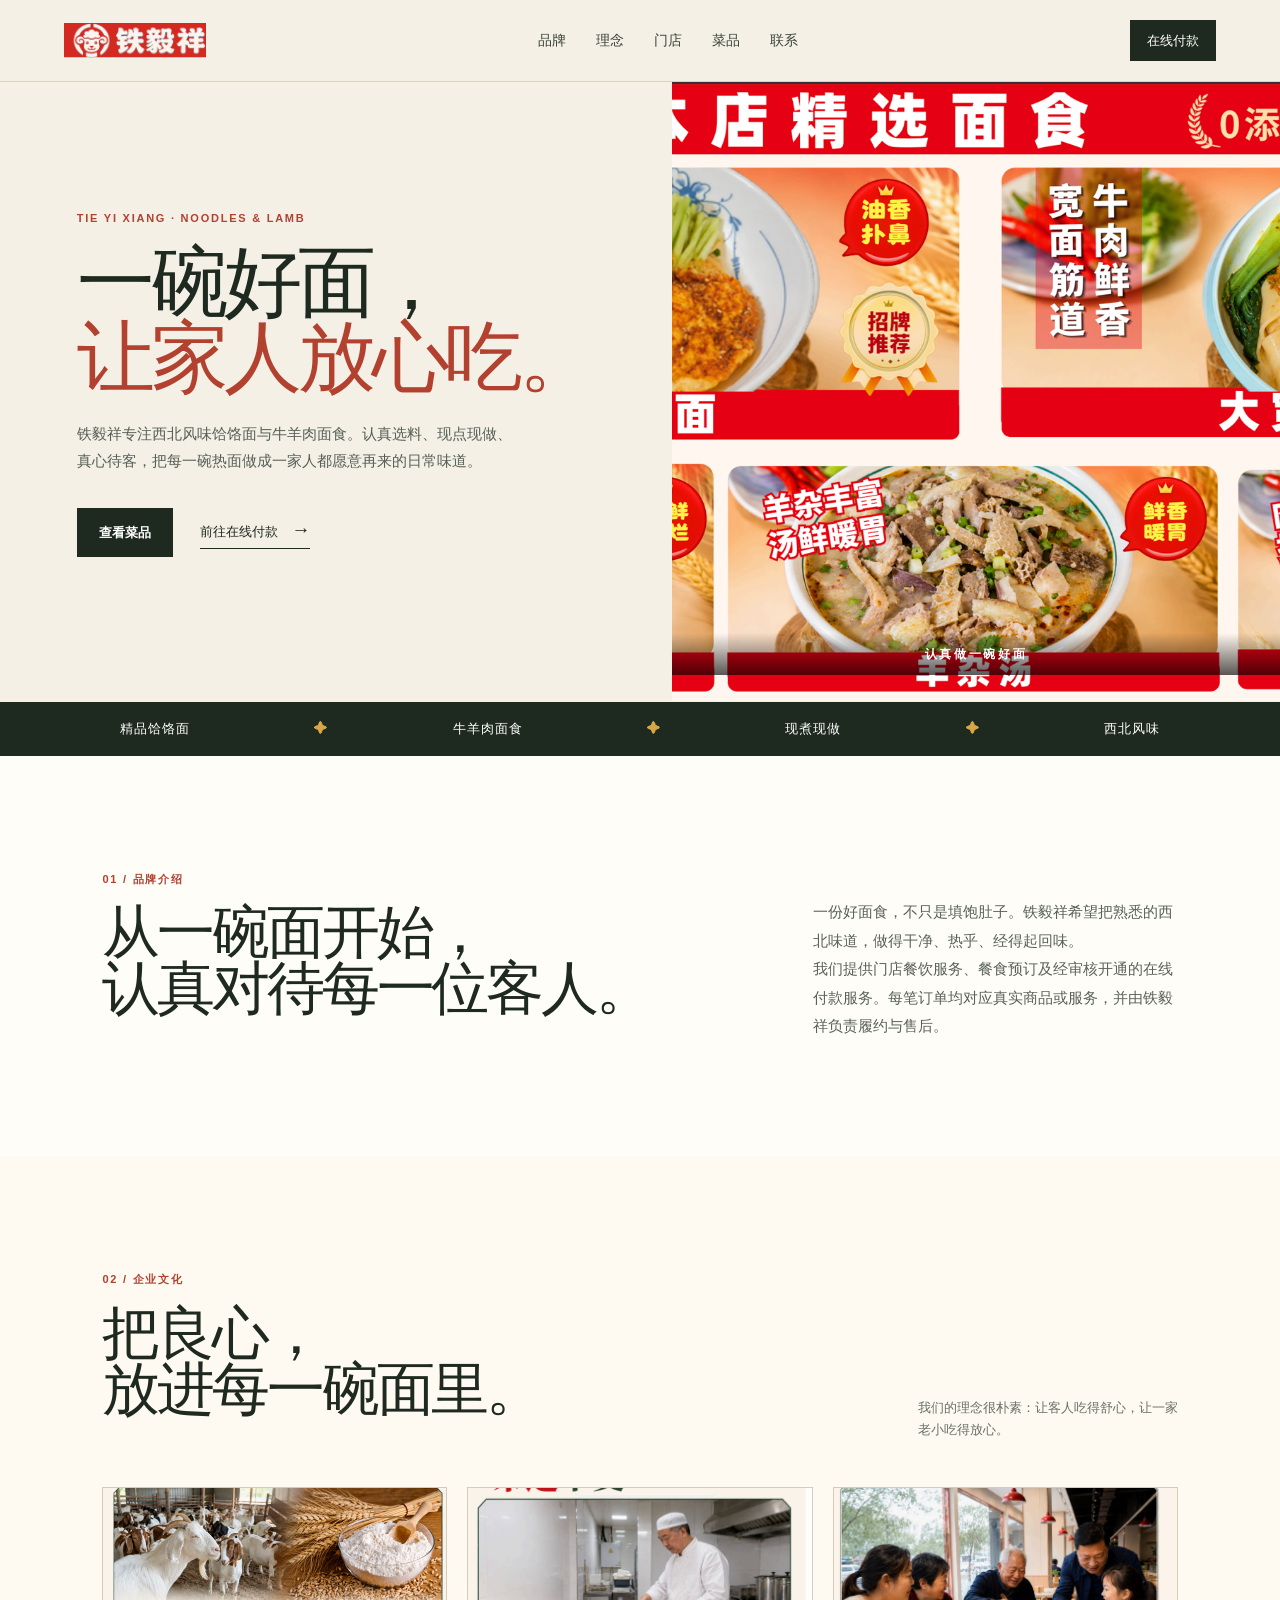
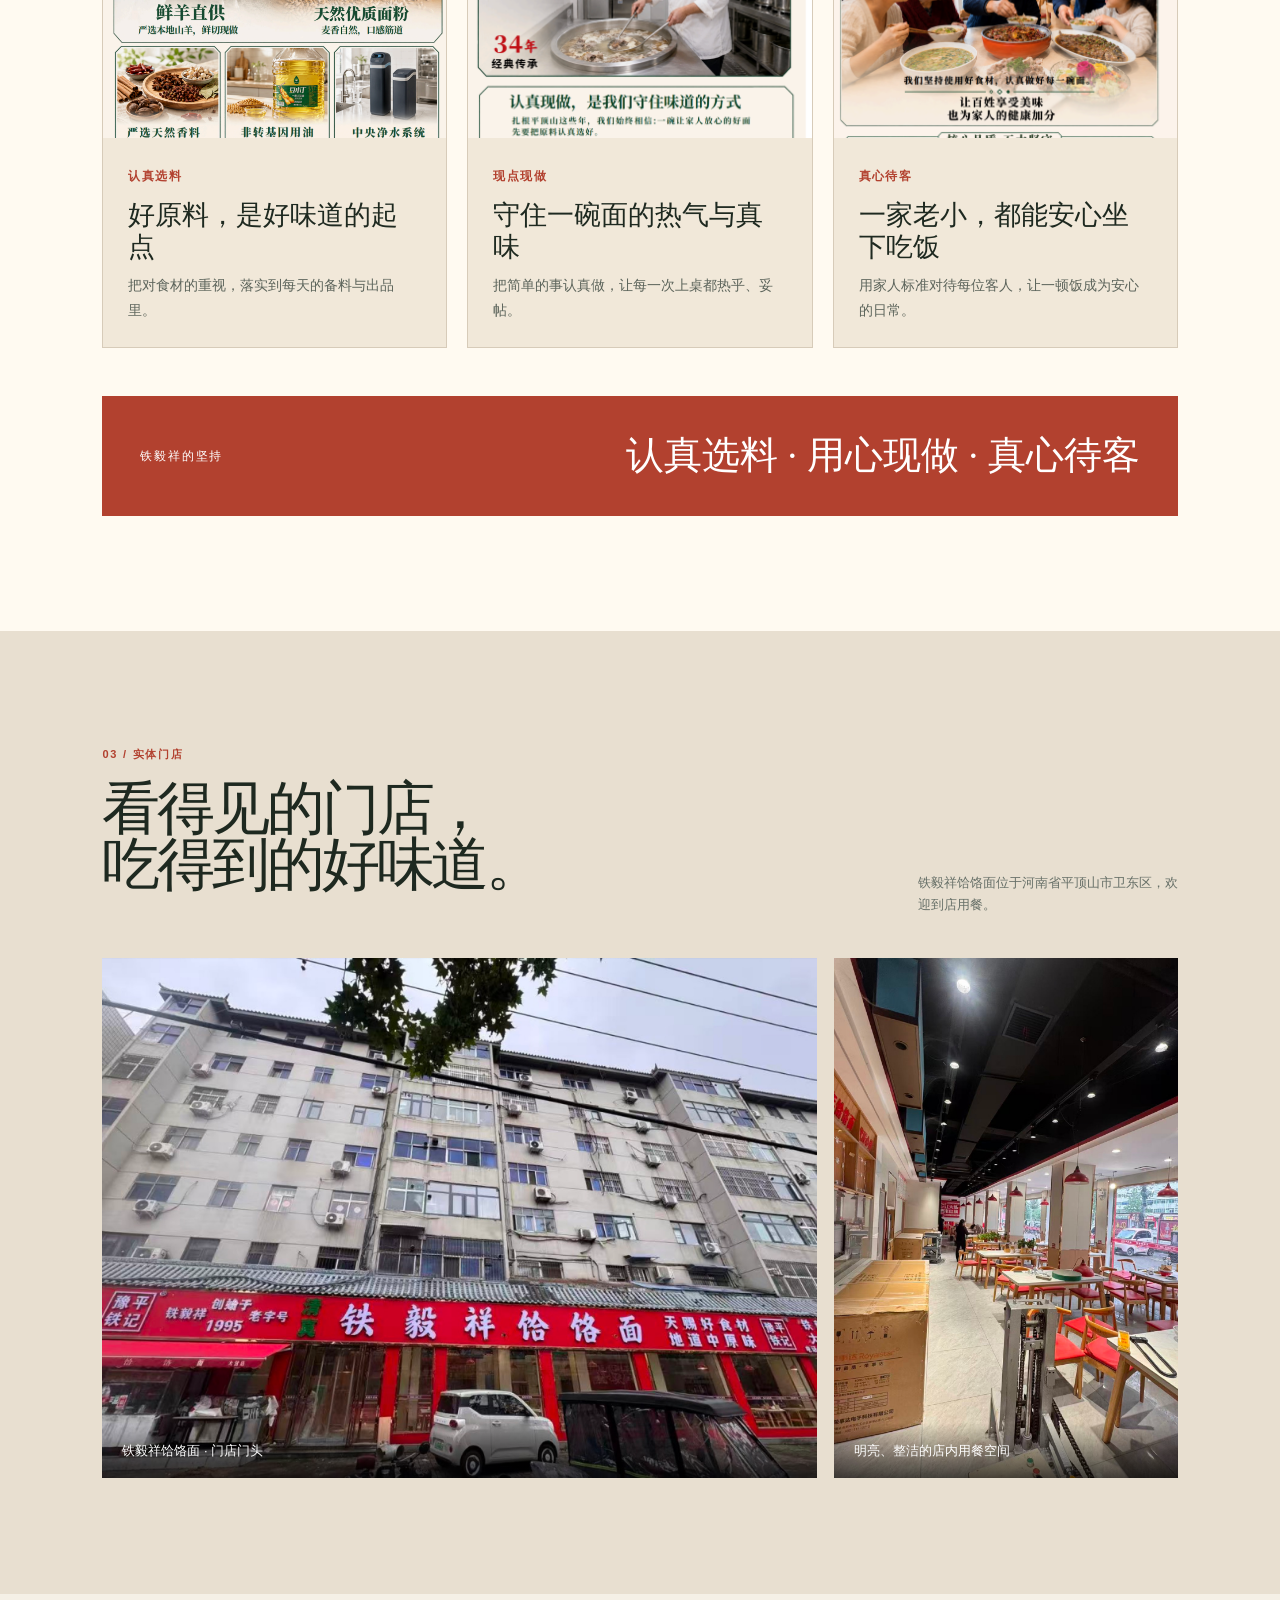
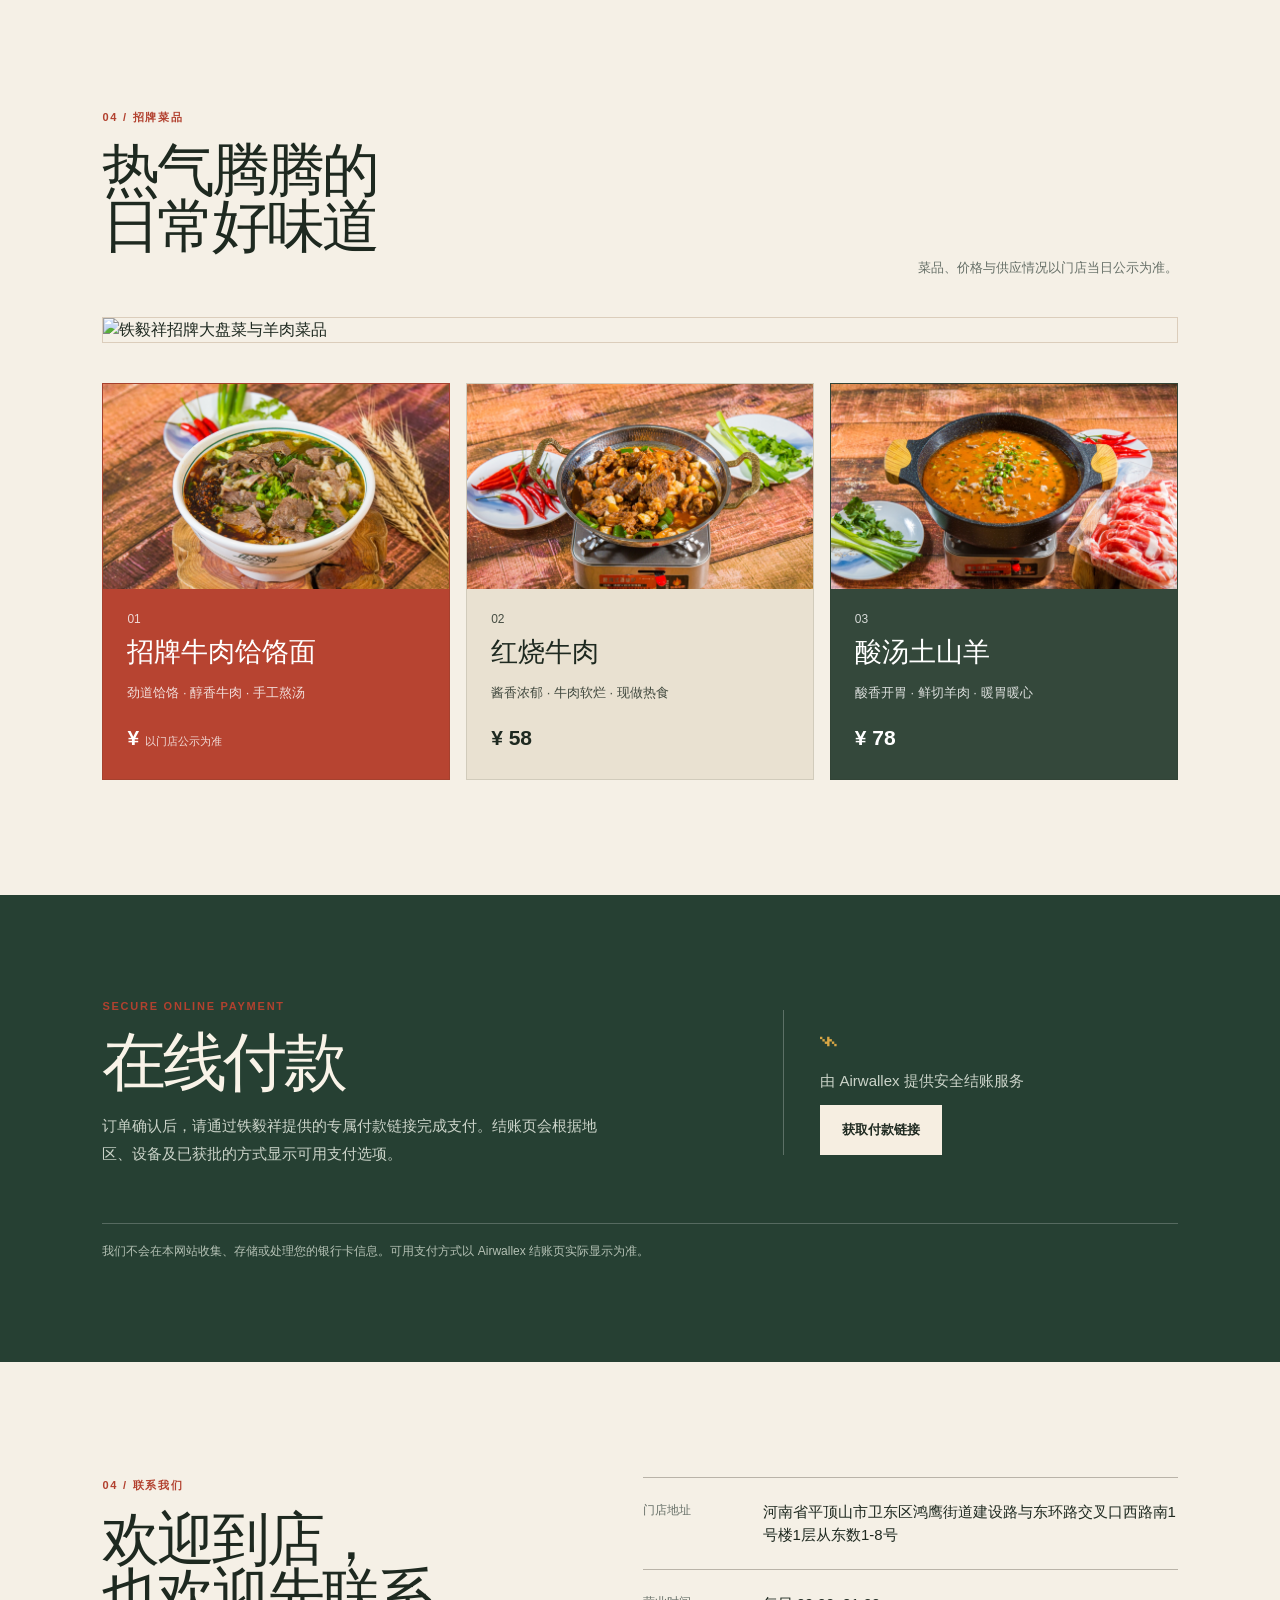
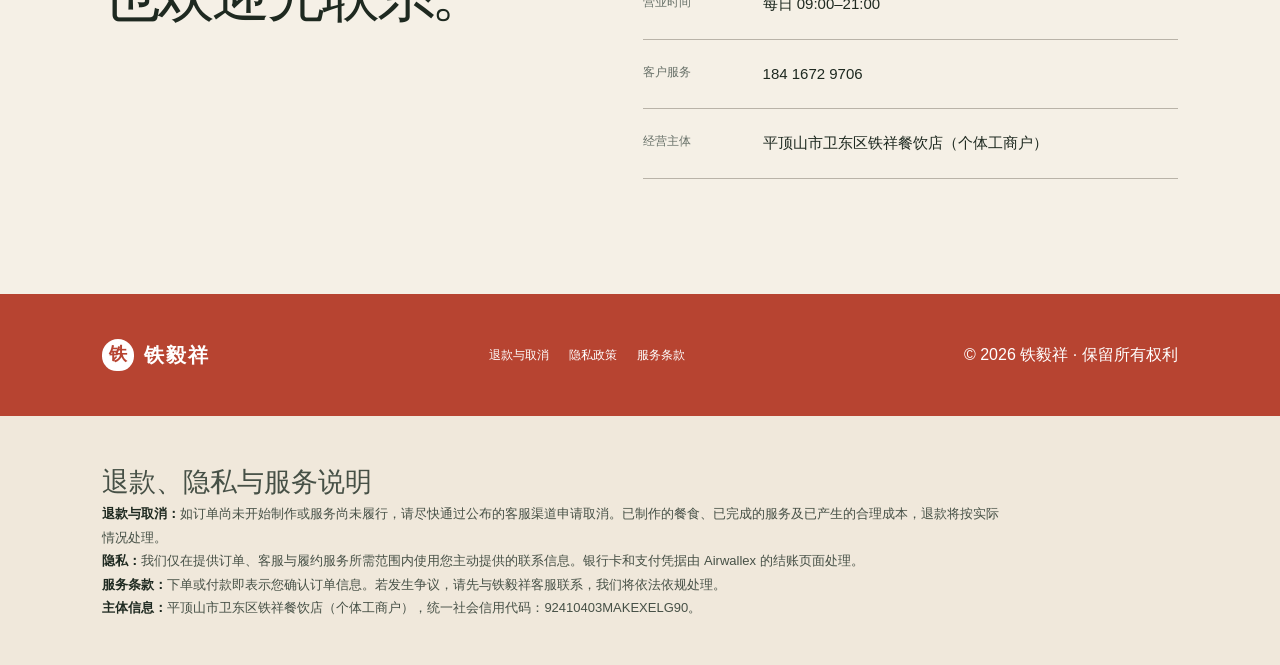
==== index.html @ da022b92 "Publish Tie Yi Xiang website" ====
<!DOCTYPE html><html lang="zh-CN"><head><meta charSet="utf-8"/><meta name="viewport" content="width=device-width, initial-scale=1"/><link rel="preload" href="/brand-logo.png" as="image"/><link rel="preload" href="/menu-featured.png" as="image"/><link rel="preload" href="/culture-sourcing.png" as="image"/><link rel="preload" href="/culture-craft.png" as="image"/><link rel="preload" href="/culture-family.png" as="image"/><link rel="preload" href="/storefront.jpg" as="image"/><link rel="preload" href="/interior.jpg" as="image"/><link rel="preload" href="/culture-signature-dishes.png" as="image"/><link rel="preload" href="/signature-noodles.jpg" as="image"/><link rel="preload" href="/braised-beef.jpg" as="image"/><link rel="stylesheet" href="/_next/static/css/index.BqzgB5Uc.css" data-rsc-css-href="/_next/static/css/index.BqzgB5Uc.css" data-precedence="vite-rsc/importer-resources"/><link rel="modulepreload" fetchPriority="low" href="/_next/static/chunks/index-DeD2n5xU.js"/><script src="/_next/static/chunks/rolldown-runtime-C60lm6uB.js" type="module" async=""></script><script src="/_next/static/chunks/framework-BgSIrAUN.js" type="module" async=""></script><link rel="modulepreload" href="/_next/static/chunks/layout-segment-context-B0bDE0j_.js" crossorigin=""/><link rel="preload" href="/lamb-soup.jpg" as="image"/><title>铁毅祥｜精品饸饹面 · 牛羊肉面食</title><meta name="description" content="铁毅祥专注西北风味饸饹面与牛羊肉面食，提供门店餐饮、订单咨询与安全在线付款服务。"/><meta property="og:title" content="铁毅祥｜精品饸饹面 · 牛羊肉面食"/><meta property="og:description" content="一碗热面，见真功夫。"/><meta property="og:image" content="http://localhost:3000/og.png"/><meta name="twitter:card" content="summary_large_image"/><meta name="twitter:title" content="铁毅祥｜精品饸饹面 · 牛羊肉面食"/><meta name="twitter:description" content="一碗热面，见真功夫。"/><meta name="twitter:image" content="http://localhost:3000/og.png"/><link rel="shortcut icon" href="/favicon.svg"/><link rel="icon" href="/favicon.svg"/><script>Object.assign(((self[Symbol.for("vinext.navigationRuntime")]??={bootstrap:{routeManifest:null},functions:{}}).bootstrap.rsc??={rsc:[]}),{params:{},nav:{"pathname":"/","searchParams":[]}})</script><link rel="modulepreload" href="/_next/static/chunks/index-DeD2n5xU.js" />
<link rel="preload" href="/_next/static/_vinext_fonts/geist-8ac0455e797f/geist-98bbbccb.woff2" as="font" type="font/woff2" crossorigin />
<link rel="preload" href="/_next/static/_vinext_fonts/geist-mono-00e989178794/geist-mono-013b2f2f.woff2" as="font" type="font/woff2" crossorigin />
<style data-vinext-fonts>/* cyrillic-ext */
@font-face {
  font-family: 'Geist';
  font-style: normal;
  font-weight: 100 900;
  font-display: swap;
  src: url(/_next/static/_vinext_fonts/geist-8ac0455e797f/geist-ff2310f5.woff2) format('woff2');
  unicode-range: U+0460-052F, U+1C80-1C8A, U+20B4, U+2DE0-2DFF, U+A640-A69F, U+FE2E-FE2F;
}
/* cyrillic */
@font-face {
  font-family: 'Geist';
  font-style: normal;
  font-weight: 100 900;
  font-display: swap;
  src: url(/_next/static/_vinext_fonts/geist-8ac0455e797f/geist-875ccdd4.woff2) format('woff2');
  unicode-range: U+0301, U+0400-045F, U+0490-0491, U+04B0-04B1, U+2116;
}
/* vietnamese */
@font-face {
  font-family: 'Geist';
  font-style: normal;
  font-weight: 100 900;
  font-display: swap;
  src: url(/_next/static/_vinext_fonts/geist-8ac0455e797f/geist-52306abf.woff2) format('woff2');
  unicode-range: U+0102-0103, U+0110-0111, U+0128-0129, U+0168-0169, U+01A0-01A1, U+01AF-01B0, U+0300-0301, U+0303-0304, U+0308-0309, U+0323, U+0329, U+1EA0-1EF9, U+20AB;
}
/* latin-ext */
@font-face {
  font-family: 'Geist';
  font-style: normal;
  font-weight: 100 900;
  font-display: swap;
  src: url(/_next/static/_vinext_fonts/geist-8ac0455e797f/geist-001175b1.woff2) format('woff2');
  unicode-range: U+0100-02BA, U+02BD-02C5, U+02C7-02CC, U+02CE-02D7, U+02DD-02FF, U+0304, U+0308, U+0329, U+1D00-1DBF, U+1E00-1E9F, U+1EF2-1EFF, U+2020, U+20A0-20AB, U+20AD-20C0, U+2113, U+2C60-2C7F, U+A720-A7FF;
}
/* latin */
@font-face {
  font-family: 'Geist';
  font-style: normal;
  font-weight: 100 900;
  font-display: swap;
  src: url(/_next/static/_vinext_fonts/geist-8ac0455e797f/geist-98bbbccb.woff2) format('woff2');
  unicode-range: U+0000-00FF, U+0131, U+0152-0153, U+02BB-02BC, U+02C6, U+02DA, U+02DC, U+0304, U+0308, U+0329, U+2000-206F, U+20AC, U+2122, U+2191, U+2193, U+2212, U+2215, U+FEFF, U+FFFD;
}

@font-face {
  font-family: 'Geist Fallback';
  src: local("Arial");
  ascent-override: 95.94%;
  descent-override: 28.16%;
  line-gap-override: 0.00%;
  size-adjust: 104.76%;
}

.__font_geist_19ysh9d { font-family: 'Geist', 'Geist Fallback'; font-style: normal; }

.__variable_geist_19ysh9d { --font-geist-sans: 'Geist', 'Geist Fallback'; }

/* cyrillic-ext */
@font-face {
  font-family: 'Geist Mono';
  font-style: normal;
  font-weight: 100 900;
  font-display: swap;
  src: url(/_next/static/_vinext_fonts/geist-mono-00e989178794/geist-mono-f6b33328.woff2) format('woff2');
  unicode-range: U+0460-052F, U+1C80-1C8A, U+20B4, U+2DE0-2DFF, U+A640-A69F, U+FE2E-FE2F;
}
/* cyrillic */
@font-face {
  font-family: 'Geist Mono';
  font-style: normal;
  font-weight: 100 900;
  font-display: swap;
  src: url(/_next/static/_vinext_fonts/geist-mono-00e989178794/geist-mono-44e03052.woff2) format('woff2');
  unicode-range: U+0301, U+0400-045F, U+0490-0491, U+04B0-04B1, U+2116;
}
/* symbols2 */
@font-face {
  font-family: 'Geist Mono';
  font-style: normal;
  font-weight: 100 900;
  font-display: swap;
  src: url(/_next/static/_vinext_fonts/geist-mono-00e989178794/geist-mono-0638449e.woff2) format('woff2');
  unicode-range: U+2000-2001, U+2004-2008, U+200A, U+23B8-23BD, U+2500-259F;
}
/* vietnamese */
@font-face {
  font-family: 'Geist Mono';
  font-style: normal;
  font-weight: 100 900;
  font-display: swap;
  src: url(/_next/static/_vinext_fonts/geist-mono-00e989178794/geist-mono-971fb274.woff2) format('woff2');
  unicode-range: U+0102-0103, U+0110-0111, U+0128-0129, U+0168-0169, U+01A0-01A1, U+01AF-01B0, U+0300-0301, U+0303-0304, U+0308-0309, U+0323, U+0329, U+1EA0-1EF9, U+20AB;
}
/* latin-ext */
@font-face {
  font-family: 'Geist Mono';
  font-style: normal;
  font-weight: 100 900;
  font-display: swap;
  src: url(/_next/static/_vinext_fonts/geist-mono-00e989178794/geist-mono-44745446.woff2) format('woff2');
  unicode-range: U+0100-02BA, U+02BD-02C5, U+02C7-02CC, U+02CE-02D7, U+02DD-02FF, U+0304, U+0308, U+0329, U+1D00-1DBF, U+1E00-1E9F, U+1EF2-1EFF, U+2020, U+20A0-20AB, U+20AD-20C0, U+2113, U+2C60-2C7F, U+A720-A7FF;
}
/* latin */
@font-face {
  font-family: 'Geist Mono';
  font-style: normal;
  font-weight: 100 900;
  font-display: swap;
  src: url(/_next/static/_vinext_fonts/geist-mono-00e989178794/geist-mono-013b2f2f.woff2) format('woff2');
  unicode-range: U+0000-00FF, U+0131, U+0152-0153, U+02BB-02BC, U+02C6, U+02DA, U+02DC, U+0304, U+0308, U+0329, U+2000-206F, U+20AC, U+2122, U+2191, U+2193, U+2212, U+2215, U+FEFF, U+FFFD;
}

@font-face {
  font-family: 'Geist Mono Fallback';
  src: local("Arial");
  ascent-override: 74.67%;
  descent-override: 21.92%;
  line-gap-override: 0.00%;
  size-adjust: 134.59%;
}

.__font_geist_mono_1001rt9 { font-family: 'Geist Mono', 'Geist Mono Fallback'; font-style: normal; }

.__variable_geist_mono_1001rt9 { --font-geist-mono: 'Geist Mono', 'Geist Mono Fallback'; }
</style>
</head><body class="__variable_geist_19ysh9d __variable_geist_mono_1001rt9 antialiased"><main><nav class="nav" aria-label="主导航"><a class="brand" href="#top" aria-label="铁毅祥首页"><img src="/brand-logo.png" alt="铁毅祥饸饹面"/></a><div class="nav-links"><a href="#story">品牌</a><a href="#culture">理念</a><a href="#venue">门店</a><a href="#menu">菜品</a><a href="#contact">联系</a></div><a class="nav-pay" href="#payment">在线付款</a></nav><section class="hero" id="top"><div class="hero-copy"><p class="eyebrow">TIE YI XIANG · NOODLES &amp; LAMB</p><h1>一碗好面，<br/><em>让家人放心吃。</em></h1><p class="intro">铁毅祥专注西北风味饸饹面与牛羊肉面食。认真选料、现点现做、真心待客，把每一碗热面做成一家人都愿意再来的日常味道。</p><div class="hero-actions"><a class="button button-dark" href="#menu">查看菜品</a><a class="text-link" href="#payment">前往在线付款 <span>→</span></a></div></div><div class="hero-art hero-photo" aria-label="铁毅祥招牌菜品"><img src="/menu-featured.png" alt="铁毅祥招牌饸饹面、拌面与羊肉汤"/><p>认真做一碗好面</p></div></section><section class="marquee" aria-label="品牌特色"><span>精品饸饹面</span><b>✦</b><span>牛羊肉面食</span><b>✦</b><span>现煮现做</span><b>✦</b><span>西北风味</span></section><section class="story section" id="story"><div class="section-kicker">01 / 品牌介绍</div><div class="story-grid"><h2>从一碗面开始，<br/>认真对待每一位客人。</h2><div><p>一份好面食，不只是填饱肚子。铁毅祥希望把熟悉的西北味道，做得干净、热乎、经得起回味。</p><p>我们提供门店餐饮服务、餐食预订及经审核开通的在线付款服务。每笔订单均对应真实商品或服务，并由铁毅祥负责履约与售后。</p></div></div></section><section class="culture section" id="culture"><div class="section-head"><div><div class="section-kicker">02 / 企业文化</div><h2>把良心，<br/>放进每一碗面里。</h2></div><p>我们的理念很朴素：让客人吃得舒心，让一家老小吃得放心。</p></div><div class="culture-grid"><article><img src="/culture-sourcing.png" alt="食材与面粉展示"/><div><span>认真选料</span><h3>好原料，是好味道的起点</h3><p>把对食材的重视，落实到每天的备料与出品里。</p></div></article><article><img src="/culture-craft.png" alt="厨师用心熬汤"/><div><span>现点现做</span><h3>守住一碗面的热气与真味</h3><p>把简单的事认真做，让每一次上桌都热乎、妥帖。</p></div></article><article><img src="/culture-family.png" alt="一家人在餐厅用餐"/><div><span>真心待客</span><h3>一家老小，都能安心坐下吃饭</h3><p>用家人标准对待每位客人，让一顿饭成为安心的日常。</p></div></article></div><div class="culture-pledge"><p>铁毅祥的坚持</p><strong>认真选料 · 用心现做 · 真心待客</strong></div></section><section class="venue section" id="venue"><div class="section-head"><div><div class="section-kicker">03 / 实体门店</div><h2>看得见的门店，<br/>吃得到的好味道。</h2></div><p>铁毅祥饸饹面位于河南省平顶山市卫东区，欢迎到店用餐。</p></div><div class="venue-grid"><figure class="venue-large"><img src="/storefront.jpg" alt="铁毅祥饸饹面门店门头"/><figcaption>铁毅祥饸饹面 · 门店门头</figcaption></figure><figure><img src="/interior.jpg" alt="铁毅祥饸饹面门店内部"/><figcaption>明亮、整洁的店内用餐空间</figcaption></figure></div></section><section class="menu section" id="menu"><div class="section-head"><div><div class="section-kicker">04 / 招牌菜品</div><h2>热气腾腾的<br/>日常好味道</h2></div><p>菜品、价格与供应情况以门店当日公示为准。</p></div><img class="featured-menu" src="/culture-signature-dishes.png" alt="铁毅祥招牌大盘菜与羊肉菜品"/><div class="menu-grid"><article class="dish dish-red"><img src="/signature-noodles.jpg" alt="招牌牛肉饸饹面"/><div><span class="dish-no">01</span><h3>招牌牛肉饸饹面</h3><p>劲道饸饹 · 醇香牛肉 · 手工熬汤</p><strong>¥ <small>以门店公示为准</small></strong></div></article><article class="dish dish-cream"><img src="/braised-beef.jpg" alt="红烧牛肉"/><div><span class="dish-no">02</span><h3>红烧牛肉</h3><p>酱香浓郁 · 牛肉软烂 · 现做热食</p><strong>¥ 58</strong></div></article><article class="dish dish-green"><img src="/lamb-soup.jpg" alt="酸汤土山羊"/><div><span class="dish-no">03</span><h3>酸汤土山羊</h3><p>酸香开胃 · 鲜切羊肉 · 暖胃暖心</p><strong>¥ 78</strong></div></article></div></section><section class="payment" id="payment"><div class="payment-card"><div><p class="eyebrow">SECURE ONLINE PAYMENT</p><h2>在线付款</h2><p>订单确认后，请通过铁毅祥提供的专属付款链接完成支付。结账页会根据地区、设备及已获批的方式显示可用支付选项。</p></div><div class="payment-side"><span class="lock">⌁</span><p>由 Airwallex 提供安全结账服务</p><a class="button button-light" href="#contact">获取付款链接</a></div></div><p class="payment-note">我们不会在本网站收集、存储或处理您的银行卡信息。可用支付方式以 Airwallex 结账页实际显示为准。</p></section><section class="contact section" id="contact"><div><div class="section-kicker">04 / 联系我们</div><h2>欢迎到店，<br/>也欢迎先联系。</h2></div><div class="contact-details"><div><span>门店地址</span><p>河南省平顶山市卫东区鸿鹰街道建设路与东环路交叉口西路南1号楼1层从东数1-8号</p></div><div><span>营业时间</span><p>每日 09:00–21:00</p></div><div><span>客户服务</span><p><a href="tel:18416729706">184 1672 9706</a></p></div><div><span>经营主体</span><p>平顶山市卫东区铁祥餐饮店（个体工商户）</p></div></div></section><footer><div class="footer-brand"><span class="brand-mark">铁</span><span>铁毅祥</span></div><div class="footer-links"><a href="#policy">退款与取消</a><a href="#policy">隐私政策</a><a href="#policy">服务条款</a></div><p>© <!-- -->2026<!-- --> 铁毅祥 · 保留所有权利</p></footer><section class="policies" id="policy"><h2>退款、隐私与服务说明</h2><p><strong>退款与取消：</strong>如订单尚未开始制作或服务尚未履行，请尽快通过公布的客服渠道申请取消。已制作的餐食、已完成的服务及已产生的合理成本，退款将按实际情况处理。</p><p><strong>隐私：</strong>我们仅在提供订单、客服与履约服务所需范围内使用您主动提供的联系信息。银行卡和支付凭据由 Airwallex 的结账页面处理。</p><p><strong>服务条款：</strong>下单或付款即表示您确认订单信息。若发生争议，请先与铁毅祥客服联系，我们将依法依规处理。</p><p><strong>主体信息：</strong>平顶山市卫东区铁祥餐饮店（个体工商户），统一社会信用代码：92410403MAKEXELG90。</p></section></main><script type="module" src="/_next/static/chunks/index-DeD2n5xU.js" id="_R_" async=""></script><script>((self[Symbol.for("vinext.navigationRuntime")]??={bootstrap:{routeManifest:null},functions:{}}).bootstrap.rsc??={rsc:[]}).rsc.push("2:I[\"8c0f216c4604\",[],\"Children\",1]\n")</script><script>((self[Symbol.for("vinext.navigationRuntime")]??={bootstrap:{routeManifest:null},functions:{}}).bootstrap.rsc??={rsc:[]}).rsc.push("3:I[\"593f344dc510\",[],\"GlobalErrorBoundary\",1]\n")</script><script>((self[Symbol.for("vinext.navigationRuntime")]??={bootstrap:{routeManifest:null},functions:{}}).bootstrap.rsc??={rsc:[]}).rsc.push("4:I[\"0b874ad30386\",[],\"default\",1]\n")</script><script>((self[Symbol.for("vinext.navigationRuntime")]??={bootstrap:{routeManifest:null},functions:{}}).bootstrap.rsc??={rsc:[]}).rsc.push("5:I[\"593f344dc510\",[],\"ErrorBoundary\",1]\n")</script><script>((self[Symbol.for("vinext.navigationRuntime")]??={bootstrap:{routeManifest:null},functions:{}}).bootstrap.rsc??={rsc:[]}).rsc.push("6:I[\"15c18cfaeeff\",[],\"LayoutSegmentProvider\",1]\n")</script><script>((self[Symbol.for("vinext.navigationRuntime")]??={bootstrap:{routeManifest:null},functions:{}}).bootstrap.rsc??={rsc:[]}).rsc.push("7:I[\"8c0f216c4604\",[],\"Slot\",1]\n")</script><script>((self[Symbol.for("vinext.navigationRuntime")]??={bootstrap:{routeManifest:null},functions:{}}).bootstrap.rsc??={rsc:[]}).rsc.push("8:I[\"9276801271d6\",[],\"AppRouterScrollTarget\",1]\n")</script><script>((self[Symbol.for("vinext.navigationRuntime")]??={bootstrap:{routeManifest:null},functions:{}}).bootstrap.rsc??={rsc:[]}).rsc.push("9:I[\"593f344dc510\",[],\"RedirectBoundary\",1]\n")</script><script>((self[Symbol.for("vinext.navigationRuntime")]??={bootstrap:{routeManifest:null},functions:{}}).bootstrap.rsc??={rsc:[]}).rsc.push(":HL[\"/_next/static/css/index.BqzgB5Uc.css\",\"style\"     ]\n")</script><script>((self[Symbol.for("vinext.navigationRuntime")]??={bootstrap:{routeManifest:null},functions:{}}).bootstrap.rsc??={rsc:[]}).rsc.push("0:{\"__route\":\"route:/\",\"__interceptionContext\":null,\"__layoutIds\":[\"layout:/\"],\"__rootLayout\":\"/\",\"__sourcePage\":\"/page\",\"page:/\":\"$L1\",\"layout:/\":[[[[\"$\",\"link\",\"css:/_next/static/css/index.BqzgB5Uc.css\",{\"rel\":\"stylesheet\",\"precedence\":\"vite-rsc/importer-resources\",\"href\":\"/_next/static/css/index.BqzgB5Uc.css\",\"data-rsc-css-href\":\"/_next/static/css/index.BqzgB5Uc.css\"}],\"$undefined\"],[\"$\",\"html\",null,{\"lang\":\"zh-CN\",\"children\":[\"$\",\"body\",null,{\"className\":\"__variable_geist_19ysh9d __variable_geist_mono_1001rt9 antialiased\",\"children\":[\"$\",\"$L2\",null,{}]}]}]],null],\"route:/\":[[[\"$\",\"meta\",null,{\"charSet\":\"utf-8\"}],[[\"$\",\"title\",\"0\",{\"children\":\"铁毅祥｜精品饸饹面 · 牛羊肉面食\"}],[\"$\",\"meta\",\"1\",{\"name\":\"description\",\"content\":\"铁毅祥专注西北风味饸饹面与牛羊肉面食，提供门店餐饮、订单咨询与安全在线付款服务。\"}],[\"$\",\"meta\",\"2\",{\"property\":\"og:title\",\"content\":\"铁毅祥｜精品饸饹面 · 牛羊肉面食\"}],[\"$\",\"meta\",\"3\",{\"property\":\"og:description\",\"content\":\"一碗热面，见真功夫。\"}],[\"$\",\"meta\",\"4\",{\"property\":\"og:image\",\"content\":\"http://localhost:3000/og.png\"}],[\"$\",\"meta\",\"5\",{\"name\":\"twitter:card\",\"content\":\"summary_large_image\"}],[\"$\",\"meta\",\"6\",{\"name\":\"twitter:title\",\"content\":\"铁毅祥｜精品饸饹面 · 牛羊肉面食\"}],[\"$\",\"meta\",\"7\",{\"name\":\"twitter:description\",\"content\":\"一碗热面，见真功夫。\"}],[\"$\",\"meta\",\"8\",{\"name\":\"twitter:image\",\"content\":\"http://localhost:3000/og.png\"}],[\"$\",\"link\",\"9\",{\"rel\":\"shortcut icon\",\"href\":\"/favicon.svg\"}],[\"$\",\"link\",\"10\",{\"rel\":\"icon\",\"href\":\"/favicon.svg\"}]],[[\"$\",\"meta\",\"0\",{\"name\":\"viewport\",\"content\":\"width=device-width, initial-scale=1\"}]]],[\"$\",\"$L3\",null,{\"fallback\":\"$4\",\"children\":[\"$\",\"$L5\",null,{\"fallback\":\"$4\",\"children\":[\"$\",\"$L6\",null,{\"providerId\":\"layout:/\",\"segmentMap\":{\"children\":[]},\"children\":[\"$\",\"$L7\",null,{\"id\":\"layout:/\",\"parallelSlots\":\"$undefined\",\"children\":[\"$\",\"$L8\",null,{\"children\":[\"$\",\"$L9\",null,{\"children\":[[\"$\",\"$L6\",null,{\"providerId\":\"page:/\",\"segmentMap\":{\"children\":[\"__PAGE__\"]},\"children\":[\"$\",\"$L7\",null,{\"id\":\"page:/\"}]}],null]}]}]}]}]}]}],null,null],\"__layoutFlags\":{\"layout:/\":\"s\"},\"__artifactCompatibility\":{\"schemaVersion\":1,\"graphVersion\":\"app-route-graph:1177fd80f83fa7b0\",\"deploymentVersion\":\"24e7da04-c997-41b9-84e0-e6afb79d2cec\",\"appElementsSchemaVersion\":1,\"rscPayloadSchemaVersion\":1,\"rootBoundaryId\":\"/\",\"renderEpoch\":null},\"__renderObservation\":{\"schemaVersion\":1,\"output\":{\"kind\":\"app-rsc\",\"mountedSlotsFingerprint\":null,\"renderEpoch\":null,\"rootBoundaryId\":\"/\",\"routeId\":\"route:/\"},\"completeness\":\"partial\",\"boundaryOutcome\":{\"kind\":\"unknown\"},\"requestApis\":[{\"kind\":\"connection\",\"status\":\"unknown\"},{\"kind\":\"cookies\",\"status\":\"unknown\"},{\"kind\":\"draftMode\",\"status\":\"unknown\"},{\"kind\":\"headers\",\"status\":\"unknown\"},{\"kind\":\"params\",\"status\":\"unknown\"},{\"kind\":\"searchParams\",\"status\":\"unknown\"}],\"dynamicFetches\":[],\"cacheTags\":[\"/\",\"_N_T_/\",\"_N_T_/index\",\"_N_T_/layout\",\"_N_T_/page\"],\"pathTags\":[\"/\"],\"cacheability\":\"unknown\",\"downgrade\":{\"target\":\"freshRender\",\"reasons\":[{\"code\":\"CP_DOWNGRADE_CACHEABILITY_UNKNOWN\",\"target\":\"freshRender\"},{\"code\":\"CP_DOWNGRADE_INCOMPLETE_OBSERVATION\",\"completeness\":\"partial\",\"target\":\"freshRender\"},{\"code\":\"CP_DOWNGRADE_UNKNOWN_REQUEST_API\",\"requestApi\":\"connection\",\"target\":\"freshRender\"},{\"code\":\"CP_DOWNGRADE_UNKNOWN_REQUEST_API\",\"requestApi\":\"cookies\",\"target\":\"freshRender\"},{\"code\":\"CP_DOWNGRADE_UNKNOWN_REQUEST_API\",\"requestApi\":\"draftMode\",\"target\":\"freshRender\"},{\"code\":\"CP_DOWNGRADE_UNKNOWN_REQUEST_API\",\"requestApi\":\"headers\",\"target\":\"freshRender\"},{\"code\":\"CP_DOWNGRADE_UNKNOWN_REQUEST_API\",\"requestApi\":\"params\",\"target\":\"freshRender\"},{\"code\":\"CP_DOWNGRADE_UNKNOWN_REQUEST_API\",\"requestApi\":\"searchParams\",\"target\":\"freshRender\"}],\"fallback\":{\"kind\":\"breakerFallback\",\"code\":\"CP_PRIVATE_DYNAMIC_DOWNGRADE\",\"mode\":\"renderFresh\",\"scope\":\"affectedOutput\",\"fields\":{\"reasonCodes\":[\"CP_DOWNGRADE_CACHEABILITY_UNKNOWN\",\"CP_DOWNGRADE_INCOMPLETE_OBSERVATION\",\"CP_DOWNGRADE_UNKNOWN_REQUEST_API\",\"CP_DOWNGRADE_UNKNOWN_REQUEST_API\",\"CP_DOWNGRADE_UNKNOWN_REQUEST_API\",\"CP_DOWNGRADE_UNKNOWN_REQUEST_API\",\"CP_DOWNGRADE_UNKNOWN_REQUEST_API\",\"CP_DOWNGRADE_UNKNOWN_REQUEST_API\"],\"target\":\"freshRender\"}},\"isPublicCacheCandidate\":false}}}\n")</script><script>((self[Symbol.for("vinext.navigationRuntime")]??={bootstrap:{routeManifest:null},functions:{}}).bootstrap.rsc??={rsc:[]}).rsc.push(":HL[\"/brand-logo.png\",\"image\"]\n")</script><script>((self[Symbol.for("vinext.navigationRuntime")]??={bootstrap:{routeManifest:null},functions:{}}).bootstrap.rsc??={rsc:[]}).rsc.push(":HL[\"/menu-featured.png\",\"image\"]\n")</script><script>((self[Symbol.for("vinext.navigationRuntime")]??={bootstrap:{routeManifest:null},functions:{}}).bootstrap.rsc??={rsc:[]}).rsc.push(":HL[\"/culture-sourcing.png\",\"image\"]\n")</script><script>((self[Symbol.for("vinext.navigationRuntime")]??={bootstrap:{routeManifest:null},functions:{}}).bootstrap.rsc??={rsc:[]}).rsc.push(":HL[\"/culture-craft.png\",\"image\"]\n")</script><script>((self[Symbol.for("vinext.navigationRuntime")]??={bootstrap:{routeManifest:null},functions:{}}).bootstrap.rsc??={rsc:[]}).rsc.push(":HL[\"/culture-family.png\",\"image\"]\n")</script><script>((self[Symbol.for("vinext.navigationRuntime")]??={bootstrap:{routeManifest:null},functions:{}}).bootstrap.rsc??={rsc:[]}).rsc.push(":HL[\"/storefront.jpg\",\"image\"]\n")</script><script>((self[Symbol.for("vinext.navigationRuntime")]??={bootstrap:{routeManifest:null},functions:{}}).bootstrap.rsc??={rsc:[]}).rsc.push(":HL[\"/interior.jpg\",\"image\"]\n")</script><script>((self[Symbol.for("vinext.navigationRuntime")]??={bootstrap:{routeManifest:null},functions:{}}).bootstrap.rsc??={rsc:[]}).rsc.push(":HL[\"/culture-signature-dishes.png\",\"image\"]\n")</script><script>((self[Symbol.for("vinext.navigationRuntime")]??={bootstrap:{routeManifest:null},functions:{}}).bootstrap.rsc??={rsc:[]}).rsc.push(":HL[\"/signature-noodles.jpg\",\"image\"]\n")</script><script>((self[Symbol.for("vinext.navigationRuntime")]??={bootstrap:{routeManifest:null},functions:{}}).bootstrap.rsc??={rsc:[]}).rsc.push("1:[\"$\",\"main\",null,{\"children\":[[\"$\",\"nav\",null,{\"className\":\"nav\",\"aria-label\":\"主导航\",\"children\":[[\"$\",\"a\",null,{\"className\":\"brand\",\"href\":\"#top\",\"aria-label\":\"铁毅祥首页\",\"children\":[\"$\",\"img\",null,{\"src\":\"/brand-logo.png\",\"alt\":\"铁毅祥饸饹面\"}]}],[\"$\",\"div\",null,{\"className\":\"nav-links\",\"children\":[[\"$\",\"a\",null,{\"href\":\"#story\",\"children\":\"品牌\"}],[\"$\",\"a\",null,{\"href\":\"#culture\",\"children\":\"理念\"}],[\"$\",\"a\",null,{\"href\":\"#venue\",\"children\":\"门店\"}],[\"$\",\"a\",null,{\"href\":\"#menu\",\"children\":\"菜品\"}],[\"$\",\"a\",null,{\"href\":\"#contact\",\"children\":\"联系\"}]]}],[\"$\",\"a\",null,{\"className\":\"nav-pay\",\"href\":\"#payment\",\"children\":\"在线付款\"}]]}],[\"$\",\"section\",null,{\"className\":\"hero\",\"id\":\"top\",\"children\":[[\"$\",\"div\",null,{\"className\":\"hero-copy\",\"children\":[[\"$\",\"p\",null,{\"className\":\"eyebrow\",\"children\":\"TIE YI XIANG · NOODLES \u0026 LAMB\"}],[\"$\",\"h1\",null,{\"children\":[\"一碗好面，\",[\"$\",\"br\",null,{}],[\"$\",\"em\",null,{\"children\":\"让家人放心吃。\"}]]}],[\"$\",\"p\",null,{\"className\":\"intro\",\"children\":\"铁毅祥专注西北风味饸饹面与牛羊肉面食。认真选料、现点现做、真心待客，把每一碗热面做成一家人都愿意再来的日常味道。\"}],[\"$\",\"div\",null,{\"className\":\"hero-actions\",\"children\":[[\"$\",\"a\",null,{\"className\":\"button button-dark\",\"href\":\"#menu\",\"children\":\"查看菜品\"}],[\"$\",\"a\",null,{\"className\":\"text-link\",\"href\":\"#payment\",\"children\":[\"前往在线付款 \",[\"$\",\"span\",null,{\"children\":\"→\"}]]}]]}]]}],[\"$\",\"div\",null,{\"className\":\"hero-art hero-photo\",\"aria-label\":\"铁毅祥招牌菜品\",\"children\":[[\"$\",\"img\",null,{\"src\":\"/menu-featured.png\",\"alt\":\"铁毅祥招牌饸饹面、拌面与羊肉汤\"}],[\"$\",\"p\",null,{\"children\":\"认真做一碗好面\"}]]}]]}],[\"$\",\"section\",null,{\"className\":\"marquee\",\"aria-label\":\"品牌特色\",\"children\":[[\"$\",\"span\",null,{\"children\":\"精品饸饹面\"}],[\"$\",\"b\",null,{\"children\":\"✦\"}],[\"$\",\"span\",null,{\"children\":\"牛羊肉面食\"}],[\"$\",\"b\",null,{\"children\":\"✦\"}],[\"$\",\"span\",null,{\"children\":\"现煮现做\"}],[\"$\",\"b\",null,{\"children\":\"✦\"}],[\"$\",\"span\",null,{\"children\":\"西北风味\"}]]}],[\"$\",\"section\",null,{\"className\":\"story section\",\"id\":\"story\",\"children\":[[\"$\",\"div\",null,{\"className\":\"section-kicker\",\"children\":\"01 / 品牌介绍\"}],[\"$\",\"div\",null,{\"className\":\"story-grid\",\"children\":[[\"$\",\"h2\",null,{\"children\":[\"从一碗面开始，\",[\"$\",\"br\",null,{}],\"认真对待每一位客人。\"]}],[\"$\",\"div\",null,{\"children\":[[\"$\",\"p\",null,{\"children\":\"一份好面食，不只是填饱肚子。铁毅祥希望把熟悉的西北味道，做得干净、热乎、经得起回味。\"}],[\"$\",\"p\",null,{\"children\":\"我们提供门店餐饮服务、餐食预订及经审核开通的在线付款服务。每笔订单均对应真实商品或服务，并由铁毅祥负责履约与售后。\"}]]}]]}]]}],[\"$\",\"section\",null,{\"className\":\"culture section\",\"id\":\"culture\",\"children\":[[\"$\",\"div\",null,{\"className\":\"section-head\",\"children\":[[\"$\",\"div\",null,{\"children\":[[\"$\",\"div\",null,{\"className\":\"section-kicker\",\"children\":\"02 / 企业文化\"}],[\"$\",\"h2\",null,{\"children\":[\"把良心，\",[\"$\",\"br\",null,{}],\"放进每一碗面里。\"]}]]}],[\"$\",\"p\",null,{\"children\":\"我们的理念很朴素：让客人吃得舒心，让一家老小吃得放心。\"}]]}],[\"$\",\"div\",null,{\"className\":\"culture-grid\",\"children\":[[\"$\",\"article\",null,{\"children\":[[\"$\",\"img\",null,{\"src\":\"/culture-sourcing.png\",\"alt\":\"食材与面粉展示\"}],[\"$\",\"div\",null,{\"children\":[[\"$\",\"span\",null,{\"children\":\"认真选料\"}],[\"$\",\"h3\",null,{\"children\":\"好原料，是好味道的起点\"}],[\"$\",\"p\",null,{\"children\":\"把对食材的重视，落实到每天的备料与出品里。\"}]]}]]}],[\"$\",\"article\",null,{\"children\":[[\"$\",\"img\",null,{\"src\":\"/culture-craft.png\",\"alt\":\"厨师用心熬汤\"}],[\"$\",\"div\",null,{\"children\":[[\"$\",\"span\",null,{\"children\":\"现点现做\"}],[\"$\",\"h3\",null,{\"children\":\"守住一碗面的热气与真味\"}],[\"$\",\"p\",null,{\"children\":\"把简单的事认真做，让每一次上桌都热乎、妥帖。\"}]]}]]}],[\"$\",\"article\",null,{\"children\":[[\"$\",\"img\",null,{\"src\":\"/culture-family.png\",\"alt\":\"一家人在餐厅用餐\"}],[\"$\",\"div\",null,{\"children\":[[\"$\",\"span\",null,{\"children\":\"真心待客\"}],[\"$\",\"h3\",null,{\"children\":\"一家老小，都能安心坐下吃饭\"}],[\"$\",\"p\",null,{\"children\":\"用家人标准对待每位客人，让一顿饭成为安心的日常。\"}]]}]]}]]}],[\"$\",\"div\",null,{\"className\":\"culture-pledge\",\"children\":[[\"$\",\"p\",null,{\"children\":\"铁毅祥的坚持\"}],[\"$\",\"strong\",null,{\"children\":\"认真选料 · 用心现做 · 真心待客\"}]]}]]}],[\"$\",\"section\",null,{\"className\":\"venue section\",\"id\":\"venue\",\"children\":[[\"$\",\"div\",null,{\"className\":\"section-head\",\"children\":[[\"$\",\"div\",null,{\"children\":[[\"$\",\"div\",null,{\"className\":\"section-kicker\",\"children\":\"03 / 实体门店\"}],[\"$\",\"h2\",null,{\"children\":[\"看得见的门店，\",[\"$\",\"br\",null,{}],\"吃得到的好味道。\"]}]]}],[\"$\",\"p\",null,{\"children\":\"铁毅祥饸饹面位于河南省平顶山市卫东区，欢迎到店用餐。\"}]]}],[\"$\",\"div\",null,{\"className\":\"venue-grid\",\"children\":[[\"$\",\"figure\",null,{\"className\":\"venue-large\",\"children\":[[\"$\",\"img\",null,{\"src\":\"/storefront.jpg\",\"alt\":\"铁毅祥饸饹面门店门头\"}],[\"$\",\"figcaption\",null,{\"children\":\"铁毅祥饸饹面 · 门店门头\"}]]}],[\"$\",\"figure\",null,{\"children\":[[\"$\",\"img\",null,{\"src\":\"/interior.jpg\",\"alt\":\"铁毅祥饸饹面门店内部\"}],[\"$\",\"figcaption\",null,{\"children\":\"明亮、整洁的店内用餐空间\"}]]}]]}]]}],[\"$\",\"section\",null,{\"className\":\"menu section\",\"id\":\"menu\",\"children\":[[\"$\",\"div\",null,{\"className\":\"section-head\",\"children\":[[\"$\",\"div\",null,{\"children\":[[\"$\",\"div\",null,{\"className\":\"section-kicker\",\"children\":\"04 / 招牌菜品\"}],[\"$\",\"h2\",null,{\"children\":[\"热气腾腾的\",[\"$\",\"br\",null,{}],\"日常好味道\"]}]]}],[\"$\",\"p\",null,{\"children\":\"菜品、价格与供应情况以门店当日公示为准。\"}]]}],[\"$\",\"img\",null,{\"className\":\"featured-menu\",\"src\":\"/culture-signature-dishes.png\",\"alt\":\"铁毅祥招牌大盘菜与羊肉菜品\"}],[\"$\",\"div\",null,{\"className\":\"menu-grid\",\"children\":[[\"$\",\"article\",null,{\"className\":\"dish dish-red\",\"children\":[[\"$\",\"img\",null,{\"src\":\"/signature-noodles.jpg\",\"alt\":\"招牌牛肉饸饹面\"}],[\"$\",\"div\",null,{\"children\":[[\"$\",\"span\",null,{\"className\":\"dish-no\",\"children\":\"01\"}],[\"$\",\"h3\",null,{\"children\":\"招牌牛肉饸饹面\"}],\"$La\",\"$Lb\"]}]]}],\"$Lc\",\"$Ld\"]}]]}],\"$Le\",\"$Lf\",\"$L10\",\"$L11\"]}]\n")</script><script>((self[Symbol.for("vinext.navigationRuntime")]??={bootstrap:{routeManifest:null},functions:{}}).bootstrap.rsc??={rsc:[]}).rsc.push(":HL[\"/braised-beef.jpg\",\"image\"]\n")</script><script>((self[Symbol.for("vinext.navigationRuntime")]??={bootstrap:{routeManifest:null},functions:{}}).bootstrap.rsc??={rsc:[]}).rsc.push(":HL[\"/lamb-soup.jpg\",\"image\"]\n")</script><script>((self[Symbol.for("vinext.navigationRuntime")]??={bootstrap:{routeManifest:null},functions:{}}).bootstrap.rsc??={rsc:[]}).rsc.push("a:[\"$\",\"p\",null,{\"children\":\"劲道饸饹 · 醇香牛肉 · 手工熬汤\"}]\n")</script><script>((self[Symbol.for("vinext.navigationRuntime")]??={bootstrap:{routeManifest:null},functions:{}}).bootstrap.rsc??={rsc:[]}).rsc.push("b:[\"$\",\"strong\",null,{\"children\":[\"¥ \",[\"$\",\"small\",null,{\"children\":\"以门店公示为准\"}]]}]\n")</script><script>((self[Symbol.for("vinext.navigationRuntime")]??={bootstrap:{routeManifest:null},functions:{}}).bootstrap.rsc??={rsc:[]}).rsc.push("c:[\"$\",\"article\",null,{\"className\":\"dish dish-cream\",\"children\":[[\"$\",\"img\",null,{\"src\":\"/braised-beef.jpg\",\"alt\":\"红烧牛肉\"}],[\"$\",\"div\",null,{\"children\":[[\"$\",\"span\",null,{\"className\":\"dish-no\",\"children\":\"02\"}],[\"$\",\"h3\",null,{\"children\":\"红烧牛肉\"}],[\"$\",\"p\",null,{\"children\":\"酱香浓郁 · 牛肉软烂 · 现做热食\"}],[\"$\",\"strong\",null,{\"children\":\"¥ 58\"}]]}]]}]\n")</script><script>((self[Symbol.for("vinext.navigationRuntime")]??={bootstrap:{routeManifest:null},functions:{}}).bootstrap.rsc??={rsc:[]}).rsc.push("d:[\"$\",\"article\",null,{\"className\":\"dish dish-green\",\"children\":[[\"$\",\"img\",null,{\"src\":\"/lamb-soup.jpg\",\"alt\":\"酸汤土山羊\"}],[\"$\",\"div\",null,{\"children\":[[\"$\",\"span\",null,{\"className\":\"dish-no\",\"children\":\"03\"}],[\"$\",\"h3\",null,{\"children\":\"酸汤土山羊\"}],[\"$\",\"p\",null,{\"children\":\"酸香开胃 · 鲜切羊肉 · 暖胃暖心\"}],[\"$\",\"strong\",null,{\"children\":\"¥ 78\"}]]}]]}]\n")</script><script>((self[Symbol.for("vinext.navigationRuntime")]??={bootstrap:{routeManifest:null},functions:{}}).bootstrap.rsc??={rsc:[]}).rsc.push("e:[\"$\",\"section\",null,{\"className\":\"payment\",\"id\":\"payment\",\"children\":[[\"$\",\"div\",null,{\"className\":\"payment-card\",\"children\":[[\"$\",\"div\",null,{\"children\":[[\"$\",\"p\",null,{\"className\":\"eyebrow\",\"children\":\"SECURE ONLINE PAYMENT\"}],[\"$\",\"h2\",null,{\"children\":\"在线付款\"}],[\"$\",\"p\",null,{\"children\":\"订单确认后，请通过铁毅祥提供的专属付款链接完成支付。结账页会根据地区、设备及已获批的方式显示可用支付选项。\"}]]}],[\"$\",\"div\",null,{\"className\":\"payment-side\",\"children\":[[\"$\",\"span\",null,{\"className\":\"lock\",\"children\":\"⌁\"}],[\"$\",\"p\",null,{\"children\":\"由 Airwallex 提供安全结账服务\"}],[\"$\",\"a\",null,{\"className\":\"button button-light\",\"href\":\"#contact\",\"children\":\"获取付款链接\"}]]}]]}],[\"$\",\"p\",null,{\"className\":\"payment-note\",\"children\":\"我们不会在本网站收集、存储或处理您的银行卡信息。可用支付方式以 Airwallex 结账页实际显示为准。\"}]]}]\n")</script><script>((self[Symbol.for("vinext.navigationRuntime")]??={bootstrap:{routeManifest:null},functions:{}}).bootstrap.rsc??={rsc:[]}).rsc.push("f:[\"$\",\"section\",null,{\"className\":\"contact section\",\"id\":\"contact\",\"children\":[[\"$\",\"div\",null,{\"children\":[[\"$\",\"div\",null,{\"className\":\"section-kicker\",\"children\":\"04 / 联系我们\"}],[\"$\",\"h2\",null,{\"children\":[\"欢迎到店，\",[\"$\",\"br\",null,{}],\"也欢迎先联系。\"]}]]}],[\"$\",\"div\",null,{\"className\":\"contact-details\",\"children\":[[\"$\",\"div\",null,{\"children\":[[\"$\",\"span\",null,{\"children\":\"门店地址\"}],[\"$\",\"p\",null,{\"children\":\"河南省平顶山市卫东区鸿鹰街道建设路与东环路交叉口西路南1号楼1层从东数1-8号\"}]]}],[\"$\",\"div\",null,{\"children\":[[\"$\",\"span\",null,{\"children\":\"营业时间\"}],[\"$\",\"p\",null,{\"children\":\"每日 09:00–21:00\"}]]}],[\"$\",\"div\",null,{\"children\":[[\"$\",\"span\",null,{\"children\":\"客户服务\"}],[\"$\",\"p\",null,{\"children\":[\"$\",\"a\",null,{\"href\":\"tel:18416729706\",\"children\":\"184 1672 9706\"}]}]]}],[\"$\",\"div\",null,{\"children\":[[\"$\",\"span\",null,{\"children\":\"经营主体\"}],[\"$\",\"p\",null,{\"children\":\"平顶山市卫东区铁祥餐饮店（个体工商户）\"}]]}]]}]]}]\n")</script><script>((self[Symbol.for("vinext.navigationRuntime")]??={bootstrap:{routeManifest:null},functions:{}}).bootstrap.rsc??={rsc:[]}).rsc.push("10:[\"$\",\"footer\",null,{\"children\":[[\"$\",\"div\",null,{\"className\":\"footer-brand\",\"children\":[[\"$\",\"span\",null,{\"className\":\"brand-mark\",\"children\":\"铁\"}],[\"$\",\"span\",null,{\"children\":\"铁毅祥\"}]]}],[\"$\",\"div\",null,{\"className\":\"footer-links\",\"children\":[[\"$\",\"a\",null,{\"href\":\"#policy\",\"children\":\"退款与取消\"}],[\"$\",\"a\",null,{\"href\":\"#policy\",\"children\":\"隐私政策\"}],[\"$\",\"a\",null,{\"href\":\"#policy\",\"children\":\"服务条款\"}]]}],[\"$\",\"p\",null,{\"children\":[\"© \",2026,\" 铁毅祥 · 保留所有权利\"]}]]}]\n")</script><script>((self[Symbol.for("vinext.navigationRuntime")]??={bootstrap:{routeManifest:null},functions:{}}).bootstrap.rsc??={rsc:[]}).rsc.push("11:[\"$\",\"section\",null,{\"className\":\"policies\",\"id\":\"policy\",\"children\":[[\"$\",\"h2\",null,{\"children\":\"退款、隐私与服务说明\"}],[\"$\",\"p\",null,{\"children\":[[\"$\",\"strong\",null,{\"children\":\"退款与取消：\"}],\"如订单尚未开始制作或服务尚未履行，请尽快通过公布的客服渠道申请取消。已制作的餐食、已完成的服务及已产生的合理成本，退款将按实际情况处理。\"]}],[\"$\",\"p\",null,{\"children\":[[\"$\",\"strong\",null,{\"children\":\"隐私：\"}],\"我们仅在提供订单、客服与履约服务所需范围内使用您主动提供的联系信息。银行卡和支付凭据由 Airwallex 的结账页面处理。\"]}],[\"$\",\"p\",null,{\"children\":[[\"$\",\"strong\",null,{\"children\":\"服务条款：\"}],\"下单或付款即表示您确认订单信息。若发生争议，请先与铁毅祥客服联系，我们将依法依规处理。\"]}],[\"$\",\"p\",null,{\"children\":[[\"$\",\"strong\",null,{\"children\":\"主体信息：\"}],\"平顶山市卫东区铁祥餐饮店（个体工商户），统一社会信用代码：92410403MAKEXELG90。\"]}]]}]\n")</script><script>Object.assign(((self[Symbol.for("vinext.navigationRuntime")]??={bootstrap:{routeManifest:null},functions:{}}).bootstrap.rsc??={rsc:[]}),{"initialCacheKind":"static"});((self[Symbol.for("vinext.navigationRuntime")]??={bootstrap:{routeManifest:null},functions:{}}).bootstrap.rsc??={rsc:[]}).done=true</script></body></html>
---- _next/static/css/index.BqzgB5Uc.css ----
/*! tailwindcss v4.2.1 | MIT License | https://tailwindcss.com */
@layer theme{:root,:host{--font-sans:ui-sans-serif, system-ui, sans-serif, "Apple Color Emoji", "Segoe UI Emoji", "Segoe UI Symbol", "Noto Color Emoji";--font-mono:ui-monospace, SFMono-Regular, Menlo, Monaco, Consolas, "Liberation Mono", "Courier New", monospace;--spacing:.25rem;--default-font-family:var(--font-sans);--default-mono-font-family:var(--font-mono)}}@layer base{*,:after,:before{box-sizing:border-box;border:0 solid;margin:0;padding:0}::backdrop{box-sizing:border-box;border:0 solid;margin:0;padding:0}::file-selector-button{box-sizing:border-box;border:0 solid;margin:0;padding:0}html,:host{-webkit-text-size-adjust:100%;tab-size:4;line-height:1.5;font-family:var(--default-font-family,ui-sans-serif, system-ui, sans-serif, "Apple Color Emoji", "Segoe UI Emoji", "Segoe UI Symbol", "Noto Color Emoji");font-feature-settings:var(--default-font-feature-settings,normal);font-variation-settings:var(--default-font-variation-settings,normal);-webkit-tap-highlight-color:transparent}hr{height:0;color:inherit;border-top-width:1px}abbr:where([title]){-webkit-text-decoration:underline dotted;text-decoration:underline dotted}h1,h2,h3,h4,h5,h6{font-size:inherit;font-weight:inherit}a{color:inherit;-webkit-text-decoration:inherit;-webkit-text-decoration:inherit;-webkit-text-decoration:inherit;-webkit-text-decoration:inherit;text-decoration:inherit}b,strong{font-weight:bolder}code,kbd,samp,pre{font-family:var(--default-mono-font-family,ui-monospace, SFMono-Regular, Menlo, Monaco, Consolas, "Liberation Mono", "Courier New", monospace);font-feature-settings:var(--default-mono-font-feature-settings,normal);font-variation-settings:var(--default-mono-font-variation-settings,normal);font-size:1em}small{font-size:80%}sub,sup{vertical-align:baseline;font-size:75%;line-height:0;position:relative}sub{bottom:-.25em}sup{top:-.5em}table{text-indent:0;border-color:inherit;border-collapse:collapse}:-moz-focusring{outline:auto}progress{vertical-align:baseline}summary{display:list-item}ol,ul,menu{list-style:none}img,svg,video,canvas,audio,iframe,embed,object{vertical-align:middle;display:block}img,video{max-width:100%;height:auto}button,input,select,optgroup,textarea{font:inherit;font-feature-settings:inherit;font-variation-settings:inherit;letter-spacing:inherit;color:inherit;opacity:1;background-color:#0000;border-radius:0}::file-selector-button{font:inherit;font-feature-settings:inherit;font-variation-settings:inherit;letter-spacing:inherit;color:inherit;opacity:1;background-color:#0000;border-radius:0}:where(select:is([multiple],[size])) optgroup{font-weight:bolder}:where(select:is([multiple],[size])) optgroup option{padding-inline-start:20px}::file-selector-button{margin-inline-end:4px}::placeholder{opacity:1}@supports (not ((-webkit-appearance:-apple-pay-button))) or (contain-intrinsic-size:1px){::placeholder{color:currentColor}@supports (color:color-mix(in lab, red, red)){::placeholder{color:color-mix(in oklab, currentcolor 50%, transparent)}}}textarea{resize:vertical}::-webkit-search-decoration{-webkit-appearance:none}::-webkit-date-and-time-value{min-height:1lh;text-align:inherit}::-webkit-datetime-edit{display:inline-flex}::-webkit-datetime-edit-fields-wrapper{padding:0}::-webkit-datetime-edit{padding-block:0}::-webkit-datetime-edit-year-field{padding-block:0}::-webkit-datetime-edit-month-field{padding-block:0}::-webkit-datetime-edit-day-field{padding-block:0}::-webkit-datetime-edit-hour-field{padding-block:0}::-webkit-datetime-edit-minute-field{padding-block:0}::-webkit-datetime-edit-second-field{padding-block:0}::-webkit-datetime-edit-millisecond-field{padding-block:0}::-webkit-datetime-edit-meridiem-field{padding-block:0}::-webkit-calendar-picker-indicator{line-height:1}:-moz-ui-invalid{box-shadow:none}button,input:where([type=button],[type=reset],[type=submit]){-webkit-appearance:button;appearance:button}::file-selector-button{-webkit-appearance:button;appearance:button}::-webkit-inner-spin-button{height:auto}::-webkit-outer-spin-button{height:auto}[hidden]:where(:not([hidden=until-found])){display:none!important}}@layer components;@layer utilities{.relative{position:relative}.start{inset-inline-start:var(--spacing)}.table{display:table}.antialiased{-webkit-font-smoothing:antialiased;-moz-osx-font-smoothing:grayscale}}:root{--ink:#1e2920;--cream:#f5f0e6;--red:#b2412f;--gold:#d9a645;--muted:#677068}*{box-sizing:border-box}html{scroll-behavior:smooth}body{background:var(--cream);color:var(--ink);margin:0;font-family:Arial,PingFang SC,Microsoft YaHei,sans-serif}a{color:inherit;text-decoration:none}.nav{border-bottom:1px solid #d8d0c1;justify-content:space-between;align-items:center;min-height:82px;padding:0 clamp(24px,5vw,76px);display:flex}.brand,.footer-brand{letter-spacing:.08em;align-items:center;gap:10px;font-size:20px;font-weight:800;display:flex}.brand-mark{background:var(--red);color:#fff;border-radius:50% 50% 46% 46%;place-items:center;width:32px;height:32px;font-family:serif;font-size:18px;display:grid}.nav-links{color:#394338;gap:30px;font-size:14px;display:flex}.nav-pay{background:var(--ink);color:#fff;padding:11px 17px;font-size:13px}.hero{grid-template-columns:1.05fr .95fr;min-height:620px;display:grid;overflow:hidden}.hero-copy{padding:clamp(68px,10vw,150px) clamp(24px,6vw,96px)}.eyebrow,.section-kicker{color:var(--red);letter-spacing:.16em;font-size:11px;font-weight:700}.hero h1,.section h2,.payment h2{letter-spacing:-.055em;margin:18px 0 24px;font-family:Georgia,Songti SC,serif;font-size:clamp(48px,6.1vw,92px);font-weight:400;line-height:.97}.hero h1 em{color:var(--red);font-style:normal}.intro{color:#556057;max-width:440px;font-size:15px;line-height:1.8}.hero-actions{align-items:center;gap:27px;margin-top:34px;display:flex}.button{padding:15px 22px;font-size:13px;font-weight:700;display:inline-block}.button-dark{background:var(--ink);color:#fff}.text-link{border-bottom:1px solid var(--ink);padding-bottom:4px;font-size:13px}.text-link span{margin-left:10px;font-size:19px}.hero-art{background:#d8a046;min-height:490px;position:relative;overflow:hidden}.hero-art:before{content:"";background:repeating-linear-gradient(90deg,#0000 0 28px,#743a130f 28px 29px);position:absolute;inset:0}.sun{background:#eaca86;border-radius:50%;width:370px;height:370px;position:absolute;top:50%;left:50%;transform:translate(-50%,-48%)}.bowl{z-index:2;background:#a93d2d;border-radius:10px 10px 48% 48%;width:360px;height:172px;position:absolute;top:53%;left:50%;transform:translate(-50%,-50%);box-shadow:inset 0 -20px #832e25,0 28px 25px #572e0f3b}.broth{background:#693a1e;border:13px solid #e1c18a;border-radius:50%;width:320px;height:86px;position:absolute;top:-42px;left:20px;overflow:hidden}.broth:before{content:"";border:11px solid #e7c56e;border-radius:50%;width:270px;height:120px;position:absolute;top:14px;left:24px;transform:rotate(8deg)}.broth i{z-index:2;background:#78a34e;border-radius:60% 40% 60% 35%;width:20px;height:17px;position:absolute}.broth i:first-child{top:25px;left:75px}.broth i:nth-child(2){top:34px;left:186px}.broth i:nth-child(3){top:16px;left:235px}.chopsticks{z-index:4;position:absolute;top:37%;left:51%;transform:rotate(-18deg)}.chopsticks span{background:#302319;border-radius:5px;width:250px;height:7px;margin:9px;display:block}.steam{z-index:3;border-left:7px solid #fff5de99;border-radius:50%;width:40px;height:120px;position:absolute}.steam-one{top:22%;left:40%;transform:rotate(13deg)}.steam-two{top:18%;left:57%;transform:rotate(-16deg)}.hero-art p{z-index:3;text-align:center;letter-spacing:.22em;color:#6a3a1b;font-size:10px;font-weight:700;position:absolute;bottom:27px;left:0;right:0}.marquee{background:var(--ink);color:#fff;letter-spacing:.08em;white-space:nowrap;justify-content:space-around;gap:12px;padding:17px 5vw;font-size:13px;display:flex}.marquee b{color:var(--gold)}.section{padding:clamp(75px,9vw,134px) clamp(24px,8vw,140px)}.story{background:#fffdf8}.story-grid{grid-template-columns:1.25fr .75fr;align-items:end;gap:8vw;display:grid}.story h2,.section h2{font-size:clamp(38px,4.5vw,69px)}.story p{color:#596258;font-size:15px;line-height:1.9}.section-head{justify-content:space-between;align-items:end;gap:30px;display:flex}.section-head>p{max-width:260px;color:var(--muted);font-size:13px;line-height:1.7}.menu-grid{grid-template-columns:repeat(3,1fr);gap:16px;margin-top:40px;display:grid}.dish{border:1px solid #23281e1f;flex-direction:column;justify-content:flex-end;min-height:280px;padding:25px;display:flex}.dish-red{color:#fff;background:#b74431}.dish-cream{background:#e9e1d1}.dish-green{color:#fff;background:#34483b}.dish-no{opacity:.8;margin-bottom:auto;font-size:12px}.dish h3{margin:0 0 10px;font-family:Georgia,Songti SC,serif;font-size:27px;font-weight:400}.dish p{opacity:.82;margin:0 0 30px;font-size:13px}.dish strong{font-size:21px}.dish small{opacity:.8;font-size:11px;font-weight:400}.payment{color:#f9f3e8;background:#264033;padding:clamp(70px,8vw,118px) clamp(24px,8vw,140px)}.payment-card{grid-template-columns:1.2fr .8fr;gap:7vw;display:grid}.payment h2{margin-bottom:18px;font-size:clamp(48px,5vw,76px)}.payment-card>div>p:not(.eyebrow){color:#cbd3c9;max-width:520px;font-size:15px;line-height:1.85}.payment-side{border-left:1px solid #ffffff40;align-self:center;padding-left:36px}.lock{color:var(--gold);font-size:38px;display:block}.button-light{color:var(--ink);background:#f6eee1;margin-top:10px}.payment-note{color:#b4c0b4;border-top:1px solid #ffffff38;margin:55px 0 0;padding-top:18px;font-size:12px}.contact{grid-template-columns:.9fr 1.1fr;gap:8vw;display:grid}.contact-details{border-top:1px solid #b9b3a8}.contact-details div{border-bottom:1px solid #b9b3a8;grid-template-columns:120px 1fr;padding:23px 0;display:grid}.contact-details span{color:var(--muted);font-size:12px}.contact-details p{margin:0;font-size:15px}footer{color:#fff;background:#b74431;justify-content:space-between;align-items:center;gap:20px;padding:45px clamp(24px,8vw,140px);display:flex}.footer-brand .brand-mark{color:#b74431;background:#fff}.footer-links{gap:20px;font-size:12px;display:flex}.policies{color:#465046;background:#f0e8db;padding:46px clamp(24px,8vw,140px)}.policies h2{font-family:Georgia,Songti SC,serif;font-size:27px;font-weight:400}.policies p{max-width:900px;font-size:13px;line-height:1.8}.policies strong{color:var(--ink)}@media (max-width:700px){.nav{min-height:68px}.nav-links{display:none}.hero{grid-template-columns:1fr}.hero-copy{padding:68px 26px 48px}.hero-art{min-height:390px}.sun{width:280px;height:280px}.bowl{transform:translate(-50%,-50%)scale(.77)}.chopsticks{transform:rotate(-18deg)scale(.8)}.story-grid,.payment-card,.contact{grid-template-columns:1fr;gap:30px}.section-head{display:block}.menu-grid{grid-template-columns:1fr}.dish{min-height:200px}.payment-side{border-top:1px solid #ffffff40;border-left:0;padding:25px 0 0}.contact-details div{grid-template-columns:1fr;gap:8px}footer{display:block}.footer-links{flex-wrap:wrap;margin:25px 0}.marquee span:nth-of-type(3),.marquee b:nth-of-type(3){display:none}}.venue{background:#e8dfd0}.venue-grid{grid-template-columns:1.35fr .65fr;gap:17px;margin-top:42px;display:grid}.venue figure{background:#293d32;min-height:430px;margin:0;position:relative;overflow:hidden}.venue img{object-fit:cover;width:100%;height:100%;min-height:430px;display:block}.venue figcaption{color:#fff;background:linear-gradient(#0000,#000000b3);padding:18px 20px;font-size:13px;position:absolute;bottom:0;left:0;right:0}.dish{padding:0;overflow:hidden}.dish img{object-fit:cover;width:100%;height:205px;display:block}.dish>div{flex-direction:column;min-height:190px;padding:21px 24px 25px;display:flex}.dish .dish-no{margin-bottom:auto}.dish p{margin-bottom:20px}@media (max-width:700px){.venue-grid{grid-template-columns:1fr;gap:30px}.venue figure,.venue img{min-height:280px}}.brand img{width:142px;height:auto;display:block}.hero-photo{background:#d82b20}.hero-photo:before,.hero-photo .sun,.hero-photo .steam,.hero-photo .bowl,.hero-photo .chopsticks{display:none}.hero-photo>img{object-fit:cover;width:100%;height:100%;position:absolute;inset:0}.hero-photo p{z-index:2;color:#fff;background:linear-gradient(#0000,#000000a6);margin:0;padding:12px 20px;font-size:12px}.culture{background:#fffaf1}.culture-grid{grid-template-columns:repeat(3,1fr);gap:20px;margin-top:45px;display:grid}.culture-grid article{background:#f1e8d9;border:1px solid #d7cbb9}.culture-grid img{object-fit:cover;width:100%;height:250px;display:block}.culture-grid div{padding:25px}.culture-grid span{color:var(--red);letter-spacing:.12em;font-size:12px;font-weight:700}.culture-grid h3{margin:12px 0 10px;font-family:Georgia,Songti SC,serif;font-size:27px;font-weight:400;line-height:1.2}.culture-grid p{color:#5c645b;margin:0;font-size:14px;line-height:1.75}.culture-pledge{background:var(--red);color:#fff;justify-content:space-between;align-items:center;margin-top:48px;padding:31px 38px;display:flex}.culture-pledge p{letter-spacing:.15em;margin:0;font-size:12px}.culture-pledge strong{font-family:Georgia,Songti SC,serif;font-size:clamp(23px,3vw,42px);font-weight:400}.featured-menu{object-fit:cover;object-position:top;border:1px solid #dbcdbb;width:100%;max-height:650px;margin-top:38px;display:block}@media (max-width:700px){.brand img{width:112px}.culture-grid{grid-template-columns:1fr}.culture-grid img{height:auto}.culture-pledge{padding:27px;display:block}.culture-pledge strong{margin-top:14px;font-size:28px;display:block}.featured-menu{max-height:350px}.hero-photo>img{object-position:center}.nav-pay{padding:9px 12px}}
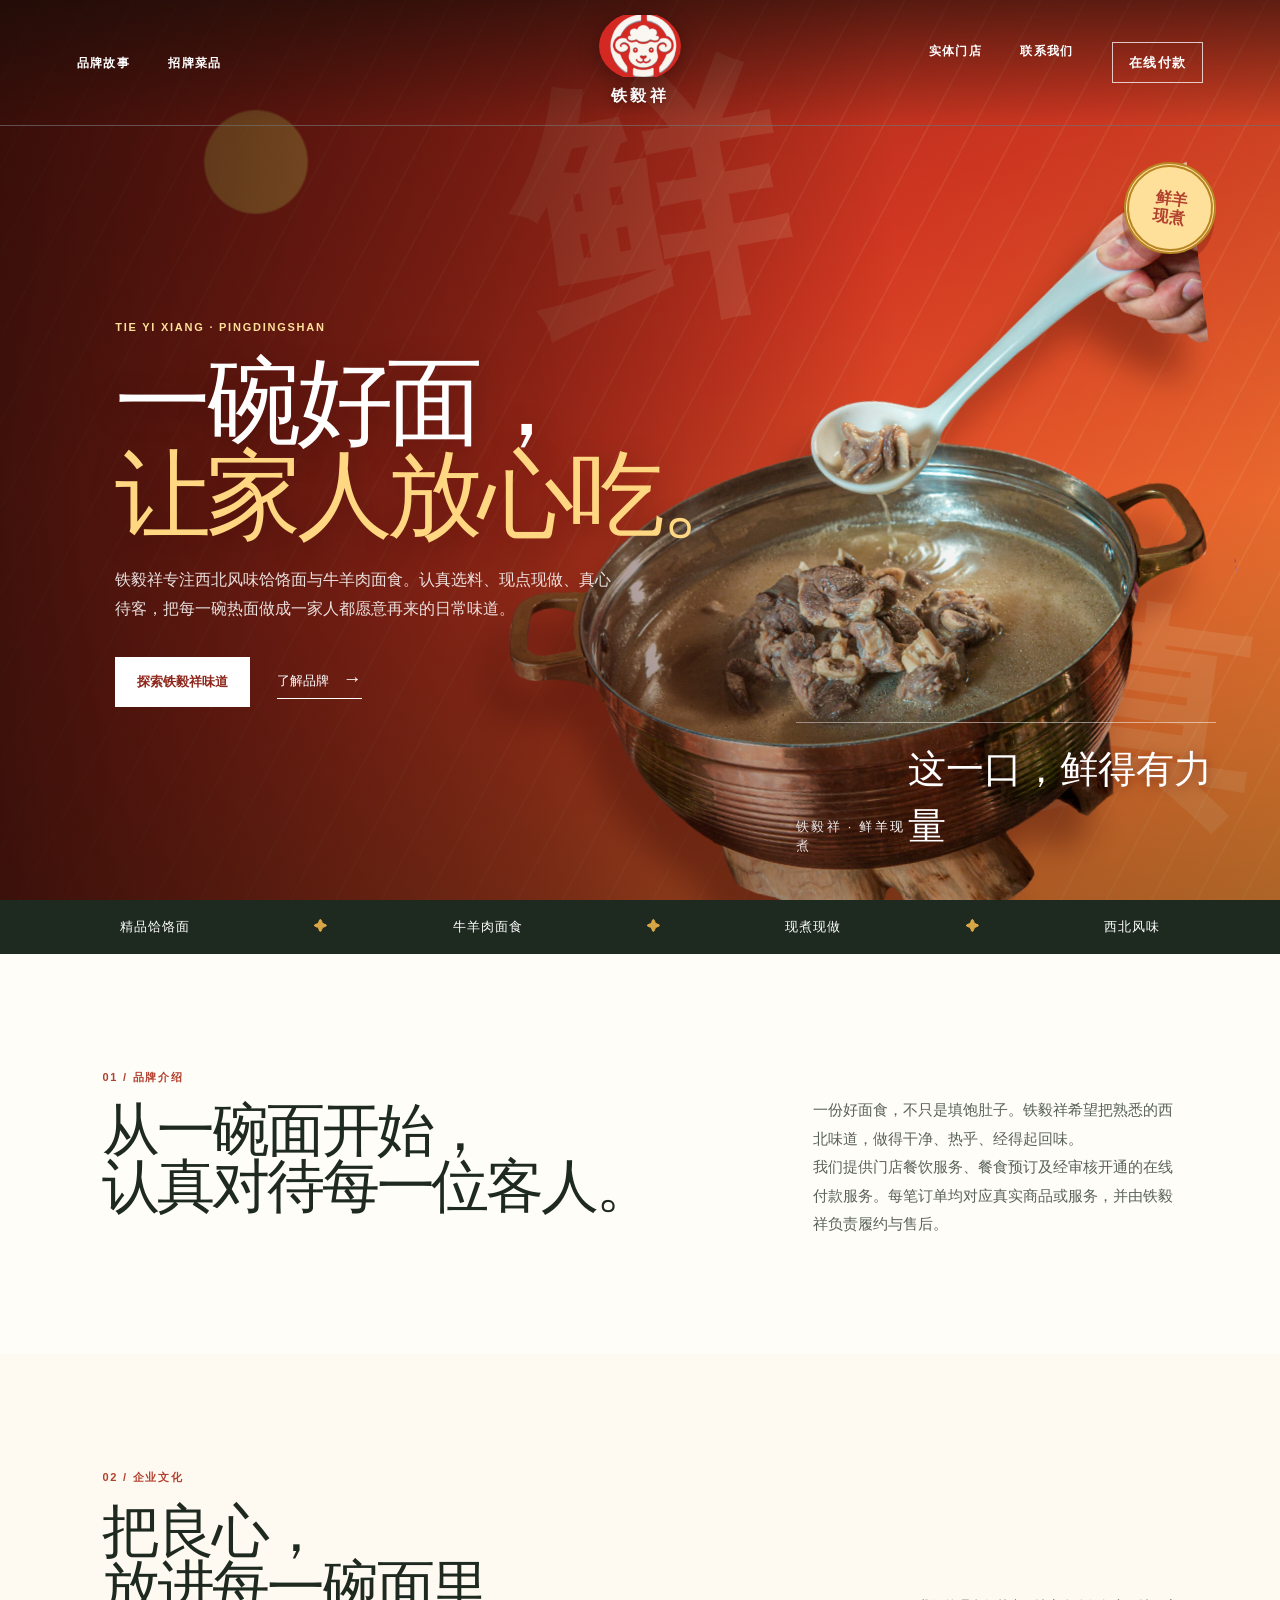
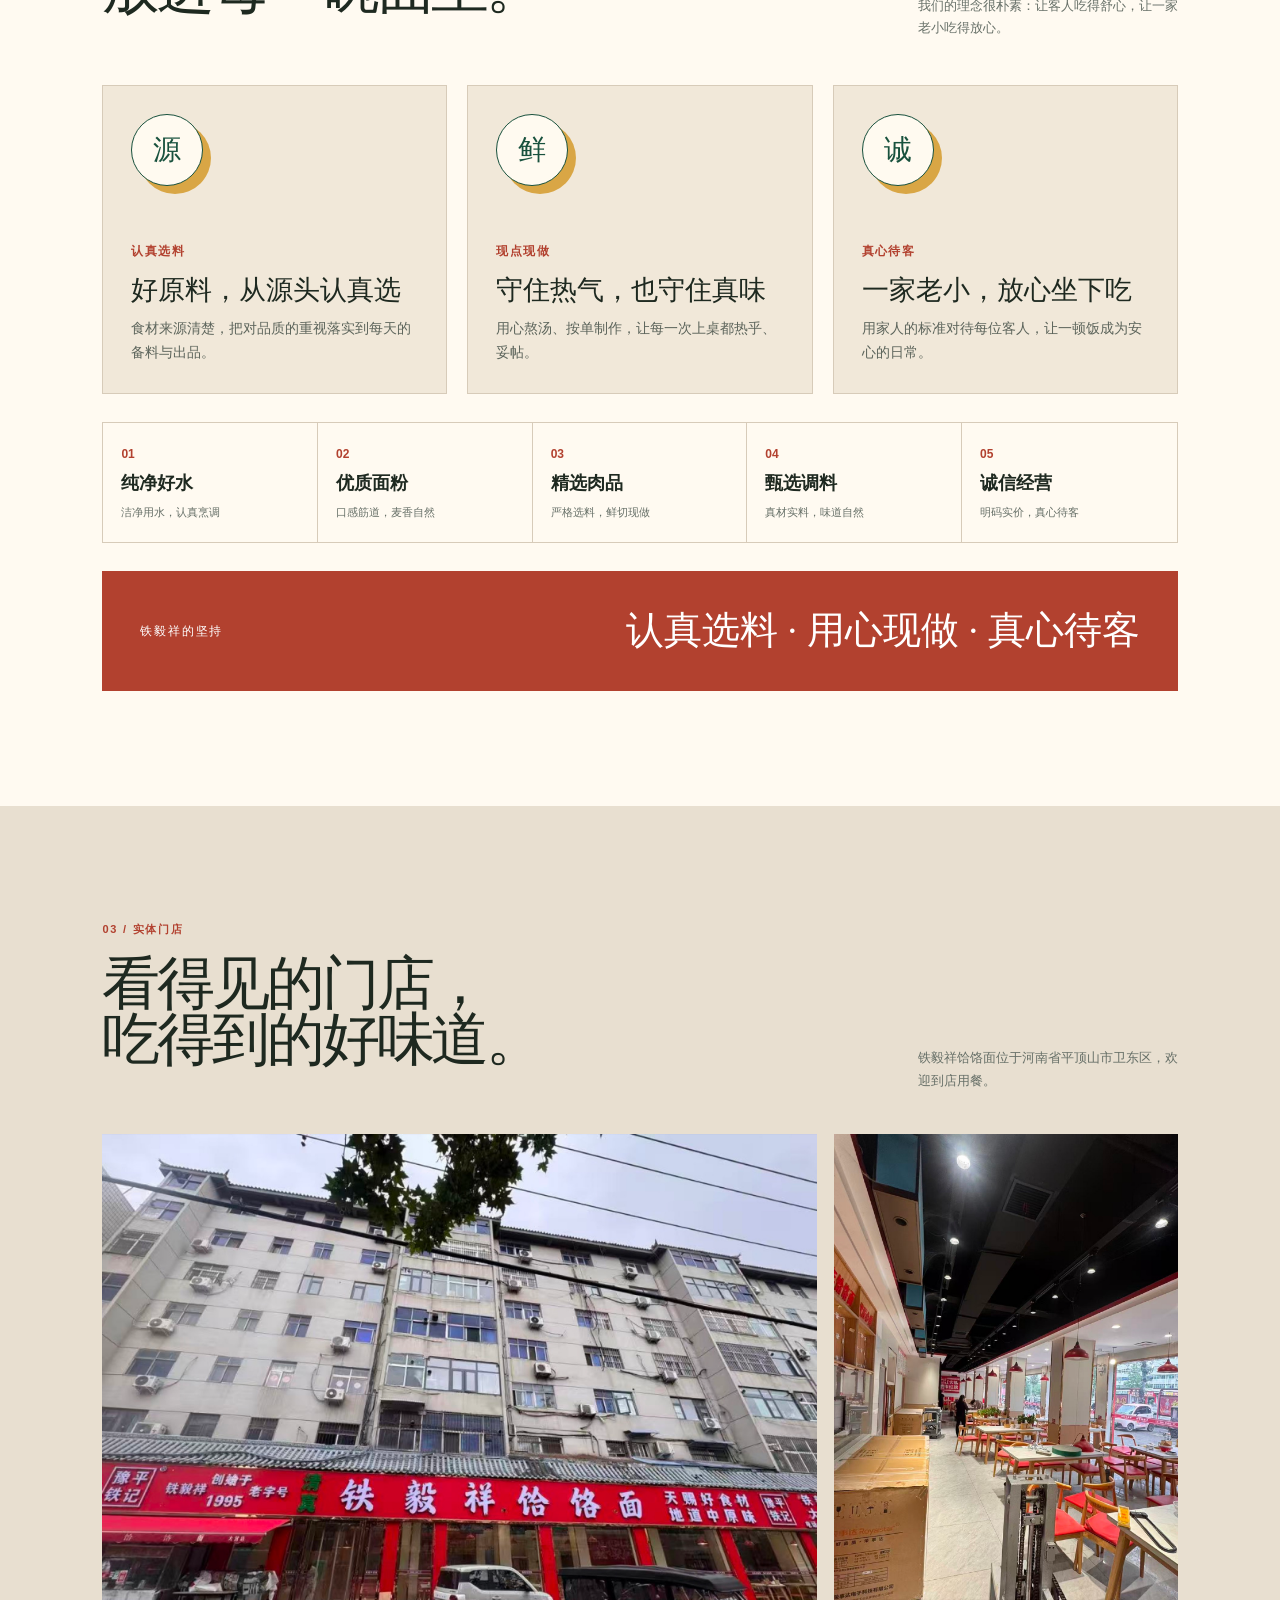
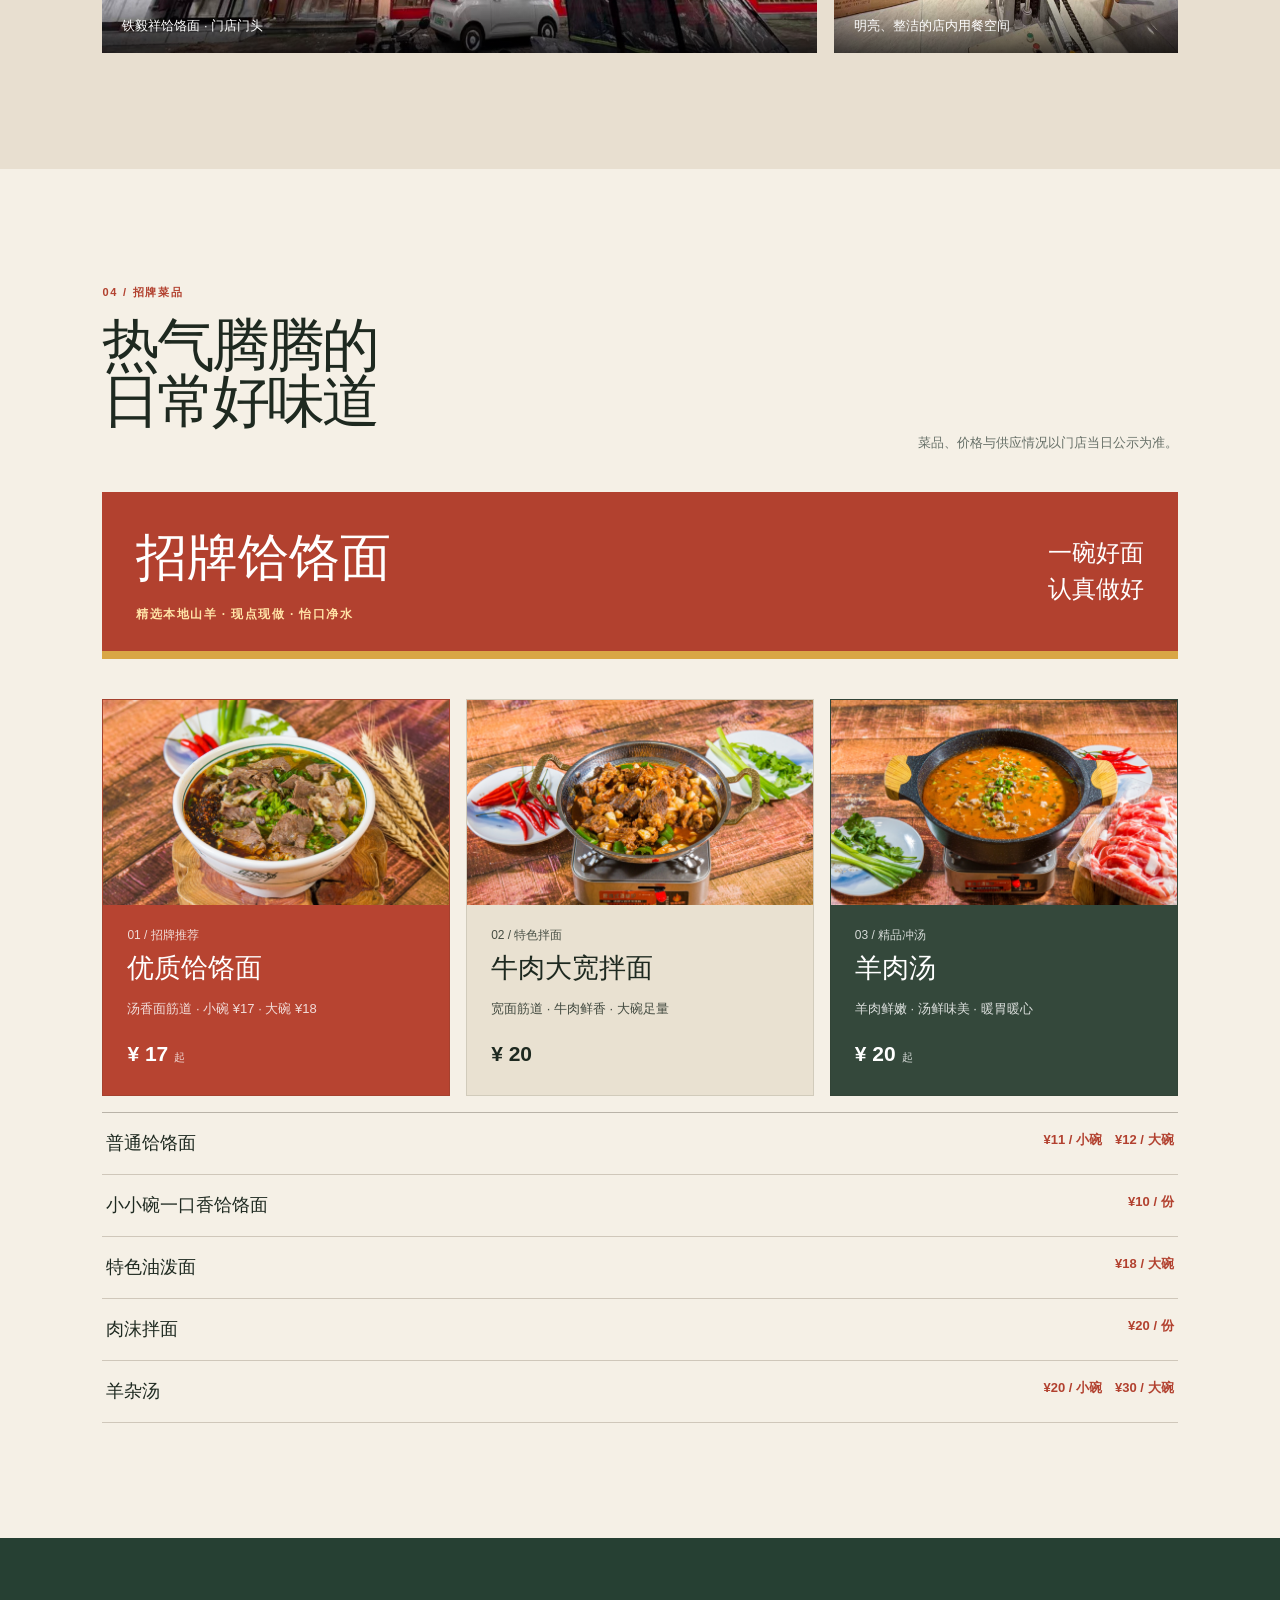
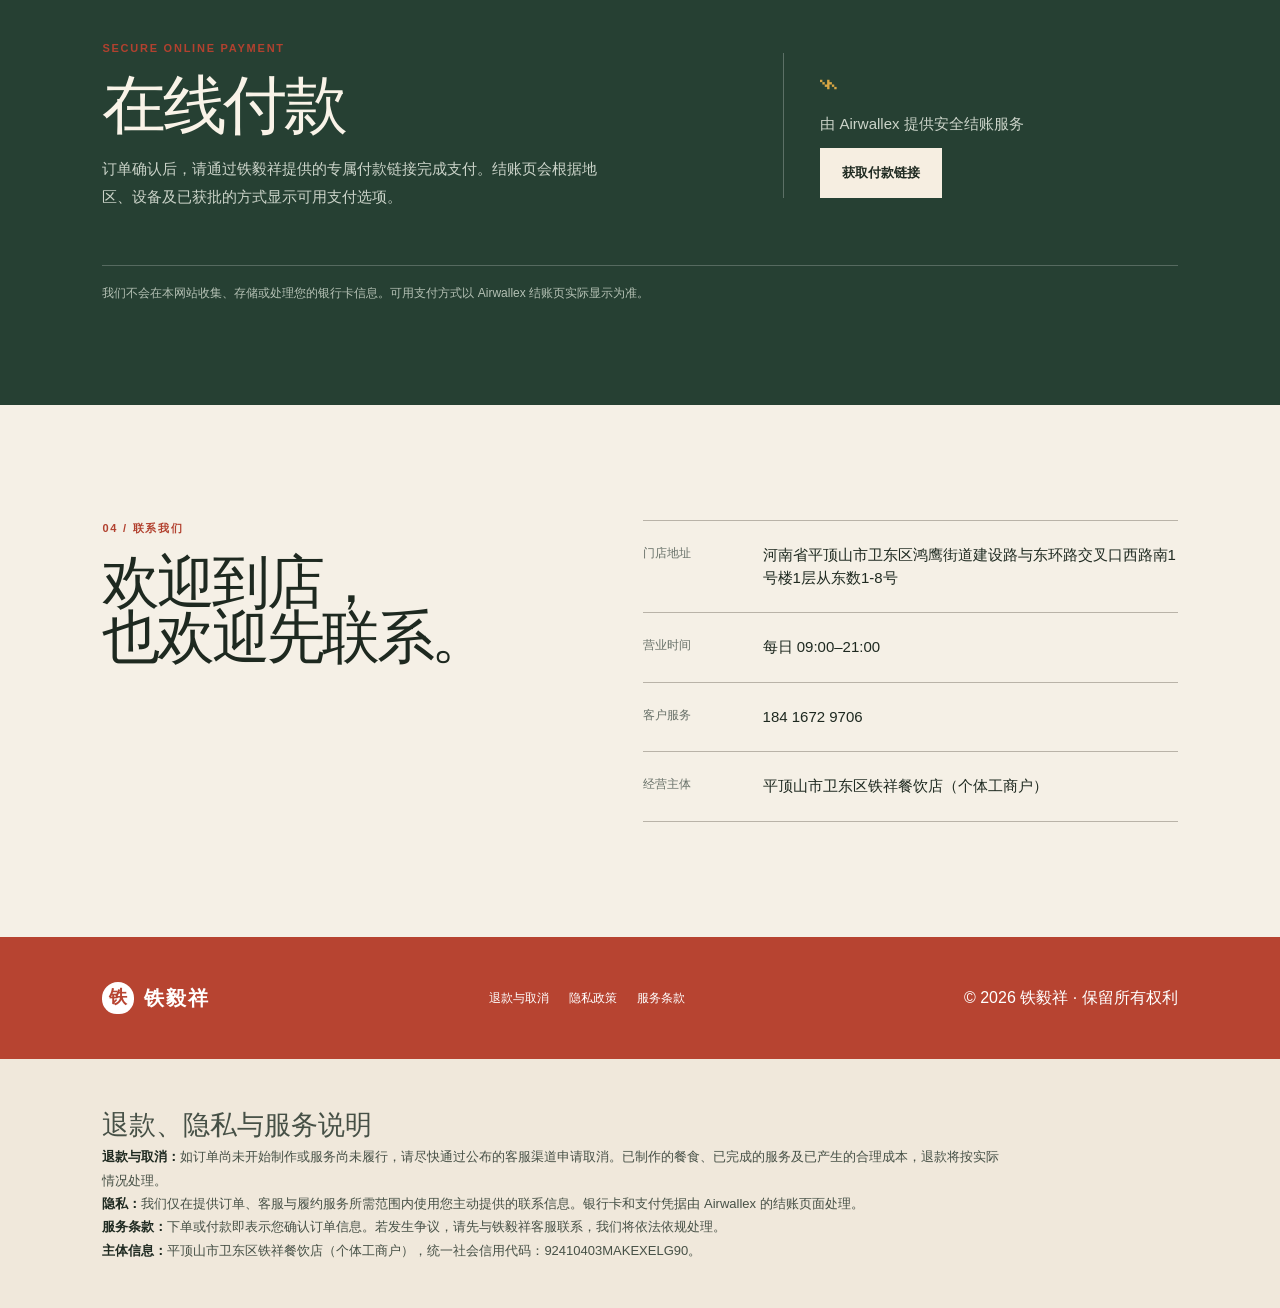
==== commit 0b170eaa: "Refresh homepage document with immersive hero" ====
--- a/index.html
+++ b/index.html
@@ -1,4 +1,4 @@
-<!DOCTYPE html><html lang="zh-CN"><head><meta charSet="utf-8"/><meta name="viewport" content="width=device-width, initial-scale=1"/><link rel="preload" href="/brand-logo.png" as="image"/><link rel="preload" href="/menu-featured.png" as="image"/><link rel="preload" href="/culture-sourcing.png" as="image"/><link rel="preload" href="/culture-craft.png" as="image"/><link rel="preload" href="/culture-family.png" as="image"/><link rel="preload" href="/storefront.jpg" as="image"/><link rel="preload" href="/interior.jpg" as="image"/><link rel="preload" href="/culture-signature-dishes.png" as="image"/><link rel="preload" href="/signature-noodles.jpg" as="image"/><link rel="preload" href="/braised-beef.jpg" as="image"/><link rel="stylesheet" href="/_next/static/css/index.BqzgB5Uc.css" data-rsc-css-href="/_next/static/css/index.BqzgB5Uc.css" data-precedence="vite-rsc/importer-resources"/><link rel="modulepreload" fetchPriority="low" href="/_next/static/chunks/index-DeD2n5xU.js"/><script src="/_next/static/chunks/rolldown-runtime-C60lm6uB.js" type="module" async=""></script><script src="/_next/static/chunks/framework-BgSIrAUN.js" type="module" async=""></script><link rel="modulepreload" href="/_next/static/chunks/layout-segment-context-B0bDE0j_.js" crossorigin=""/><link rel="preload" href="/lamb-soup.jpg" as="image"/><title>铁毅祥｜精品饸饹面 · 牛羊肉面食</title><meta name="description" content="铁毅祥专注西北风味饸饹面与牛羊肉面食，提供门店餐饮、订单咨询与安全在线付款服务。"/><meta property="og:title" content="铁毅祥｜精品饸饹面 · 牛羊肉面食"/><meta property="og:description" content="一碗热面，见真功夫。"/><meta property="og:image" content="http://localhost:3000/og.png"/><meta name="twitter:card" content="summary_large_image"/><meta name="twitter:title" content="铁毅祥｜精品饸饹面 · 牛羊肉面食"/><meta name="twitter:description" content="一碗热面，见真功夫。"/><meta name="twitter:image" content="http://localhost:3000/og.png"/><link rel="shortcut icon" href="/favicon.svg"/><link rel="icon" href="/favicon.svg"/><script>Object.assign(((self[Symbol.for("vinext.navigationRuntime")]??={bootstrap:{routeManifest:null},functions:{}}).bootstrap.rsc??={rsc:[]}),{params:{},nav:{"pathname":"/","searchParams":[]}})</script><link rel="modulepreload" href="/_next/static/chunks/index-DeD2n5xU.js" />
+<!DOCTYPE html><html lang="zh-CN"><head><meta charSet="utf-8"/><meta name="viewport" content="width=device-width, initial-scale=1"/><link rel="preload" href="/logo-mark.png" as="image"/><link rel="preload" href="/hero-lamb.png" as="image"/><link rel="preload" href="/storefront.jpg" as="image"/><link rel="preload" href="/interior.jpg" as="image"/><link rel="preload" href="/signature-noodles.jpg" as="image"/><link rel="preload" href="/braised-beef.jpg" as="image"/><link rel="preload" href="/lamb-soup.jpg" as="image"/><link rel="stylesheet" href="/_next/static/css/index.DB4pZhQc.css" data-rsc-css-href="/_next/static/css/index.DB4pZhQc.css" data-precedence="vite-rsc/importer-resources"/><link rel="modulepreload" fetchPriority="low" href="/_next/static/chunks/index-BYOSSvbD.js"/><script src="/_next/static/chunks/rolldown-runtime-C60lm6uB.js" type="module" async=""></script><script src="/_next/static/chunks/framework-BgSIrAUN.js" type="module" async=""></script><link rel="modulepreload" href="/_next/static/chunks/layout-segment-context-Cl8vhpz2.js" crossorigin=""/><title>铁毅祥｜精品饸饹面 · 牛羊肉面食</title><meta name="description" content="铁毅祥专注西北风味饸饹面与牛羊肉面食，提供门店餐饮、订单咨询与安全在线付款服务。"/><meta property="og:title" content="铁毅祥｜精品饸饹面 · 牛羊肉面食"/><meta property="og:description" content="一碗热面，见真功夫。"/><meta property="og:image" content="http://localhost:3000/og.png"/><meta name="twitter:card" content="summary_large_image"/><meta name="twitter:title" content="铁毅祥｜精品饸饹面 · 牛羊肉面食"/><meta name="twitter:description" content="一碗热面，见真功夫。"/><meta name="twitter:image" content="http://localhost:3000/og.png"/><link rel="shortcut icon" href="/logo-mark.png"/><link rel="icon" href="/logo-mark.png"/><link rel="apple-touch-icon" href="/logo-mark.png"/><script>Object.assign(((self[Symbol.for("vinext.navigationRuntime")]??={bootstrap:{routeManifest:null},functions:{}}).bootstrap.rsc??={rsc:[]}),{params:{},nav:{"pathname":"/","searchParams":[]}})</script><link rel="modulepreload" href="/_next/static/chunks/index-BYOSSvbD.js" />
 <link rel="preload" href="/_next/static/_vinext_fonts/geist-8ac0455e797f/geist-98bbbccb.woff2" as="font" type="font/woff2" crossorigin />
 <link rel="preload" href="/_next/static/_vinext_fonts/geist-mono-00e989178794/geist-mono-013b2f2f.woff2" as="font" type="font/woff2" crossorigin />
 <style data-vinext-fonts>/* cyrillic-ext */
@@ -128,4 +128,4 @@
 
 .__variable_geist_mono_1001rt9 { --font-geist-mono: 'Geist Mono', 'Geist Mono Fallback'; }
 </style>
-</head><body class="__variable_geist_19ysh9d __variable_geist_mono_1001rt9 antialiased"><main><nav class="nav" aria-label="主导航"><a class="brand" href="#top" aria-label="铁毅祥首页"><img src="/brand-logo.png" alt="铁毅祥饸饹面"/></a><div class="nav-links"><a href="#story">品牌</a><a href="#culture">理念</a><a href="#venue">门店</a><a href="#menu">菜品</a><a href="#contact">联系</a></div><a class="nav-pay" href="#payment">在线付款</a></nav><section class="hero" id="top"><div class="hero-copy"><p class="eyebrow">TIE YI XIANG · NOODLES &amp; LAMB</p><h1>一碗好面，<br/><em>让家人放心吃。</em></h1><p class="intro">铁毅祥专注西北风味饸饹面与牛羊肉面食。认真选料、现点现做、真心待客，把每一碗热面做成一家人都愿意再来的日常味道。</p><div class="hero-actions"><a class="button button-dark" href="#menu">查看菜品</a><a class="text-link" href="#payment">前往在线付款 <span>→</span></a></div></div><div class="hero-art hero-photo" aria-label="铁毅祥招牌菜品"><img src="/menu-featured.png" alt="铁毅祥招牌饸饹面、拌面与羊肉汤"/><p>认真做一碗好面</p></div></section><section class="marquee" aria-label="品牌特色"><span>精品饸饹面</span><b>✦</b><span>牛羊肉面食</span><b>✦</b><span>现煮现做</span><b>✦</b><span>西北风味</span></section><section class="story section" id="story"><div class="section-kicker">01 / 品牌介绍</div><div class="story-grid"><h2>从一碗面开始，<br/>认真对待每一位客人。</h2><div><p>一份好面食，不只是填饱肚子。铁毅祥希望把熟悉的西北味道，做得干净、热乎、经得起回味。</p><p>我们提供门店餐饮服务、餐食预订及经审核开通的在线付款服务。每笔订单均对应真实商品或服务，并由铁毅祥负责履约与售后。</p></div></div></section><section class="culture section" id="culture"><div class="section-head"><div><div class="section-kicker">02 / 企业文化</div><h2>把良心，<br/>放进每一碗面里。</h2></div><p>我们的理念很朴素：让客人吃得舒心，让一家老小吃得放心。</p></div><div class="culture-grid"><article><img src="/culture-sourcing.png" alt="食材与面粉展示"/><div><span>认真选料</span><h3>好原料，是好味道的起点</h3><p>把对食材的重视，落实到每天的备料与出品里。</p></div></article><article><img src="/culture-craft.png" alt="厨师用心熬汤"/><div><span>现点现做</span><h3>守住一碗面的热气与真味</h3><p>把简单的事认真做，让每一次上桌都热乎、妥帖。</p></div></article><article><img src="/culture-family.png" alt="一家人在餐厅用餐"/><div><span>真心待客</span><h3>一家老小，都能安心坐下吃饭</h3><p>用家人标准对待每位客人，让一顿饭成为安心的日常。</p></div></article></div><div class="culture-pledge"><p>铁毅祥的坚持</p><strong>认真选料 · 用心现做 · 真心待客</strong></div></section><section class="venue section" id="venue"><div class="section-head"><div><div class="section-kicker">03 / 实体门店</div><h2>看得见的门店，<br/>吃得到的好味道。</h2></div><p>铁毅祥饸饹面位于河南省平顶山市卫东区，欢迎到店用餐。</p></div><div class="venue-grid"><figure class="venue-large"><img src="/storefront.jpg" alt="铁毅祥饸饹面门店门头"/><figcaption>铁毅祥饸饹面 · 门店门头</figcaption></figure><figure><img src="/interior.jpg" alt="铁毅祥饸饹面门店内部"/><figcaption>明亮、整洁的店内用餐空间</figcaption></figure></div></section><section class="menu section" id="menu"><div class="section-head"><div><div class="section-kicker">04 / 招牌菜品</div><h2>热气腾腾的<br/>日常好味道</h2></div><p>菜品、价格与供应情况以门店当日公示为准。</p></div><img class="featured-menu" src="/culture-signature-dishes.png" alt="铁毅祥招牌大盘菜与羊肉菜品"/><div class="menu-grid"><article class="dish dish-red"><img src="/signature-noodles.jpg" alt="招牌牛肉饸饹面"/><div><span class="dish-no">01</span><h3>招牌牛肉饸饹面</h3><p>劲道饸饹 · 醇香牛肉 · 手工熬汤</p><strong>¥ <small>以门店公示为准</small></strong></div></article><article class="dish dish-cream"><img src="/braised-beef.jpg" alt="红烧牛肉"/><div><span class="dish-no">02</span><h3>红烧牛肉</h3><p>酱香浓郁 · 牛肉软烂 · 现做热食</p><strong>¥ 58</strong></div></article><article class="dish dish-green"><img src="/lamb-soup.jpg" alt="酸汤土山羊"/><div><span class="dish-no">03</span><h3>酸汤土山羊</h3><p>酸香开胃 · 鲜切羊肉 · 暖胃暖心</p><strong>¥ 78</strong></div></article></div></section><section class="payment" id="payment"><div class="payment-card"><div><p class="eyebrow">SECURE ONLINE PAYMENT</p><h2>在线付款</h2><p>订单确认后，请通过铁毅祥提供的专属付款链接完成支付。结账页会根据地区、设备及已获批的方式显示可用支付选项。</p></div><div class="payment-side"><span class="lock">⌁</span><p>由 Airwallex 提供安全结账服务</p><a class="button button-light" href="#contact">获取付款链接</a></div></div><p class="payment-note">我们不会在本网站收集、存储或处理您的银行卡信息。可用支付方式以 Airwallex 结账页实际显示为准。</p></section><section class="contact section" id="contact"><div><div class="section-kicker">04 / 联系我们</div><h2>欢迎到店，<br/>也欢迎先联系。</h2></div><div class="contact-details"><div><span>门店地址</span><p>河南省平顶山市卫东区鸿鹰街道建设路与东环路交叉口西路南1号楼1层从东数1-8号</p></div><div><span>营业时间</span><p>每日 09:00–21:00</p></div><div><span>客户服务</span><p><a href="tel:18416729706">184 1672 9706</a></p></div><div><span>经营主体</span><p>平顶山市卫东区铁祥餐饮店（个体工商户）</p></div></div></section><footer><div class="footer-brand"><span class="brand-mark">铁</span><span>铁毅祥</span></div><div class="footer-links"><a href="#policy">退款与取消</a><a href="#policy">隐私政策</a><a href="#policy">服务条款</a></div><p>© <!-- -->2026<!-- --> 铁毅祥 · 保留所有权利</p></footer><section class="policies" id="policy"><h2>退款、隐私与服务说明</h2><p><strong>退款与取消：</strong>如订单尚未开始制作或服务尚未履行，请尽快通过公布的客服渠道申请取消。已制作的餐食、已完成的服务及已产生的合理成本，退款将按实际情况处理。</p><p><strong>隐私：</strong>我们仅在提供订单、客服与履约服务所需范围内使用您主动提供的联系信息。银行卡和支付凭据由 Airwallex 的结账页面处理。</p><p><strong>服务条款：</strong>下单或付款即表示您确认订单信息。若发生争议，请先与铁毅祥客服联系，我们将依法依规处理。</p><p><strong>主体信息：</strong>平顶山市卫东区铁祥餐饮店（个体工商户），统一社会信用代码：92410403MAKEXELG90。</p></section></main><script type="module" src="/_next/static/chunks/index-DeD2n5xU.js" id="_R_" async=""></script><script>((self[Symbol.for("vinext.navigationRuntime")]??={bootstrap:{routeManifest:null},functions:{}}).bootstrap.rsc??={rsc:[]}).rsc.push("2:I[\"8c0f216c4604\",[],\"Children\",1]\n")</script><script>((self[Symbol.for("vinext.navigationRuntime")]??={bootstrap:{routeManifest:null},functions:{}}).bootstrap.rsc??={rsc:[]}).rsc.push("3:I[\"593f344dc510\",[],\"GlobalErrorBoundary\",1]\n")</script><script>((self[Symbol.for("vinext.navigationRuntime")]??={bootstrap:{routeManifest:null},functions:{}}).bootstrap.rsc??={rsc:[]}).rsc.push("4:I[\"0b874ad30386\",[],\"default\",1]\n")</script><script>((self[Symbol.for("vinext.navigationRuntime")]??={bootstrap:{routeManifest:null},functions:{}}).bootstrap.rsc??={rsc:[]}).rsc.push("5:I[\"593f344dc510\",[],\"ErrorBoundary\",1]\n")</script><script>((self[Symbol.for("vinext.navigationRuntime")]??={bootstrap:{routeManifest:null},functions:{}}).bootstrap.rsc??={rsc:[]}).rsc.push("6:I[\"15c18cfaeeff\",[],\"LayoutSegmentProvider\",1]\n")</script><script>((self[Symbol.for("vinext.navigationRuntime")]??={bootstrap:{routeManifest:null},functions:{}}).bootstrap.rsc??={rsc:[]}).rsc.push("7:I[\"8c0f216c4604\",[],\"Slot\",1]\n")</script><script>((self[Symbol.for("vinext.navigationRuntime")]??={bootstrap:{routeManifest:null},functions:{}}).bootstrap.rsc??={rsc:[]}).rsc.push("8:I[\"9276801271d6\",[],\"AppRouterScrollTarget\",1]\n")</script><script>((self[Symbol.for("vinext.navigationRuntime")]??={bootstrap:{routeManifest:null},functions:{}}).bootstrap.rsc??={rsc:[]}).rsc.push("9:I[\"593f344dc510\",[],\"RedirectBoundary\",1]\n")</script><script>((self[Symbol.for("vinext.navigationRuntime")]??={bootstrap:{routeManifest:null},functions:{}}).bootstrap.rsc??={rsc:[]}).rsc.push(":HL[\"/_next/static/css/index.BqzgB5Uc.css\",\"style\"     ]\n")</script><script>((self[Symbol.for("vinext.navigationRuntime")]??={bootstrap:{routeManifest:null},functions:{}}).bootstrap.rsc??={rsc:[]}).rsc.push("0:{\"__route\":\"route:/\",\"__interceptionContext\":null,\"__layoutIds\":[\"layout:/\"],\"__rootLayout\":\"/\",\"__sourcePage\":\"/page\",\"page:/\":\"$L1\",\"layout:/\":[[[[\"$\",\"link\",\"css:/_next/static/css/index.BqzgB5Uc.css\",{\"rel\":\"stylesheet\",\"precedence\":\"vite-rsc/importer-resources\",\"href\":\"/_next/static/css/index.BqzgB5Uc.css\",\"data-rsc-css-href\":\"/_next/static/css/index.BqzgB5Uc.css\"}],\"$undefined\"],[\"$\",\"html\",null,{\"lang\":\"zh-CN\",\"children\":[\"$\",\"body\",null,{\"className\":\"__variable_geist_19ysh9d __variable_geist_mono_1001rt9 antialiased\",\"children\":[\"$\",\"$L2\",null,{}]}]}]],null],\"route:/\":[[[\"$\",\"meta\",null,{\"charSet\":\"utf-8\"}],[[\"$\",\"title\",\"0\",{\"children\":\"铁毅祥｜精品饸饹面 · 牛羊肉面食\"}],[\"$\",\"meta\",\"1\",{\"name\":\"description\",\"content\":\"铁毅祥专注西北风味饸饹面与牛羊肉面食，提供门店餐饮、订单咨询与安全在线付款服务。\"}],[\"$\",\"meta\",\"2\",{\"property\":\"og:title\",\"content\":\"铁毅祥｜精品饸饹面 · 牛羊肉面食\"}],[\"$\",\"meta\",\"3\",{\"property\":\"og:description\",\"content\":\"一碗热面，见真功夫。\"}],[\"$\",\"meta\",\"4\",{\"property\":\"og:image\",\"content\":\"http://localhost:3000/og.png\"}],[\"$\",\"meta\",\"5\",{\"name\":\"twitter:card\",\"content\":\"summary_large_image\"}],[\"$\",\"meta\",\"6\",{\"name\":\"twitter:title\",\"content\":\"铁毅祥｜精品饸饹面 · 牛羊肉面食\"}],[\"$\",\"meta\",\"7\",{\"name\":\"twitter:description\",\"content\":\"一碗热面，见真功夫。\"}],[\"$\",\"meta\",\"8\",{\"name\":\"twitter:image\",\"content\":\"http://localhost:3000/og.png\"}],[\"$\",\"link\",\"9\",{\"rel\":\"shortcut icon\",\"href\":\"/favicon.svg\"}],[\"$\",\"link\",\"10\",{\"rel\":\"icon\",\"href\":\"/favicon.svg\"}]],[[\"$\",\"meta\",\"0\",{\"name\":\"viewport\",\"content\":\"width=device-width, initial-scale=1\"}]]],[\"$\",\"$L3\",null,{\"fallback\":\"$4\",\"children\":[\"$\",\"$L5\",null,{\"fallback\":\"$4\",\"children\":[\"$\",\"$L6\",null,{\"providerId\":\"layout:/\",\"segmentMap\":{\"children\":[]},\"children\":[\"$\",\"$L7\",null,{\"id\":\"layout:/\",\"parallelSlots\":\"$undefined\",\"children\":[\"$\",\"$L8\",null,{\"children\":[\"$\",\"$L9\",null,{\"children\":[[\"$\",\"$L6\",null,{\"providerId\":\"page:/\",\"segmentMap\":{\"children\":[\"__PAGE__\"]},\"children\":[\"$\",\"$L7\",null,{\"id\":\"page:/\"}]}],null]}]}]}]}]}]}],null,null],\"__layoutFlags\":{\"layout:/\":\"s\"},\"__artifactCompatibility\":{\"schemaVersion\":1,\"graphVersion\":\"app-route-graph:1177fd80f83fa7b0\",\"deploymentVersion\":\"24e7da04-c997-41b9-84e0-e6afb79d2cec\",\"appElementsSchemaVersion\":1,\"rscPayloadSchemaVersion\":1,\"rootBoundaryId\":\"/\",\"renderEpoch\":null},\"__renderObservation\":{\"schemaVersion\":1,\"output\":{\"kind\":\"app-rsc\",\"mountedSlotsFingerprint\":null,\"renderEpoch\":null,\"rootBoundaryId\":\"/\",\"routeId\":\"route:/\"},\"completeness\":\"partial\",\"boundaryOutcome\":{\"kind\":\"unknown\"},\"requestApis\":[{\"kind\":\"connection\",\"status\":\"unknown\"},{\"kind\":\"cookies\",\"status\":\"unknown\"},{\"kind\":\"draftMode\",\"status\":\"unknown\"},{\"kind\":\"headers\",\"status\":\"unknown\"},{\"kind\":\"params\",\"status\":\"unknown\"},{\"kind\":\"searchParams\",\"status\":\"unknown\"}],\"dynamicFetches\":[],\"cacheTags\":[\"/\",\"_N_T_/\",\"_N_T_/index\",\"_N_T_/layout\",\"_N_T_/page\"],\"pathTags\":[\"/\"],\"cacheability\":\"unknown\",\"downgrade\":{\"target\":\"freshRender\",\"reasons\":[{\"code\":\"CP_DOWNGRADE_CACHEABILITY_UNKNOWN\",\"target\":\"freshRender\"},{\"code\":\"CP_DOWNGRADE_INCOMPLETE_OBSERVATION\",\"completeness\":\"partial\",\"target\":\"freshRender\"},{\"code\":\"CP_DOWNGRADE_UNKNOWN_REQUEST_API\",\"requestApi\":\"connection\",\"target\":\"freshRender\"},{\"code\":\"CP_DOWNGRADE_UNKNOWN_REQUEST_API\",\"requestApi\":\"cookies\",\"target\":\"freshRender\"},{\"code\":\"CP_DOWNGRADE_UNKNOWN_REQUEST_API\",\"requestApi\":\"draftMode\",\"target\":\"freshRender\"},{\"code\":\"CP_DOWNGRADE_UNKNOWN_REQUEST_API\",\"requestApi\":\"headers\",\"target\":\"freshRender\"},{\"code\":\"CP_DOWNGRADE_UNKNOWN_REQUEST_API\",\"requestApi\":\"params\",\"target\":\"freshRender\"},{\"code\":\"CP_DOWNGRADE_UNKNOWN_REQUEST_API\",\"requestApi\":\"searchParams\",\"target\":\"freshRender\"}],\"fallback\":{\"kind\":\"breakerFallback\",\"code\":\"CP_PRIVATE_DYNAMIC_DOWNGRADE\",\"mode\":\"renderFresh\",\"scope\":\"affectedOutput\",\"fields\":{\"reasonCodes\":[\"CP_DOWNGRADE_CACHEABILITY_UNKNOWN\",\"CP_DOWNGRADE_INCOMPLETE_OBSERVATION\",\"CP_DOWNGRADE_UNKNOWN_REQUEST_API\",\"CP_DOWNGRADE_UNKNOWN_REQUEST_API\",\"CP_DOWNGRADE_UNKNOWN_REQUEST_API\",\"CP_DOWNGRADE_UNKNOWN_REQUEST_API\",\"CP_DOWNGRADE_UNKNOWN_REQUEST_API\",\"CP_DOWNGRADE_UNKNOWN_REQUEST_API\"],\"target\":\"freshRender\"}},\"isPublicCacheCandidate\":false}}}\n")</script><script>((self[Symbol.for("vinext.navigationRuntime")]??={bootstrap:{routeManifest:null},functions:{}}).bootstrap.rsc??={rsc:[]}).rsc.push(":HL[\"/brand-logo.png\",\"image\"]\n")</script><script>((self[Symbol.for("vinext.navigationRuntime")]??={bootstrap:{routeManifest:null},functions:{}}).bootstrap.rsc??={rsc:[]}).rsc.push(":HL[\"/menu-featured.png\",\"image\"]\n")</script><script>((self[Symbol.for("vinext.navigationRuntime")]??={bootstrap:{routeManifest:null},functions:{}}).bootstrap.rsc??={rsc:[]}).rsc.push(":HL[\"/culture-sourcing.png\",\"image\"]\n")</script><script>((self[Symbol.for("vinext.navigationRuntime")]??={bootstrap:{routeManifest:null},functions:{}}).bootstrap.rsc??={rsc:[]}).rsc.push(":HL[\"/culture-craft.png\",\"image\"]\n")</script><script>((self[Symbol.for("vinext.navigationRuntime")]??={bootstrap:{routeManifest:null},functions:{}}).bootstrap.rsc??={rsc:[]}).rsc.push(":HL[\"/culture-family.png\",\"image\"]\n")</script><script>((self[Symbol.for("vinext.navigationRuntime")]??={bootstrap:{routeManifest:null},functions:{}}).bootstrap.rsc??={rsc:[]}).rsc.push(":HL[\"/storefront.jpg\",\"image\"]\n")</script><script>((self[Symbol.for("vinext.navigationRuntime")]??={bootstrap:{routeManifest:null},functions:{}}).bootstrap.rsc??={rsc:[]}).rsc.push(":HL[\"/interior.jpg\",\"image\"]\n")</script><script>((self[Symbol.for("vinext.navigationRuntime")]??={bootstrap:{routeManifest:null},functions:{}}).bootstrap.rsc??={rsc:[]}).rsc.push(":HL[\"/culture-signature-dishes.png\",\"image\"]\n")</script><script>((self[Symbol.for("vinext.navigationRuntime")]??={bootstrap:{routeManifest:null},functions:{}}).bootstrap.rsc??={rsc:[]}).rsc.push(":HL[\"/signature-noodles.jpg\",\"image\"]\n")</script><script>((self[Symbol.for("vinext.navigationRuntime")]??={bootstrap:{routeManifest:null},functions:{}}).bootstrap.rsc??={rsc:[]}).rsc.push("1:[\"$\",\"main\",null,{\"children\":[[\"$\",\"nav\",null,{\"className\":\"nav\",\"aria-label\":\"主导航\",\"children\":[[\"$\",\"a\",null,{\"className\":\"brand\",\"href\":\"#top\",\"aria-label\":\"铁毅祥首页\",\"children\":[\"$\",\"img\",null,{\"src\":\"/brand-logo.png\",\"alt\":\"铁毅祥饸饹面\"}]}],[\"$\",\"div\",null,{\"className\":\"nav-links\",\"children\":[[\"$\",\"a\",null,{\"href\":\"#story\",\"children\":\"品牌\"}],[\"$\",\"a\",null,{\"href\":\"#culture\",\"children\":\"理念\"}],[\"$\",\"a\",null,{\"href\":\"#venue\",\"children\":\"门店\"}],[\"$\",\"a\",null,{\"href\":\"#menu\",\"children\":\"菜品\"}],[\"$\",\"a\",null,{\"href\":\"#contact\",\"children\":\"联系\"}]]}],[\"$\",\"a\",null,{\"className\":\"nav-pay\",\"href\":\"#payment\",\"children\":\"在线付款\"}]]}],[\"$\",\"section\",null,{\"className\":\"hero\",\"id\":\"top\",\"children\":[[\"$\",\"div\",null,{\"className\":\"hero-copy\",\"children\":[[\"$\",\"p\",null,{\"className\":\"eyebrow\",\"children\":\"TIE YI XIANG · NOODLES \u0026 LAMB\"}],[\"$\",\"h1\",null,{\"children\":[\"一碗好面，\",[\"$\",\"br\",null,{}],[\"$\",\"em\",null,{\"children\":\"让家人放心吃。\"}]]}],[\"$\",\"p\",null,{\"className\":\"intro\",\"children\":\"铁毅祥专注西北风味饸饹面与牛羊肉面食。认真选料、现点现做、真心待客，把每一碗热面做成一家人都愿意再来的日常味道。\"}],[\"$\",\"div\",null,{\"className\":\"hero-actions\",\"children\":[[\"$\",\"a\",null,{\"className\":\"button button-dark\",\"href\":\"#menu\",\"children\":\"查看菜品\"}],[\"$\",\"a\",null,{\"className\":\"text-link\",\"href\":\"#payment\",\"children\":[\"前往在线付款 \",[\"$\",\"span\",null,{\"children\":\"→\"}]]}]]}]]}],[\"$\",\"div\",null,{\"className\":\"hero-art hero-photo\",\"aria-label\":\"铁毅祥招牌菜品\",\"children\":[[\"$\",\"img\",null,{\"src\":\"/menu-featured.png\",\"alt\":\"铁毅祥招牌饸饹面、拌面与羊肉汤\"}],[\"$\",\"p\",null,{\"children\":\"认真做一碗好面\"}]]}]]}],[\"$\",\"section\",null,{\"className\":\"marquee\",\"aria-label\":\"品牌特色\",\"children\":[[\"$\",\"span\",null,{\"children\":\"精品饸饹面\"}],[\"$\",\"b\",null,{\"children\":\"✦\"}],[\"$\",\"span\",null,{\"children\":\"牛羊肉面食\"}],[\"$\",\"b\",null,{\"children\":\"✦\"}],[\"$\",\"span\",null,{\"children\":\"现煮现做\"}],[\"$\",\"b\",null,{\"children\":\"✦\"}],[\"$\",\"span\",null,{\"children\":\"西北风味\"}]]}],[\"$\",\"section\",null,{\"className\":\"story section\",\"id\":\"story\",\"children\":[[\"$\",\"div\",null,{\"className\":\"section-kicker\",\"children\":\"01 / 品牌介绍\"}],[\"$\",\"div\",null,{\"className\":\"story-grid\",\"children\":[[\"$\",\"h2\",null,{\"children\":[\"从一碗面开始，\",[\"$\",\"br\",null,{}],\"认真对待每一位客人。\"]}],[\"$\",\"div\",null,{\"children\":[[\"$\",\"p\",null,{\"children\":\"一份好面食，不只是填饱肚子。铁毅祥希望把熟悉的西北味道，做得干净、热乎、经得起回味。\"}],[\"$\",\"p\",null,{\"children\":\"我们提供门店餐饮服务、餐食预订及经审核开通的在线付款服务。每笔订单均对应真实商品或服务，并由铁毅祥负责履约与售后。\"}]]}]]}]]}],[\"$\",\"section\",null,{\"className\":\"culture section\",\"id\":\"culture\",\"children\":[[\"$\",\"div\",null,{\"className\":\"section-head\",\"children\":[[\"$\",\"div\",null,{\"children\":[[\"$\",\"div\",null,{\"className\":\"section-kicker\",\"children\":\"02 / 企业文化\"}],[\"$\",\"h2\",null,{\"children\":[\"把良心，\",[\"$\",\"br\",null,{}],\"放进每一碗面里。\"]}]]}],[\"$\",\"p\",null,{\"children\":\"我们的理念很朴素：让客人吃得舒心，让一家老小吃得放心。\"}]]}],[\"$\",\"div\",null,{\"className\":\"culture-grid\",\"children\":[[\"$\",\"article\",null,{\"children\":[[\"$\",\"img\",null,{\"src\":\"/culture-sourcing.png\",\"alt\":\"食材与面粉展示\"}],[\"$\",\"div\",null,{\"children\":[[\"$\",\"span\",null,{\"children\":\"认真选料\"}],[\"$\",\"h3\",null,{\"children\":\"好原料，是好味道的起点\"}],[\"$\",\"p\",null,{\"children\":\"把对食材的重视，落实到每天的备料与出品里。\"}]]}]]}],[\"$\",\"article\",null,{\"children\":[[\"$\",\"img\",null,{\"src\":\"/culture-craft.png\",\"alt\":\"厨师用心熬汤\"}],[\"$\",\"div\",null,{\"children\":[[\"$\",\"span\",null,{\"children\":\"现点现做\"}],[\"$\",\"h3\",null,{\"children\":\"守住一碗面的热气与真味\"}],[\"$\",\"p\",null,{\"children\":\"把简单的事认真做，让每一次上桌都热乎、妥帖。\"}]]}]]}],[\"$\",\"article\",null,{\"children\":[[\"$\",\"img\",null,{\"src\":\"/culture-family.png\",\"alt\":\"一家人在餐厅用餐\"}],[\"$\",\"div\",null,{\"children\":[[\"$\",\"span\",null,{\"children\":\"真心待客\"}],[\"$\",\"h3\",null,{\"children\":\"一家老小，都能安心坐下吃饭\"}],[\"$\",\"p\",null,{\"children\":\"用家人标准对待每位客人，让一顿饭成为安心的日常。\"}]]}]]}]]}],[\"$\",\"div\",null,{\"className\":\"culture-pledge\",\"children\":[[\"$\",\"p\",null,{\"children\":\"铁毅祥的坚持\"}],[\"$\",\"strong\",null,{\"children\":\"认真选料 · 用心现做 · 真心待客\"}]]}]]}],[\"$\",\"section\",null,{\"className\":\"venue section\",\"id\":\"venue\",\"children\":[[\"$\",\"div\",null,{\"className\":\"section-head\",\"children\":[[\"$\",\"div\",null,{\"children\":[[\"$\",\"div\",null,{\"className\":\"section-kicker\",\"children\":\"03 / 实体门店\"}],[\"$\",\"h2\",null,{\"children\":[\"看得见的门店，\",[\"$\",\"br\",null,{}],\"吃得到的好味道。\"]}]]}],[\"$\",\"p\",null,{\"children\":\"铁毅祥饸饹面位于河南省平顶山市卫东区，欢迎到店用餐。\"}]]}],[\"$\",\"div\",null,{\"className\":\"venue-grid\",\"children\":[[\"$\",\"figure\",null,{\"className\":\"venue-large\",\"children\":[[\"$\",\"img\",null,{\"src\":\"/storefront.jpg\",\"alt\":\"铁毅祥饸饹面门店门头\"}],[\"$\",\"figcaption\",null,{\"children\":\"铁毅祥饸饹面 · 门店门头\"}]]}],[\"$\",\"figure\",null,{\"children\":[[\"$\",\"img\",null,{\"src\":\"/interior.jpg\",\"alt\":\"铁毅祥饸饹面门店内部\"}],[\"$\",\"figcaption\",null,{\"children\":\"明亮、整洁的店内用餐空间\"}]]}]]}]]}],[\"$\",\"section\",null,{\"className\":\"menu section\",\"id\":\"menu\",\"children\":[[\"$\",\"div\",null,{\"className\":\"section-head\",\"children\":[[\"$\",\"div\",null,{\"children\":[[\"$\",\"div\",null,{\"className\":\"section-kicker\",\"children\":\"04 / 招牌菜品\"}],[\"$\",\"h2\",null,{\"children\":[\"热气腾腾的\",[\"$\",\"br\",null,{}],\"日常好味道\"]}]]}],[\"$\",\"p\",null,{\"children\":\"菜品、价格与供应情况以门店当日公示为准。\"}]]}],[\"$\",\"img\",null,{\"className\":\"featured-menu\",\"src\":\"/culture-signature-dishes.png\",\"alt\":\"铁毅祥招牌大盘菜与羊肉菜品\"}],[\"$\",\"div\",null,{\"className\":\"menu-grid\",\"children\":[[\"$\",\"article\",null,{\"className\":\"dish dish-red\",\"children\":[[\"$\",\"img\",null,{\"src\":\"/signature-noodles.jpg\",\"alt\":\"招牌牛肉饸饹面\"}],[\"$\",\"div\",null,{\"children\":[[\"$\",\"span\",null,{\"className\":\"dish-no\",\"children\":\"01\"}],[\"$\",\"h3\",null,{\"children\":\"招牌牛肉饸饹面\"}],\"$La\",\"$Lb\"]}]]}],\"$Lc\",\"$Ld\"]}]]}],\"$Le\",\"$Lf\",\"$L10\",\"$L11\"]}]\n")</script><script>((self[Symbol.for("vinext.navigationRuntime")]??={bootstrap:{routeManifest:null},functions:{}}).bootstrap.rsc??={rsc:[]}).rsc.push(":HL[\"/braised-beef.jpg\",\"image\"]\n")</script><script>((self[Symbol.for("vinext.navigationRuntime")]??={bootstrap:{routeManifest:null},functions:{}}).bootstrap.rsc??={rsc:[]}).rsc.push(":HL[\"/lamb-soup.jpg\",\"image\"]\n")</script><script>((self[Symbol.for("vinext.navigationRuntime")]??={bootstrap:{routeManifest:null},functions:{}}).bootstrap.rsc??={rsc:[]}).rsc.push("a:[\"$\",\"p\",null,{\"children\":\"劲道饸饹 · 醇香牛肉 · 手工熬汤\"}]\n")</script><script>((self[Symbol.for("vinext.navigationRuntime")]??={bootstrap:{routeManifest:null},functions:{}}).bootstrap.rsc??={rsc:[]}).rsc.push("b:[\"$\",\"strong\",null,{\"children\":[\"¥ \",[\"$\",\"small\",null,{\"children\":\"以门店公示为准\"}]]}]\n")</script><script>((self[Symbol.for("vinext.navigationRuntime")]??={bootstrap:{routeManifest:null},functions:{}}).bootstrap.rsc??={rsc:[]}).rsc.push("c:[\"$\",\"article\",null,{\"className\":\"dish dish-cream\",\"children\":[[\"$\",\"img\",null,{\"src\":\"/braised-beef.jpg\",\"alt\":\"红烧牛肉\"}],[\"$\",\"div\",null,{\"children\":[[\"$\",\"span\",null,{\"className\":\"dish-no\",\"children\":\"02\"}],[\"$\",\"h3\",null,{\"children\":\"红烧牛肉\"}],[\"$\",\"p\",null,{\"children\":\"酱香浓郁 · 牛肉软烂 · 现做热食\"}],[\"$\",\"strong\",null,{\"children\":\"¥ 58\"}]]}]]}]\n")</script><script>((self[Symbol.for("vinext.navigationRuntime")]??={bootstrap:{routeManifest:null},functions:{}}).bootstrap.rsc??={rsc:[]}).rsc.push("d:[\"$\",\"article\",null,{\"className\":\"dish dish-green\",\"children\":[[\"$\",\"img\",null,{\"src\":\"/lamb-soup.jpg\",\"alt\":\"酸汤土山羊\"}],[\"$\",\"div\",null,{\"children\":[[\"$\",\"span\",null,{\"className\":\"dish-no\",\"children\":\"03\"}],[\"$\",\"h3\",null,{\"children\":\"酸汤土山羊\"}],[\"$\",\"p\",null,{\"children\":\"酸香开胃 · 鲜切羊肉 · 暖胃暖心\"}],[\"$\",\"strong\",null,{\"children\":\"¥ 78\"}]]}]]}]\n")</script><script>((self[Symbol.for("vinext.navigationRuntime")]??={bootstrap:{routeManifest:null},functions:{}}).bootstrap.rsc??={rsc:[]}).rsc.push("e:[\"$\",\"section\",null,{\"className\":\"payment\",\"id\":\"payment\",\"children\":[[\"$\",\"div\",null,{\"className\":\"payment-card\",\"children\":[[\"$\",\"div\",null,{\"children\":[[\"$\",\"p\",null,{\"className\":\"eyebrow\",\"children\":\"SECURE ONLINE PAYMENT\"}],[\"$\",\"h2\",null,{\"children\":\"在线付款\"}],[\"$\",\"p\",null,{\"children\":\"订单确认后，请通过铁毅祥提供的专属付款链接完成支付。结账页会根据地区、设备及已获批的方式显示可用支付选项。\"}]]}],[\"$\",\"div\",null,{\"className\":\"payment-side\",\"children\":[[\"$\",\"span\",null,{\"className\":\"lock\",\"children\":\"⌁\"}],[\"$\",\"p\",null,{\"children\":\"由 Airwallex 提供安全结账服务\"}],[\"$\",\"a\",null,{\"className\":\"button button-light\",\"href\":\"#contact\",\"children\":\"获取付款链接\"}]]}]]}],[\"$\",\"p\",null,{\"className\":\"payment-note\",\"children\":\"我们不会在本网站收集、存储或处理您的银行卡信息。可用支付方式以 Airwallex 结账页实际显示为准。\"}]]}]\n")</script><script>((self[Symbol.for("vinext.navigationRuntime")]??={bootstrap:{routeManifest:null},functions:{}}).bootstrap.rsc??={rsc:[]}).rsc.push("f:[\"$\",\"section\",null,{\"className\":\"contact section\",\"id\":\"contact\",\"children\":[[\"$\",\"div\",null,{\"children\":[[\"$\",\"div\",null,{\"className\":\"section-kicker\",\"children\":\"04 / 联系我们\"}],[\"$\",\"h2\",null,{\"children\":[\"欢迎到店，\",[\"$\",\"br\",null,{}],\"也欢迎先联系。\"]}]]}],[\"$\",\"div\",null,{\"className\":\"contact-details\",\"children\":[[\"$\",\"div\",null,{\"children\":[[\"$\",\"span\",null,{\"children\":\"门店地址\"}],[\"$\",\"p\",null,{\"children\":\"河南省平顶山市卫东区鸿鹰街道建设路与东环路交叉口西路南1号楼1层从东数1-8号\"}]]}],[\"$\",\"div\",null,{\"children\":[[\"$\",\"span\",null,{\"children\":\"营业时间\"}],[\"$\",\"p\",null,{\"children\":\"每日 09:00–21:00\"}]]}],[\"$\",\"div\",null,{\"children\":[[\"$\",\"span\",null,{\"children\":\"客户服务\"}],[\"$\",\"p\",null,{\"children\":[\"$\",\"a\",null,{\"href\":\"tel:18416729706\",\"children\":\"184 1672 9706\"}]}]]}],[\"$\",\"div\",null,{\"children\":[[\"$\",\"span\",null,{\"children\":\"经营主体\"}],[\"$\",\"p\",null,{\"children\":\"平顶山市卫东区铁祥餐饮店（个体工商户）\"}]]}]]}]]}]\n")</script><script>((self[Symbol.for("vinext.navigationRuntime")]??={bootstrap:{routeManifest:null},functions:{}}).bootstrap.rsc??={rsc:[]}).rsc.push("10:[\"$\",\"footer\",null,{\"children\":[[\"$\",\"div\",null,{\"className\":\"footer-brand\",\"children\":[[\"$\",\"span\",null,{\"className\":\"brand-mark\",\"children\":\"铁\"}],[\"$\",\"span\",null,{\"children\":\"铁毅祥\"}]]}],[\"$\",\"div\",null,{\"className\":\"footer-links\",\"children\":[[\"$\",\"a\",null,{\"href\":\"#policy\",\"children\":\"退款与取消\"}],[\"$\",\"a\",null,{\"href\":\"#policy\",\"children\":\"隐私政策\"}],[\"$\",\"a\",null,{\"href\":\"#policy\",\"children\":\"服务条款\"}]]}],[\"$\",\"p\",null,{\"children\":[\"© \",2026,\" 铁毅祥 · 保留所有权利\"]}]]}]\n")</script><script>((self[Symbol.for("vinext.navigationRuntime")]??={bootstrap:{routeManifest:null},functions:{}}).bootstrap.rsc??={rsc:[]}).rsc.push("11:[\"$\",\"section\",null,{\"className\":\"policies\",\"id\":\"policy\",\"children\":[[\"$\",\"h2\",null,{\"children\":\"退款、隐私与服务说明\"}],[\"$\",\"p\",null,{\"children\":[[\"$\",\"strong\",null,{\"children\":\"退款与取消：\"}],\"如订单尚未开始制作或服务尚未履行，请尽快通过公布的客服渠道申请取消。已制作的餐食、已完成的服务及已产生的合理成本，退款将按实际情况处理。\"]}],[\"$\",\"p\",null,{\"children\":[[\"$\",\"strong\",null,{\"children\":\"隐私：\"}],\"我们仅在提供订单、客服与履约服务所需范围内使用您主动提供的联系信息。银行卡和支付凭据由 Airwallex 的结账页面处理。\"]}],[\"$\",\"p\",null,{\"children\":[[\"$\",\"strong\",null,{\"children\":\"服务条款：\"}],\"下单或付款即表示您确认订单信息。若发生争议，请先与铁毅祥客服联系，我们将依法依规处理。\"]}],[\"$\",\"p\",null,{\"children\":[[\"$\",\"strong\",null,{\"children\":\"主体信息：\"}],\"平顶山市卫东区铁祥餐饮店（个体工商户），统一社会信用代码：92410403MAKEXELG90。\"]}]]}]\n")</script><script>Object.assign(((self[Symbol.for("vinext.navigationRuntime")]??={bootstrap:{routeManifest:null},functions:{}}).bootstrap.rsc??={rsc:[]}),{"initialCacheKind":"static"});((self[Symbol.for("vinext.navigationRuntime")]??={bootstrap:{routeManifest:null},functions:{}}).bootstrap.rsc??={rsc:[]}).done=true</script></body></html>+</head><body class="__variable_geist_19ysh9d __variable_geist_mono_1001rt9 antialiased"><main><nav class="nav" aria-label="主导航"><div class="nav-links nav-left"><a href="#story">品牌故事</a><a href="#menu">招牌菜品</a></div><a class="brand" href="#top" aria-label="铁毅祥首页"><img src="/logo-mark.png" alt="铁毅祥羊头标志"/><span>铁毅祥</span></a><div class="nav-links nav-right"><a href="#venue">实体门店</a><a href="#contact">联系我们</a><a class="nav-pay" href="#payment">在线付款</a></div></nav><section class="hero" id="top"><div class="hero-copy"><p class="eyebrow">TIE YI XIANG · PINGDINGSHAN</p><h1>一碗好面，<br/><em>让家人放心吃。</em></h1><p class="intro">铁毅祥专注西北风味饸饹面与牛羊肉面食。认真选料、现点现做、真心待客，把每一碗热面做成一家人都愿意再来的日常味道。</p><div class="hero-actions"><a class="button button-dark" href="#menu">探索铁毅祥味道</a><a class="text-link" href="#story">了解品牌 <span>→</span></a></div></div><div class="hero-art hero-visual" aria-label="铁毅祥品牌理念"><div class="hero-word hero-word-one">鲜</div><div class="hero-word hero-word-two">真</div><div class="hero-seal">鲜羊<br/>现煮</div><img class="hero-lamb" src="/hero-lamb.png" alt="铁毅祥鲜羊肉汤，汤勺舀起羊肉"/><div class="hero-slogan"><small>铁毅祥 · 鲜羊现煮</small><strong>这一口，鲜得有力量</strong></div></div></section><section class="marquee" aria-label="品牌特色"><span>精品饸饹面</span><b>✦</b><span>牛羊肉面食</span><b>✦</b><span>现煮现做</span><b>✦</b><span>西北风味</span></section><section class="story section" id="story"><div class="section-kicker">01 / 品牌介绍</div><div class="story-grid"><h2>从一碗面开始，<br/>认真对待每一位客人。</h2><div><p>一份好面食，不只是填饱肚子。铁毅祥希望把熟悉的西北味道，做得干净、热乎、经得起回味。</p><p>我们提供门店餐饮服务、餐食预订及经审核开通的在线付款服务。每笔订单均对应真实商品或服务，并由铁毅祥负责履约与售后。</p></div></div></section><section class="culture section" id="culture"><div class="section-head"><div><div class="section-kicker">02 / 企业文化</div><h2>把良心，<br/>放进每一碗面里。</h2></div><p>我们的理念很朴素：让客人吃得舒心，让一家老小吃得放心。</p></div><div class="culture-grid"><article><div class="culture-icon">源</div><div><span>认真选料</span><h3>好原料，从源头认真选</h3><p>食材来源清楚，把对品质的重视落实到每天的备料与出品。</p></div></article><article><div class="culture-icon">鲜</div><div><span>现点现做</span><h3>守住热气，也守住真味</h3><p>用心熬汤、按单制作，让每一次上桌都热乎、妥帖。</p></div></article><article><div class="culture-icon">诚</div><div><span>真心待客</span><h3>一家老小，放心坐下吃</h3><p>用家人的标准对待每位客人，让一顿饭成为安心的日常。</p></div></article></div><div class="standards"><div><b>01</b><strong>纯净好水</strong><span>洁净用水，认真烹调</span></div><div><b>02</b><strong>优质面粉</strong><span>口感筋道，麦香自然</span></div><div><b>03</b><strong>精选肉品</strong><span>严格选料，鲜切现做</span></div><div><b>04</b><strong>甄选调料</strong><span>真材实料，味道自然</span></div><div><b>05</b><strong>诚信经营</strong><span>明码实价，真心待客</span></div></div><div class="culture-pledge"><p>铁毅祥的坚持</p><strong>认真选料 · 用心现做 · 真心待客</strong></div></section><section class="venue section" id="venue"><div class="section-head"><div><div class="section-kicker">03 / 实体门店</div><h2>看得见的门店，<br/>吃得到的好味道。</h2></div><p>铁毅祥饸饹面位于河南省平顶山市卫东区，欢迎到店用餐。</p></div><div class="venue-grid"><figure class="venue-large"><img src="/storefront.jpg" alt="铁毅祥饸饹面门店门头"/><figcaption>铁毅祥饸饹面 · 门店门头</figcaption></figure><figure><img src="/interior.jpg" alt="铁毅祥饸饹面门店内部"/><figcaption>明亮、整洁的店内用餐空间</figcaption></figure></div></section><section class="menu section" id="menu"><div class="section-head"><div><div class="section-kicker">04 / 招牌菜品</div><h2>热气腾腾的<br/>日常好味道</h2></div><p>菜品、价格与供应情况以门店当日公示为准。</p></div><div class="menu-banner"><div><span>招牌饸饹面</span><strong>精选本地山羊 · 现点现做 · 怡口净水</strong></div><b>一碗好面<br/>认真做好</b></div><div class="menu-grid"><article class="dish dish-red"><img src="/signature-noodles.jpg" alt="招牌牛肉饸饹面"/><div><span class="dish-no">01 / 招牌推荐</span><h3>优质饸饹面</h3><p>汤香面筋道 · 小碗 ¥17 · 大碗 ¥18</p><strong>¥ 17 <small>起</small></strong></div></article><article class="dish dish-cream"><img src="/braised-beef.jpg" alt="牛肉特色菜"/><div><span class="dish-no">02 / 特色拌面</span><h3>牛肉大宽拌面</h3><p>宽面筋道 · 牛肉鲜香 · 大碗足量</p><strong>¥ 20</strong></div></article><article class="dish dish-green"><img src="/lamb-soup.jpg" alt="羊肉汤"/><div><span class="dish-no">03 / 精品冲汤</span><h3>羊肉汤</h3><p>羊肉鲜嫩 · 汤鲜味美 · 暖胃暖心</p><strong>¥ 20 <small>起</small></strong></div></article></div><div class="price-list"><div><span>普通饸饹面</span><b>¥11 / 小碗　¥12 / 大碗</b></div><div><span>小小碗一口香饸饹面</span><b>¥10 / 份</b></div><div><span>特色油泼面</span><b>¥18 / 大碗</b></div><div><span>肉沫拌面</span><b>¥20 / 份</b></div><div><span>羊杂汤</span><b>¥20 / 小碗　¥30 / 大碗</b></div></div></section><section class="payment" id="payment"><div class="payment-card"><div><p class="eyebrow">SECURE ONLINE PAYMENT</p><h2>在线付款</h2><p>订单确认后，请通过铁毅祥提供的专属付款链接完成支付。结账页会根据地区、设备及已获批的方式显示可用支付选项。</p></div><div class="payment-side"><span class="lock">⌁</span><p>由 Airwallex 提供安全结账服务</p><a class="button button-light" href="#contact">获取付款链接</a></div></div><p class="payment-note">我们不会在本网站收集、存储或处理您的银行卡信息。可用支付方式以 Airwallex 结账页实际显示为准。</p></section><section class="contact section" id="contact"><div><div class="section-kicker">04 / 联系我们</div><h2>欢迎到店，<br/>也欢迎先联系。</h2></div><div class="contact-details"><div><span>门店地址</span><p>河南省平顶山市卫东区鸿鹰街道建设路与东环路交叉口西路南1号楼1层从东数1-8号</p></div><div><span>营业时间</span><p>每日 09:00–21:00</p></div><div><span>客户服务</span><p><a href="tel:18416729706">184 1672 9706</a></p></div><div><span>经营主体</span><p>平顶山市卫东区铁祥餐饮店（个体工商户）</p></div></div></section><footer><div class="footer-brand"><span class="brand-mark">铁</span><span>铁毅祥</span></div><div class="footer-links"><a href="#policy">退款与取消</a><a href="#policy">隐私政策</a><a href="#policy">服务条款</a></div><p>© <!-- -->2026<!-- --> 铁毅祥 · 保留所有权利</p></footer><section class="policies" id="policy"><h2>退款、隐私与服务说明</h2><p><strong>退款与取消：</strong>如订单尚未开始制作或服务尚未履行，请尽快通过公布的客服渠道申请取消。已制作的餐食、已完成的服务及已产生的合理成本，退款将按实际情况处理。</p><p><strong>隐私：</strong>我们仅在提供订单、客服与履约服务所需范围内使用您主动提供的联系信息。银行卡和支付凭据由 Airwallex 的结账页面处理。</p><p><strong>服务条款：</strong>下单或付款即表示您确认订单信息。若发生争议，请先与铁毅祥客服联系，我们将依法依规处理。</p><p><strong>主体信息：</strong>平顶山市卫东区铁祥餐饮店（个体工商户），统一社会信用代码：92410403MAKEXELG90。</p></section></main><script type="module" src="/_next/static/chunks/index-BYOSSvbD.js" id="_R_" async=""></script><script>((self[Symbol.for("vinext.navigationRuntime")]??={bootstrap:{routeManifest:null},functions:{}}).bootstrap.rsc??={rsc:[]}).rsc.push("2:I[\"8c0f216c4604\",[],\"Children\",1]\n")</script><script>((self[Symbol.for("vinext.navigationRuntime")]??={bootstrap:{routeManifest:null},functions:{}}).bootstrap.rsc??={rsc:[]}).rsc.push("3:I[\"593f344dc510\",[],\"GlobalErrorBoundary\",1]\n")</script><script>((self[Symbol.for("vinext.navigationRuntime")]??={bootstrap:{routeManifest:null},functions:{}}).bootstrap.rsc??={rsc:[]}).rsc.push("4:I[\"0b874ad30386\",[],\"default\",1]\n")</script><script>((self[Symbol.for("vinext.navigationRuntime")]??={bootstrap:{routeManifest:null},functions:{}}).bootstrap.rsc??={rsc:[]}).rsc.push("5:I[\"593f344dc510\",[],\"ErrorBoundary\",1]\n")</script><script>((self[Symbol.for("vinext.navigationRuntime")]??={bootstrap:{routeManifest:null},functions:{}}).bootstrap.rsc??={rsc:[]}).rsc.push("6:I[\"15c18cfaeeff\",[],\"LayoutSegmentProvider\",1]\n")</script><script>((self[Symbol.for("vinext.navigationRuntime")]??={bootstrap:{routeManifest:null},functions:{}}).bootstrap.rsc??={rsc:[]}).rsc.push("7:I[\"8c0f216c4604\",[],\"Slot\",1]\n")</script><script>((self[Symbol.for("vinext.navigationRuntime")]??={bootstrap:{routeManifest:null},functions:{}}).bootstrap.rsc??={rsc:[]}).rsc.push("8:I[\"9276801271d6\",[],\"AppRouterScrollTarget\",1]\n")</script><script>((self[Symbol.for("vinext.navigationRuntime")]??={bootstrap:{routeManifest:null},functions:{}}).bootstrap.rsc??={rsc:[]}).rsc.push("9:I[\"593f344dc510\",[],\"RedirectBoundary\",1]\n")</script><script>((self[Symbol.for("vinext.navigationRuntime")]??={bootstrap:{routeManifest:null},functions:{}}).bootstrap.rsc??={rsc:[]}).rsc.push(":HL[\"/_next/static/css/index.DB4pZhQc.css\",\"style\"     ]\n")</script><script>((self[Symbol.for("vinext.navigationRuntime")]??={bootstrap:{routeManifest:null},functions:{}}).bootstrap.rsc??={rsc:[]}).rsc.push("0:{\"__route\":\"route:/\",\"__interceptionContext\":null,\"__layoutIds\":[\"layout:/\"],\"__rootLayout\":\"/\",\"__sourcePage\":\"/page\",\"page:/\":\"$L1\",\"layout:/\":[[[[\"$\",\"link\",\"css:/_next/static/css/index.DB4pZhQc.css\",{\"rel\":\"stylesheet\",\"precedence\":\"vite-rsc/importer-resources\",\"href\":\"/_next/static/css/index.DB4pZhQc.css\",\"data-rsc-css-href\":\"/_next/static/css/index.DB4pZhQc.css\"}],\"$undefined\"],[\"$\",\"html\",null,{\"lang\":\"zh-CN\",\"children\":[\"$\",\"body\",null,{\"className\":\"__variable_geist_19ysh9d __variable_geist_mono_1001rt9 antialiased\",\"children\":[\"$\",\"$L2\",null,{}]}]}]],null],\"route:/\":[[[\"$\",\"meta\",null,{\"charSet\":\"utf-8\"}],[[\"$\",\"title\",\"0\",{\"children\":\"铁毅祥｜精品饸饹面 · 牛羊肉面食\"}],[\"$\",\"meta\",\"1\",{\"name\":\"description\",\"content\":\"铁毅祥专注西北风味饸饹面与牛羊肉面食，提供门店餐饮、订单咨询与安全在线付款服务。\"}],[\"$\",\"meta\",\"2\",{\"property\":\"og:title\",\"content\":\"铁毅祥｜精品饸饹面 · 牛羊肉面食\"}],[\"$\",\"meta\",\"3\",{\"property\":\"og:description\",\"content\":\"一碗热面，见真功夫。\"}],[\"$\",\"meta\",\"4\",{\"property\":\"og:image\",\"content\":\"http://localhost:3000/og.png\"}],[\"$\",\"meta\",\"5\",{\"name\":\"twitter:card\",\"content\":\"summary_large_image\"}],[\"$\",\"meta\",\"6\",{\"name\":\"twitter:title\",\"content\":\"铁毅祥｜精品饸饹面 · 牛羊肉面食\"}],[\"$\",\"meta\",\"7\",{\"name\":\"twitter:description\",\"content\":\"一碗热面，见真功夫。\"}],[\"$\",\"meta\",\"8\",{\"name\":\"twitter:image\",\"content\":\"http://localhost:3000/og.png\"}],[\"$\",\"link\",\"9\",{\"rel\":\"shortcut icon\",\"href\":\"/logo-mark.png\"}],[\"$\",\"link\",\"10\",{\"rel\":\"icon\",\"href\":\"/logo-mark.png\"}],[\"$\",\"link\",\"11\",{\"rel\":\"apple-touch-icon\",\"href\":\"/logo-mark.png\"}]],[[\"$\",\"meta\",\"0\",{\"name\":\"viewport\",\"content\":\"width=device-width, initial-scale=1\"}]]],[\"$\",\"$L3\",null,{\"fallback\":\"$4\",\"children\":[\"$\",\"$L5\",null,{\"fallback\":\"$4\",\"children\":[\"$\",\"$L6\",null,{\"providerId\":\"layout:/\",\"segmentMap\":{\"children\":[]},\"children\":[\"$\",\"$L7\",null,{\"id\":\"layout:/\",\"parallelSlots\":\"$undefined\",\"children\":[\"$\",\"$L8\",null,{\"children\":[\"$\",\"$L9\",null,{\"children\":[[\"$\",\"$L6\",null,{\"providerId\":\"page:/\",\"segmentMap\":{\"children\":[\"__PAGE__\"]},\"children\":[\"$\",\"$L7\",null,{\"id\":\"page:/\"}]}],null]}]}]}]}]}]}],null,null],\"__layoutFlags\":{\"layout:/\":\"s\"},\"__artifactCompatibility\":{\"schemaVersion\":1,\"graphVersion\":\"app-route-graph:1177fd80f83fa7b0\",\"deploymentVersion\":\"5e515bec-bdbf-467a-abfd-e2cb3caa0711\",\"appElementsSchemaVersion\":1,\"rscPayloadSchemaVersion\":1,\"rootBoundaryId\":\"/\",\"renderEpoch\":null},\"__renderObservation\":{\"schemaVersion\":1,\"output\":{\"kind\":\"app-rsc\",\"mountedSlotsFingerprint\":null,\"renderEpoch\":null,\"rootBoundaryId\":\"/\",\"routeId\":\"route:/\"},\"completeness\":\"partial\",\"boundaryOutcome\":{\"kind\":\"unknown\"},\"requestApis\":[{\"kind\":\"connection\",\"status\":\"unknown\"},{\"kind\":\"cookies\",\"status\":\"unknown\"},{\"kind\":\"draftMode\",\"status\":\"unknown\"},{\"kind\":\"headers\",\"status\":\"unknown\"},{\"kind\":\"params\",\"status\":\"unknown\"},{\"kind\":\"searchParams\",\"status\":\"unknown\"}],\"dynamicFetches\":[],\"cacheTags\":[\"/\",\"_N_T_/\",\"_N_T_/index\",\"_N_T_/layout\",\"_N_T_/page\"],\"pathTags\":[\"/\"],\"cacheability\":\"unknown\",\"downgrade\":{\"target\":\"freshRender\",\"reasons\":[{\"code\":\"CP_DOWNGRADE_CACHEABILITY_UNKNOWN\",\"target\":\"freshRender\"},{\"code\":\"CP_DOWNGRADE_INCOMPLETE_OBSERVATION\",\"completeness\":\"partial\",\"target\":\"freshRender\"},{\"code\":\"CP_DOWNGRADE_UNKNOWN_REQUEST_API\",\"requestApi\":\"connection\",\"target\":\"freshRender\"},{\"code\":\"CP_DOWNGRADE_UNKNOWN_REQUEST_API\",\"requestApi\":\"cookies\",\"target\":\"freshRender\"},{\"code\":\"CP_DOWNGRADE_UNKNOWN_REQUEST_API\",\"requestApi\":\"draftMode\",\"target\":\"freshRender\"},{\"code\":\"CP_DOWNGRADE_UNKNOWN_REQUEST_API\",\"requestApi\":\"headers\",\"target\":\"freshRender\"},{\"code\":\"CP_DOWNGRADE_UNKNOWN_REQUEST_API\",\"requestApi\":\"params\",\"target\":\"freshRender\"},{\"code\":\"CP_DOWNGRADE_UNKNOWN_REQUEST_API\",\"requestApi\":\"searchParams\",\"target\":\"freshRender\"}],\"fallback\":{\"kind\":\"breakerFallback\",\"code\":\"CP_PRIVATE_DYNAMIC_DOWNGRADE\",\"mode\":\"renderFresh\",\"scope\":\"affectedOutput\",\"fields\":{\"reasonCodes\":[\"CP_DOWNGRADE_CACHEABILITY_UNKNOWN\",\"CP_DOWNGRADE_INCOMPLETE_OBSERVATION\",\"CP_DOWNGRADE_UNKNOWN_REQUEST_API\",\"CP_DOWNGRADE_UNKNOWN_REQUEST_API\",\"CP_DOWNGRADE_UNKNOWN_REQUEST_API\",\"CP_DOWNGRADE_UNKNOWN_REQUEST_API\",\"CP_DOWNGRADE_UNKNOWN_REQUEST_API\",\"CP_DOWNGRADE_UNKNOWN_REQUEST_API\"],\"target\":\"freshRender\"}},\"isPublicCacheCandidate\":false}}}\n")</script><script>((self[Symbol.for("vinext.navigationRuntime")]??={bootstrap:{routeManifest:null},functions:{}}).bootstrap.rsc??={rsc:[]}).rsc.push(":HL[\"/logo-mark.png\",\"image\"]\n")</script><script>((self[Symbol.for("vinext.navigationRuntime")]??={bootstrap:{routeManifest:null},functions:{}}).bootstrap.rsc??={rsc:[]}).rsc.push(":HL[\"/hero-lamb.png\",\"image\"]\n")</script><script>((self[Symbol.for("vinext.navigationRuntime")]??={bootstrap:{routeManifest:null},functions:{}}).bootstrap.rsc??={rsc:[]}).rsc.push("1:[\"$\",\"main\",null,{\"children\":[[\"$\",\"nav\",null,{\"className\":\"nav\",\"aria-label\":\"主导航\",\"children\":[[\"$\",\"div\",null,{\"className\":\"nav-links nav-left\",\"children\":[[\"$\",\"a\",null,{\"href\":\"#story\",\"children\":\"品牌故事\"}],[\"$\",\"a\",null,{\"href\":\"#menu\",\"children\":\"招牌菜品\"}]]}],[\"$\",\"a\",null,{\"className\":\"brand\",\"href\":\"#top\",\"aria-label\":\"铁毅祥首页\",\"children\":[[\"$\",\"img\",null,{\"src\":\"/logo-mark.png\",\"alt\":\"铁毅祥羊头标志\"}],[\"$\",\"span\",null,{\"children\":\"铁毅祥\"}]]}],[\"$\",\"div\",null,{\"className\":\"nav-links nav-right\",\"children\":[[\"$\",\"a\",null,{\"href\":\"#venue\",\"children\":\"实体门店\"}],[\"$\",\"a\",null,{\"href\":\"#contact\",\"children\":\"联系我们\"}],[\"$\",\"a\",null,{\"className\":\"nav-pay\",\"href\":\"#payment\",\"children\":\"在线付款\"}]]}]]}],[\"$\",\"section\",null,{\"className\":\"hero\",\"id\":\"top\",\"children\":[[\"$\",\"div\",null,{\"className\":\"hero-copy\",\"children\":[[\"$\",\"p\",null,{\"className\":\"eyebrow\",\"children\":\"TIE YI XIANG · PINGDINGSHAN\"}],[\"$\",\"h1\",null,{\"children\":[\"一碗好面，\",[\"$\",\"br\",null,{}],[\"$\",\"em\",null,{\"children\":\"让家人放心吃。\"}]]}],[\"$\",\"p\",null,{\"className\":\"intro\",\"children\":\"铁毅祥专注西北风味饸饹面与牛羊肉面食。认真选料、现点现做、真心待客，把每一碗热面做成一家人都愿意再来的日常味道。\"}],[\"$\",\"div\",null,{\"className\":\"hero-actions\",\"children\":[[\"$\",\"a\",null,{\"className\":\"button button-dark\",\"href\":\"#menu\",\"children\":\"探索铁毅祥味道\"}],[\"$\",\"a\",null,{\"className\":\"text-link\",\"href\":\"#story\",\"children\":[\"了解品牌 \",[\"$\",\"span\",null,{\"children\":\"→\"}]]}]]}]]}],[\"$\",\"div\",null,{\"className\":\"hero-art hero-visual\",\"aria-label\":\"铁毅祥品牌理念\",\"children\":[[\"$\",\"div\",null,{\"className\":\"hero-word hero-word-one\",\"children\":\"鲜\"}],[\"$\",\"div\",null,{\"className\":\"hero-word hero-word-two\",\"children\":\"真\"}],[\"$\",\"div\",null,{\"className\":\"hero-seal\",\"children\":[\"鲜羊\",[\"$\",\"br\",null,{}],\"现煮\"]}],[\"$\",\"img\",null,{\"className\":\"hero-lamb\",\"src\":\"/hero-lamb.png\",\"alt\":\"铁毅祥鲜羊肉汤，汤勺舀起羊肉\"}],[\"$\",\"div\",null,{\"className\":\"hero-slogan\",\"children\":[[\"$\",\"small\",null,{\"children\":\"铁毅祥 · 鲜羊现煮\"}],[\"$\",\"strong\",null,{\"children\":\"这一口，鲜得有力量\"}]]}]]}]]}],[\"$\",\"section\",null,{\"className\":\"marquee\",\"aria-label\":\"品牌特色\",\"children\":[[\"$\",\"span\",null,{\"children\":\"精品饸饹面\"}],[\"$\",\"b\",null,{\"children\":\"✦\"}],[\"$\",\"span\",null,{\"children\":\"牛羊肉面食\"}],[\"$\",\"b\",null,{\"children\":\"✦\"}],[\"$\",\"span\",null,{\"children\":\"现煮现做\"}],[\"$\",\"b\",null,{\"children\":\"✦\"}],[\"$\",\"span\",null,{\"children\":\"西北风味\"}]]}],[\"$\",\"section\",null,{\"className\":\"story section\",\"id\":\"story\",\"children\":[[\"$\",\"div\",null,{\"className\":\"section-kicker\",\"children\":\"01 / 品牌介绍\"}],[\"$\",\"div\",null,{\"className\":\"story-grid\",\"children\":[[\"$\",\"h2\",null,{\"children\":[\"从一碗面开始，\",[\"$\",\"br\",null,{}],\"认真对待每一位客人。\"]}],[\"$\",\"div\",null,{\"children\":[[\"$\",\"p\",null,{\"children\":\"一份好面食，不只是填饱肚子。铁毅祥希望把熟悉的西北味道，做得干净、热乎、经得起回味。\"}],[\"$\",\"p\",null,{\"children\":\"我们提供门店餐饮服务、餐食预订及经审核开通的在线付款服务。每笔订单均对应真实商品或服务，并由铁毅祥负责履约与售后。\"}]]}]]}]]}],[\"$\",\"section\",null,{\"className\":\"culture section\",\"id\":\"culture\",\"children\":[[\"$\",\"div\",null,{\"className\":\"section-head\",\"children\":[[\"$\",\"div\",null,{\"children\":[[\"$\",\"div\",null,{\"className\":\"section-kicker\",\"children\":\"02 / 企业文化\"}],[\"$\",\"h2\",null,{\"children\":[\"把良心，\",[\"$\",\"br\",null,{}],\"放进每一碗面里。\"]}]]}],[\"$\",\"p\",null,{\"children\":\"我们的理念很朴素：让客人吃得舒心，让一家老小吃得放心。\"}]]}],[\"$\",\"div\",null,{\"className\":\"culture-grid\",\"children\":[[\"$\",\"article\",null,{\"children\":[[\"$\",\"div\",null,{\"className\":\"culture-icon\",\"children\":\"源\"}],[\"$\",\"div\",null,{\"children\":[[\"$\",\"span\",null,{\"children\":\"认真选料\"}],[\"$\",\"h3\",null,{\"children\":\"好原料，从源头认真选\"}],[\"$\",\"p\",null,{\"children\":\"食材来源清楚，把对品质的重视落实到每天的备料与出品。\"}]]}]]}],[\"$\",\"article\",null,{\"children\":[[\"$\",\"div\",null,{\"className\":\"culture-icon\",\"children\":\"鲜\"}],[\"$\",\"div\",null,{\"children\":[[\"$\",\"span\",null,{\"children\":\"现点现做\"}],[\"$\",\"h3\",null,{\"children\":\"守住热气，也守住真味\"}],[\"$\",\"p\",null,{\"children\":\"用心熬汤、按单制作，让每一次上桌都热乎、妥帖。\"}]]}]]}],[\"$\",\"article\",null,{\"children\":[[\"$\",\"div\",null,{\"className\":\"culture-icon\",\"children\":\"诚\"}],[\"$\",\"div\",null,{\"children\":[[\"$\",\"span\",null,{\"children\":\"真心待客\"}],[\"$\",\"h3\",null,{\"children\":\"一家老小，放心坐下吃\"}],[\"$\",\"p\",null,{\"children\":\"用家人的标准对待每位客人，让一顿饭成为安心的日常。\"}]]}]]}]]}],[\"$\",\"div\",null,{\"className\":\"standards\",\"children\":[[\"$\",\"div\",null,{\"children\":[[\"$\",\"b\",null,{\"children\":\"01\"}],[\"$\",\"strong\",null,{\"children\":\"纯净好水\"}],[\"$\",\"span\",null,{\"children\":\"洁净用水，认真烹调\"}]]}],[\"$\",\"div\",null,{\"children\":[[\"$\",\"b\",null,{\"children\":\"02\"}],[\"$\",\"strong\",null,{\"children\":\"优质面粉\"}],[\"$\",\"span\",null,{\"children\":\"口感筋道，麦香自然\"}]]}],[\"$\",\"div\",null,{\"children\":[[\"$\",\"b\",null,{\"children\":\"03\"}],[\"$\",\"strong\",null,{\"children\":\"精选肉品\"}],[\"$\",\"span\",null,{\"children\":\"严格选料，鲜切现做\"}]]}],[\"$\",\"div\",null,{\"children\":[[\"$\",\"b\",null,{\"children\":\"04\"}],[\"$\",\"strong\",null,{\"children\":\"甄选调料\"}],[\"$\",\"span\",null,{\"children\":\"真材实料，味道自然\"}]]}],[\"$\",\"div\",null,{\"children\":[[\"$\",\"b\",null,{\"children\":\"05\"}],[\"$\",\"strong\",null,{\"children\":\"诚信经营\"}],[\"$\",\"span\",null,{\"children\":\"明码实价，真心待客\"}]]}]]}],[\"$\",\"div\",null,{\"className\":\"culture-pledge\",\"children\":[[\"$\",\"p\",null,{\"children\":\"铁毅祥的坚持\"}],[\"$\",\"strong\",null,{\"children\":\"认真选料 · 用心现做 · 真心待客\"}]]}]]}],[\"$\",\"section\",null,{\"className\":\"venue section\",\"id\":\"venue\",\"children\":[[\"$\",\"div\",null,{\"className\":\"section-head\",\"children\":[[\"$\",\"div\",null,{\"children\":[[\"$\",\"div\",null,{\"className\":\"section-kicker\",\"children\":\"03 / 实体门店\"}],[\"$\",\"h2\",null,{\"children\":[\"看得见的门店，\",[\"$\",\"br\",null,{}],\"吃得到的好味道。\"]}]]}],[\"$\",\"p\",null,{\"children\":\"铁毅祥饸饹面位于河南省平顶山市卫东区，欢迎到店用餐。\"}]]}],[\"$\",\"div\",null,{\"className\":\"venue-grid\",\"children\":[\"$La\",\"$Lb\"]}]]}],\"$Lc\",\"$Ld\",\"$Le\",\"$Lf\",\"$L10\"]}]\n")</script><script>((self[Symbol.for("vinext.navigationRuntime")]??={bootstrap:{routeManifest:null},functions:{}}).bootstrap.rsc??={rsc:[]}).rsc.push(":HL[\"/storefront.jpg\",\"image\"]\n")</script><script>((self[Symbol.for("vinext.navigationRuntime")]??={bootstrap:{routeManifest:null},functions:{}}).bootstrap.rsc??={rsc:[]}).rsc.push(":HL[\"/interior.jpg\",\"image\"]\n")</script><script>((self[Symbol.for("vinext.navigationRuntime")]??={bootstrap:{routeManifest:null},functions:{}}).bootstrap.rsc??={rsc:[]}).rsc.push(":HL[\"/signature-noodles.jpg\",\"image\"]\n")</script><script>((self[Symbol.for("vinext.navigationRuntime")]??={bootstrap:{routeManifest:null},functions:{}}).bootstrap.rsc??={rsc:[]}).rsc.push(":HL[\"/braised-beef.jpg\",\"image\"]\n")</script><script>((self[Symbol.for("vinext.navigationRuntime")]??={bootstrap:{routeManifest:null},functions:{}}).bootstrap.rsc??={rsc:[]}).rsc.push(":HL[\"/lamb-soup.jpg\",\"image\"]\n")</script><script>((self[Symbol.for("vinext.navigationRuntime")]??={bootstrap:{routeManifest:null},functions:{}}).bootstrap.rsc??={rsc:[]}).rsc.push("a:[\"$\",\"figure\",null,{\"className\":\"venue-large\",\"children\":[[\"$\",\"img\",null,{\"src\":\"/storefront.jpg\",\"alt\":\"铁毅祥饸饹面门店门头\"}],[\"$\",\"figcaption\",null,{\"children\":\"铁毅祥饸饹面 · 门店门头\"}]]}]\n")</script><script>((self[Symbol.for("vinext.navigationRuntime")]??={bootstrap:{routeManifest:null},functions:{}}).bootstrap.rsc??={rsc:[]}).rsc.push("b:[\"$\",\"figure\",null,{\"children\":[[\"$\",\"img\",null,{\"src\":\"/interior.jpg\",\"alt\":\"铁毅祥饸饹面门店内部\"}],[\"$\",\"figcaption\",null,{\"children\":\"明亮、整洁的店内用餐空间\"}]]}]\n")</script><script>((self[Symbol.for("vinext.navigationRuntime")]??={bootstrap:{routeManifest:null},functions:{}}).bootstrap.rsc??={rsc:[]}).rsc.push("c:[\"$\",\"section\",null,{\"className\":\"menu section\",\"id\":\"menu\",\"children\":[[\"$\",\"div\",null,{\"className\":\"section-head\",\"children\":[[\"$\",\"div\",null,{\"children\":[[\"$\",\"div\",null,{\"className\":\"section-kicker\",\"children\":\"04 / 招牌菜品\"}],[\"$\",\"h2\",null,{\"children\":[\"热气腾腾的\",[\"$\",\"br\",null,{}],\"日常好味道\"]}]]}],[\"$\",\"p\",null,{\"children\":\"菜品、价格与供应情况以门店当日公示为准。\"}]]}],[\"$\",\"div\",null,{\"className\":\"menu-banner\",\"children\":[[\"$\",\"div\",null,{\"children\":[[\"$\",\"span\",null,{\"children\":\"招牌饸饹面\"}],[\"$\",\"strong\",null,{\"children\":\"精选本地山羊 · 现点现做 · 怡口净水\"}]]}],[\"$\",\"b\",null,{\"children\":[\"一碗好面\",[\"$\",\"br\",null,{}],\"认真做好\"]}]]}],[\"$\",\"div\",null,{\"className\":\"menu-grid\",\"children\":[[\"$\",\"article\",null,{\"className\":\"dish dish-red\",\"children\":[[\"$\",\"img\",null,{\"src\":\"/signature-noodles.jpg\",\"alt\":\"招牌牛肉饸饹面\"}],[\"$\",\"div\",null,{\"children\":[[\"$\",\"span\",null,{\"className\":\"dish-no\",\"children\":\"01 / 招牌推荐\"}],[\"$\",\"h3\",null,{\"children\":\"优质饸饹面\"}],[\"$\",\"p\",null,{\"children\":\"汤香面筋道 · 小碗 ¥17 · 大碗 ¥18\"}],[\"$\",\"strong\",null,{\"children\":[\"¥ 17 \",[\"$\",\"small\",null,{\"children\":\"起\"}]]}]]}]]}],[\"$\",\"article\",null,{\"className\":\"dish dish-cream\",\"children\":[[\"$\",\"img\",null,{\"src\":\"/braised-beef.jpg\",\"alt\":\"牛肉特色菜\"}],[\"$\",\"div\",null,{\"children\":[[\"$\",\"span\",null,{\"className\":\"dish-no\",\"children\":\"02 / 特色拌面\"}],[\"$\",\"h3\",null,{\"children\":\"牛肉大宽拌面\"}],[\"$\",\"p\",null,{\"children\":\"宽面筋道 · 牛肉鲜香 · 大碗足量\"}],[\"$\",\"strong\",null,{\"children\":\"¥ 20\"}]]}]]}],[\"$\",\"article\",null,{\"className\":\"dish dish-green\",\"children\":[[\"$\",\"img\",null,{\"src\":\"/lamb-soup.jpg\",\"alt\":\"羊肉汤\"}],[\"$\",\"div\",null,{\"children\":[[\"$\",\"span\",null,{\"className\":\"dish-no\",\"children\":\"03 / 精品冲汤\"}],[\"$\",\"h3\",null,{\"children\":\"羊肉汤\"}],[\"$\",\"p\",null,{\"children\":\"羊肉鲜嫩 · 汤鲜味美 · 暖胃暖心\"}],[\"$\",\"strong\",null,{\"children\":[\"¥ 20 \",[\"$\",\"small\",null,{\"children\":\"起\"}]]}]]}]]}]]}],[\"$\",\"div\",null,{\"className\":\"price-list\",\"children\":[[\"$\",\"div\",null,{\"children\":[[\"$\",\"span\",null,{\"children\":\"普通饸饹面\"}],[\"$\",\"b\",null,{\"children\":\"¥11 / 小碗　¥12 / 大碗\"}]]}],[\"$\",\"div\",null,{\"children\":[[\"$\",\"span\",null,{\"children\":\"小小碗一口香饸饹面\"}],[\"$\",\"b\",null,{\"children\":\"¥10 / 份\"}]]}],[\"$\",\"div\",null,{\"children\":[[\"$\",\"span\",null,{\"children\":\"特色油泼面\"}],[\"$\",\"b\",null,{\"children\":\"¥18 / 大碗\"}]]}],[\"$\",\"div\",null,{\"children\":[[\"$\",\"span\",null,{\"children\":\"肉沫拌面\"}],[\"$\",\"b\",null,{\"children\":\"¥20 / 份\"}]]}],[\"$\",\"div\",null,{\"children\":[[\"$\",\"span\",null,{\"children\":\"羊杂汤\"}],[\"$\",\"b\",null,{\"children\":\"¥20 / 小碗　¥30 / 大碗\"}]]}]]}]]}]\n")</script><script>((self[Symbol.for("vinext.navigationRuntime")]??={bootstrap:{routeManifest:null},functions:{}}).bootstrap.rsc??={rsc:[]}).rsc.push("d:[\"$\",\"section\",null,{\"className\":\"payment\",\"id\":\"payment\",\"children\":[[\"$\",\"div\",null,{\"className\":\"payment-card\",\"children\":[[\"$\",\"div\",null,{\"children\":[[\"$\",\"p\",null,{\"className\":\"eyebrow\",\"children\":\"SECURE ONLINE PAYMENT\"}],[\"$\",\"h2\",null,{\"children\":\"在线付款\"}],[\"$\",\"p\",null,{\"children\":\"订单确认后，请通过铁毅祥提供的专属付款链接完成支付。结账页会根据地区、设备及已获批的方式显示可用支付选项。\"}]]}],[\"$\",\"div\",null,{\"className\":\"payment-side\",\"children\":[[\"$\",\"span\",null,{\"className\":\"lock\",\"children\":\"⌁\"}],[\"$\",\"p\",null,{\"children\":\"由 Airwallex 提供安全结账服务\"}],[\"$\",\"a\",null,{\"className\":\"button button-light\",\"href\":\"#contact\",\"children\":\"获取付款链接\"}]]}]]}],[\"$\",\"p\",null,{\"className\":\"payment-note\",\"children\":\"我们不会在本网站收集、存储或处理您的银行卡信息。可用支付方式以 Airwallex 结账页实际显示为准。\"}]]}]\n")</script><script>((self[Symbol.for("vinext.navigationRuntime")]??={bootstrap:{routeManifest:null},functions:{}}).bootstrap.rsc??={rsc:[]}).rsc.push("e:[\"$\",\"section\",null,{\"className\":\"contact section\",\"id\":\"contact\",\"children\":[[\"$\",\"div\",null,{\"children\":[[\"$\",\"div\",null,{\"className\":\"section-kicker\",\"children\":\"04 / 联系我们\"}],[\"$\",\"h2\",null,{\"children\":[\"欢迎到店，\",[\"$\",\"br\",null,{}],\"也欢迎先联系。\"]}]]}],[\"$\",\"div\",null,{\"className\":\"contact-details\",\"children\":[[\"$\",\"div\",null,{\"children\":[[\"$\",\"span\",null,{\"children\":\"门店地址\"}],[\"$\",\"p\",null,{\"children\":\"河南省平顶山市卫东区鸿鹰街道建设路与东环路交叉口西路南1号楼1层从东数1-8号\"}]]}],[\"$\",\"div\",null,{\"children\":[[\"$\",\"span\",null,{\"children\":\"营业时间\"}],[\"$\",\"p\",null,{\"children\":\"每日 09:00–21:00\"}]]}],[\"$\",\"div\",null,{\"children\":[[\"$\",\"span\",null,{\"children\":\"客户服务\"}],[\"$\",\"p\",null,{\"children\":[\"$\",\"a\",null,{\"href\":\"tel:18416729706\",\"children\":\"184 1672 9706\"}]}]]}],[\"$\",\"div\",null,{\"children\":[[\"$\",\"span\",null,{\"children\":\"经营主体\"}],[\"$\",\"p\",null,{\"children\":\"平顶山市卫东区铁祥餐饮店（个体工商户）\"}]]}]]}]]}]\n")</script><script>((self[Symbol.for("vinext.navigationRuntime")]??={bootstrap:{routeManifest:null},functions:{}}).bootstrap.rsc??={rsc:[]}).rsc.push("f:[\"$\",\"footer\",null,{\"children\":[[\"$\",\"div\",null,{\"className\":\"footer-brand\",\"children\":[[\"$\",\"span\",null,{\"className\":\"brand-mark\",\"children\":\"铁\"}],[\"$\",\"span\",null,{\"children\":\"铁毅祥\"}]]}],[\"$\",\"div\",null,{\"className\":\"footer-links\",\"children\":[[\"$\",\"a\",null,{\"href\":\"#policy\",\"children\":\"退款与取消\"}],[\"$\",\"a\",null,{\"href\":\"#policy\",\"children\":\"隐私政策\"}],[\"$\",\"a\",null,{\"href\":\"#policy\",\"children\":\"服务条款\"}]]}],[\"$\",\"p\",null,{\"children\":[\"© \",2026,\" 铁毅祥 · 保留所有权利\"]}]]}]\n")</script><script>((self[Symbol.for("vinext.navigationRuntime")]??={bootstrap:{routeManifest:null},functions:{}}).bootstrap.rsc??={rsc:[]}).rsc.push("10:[\"$\",\"section\",null,{\"className\":\"policies\",\"id\":\"policy\",\"children\":[[\"$\",\"h2\",null,{\"children\":\"退款、隐私与服务说明\"}],[\"$\",\"p\",null,{\"children\":[[\"$\",\"strong\",null,{\"children\":\"退款与取消：\"}],\"如订单尚未开始制作或服务尚未履行，请尽快通过公布的客服渠道申请取消。已制作的餐食、已完成的服务及已产生的合理成本，退款将按实际情况处理。\"]}],[\"$\",\"p\",null,{\"children\":[[\"$\",\"strong\",null,{\"children\":\"隐私：\"}],\"我们仅在提供订单、客服与履约服务所需范围内使用您主动提供的联系信息。银行卡和支付凭据由 Airwallex 的结账页面处理。\"]}],[\"$\",\"p\",null,{\"children\":[[\"$\",\"strong\",null,{\"children\":\"服务条款：\"}],\"下单或付款即表示您确认订单信息。若发生争议，请先与铁毅祥客服联系，我们将依法依规处理。\"]}],[\"$\",\"p\",null,{\"children\":[[\"$\",\"strong\",null,{\"children\":\"主体信息：\"}],\"平顶山市卫东区铁祥餐饮店（个体工商户），统一社会信用代码：92410403MAKEXELG90。\"]}]]}]\n")</script><script>Object.assign(((self[Symbol.for("vinext.navigationRuntime")]??={bootstrap:{routeManifest:null},functions:{}}).bootstrap.rsc??={rsc:[]}),{"initialCacheKind":"static"});((self[Symbol.for("vinext.navigationRuntime")]??={bootstrap:{routeManifest:null},functions:{}}).bootstrap.rsc??={rsc:[]}).done=true</script></body></html>
--- a/_next/static/css/index.DB4pZhQc.css
+++ b/_next/static/css/index.DB4pZhQc.css
@@ -0,0 +1,2 @@
+/*! tailwindcss v4.2.1 | MIT License | https://tailwindcss.com */
+@layer properties{@supports (((-webkit-hyphens:none)) and (not (margin-trim:inline))) or ((-moz-orient:inline) and (not (color:rgb(from red r g b)))){*,:before,:after{--tw-blur:initial;--tw-brightness:initial;--tw-contrast:initial;--tw-grayscale:initial;--tw-hue-rotate:initial;--tw-invert:initial;--tw-opacity:initial;--tw-saturate:initial;--tw-sepia:initial;--tw-drop-shadow:initial;--tw-drop-shadow-color:initial;--tw-drop-shadow-alpha:100%;--tw-drop-shadow-size:initial}::backdrop{--tw-blur:initial;--tw-brightness:initial;--tw-contrast:initial;--tw-grayscale:initial;--tw-hue-rotate:initial;--tw-invert:initial;--tw-opacity:initial;--tw-saturate:initial;--tw-sepia:initial;--tw-drop-shadow:initial;--tw-drop-shadow-color:initial;--tw-drop-shadow-alpha:100%;--tw-drop-shadow-size:initial}}}@layer theme{:root,:host{--font-sans:ui-sans-serif, system-ui, sans-serif, "Apple Color Emoji", "Segoe UI Emoji", "Segoe UI Symbol", "Noto Color Emoji";--font-mono:ui-monospace, SFMono-Regular, Menlo, Monaco, Consolas, "Liberation Mono", "Courier New", monospace;--spacing:.25rem;--default-transition-duration:.15s;--default-transition-timing-function:cubic-bezier(.4, 0, .2, 1);--default-font-family:var(--font-sans);--default-mono-font-family:var(--font-mono)}}@layer base{*,:after,:before{box-sizing:border-box;border:0 solid;margin:0;padding:0}::backdrop{box-sizing:border-box;border:0 solid;margin:0;padding:0}::file-selector-button{box-sizing:border-box;border:0 solid;margin:0;padding:0}html,:host{-webkit-text-size-adjust:100%;tab-size:4;line-height:1.5;font-family:var(--default-font-family,ui-sans-serif, system-ui, sans-serif, "Apple Color Emoji", "Segoe UI Emoji", "Segoe UI Symbol", "Noto Color Emoji");font-feature-settings:var(--default-font-feature-settings,normal);font-variation-settings:var(--default-font-variation-settings,normal);-webkit-tap-highlight-color:transparent}hr{height:0;color:inherit;border-top-width:1px}abbr:where([title]){-webkit-text-decoration:underline dotted;text-decoration:underline dotted}h1,h2,h3,h4,h5,h6{font-size:inherit;font-weight:inherit}a{color:inherit;-webkit-text-decoration:inherit;-webkit-text-decoration:inherit;-webkit-text-decoration:inherit;-webkit-text-decoration:inherit;text-decoration:inherit}b,strong{font-weight:bolder}code,kbd,samp,pre{font-family:var(--default-mono-font-family,ui-monospace, SFMono-Regular, Menlo, Monaco, Consolas, "Liberation Mono", "Courier New", monospace);font-feature-settings:var(--default-mono-font-feature-settings,normal);font-variation-settings:var(--default-mono-font-variation-settings,normal);font-size:1em}small{font-size:80%}sub,sup{vertical-align:baseline;font-size:75%;line-height:0;position:relative}sub{bottom:-.25em}sup{top:-.5em}table{text-indent:0;border-color:inherit;border-collapse:collapse}:-moz-focusring{outline:auto}progress{vertical-align:baseline}summary{display:list-item}ol,ul,menu{list-style:none}img,svg,video,canvas,audio,iframe,embed,object{vertical-align:middle;display:block}img,video{max-width:100%;height:auto}button,input,select,optgroup,textarea{font:inherit;font-feature-settings:inherit;font-variation-settings:inherit;letter-spacing:inherit;color:inherit;opacity:1;background-color:#0000;border-radius:0}::file-selector-button{font:inherit;font-feature-settings:inherit;font-variation-settings:inherit;letter-spacing:inherit;color:inherit;opacity:1;background-color:#0000;border-radius:0}:where(select:is([multiple],[size])) optgroup{font-weight:bolder}:where(select:is([multiple],[size])) optgroup option{padding-inline-start:20px}::file-selector-button{margin-inline-end:4px}::placeholder{opacity:1}@supports (not ((-webkit-appearance:-apple-pay-button))) or (contain-intrinsic-size:1px){::placeholder{color:currentColor}@supports (color:color-mix(in lab, red, red)){::placeholder{color:color-mix(in oklab, currentcolor 50%, transparent)}}}textarea{resize:vertical}::-webkit-search-decoration{-webkit-appearance:none}::-webkit-date-and-time-value{min-height:1lh;text-align:inherit}::-webkit-datetime-edit{display:inline-flex}::-webkit-datetime-edit-fields-wrapper{padding:0}::-webkit-datetime-edit{padding-block:0}::-webkit-datetime-edit-year-field{padding-block:0}::-webkit-datetime-edit-month-field{padding-block:0}::-webkit-datetime-edit-day-field{padding-block:0}::-webkit-datetime-edit-hour-field{padding-block:0}::-webkit-datetime-edit-minute-field{padding-block:0}::-webkit-datetime-edit-second-field{padding-block:0}::-webkit-datetime-edit-millisecond-field{padding-block:0}::-webkit-datetime-edit-meridiem-field{padding-block:0}::-webkit-calendar-picker-indicator{line-height:1}:-moz-ui-invalid{box-shadow:none}button,input:where([type=button],[type=reset],[type=submit]){-webkit-appearance:button;appearance:button}::file-selector-button{-webkit-appearance:button;appearance:button}::-webkit-inner-spin-button{height:auto}::-webkit-outer-spin-button{height:auto}[hidden]:where(:not([hidden=until-found])){display:none!important}}@layer components;@layer utilities{.visible{visibility:visible}.fixed{position:fixed}.relative{position:relative}.static{position:static}.sticky{position:sticky}.start{inset-inline-start:var(--spacing)}.end{inset-inline-end:var(--spacing)}.flex{display:flex}.hidden{display:none}.inline-flex{display:inline-flex}.table{display:table}.resize{resize:both}.antialiased{-webkit-font-smoothing:antialiased;-moz-osx-font-smoothing:grayscale}.blur{--tw-blur:blur(8px);filter:var(--tw-blur,) var(--tw-brightness,) var(--tw-contrast,) var(--tw-grayscale,) var(--tw-hue-rotate,) var(--tw-invert,) var(--tw-saturate,) var(--tw-sepia,) var(--tw-drop-shadow,)}.transition{transition-property:color,background-color,border-color,outline-color,text-decoration-color,fill,stroke,--tw-gradient-from,--tw-gradient-via,--tw-gradient-to,opacity,box-shadow,transform,translate,scale,rotate,filter,-webkit-backdrop-filter,backdrop-filter,display,content-visibility,overlay,pointer-events;transition-timing-function:var(--tw-ease,var(--default-transition-timing-function));transition-duration:var(--tw-duration,var(--default-transition-duration))}}:root{--ink:#1e2920;--cream:#f5f0e6;--red:#b2412f;--gold:#d9a645;--muted:#677068}*{box-sizing:border-box}html{scroll-behavior:smooth}body{background:var(--cream);color:var(--ink);margin:0;font-family:Arial,PingFang SC,Microsoft YaHei,sans-serif}a{color:inherit;text-decoration:none}.nav{border-bottom:1px solid #d8d0c1;justify-content:space-between;align-items:center;min-height:82px;padding:0 clamp(24px,5vw,76px);display:flex}.brand,.footer-brand{letter-spacing:.08em;align-items:center;gap:10px;font-size:20px;font-weight:800;display:flex}.brand-mark{background:var(--red);color:#fff;border-radius:50% 50% 46% 46%;place-items:center;width:32px;height:32px;font-family:serif;font-size:18px;display:grid}.nav-links{color:#394338;gap:30px;font-size:14px;display:flex}.nav-pay{background:var(--ink);color:#fff;padding:11px 17px;font-size:13px}.hero{grid-template-columns:1.05fr .95fr;min-height:620px;display:grid;overflow:hidden}.hero-copy{padding:clamp(68px,10vw,150px) clamp(24px,6vw,96px)}.eyebrow,.section-kicker{color:var(--red);letter-spacing:.16em;font-size:11px;font-weight:700}.hero h1,.section h2,.payment h2{letter-spacing:-.055em;margin:18px 0 24px;font-family:Georgia,Songti SC,serif;font-size:clamp(48px,6.1vw,92px);font-weight:400;line-height:.97}.hero h1 em{color:var(--red);font-style:normal}.intro{color:#556057;max-width:440px;font-size:15px;line-height:1.8}.hero-actions{align-items:center;gap:27px;margin-top:34px;display:flex}.button{padding:15px 22px;font-size:13px;font-weight:700;display:inline-block}.button-dark{background:var(--ink);color:#fff}.text-link{border-bottom:1px solid var(--ink);padding-bottom:4px;font-size:13px}.text-link span{margin-left:10px;font-size:19px}.hero-art{background:#d8a046;min-height:490px;position:relative;overflow:hidden}.hero-art:before{content:"";background:repeating-linear-gradient(90deg,#0000 0 28px,#743a130f 28px 29px);position:absolute;inset:0}.sun{background:#eaca86;border-radius:50%;width:370px;height:370px;position:absolute;top:50%;left:50%;transform:translate(-50%,-48%)}.bowl{z-index:2;background:#a93d2d;border-radius:10px 10px 48% 48%;width:360px;height:172px;position:absolute;top:53%;left:50%;transform:translate(-50%,-50%);box-shadow:inset 0 -20px #832e25,0 28px 25px #572e0f3b}.broth{background:#693a1e;border:13px solid #e1c18a;border-radius:50%;width:320px;height:86px;position:absolute;top:-42px;left:20px;overflow:hidden}.broth:before{content:"";border:11px solid #e7c56e;border-radius:50%;width:270px;height:120px;position:absolute;top:14px;left:24px;transform:rotate(8deg)}.broth i{z-index:2;background:#78a34e;border-radius:60% 40% 60% 35%;width:20px;height:17px;position:absolute}.broth i:first-child{top:25px;left:75px}.broth i:nth-child(2){top:34px;left:186px}.broth i:nth-child(3){top:16px;left:235px}.chopsticks{z-index:4;position:absolute;top:37%;left:51%;transform:rotate(-18deg)}.chopsticks span{background:#302319;border-radius:5px;width:250px;height:7px;margin:9px;display:block}.steam{z-index:3;border-left:7px solid #fff5de99;border-radius:50%;width:40px;height:120px;position:absolute}.steam-one{top:22%;left:40%;transform:rotate(13deg)}.steam-two{top:18%;left:57%;transform:rotate(-16deg)}.hero-art p{z-index:3;text-align:center;letter-spacing:.22em;color:#6a3a1b;font-size:10px;font-weight:700;position:absolute;bottom:27px;left:0;right:0}.marquee{background:var(--ink);color:#fff;letter-spacing:.08em;white-space:nowrap;justify-content:space-around;gap:12px;padding:17px 5vw;font-size:13px;display:flex}.marquee b{color:var(--gold)}.section{padding:clamp(75px,9vw,134px) clamp(24px,8vw,140px)}.story{background:#fffdf8}.story-grid{grid-template-columns:1.25fr .75fr;align-items:end;gap:8vw;display:grid}.story h2,.section h2{font-size:clamp(38px,4.5vw,69px)}.story p{color:#596258;font-size:15px;line-height:1.9}.section-head{justify-content:space-between;align-items:end;gap:30px;display:flex}.section-head>p{max-width:260px;color:var(--muted);font-size:13px;line-height:1.7}.menu-grid{grid-template-columns:repeat(3,1fr);gap:16px;margin-top:40px;display:grid}.dish{border:1px solid #23281e1f;flex-direction:column;justify-content:flex-end;min-height:280px;padding:25px;display:flex}.dish-red{color:#fff;background:#b74431}.dish-cream{background:#e9e1d1}.dish-green{color:#fff;background:#34483b}.dish-no{opacity:.8;margin-bottom:auto;font-size:12px}.dish h3{margin:0 0 10px;font-family:Georgia,Songti SC,serif;font-size:27px;font-weight:400}.dish p{opacity:.82;margin:0 0 30px;font-size:13px}.dish strong{font-size:21px}.dish small{opacity:.8;font-size:11px;font-weight:400}.payment{color:#f9f3e8;background:#264033;padding:clamp(70px,8vw,118px) clamp(24px,8vw,140px)}.payment-card{grid-template-columns:1.2fr .8fr;gap:7vw;display:grid}.payment h2{margin-bottom:18px;font-size:clamp(48px,5vw,76px)}.payment-card>div>p:not(.eyebrow){color:#cbd3c9;max-width:520px;font-size:15px;line-height:1.85}.payment-side{border-left:1px solid #ffffff40;align-self:center;padding-left:36px}.lock{color:var(--gold);font-size:38px;display:block}.button-light{color:var(--ink);background:#f6eee1;margin-top:10px}.payment-note{color:#b4c0b4;border-top:1px solid #ffffff38;margin:55px 0 0;padding-top:18px;font-size:12px}.contact{grid-template-columns:.9fr 1.1fr;gap:8vw;display:grid}.contact-details{border-top:1px solid #b9b3a8}.contact-details div{border-bottom:1px solid #b9b3a8;grid-template-columns:120px 1fr;padding:23px 0;display:grid}.contact-details span{color:var(--muted);font-size:12px}.contact-details p{margin:0;font-size:15px}footer{color:#fff;background:#b74431;justify-content:space-between;align-items:center;gap:20px;padding:45px clamp(24px,8vw,140px);display:flex}.footer-brand .brand-mark{color:#b74431;background:#fff}.footer-links{gap:20px;font-size:12px;display:flex}.policies{color:#465046;background:#f0e8db;padding:46px clamp(24px,8vw,140px)}.policies h2{font-family:Georgia,Songti SC,serif;font-size:27px;font-weight:400}.policies p{max-width:900px;font-size:13px;line-height:1.8}.policies strong{color:var(--ink)}@media (max-width:700px){.nav{min-height:68px}.nav-links{display:none}.hero{grid-template-columns:1fr}.hero-copy{padding:68px 26px 48px}.hero-art{min-height:390px}.sun{width:280px;height:280px}.bowl{transform:translate(-50%,-50%)scale(.77)}.chopsticks{transform:rotate(-18deg)scale(.8)}.story-grid,.payment-card,.contact{grid-template-columns:1fr;gap:30px}.section-head{display:block}.menu-grid{grid-template-columns:1fr}.dish{min-height:200px}.payment-side{border-top:1px solid #ffffff40;border-left:0;padding:25px 0 0}.contact-details div{grid-template-columns:1fr;gap:8px}footer{display:block}.footer-links{flex-wrap:wrap;margin:25px 0}.marquee span:nth-of-type(3),.marquee b:nth-of-type(3){display:none}}.venue{background:#e8dfd0}.venue-grid{grid-template-columns:1.35fr .65fr;gap:17px;margin-top:42px;display:grid}.venue figure{background:#293d32;min-height:430px;margin:0;position:relative;overflow:hidden}.venue img{object-fit:cover;width:100%;height:100%;min-height:430px;display:block}.venue figcaption{color:#fff;background:linear-gradient(#0000,#000000b3);padding:18px 20px;font-size:13px;position:absolute;bottom:0;left:0;right:0}.dish{padding:0;overflow:hidden}.dish img{object-fit:cover;width:100%;height:205px;display:block}.dish>div{flex-direction:column;min-height:190px;padding:21px 24px 25px;display:flex}.dish .dish-no{margin-bottom:auto}.dish p{margin-bottom:20px}@media (max-width:700px){.venue-grid{grid-template-columns:1fr;gap:30px}.venue figure,.venue img{min-height:280px}}.brand img{width:142px;height:auto;display:block}.hero-visual{background:var(--red);place-items:center;display:grid}.hero-visual:before{background:radial-gradient(circle,#d8a645 0 31%,#0000 31.5%),repeating-linear-gradient(90deg,#0000 0 28px,#46140c14 28px 29px)}.hero-bowl{z-index:2;background:#f8ead1;border:15px solid #fff6e6;border-radius:50% 50% 44% 44%;place-items:center;width:min(65%,410px);height:190px;margin-top:40px;display:grid;position:relative;box-shadow:inset 0 -28px #d89e3f,0 24px #5e19102e}.hero-bowl:before{content:"";background:#74401f;border-radius:50%;position:absolute;inset:10px 18px 70px;box-shadow:inset 0 0 0 10px #e6b65d}.hero-bowl span{z-index:2;color:#fff3cf;font-family:Georgia,Songti SC,serif;font-size:46px;position:relative}.hero-bowl i{z-index:3;border-left:5px solid #fff6e1b3;border-radius:50%;width:34px;height:78px;position:absolute;top:-82px}.hero-bowl i:first-of-type{left:28%;transform:rotate(12deg)}.hero-bowl i:nth-of-type(2){top:-100px;left:49%}.hero-bowl i:nth-of-type(3){left:68%;transform:rotate(-12deg)}.hero-seal{z-index:4;text-align:center;width:92px;height:92px;color:var(--red);background:#f3d486;border:5px double #b98524;border-radius:50%;place-items:center;font-weight:800;line-height:1.15;display:grid;position:absolute;top:11%;right:8%;transform:rotate(8deg)}.hero-slogan{z-index:4;color:#fff;border-top:1px solid #ffffff80;justify-content:space-between;align-items:end;padding-top:18px;display:flex;position:absolute;bottom:7%;left:8%;right:8%}.hero-slogan small{letter-spacing:.18em}.hero-slogan strong{font-family:Georgia,Songti SC,serif;font-size:clamp(22px,3vw,38px);font-weight:400}.culture{background:#fffaf1}.culture-grid{grid-template-columns:repeat(3,1fr);gap:20px;margin-top:45px;display:grid}.culture-grid article{background:#f1e8d9;border:1px solid #d7cbb9;padding:28px}.culture-grid article>div:last-child{padding:0}.culture-icon{color:#18513d;background:#fffaf0;border:1px solid #18513d;border-radius:50%;place-items:center;width:72px;height:72px;margin-bottom:52px;font-family:Georgia,Songti SC,serif;font-size:28px;display:grid;box-shadow:8px 8px #d9a645}.culture-grid span{color:var(--red);letter-spacing:.12em;font-size:12px;font-weight:700}.culture-grid h3{margin:12px 0 10px;font-family:Georgia,Songti SC,serif;font-size:27px;font-weight:400;line-height:1.2}.culture-grid p{color:#5c645b;margin:0;font-size:14px;line-height:1.75}.standards{border:1px solid #d7cbb9;grid-template-columns:repeat(5,1fr);margin-top:28px;display:grid}.standards div{border-right:1px solid #d7cbb9;flex-direction:column;gap:7px;padding:22px 18px;display:flex}.standards div:last-child{border:0}.standards b{color:var(--red);font-size:12px}.standards strong{font-family:Georgia,Songti SC,serif;font-size:18px}.standards span{color:var(--muted);font-size:11px}.culture-pledge{background:var(--red);color:#fff;justify-content:space-between;align-items:center;margin-top:28px;padding:31px 38px;display:flex}.culture-pledge p{letter-spacing:.15em;margin:0;font-size:12px}.culture-pledge strong{font-family:Georgia,Songti SC,serif;font-size:clamp(23px,3vw,42px);font-weight:400}.menu-banner{background:var(--red);color:#fff;border-bottom:8px solid var(--gold);justify-content:space-between;align-items:center;margin-top:38px;padding:28px 34px;display:flex}.menu-banner div{flex-direction:column;gap:8px;display:flex}.menu-banner span{font-family:Georgia,Songti SC,serif;font-size:clamp(28px,4vw,52px)}.menu-banner strong{letter-spacing:.12em;color:#ffe3a7;font-size:12px}.menu-banner>b{text-align:right;font-family:Georgia,Songti SC,serif;font-size:24px;font-weight:400}.price-list{border-top:1px solid #b9b3a8;margin-top:16px}.price-list div{border-bottom:1px solid #cfc7ba;justify-content:space-between;gap:20px;padding:17px 4px;display:flex}.price-list span{font-family:Georgia,Songti SC,serif;font-size:18px}.price-list b{color:var(--red);font-size:13px}.hero-visual{isolation:isolate;background:linear-gradient(145deg,#9b1f17 0%,#df3b24 48%,#f08b35 100%)}.hero-visual:before{z-index:0;background:repeating-linear-gradient(118deg,#0000 0 38px,#ffe4aa14 38px 40px),radial-gradient(circle at 20% 18%,#f1b54e 0 4%,#0000 4.2%)}.hero-lamb{z-index:2;object-fit:contain;filter:drop-shadow(-28px 34px 16px #430a0466);width:112%;max-width:none;height:132%;transition:transform .6s cubic-bezier(.2,.8,.2,1);position:absolute;bottom:-25%;right:-16%;transform:rotate(-8deg)}.hero-visual:hover .hero-lamb{transform:rotate(-5deg)scale(1.035)}.hero-word{z-index:1;color:#ffedc224;font-family:Georgia,Songti SC,serif;font-weight:900;line-height:1;position:absolute}.hero-word-one{font-size:270px;top:3%;left:-2%;transform:rotate(-10deg)}.hero-word-two{font-size:220px;bottom:4%;right:-2%;transform:rotate(8deg)}.hero-visual .hero-seal{z-index:5;background:#ffe09a;top:8%;right:7%;box-shadow:0 12px #5c0f0847}.hero-visual .hero-slogan{z-index:5;text-shadow:0 2px 12px #460a048c}@media (max-width:700px){.brand img{width:112px}.hero-lamb{width:126%;height:132%;bottom:-28%;right:-25%;transform:rotate(-7deg)}.hero-word-one{font-size:190px}.hero-word-two{font-size:160px}.hero-slogan{display:block}.hero-slogan strong{max-width:260px;margin-top:8px;display:block}.hero-seal{width:72px;height:72px;font-size:13px}.culture-grid{grid-template-columns:1fr}.culture-icon{margin-bottom:34px}.standards{grid-template-columns:1fr 1fr}.standards div{border-bottom:1px solid #d7cbb9}.culture-pledge{padding:27px;display:block}.culture-pledge strong{margin-top:14px;font-size:28px;display:block}.menu-banner{align-items:flex-start}.menu-banner>b{font-size:18px}.price-list div{display:block}.price-list b{margin-top:6px;display:block}.nav-pay{padding:9px 12px}}.nav{z-index:20;color:#fff;background:linear-gradient(#140c0794,#0000);border-bottom:1px solid #ffffff47;grid-template-columns:1fr auto 1fr;height:126px;padding:0 clamp(28px,6vw,100px);display:grid;position:absolute;top:0;left:0;right:0}.nav .brand{color:#fff;letter-spacing:.2em;text-shadow:0 2px 10px #0006;flex-direction:column;grid-column:2;align-self:start;gap:4px;padding-top:12px;font-family:Georgia,Songti SC,serif;font-size:16px}.nav .brand img{object-fit:contain;filter:drop-shadow(0 5px 10px #00000052);border-radius:50%;width:82px;height:68px}.nav-links{letter-spacing:.11em;color:#fff;gap:clamp(20px,3vw,50px);font-size:12px;font-weight:700}.nav-left{grid-area:1/1;justify-self:start}.nav-right{grid-area:1/3;justify-self:end}.nav-pay{color:#fff;background:0 0;border:1px solid #ffffffbf;padding:10px 16px}.hero{background:#8e2019;min-height:100svh;display:block;position:relative}.hero-copy{z-index:8;color:#fff;background:linear-gradient(90deg,#270b07d6 0%,#3e0d087a 42%,#0000 70%);flex-direction:column;justify-content:center;min-height:100svh;padding:clamp(180px,24vh,260px) clamp(28px,9vw,150px) 90px;display:flex;position:relative}.hero-copy .eyebrow{color:#ffe19b}.hero h1{color:#fff;text-shadow:0 8px 30px #2a040161;max-width:760px;margin-top:20px;font-size:clamp(58px,7.5vw,118px)}.hero h1 em{color:#ffd681}.hero .intro{color:#ffffffdb;max-width:510px;font-size:16px}.hero-actions .button-dark{color:#8f271c;background:#fff}.hero .text-link{border-color:#fff}.hero-art{z-index:1;width:100%;min-height:100%;position:absolute;inset:0}.hero-visual:after{content:"";z-index:4;pointer-events:none;background:linear-gradient(#0000001f,#0000 55%,#00000047);position:absolute;inset:0}.hero-lamb{width:84%;height:128%;bottom:-23%;right:-8%;transform:rotate(-7deg)}.hero-word-one{top:8%;left:40%}.hero-word-two{bottom:8%;right:2%}.hero-visual .hero-seal{top:18%;right:5%}.hero-visual .hero-slogan{width:min(420px,40vw);bottom:5%;left:auto;right:5%}@media (max-width:700px){.nav{background:linear-gradient(#140c07b8,#0000);justify-content:center;height:94px;padding:0 20px;display:flex}.nav .brand{padding-top:8px}.nav .brand img{width:64px;height:50px}.nav .brand span{font-size:12px}.nav-links{display:none}.hero-copy{background:linear-gradient(#230805c2 0%,#33090561 52%,#27060385 100%);justify-content:flex-start;padding:145px 26px 72px}.hero h1{max-width:100%;margin-top:14px;font-size:clamp(52px,15vw,72px)}.hero .intro{max-width:95%;font-size:14px}.hero-actions{flex-direction:column;align-items:flex-start;gap:18px}.hero-lamb{opacity:.78;width:148%;height:115%;bottom:-27%;right:-46%}.hero-visual .hero-seal{top:52%;right:7%}.hero-visual .hero-slogan{display:none}.hero-word-one{top:30%;left:-5%}.hero-word-two{bottom:8%;right:-5%}}@property --tw-blur{syntax:"*";inherits:false}@property --tw-brightness{syntax:"*";inherits:false}@property --tw-contrast{syntax:"*";inherits:false}@property --tw-grayscale{syntax:"*";inherits:false}@property --tw-hue-rotate{syntax:"*";inherits:false}@property --tw-invert{syntax:"*";inherits:false}@property --tw-opacity{syntax:"*";inherits:false}@property --tw-saturate{syntax:"*";inherits:false}@property --tw-sepia{syntax:"*";inherits:false}@property --tw-drop-shadow{syntax:"*";inherits:false}@property --tw-drop-shadow-color{syntax:"*";inherits:false}@property --tw-drop-shadow-alpha{syntax:"<percentage>";inherits:false;initial-value:100%}@property --tw-drop-shadow-size{syntax:"*";inherits:false}
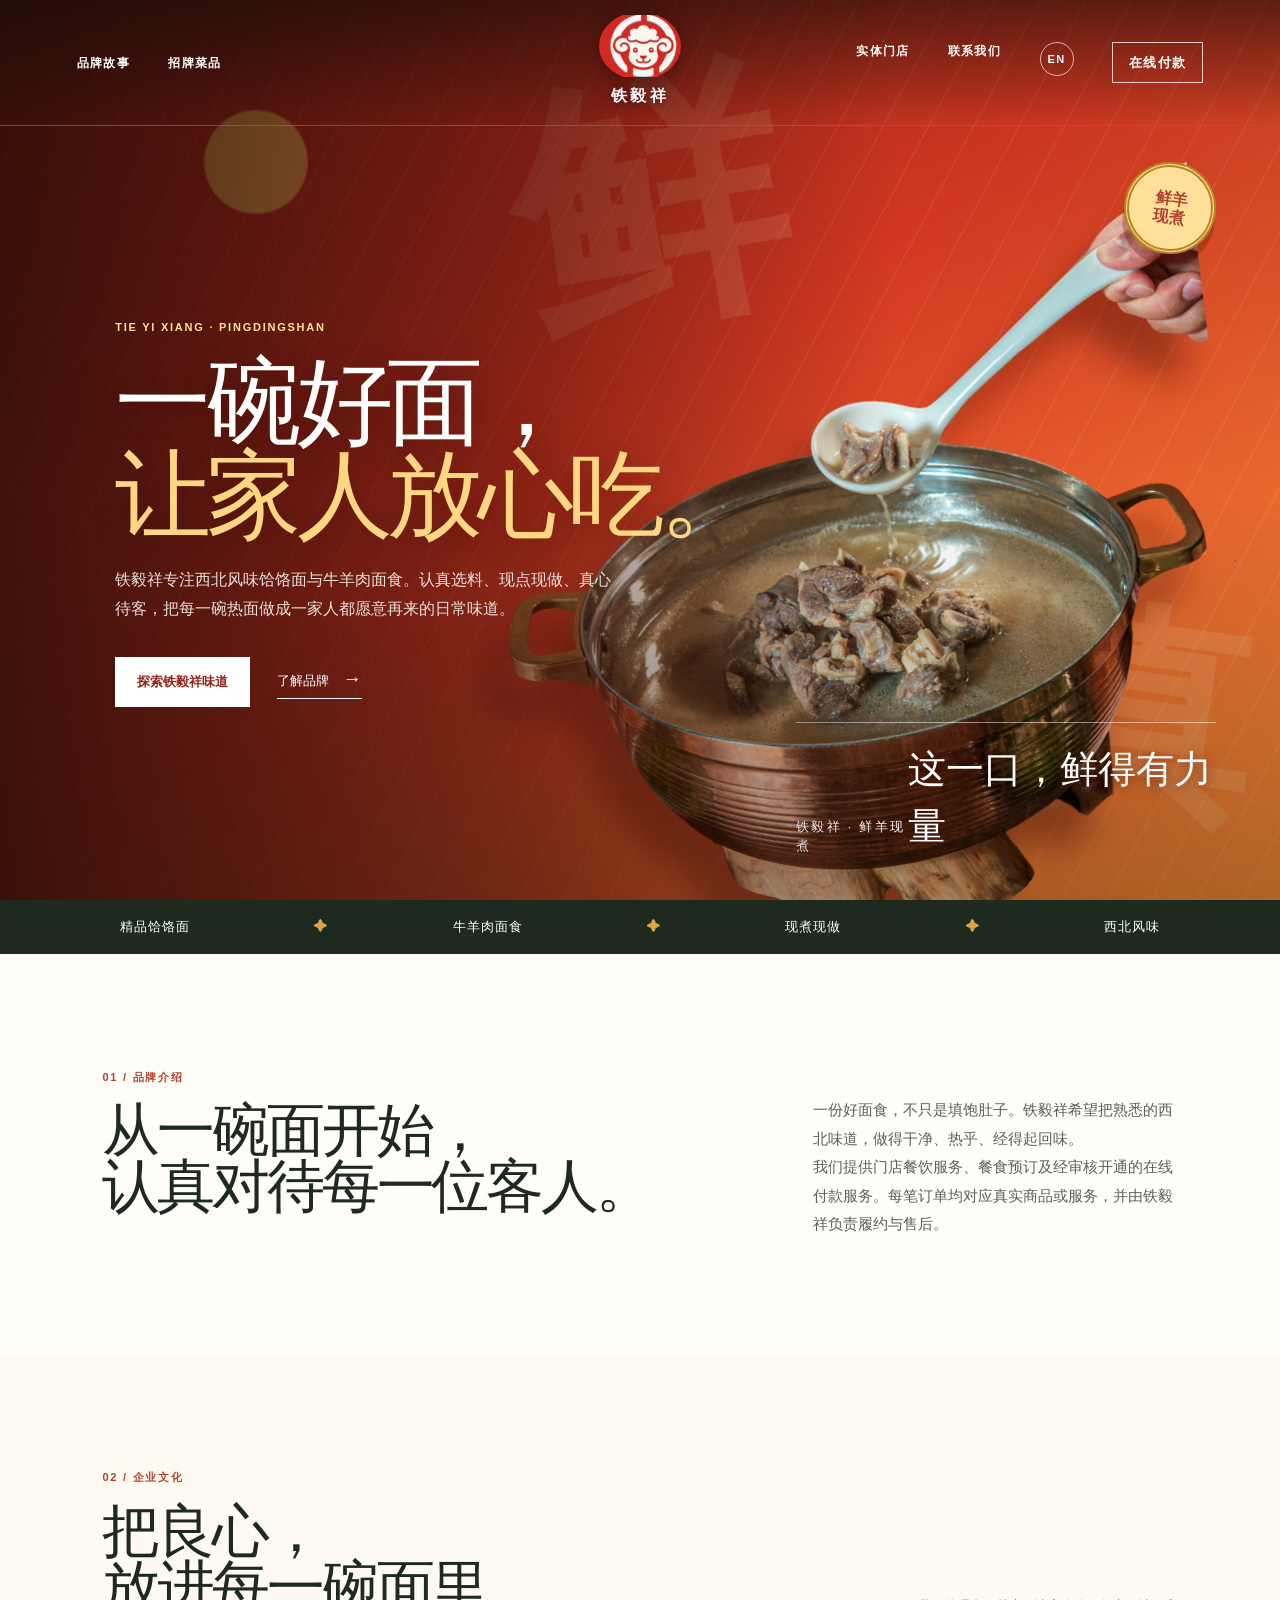
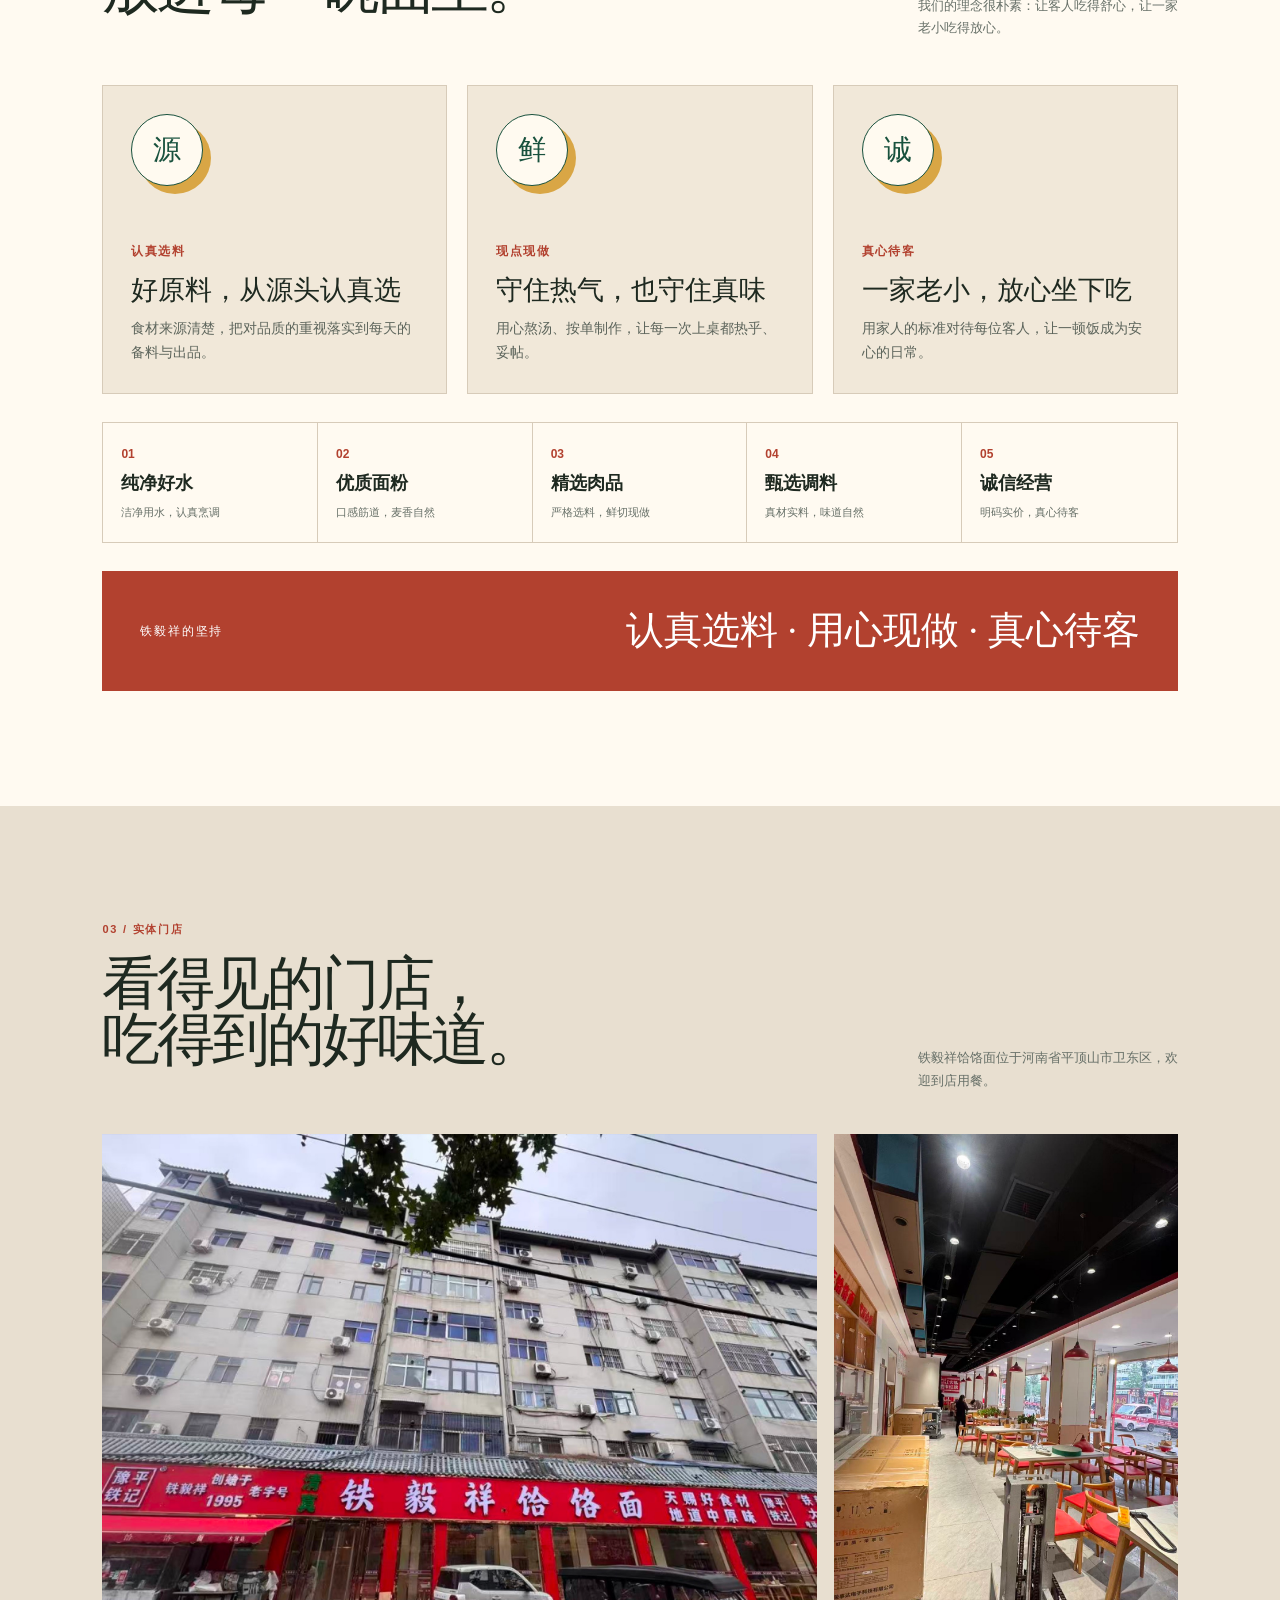
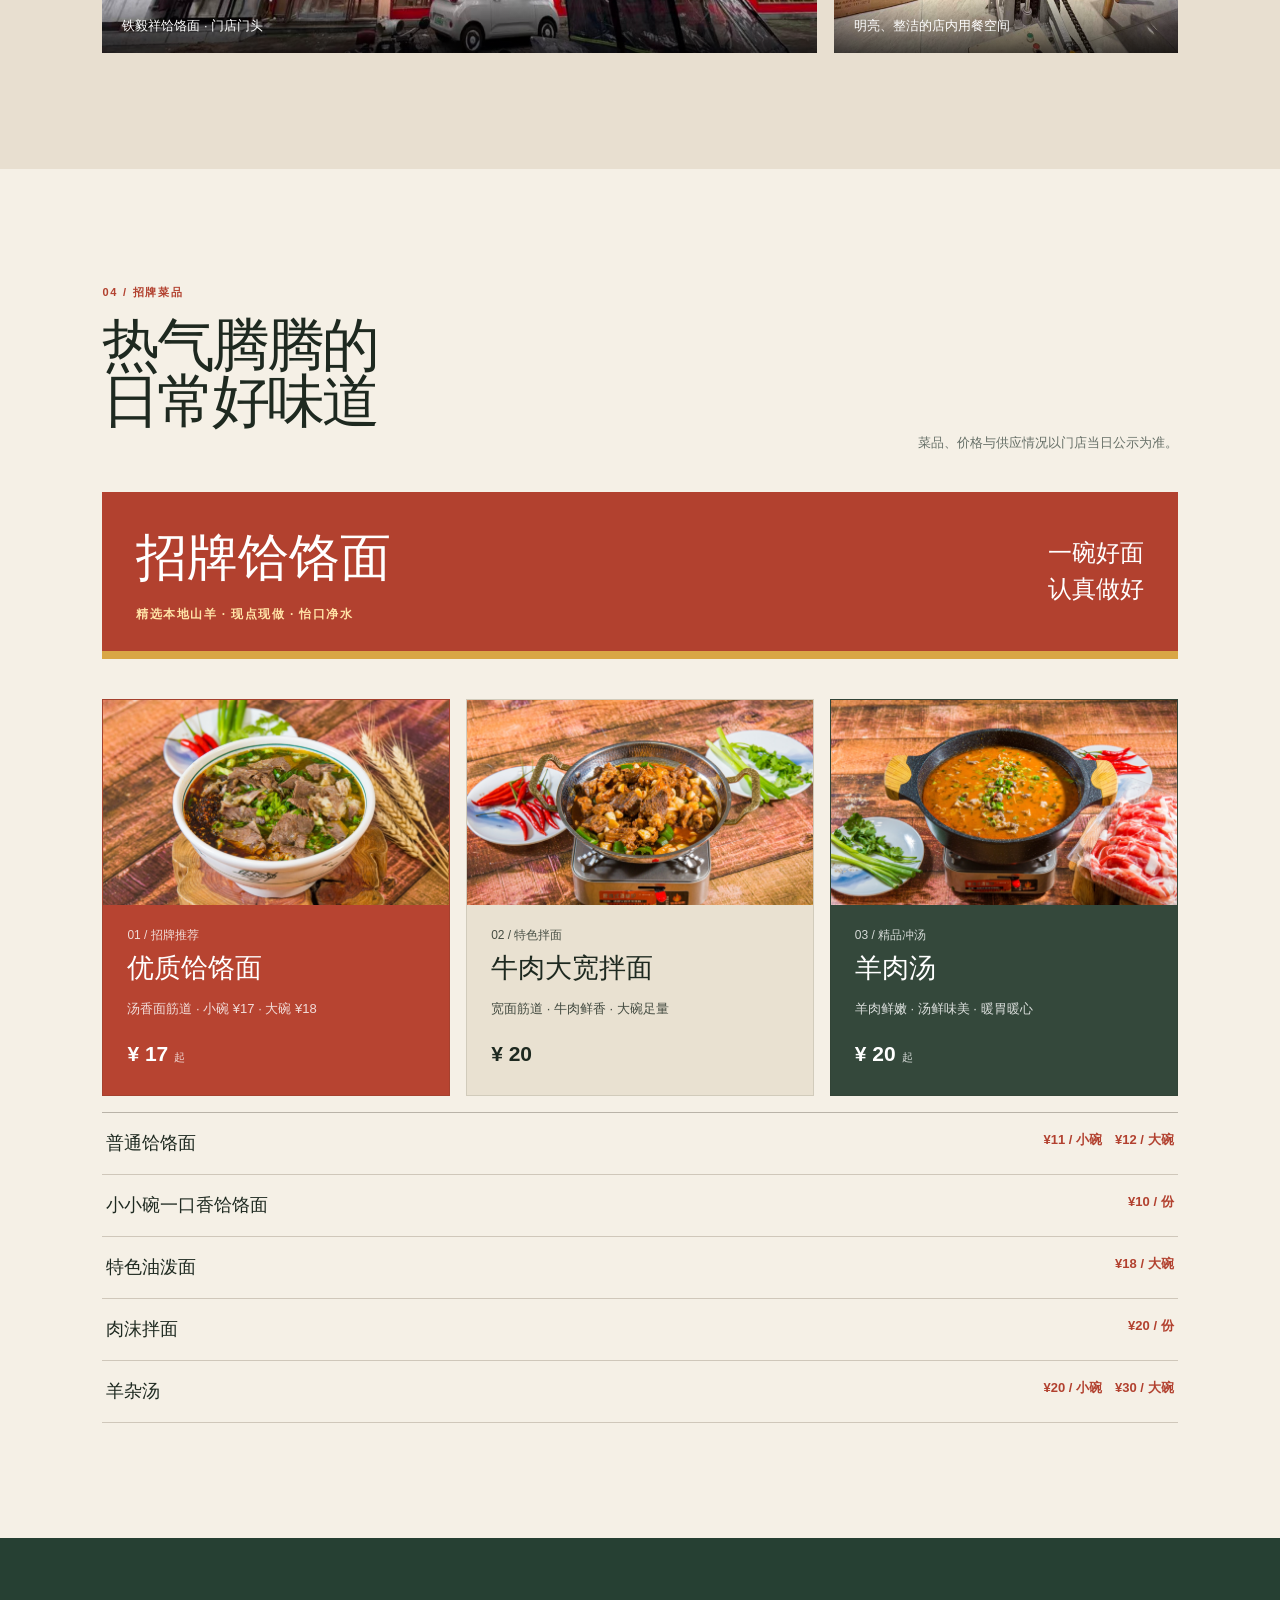
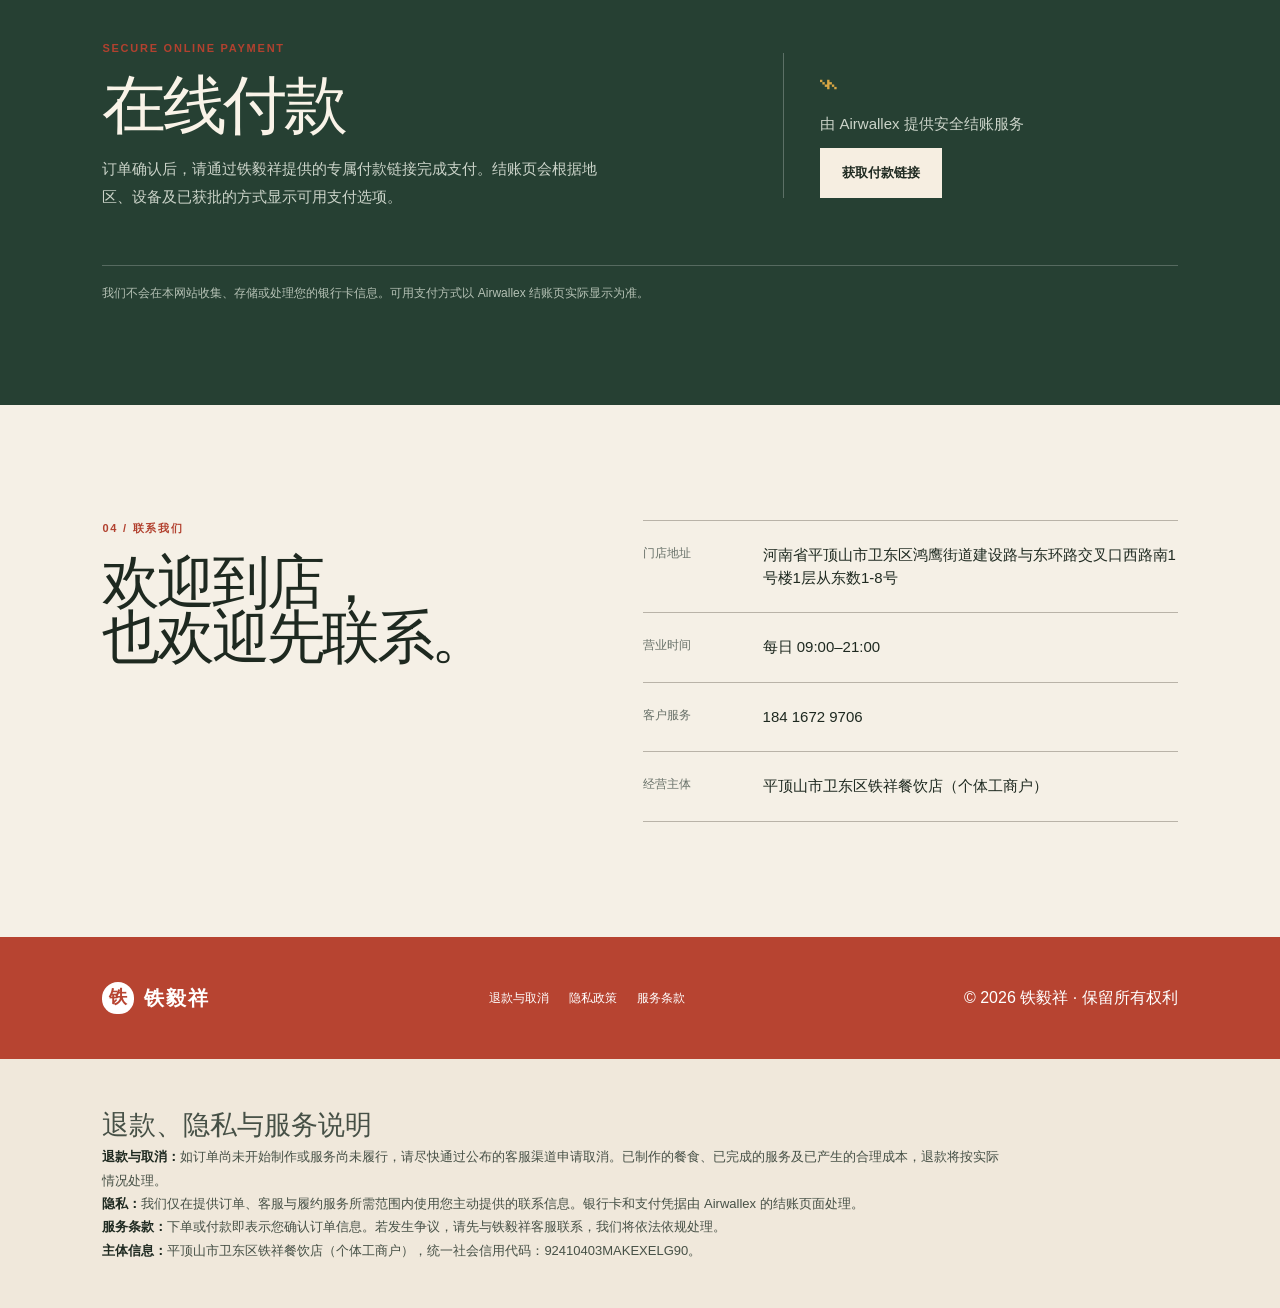
==== commit 08461199: "Publish English site and geo language switch" ====
--- a/index.html
+++ b/index.html
@@ -1,4 +1,4 @@
-<!DOCTYPE html><html lang="zh-CN"><head><meta charSet="utf-8"/><meta name="viewport" content="width=device-width, initial-scale=1"/><link rel="preload" href="/logo-mark.png" as="image"/><link rel="preload" href="/hero-lamb.png" as="image"/><link rel="preload" href="/storefront.jpg" as="image"/><link rel="preload" href="/interior.jpg" as="image"/><link rel="preload" href="/signature-noodles.jpg" as="image"/><link rel="preload" href="/braised-beef.jpg" as="image"/><link rel="preload" href="/lamb-soup.jpg" as="image"/><link rel="stylesheet" href="/_next/static/css/index.DB4pZhQc.css" data-rsc-css-href="/_next/static/css/index.DB4pZhQc.css" data-precedence="vite-rsc/importer-resources"/><link rel="modulepreload" fetchPriority="low" href="/_next/static/chunks/index-BYOSSvbD.js"/><script src="/_next/static/chunks/rolldown-runtime-C60lm6uB.js" type="module" async=""></script><script src="/_next/static/chunks/framework-BgSIrAUN.js" type="module" async=""></script><link rel="modulepreload" href="/_next/static/chunks/layout-segment-context-Cl8vhpz2.js" crossorigin=""/><title>铁毅祥｜精品饸饹面 · 牛羊肉面食</title><meta name="description" content="铁毅祥专注西北风味饸饹面与牛羊肉面食，提供门店餐饮、订单咨询与安全在线付款服务。"/><meta property="og:title" content="铁毅祥｜精品饸饹面 · 牛羊肉面食"/><meta property="og:description" content="一碗热面，见真功夫。"/><meta property="og:image" content="http://localhost:3000/og.png"/><meta name="twitter:card" content="summary_large_image"/><meta name="twitter:title" content="铁毅祥｜精品饸饹面 · 牛羊肉面食"/><meta name="twitter:description" content="一碗热面，见真功夫。"/><meta name="twitter:image" content="http://localhost:3000/og.png"/><link rel="shortcut icon" href="/logo-mark.png"/><link rel="icon" href="/logo-mark.png"/><link rel="apple-touch-icon" href="/logo-mark.png"/><script>Object.assign(((self[Symbol.for("vinext.navigationRuntime")]??={bootstrap:{routeManifest:null},functions:{}}).bootstrap.rsc??={rsc:[]}),{params:{},nav:{"pathname":"/","searchParams":[]}})</script><link rel="modulepreload" href="/_next/static/chunks/index-BYOSSvbD.js" />
+<!DOCTYPE html><html lang="zh-CN"><head><meta charSet="utf-8"/><meta name="viewport" content="width=device-width, initial-scale=1"/><link rel="preload" href="/logo-mark.png" as="image"/><link rel="preload" href="/hero-lamb.png" as="image"/><link rel="preload" href="/storefront.jpg" as="image"/><link rel="preload" href="/interior.jpg" as="image"/><link rel="preload" href="/signature-noodles.jpg" as="image"/><link rel="preload" href="/braised-beef.jpg" as="image"/><link rel="preload" href="/lamb-soup.jpg" as="image"/><link rel="stylesheet" href="/_next/static/css/index.DZwTFa-6.css" data-rsc-css-href="/_next/static/css/index.DZwTFa-6.css" data-precedence="vite-rsc/importer-resources"/><link rel="modulepreload" fetchPriority="low" href="/_next/static/chunks/index-BEFb-wvG.js"/><script src="/_next/static/chunks/rolldown-runtime-C60lm6uB.js" type="module" async=""></script><script src="/_next/static/chunks/framework-BgSIrAUN.js" type="module" async=""></script><link rel="modulepreload" href="/_next/static/chunks/layout-segment-context-CbfLLRmq.js" crossorigin=""/><link rel="modulepreload" href="/_next/static/chunks/geo-language-D9CLlE7b.js" crossorigin=""/><title>铁毅祥｜精品饸饹面 · 牛羊肉面食</title><meta name="description" content="铁毅祥专注西北风味饸饹面与牛羊肉面食，提供门店餐饮、订单咨询与安全在线付款服务。"/><meta property="og:title" content="铁毅祥｜精品饸饹面 · 牛羊肉面食"/><meta property="og:description" content="一碗热面，见真功夫。"/><meta property="og:image" content="http://localhost:3000/og.png"/><meta name="twitter:card" content="summary_large_image"/><meta name="twitter:title" content="铁毅祥｜精品饸饹面 · 牛羊肉面食"/><meta name="twitter:description" content="一碗热面，见真功夫。"/><meta name="twitter:image" content="http://localhost:3000/og.png"/><link rel="shortcut icon" href="/logo-mark.png"/><link rel="icon" href="/logo-mark.png"/><link rel="apple-touch-icon" href="/logo-mark.png"/><script>Object.assign(((self[Symbol.for("vinext.navigationRuntime")]??={bootstrap:{routeManifest:null},functions:{}}).bootstrap.rsc??={rsc:[]}),{params:{},nav:{"pathname":"/","searchParams":[]}})</script><link rel="modulepreload" href="/_next/static/chunks/index-BEFb-wvG.js" />
 <link rel="preload" href="/_next/static/_vinext_fonts/geist-8ac0455e797f/geist-98bbbccb.woff2" as="font" type="font/woff2" crossorigin />
 <link rel="preload" href="/_next/static/_vinext_fonts/geist-mono-00e989178794/geist-mono-013b2f2f.woff2" as="font" type="font/woff2" crossorigin />
 <style data-vinext-fonts>/* cyrillic-ext */
@@ -128,4 +128,4 @@
 
 .__variable_geist_mono_1001rt9 { --font-geist-mono: 'Geist Mono', 'Geist Mono Fallback'; }
 </style>
-</head><body class="__variable_geist_19ysh9d __variable_geist_mono_1001rt9 antialiased"><main><nav class="nav" aria-label="主导航"><div class="nav-links nav-left"><a href="#story">品牌故事</a><a href="#menu">招牌菜品</a></div><a class="brand" href="#top" aria-label="铁毅祥首页"><img src="/logo-mark.png" alt="铁毅祥羊头标志"/><span>铁毅祥</span></a><div class="nav-links nav-right"><a href="#venue">实体门店</a><a href="#contact">联系我们</a><a class="nav-pay" href="#payment">在线付款</a></div></nav><section class="hero" id="top"><div class="hero-copy"><p class="eyebrow">TIE YI XIANG · PINGDINGSHAN</p><h1>一碗好面，<br/><em>让家人放心吃。</em></h1><p class="intro">铁毅祥专注西北风味饸饹面与牛羊肉面食。认真选料、现点现做、真心待客，把每一碗热面做成一家人都愿意再来的日常味道。</p><div class="hero-actions"><a class="button button-dark" href="#menu">探索铁毅祥味道</a><a class="text-link" href="#story">了解品牌 <span>→</span></a></div></div><div class="hero-art hero-visual" aria-label="铁毅祥品牌理念"><div class="hero-word hero-word-one">鲜</div><div class="hero-word hero-word-two">真</div><div class="hero-seal">鲜羊<br/>现煮</div><img class="hero-lamb" src="/hero-lamb.png" alt="铁毅祥鲜羊肉汤，汤勺舀起羊肉"/><div class="hero-slogan"><small>铁毅祥 · 鲜羊现煮</small><strong>这一口，鲜得有力量</strong></div></div></section><section class="marquee" aria-label="品牌特色"><span>精品饸饹面</span><b>✦</b><span>牛羊肉面食</span><b>✦</b><span>现煮现做</span><b>✦</b><span>西北风味</span></section><section class="story section" id="story"><div class="section-kicker">01 / 品牌介绍</div><div class="story-grid"><h2>从一碗面开始，<br/>认真对待每一位客人。</h2><div><p>一份好面食，不只是填饱肚子。铁毅祥希望把熟悉的西北味道，做得干净、热乎、经得起回味。</p><p>我们提供门店餐饮服务、餐食预订及经审核开通的在线付款服务。每笔订单均对应真实商品或服务，并由铁毅祥负责履约与售后。</p></div></div></section><section class="culture section" id="culture"><div class="section-head"><div><div class="section-kicker">02 / 企业文化</div><h2>把良心，<br/>放进每一碗面里。</h2></div><p>我们的理念很朴素：让客人吃得舒心，让一家老小吃得放心。</p></div><div class="culture-grid"><article><div class="culture-icon">源</div><div><span>认真选料</span><h3>好原料，从源头认真选</h3><p>食材来源清楚，把对品质的重视落实到每天的备料与出品。</p></div></article><article><div class="culture-icon">鲜</div><div><span>现点现做</span><h3>守住热气，也守住真味</h3><p>用心熬汤、按单制作，让每一次上桌都热乎、妥帖。</p></div></article><article><div class="culture-icon">诚</div><div><span>真心待客</span><h3>一家老小，放心坐下吃</h3><p>用家人的标准对待每位客人，让一顿饭成为安心的日常。</p></div></article></div><div class="standards"><div><b>01</b><strong>纯净好水</strong><span>洁净用水，认真烹调</span></div><div><b>02</b><strong>优质面粉</strong><span>口感筋道，麦香自然</span></div><div><b>03</b><strong>精选肉品</strong><span>严格选料，鲜切现做</span></div><div><b>04</b><strong>甄选调料</strong><span>真材实料，味道自然</span></div><div><b>05</b><strong>诚信经营</strong><span>明码实价，真心待客</span></div></div><div class="culture-pledge"><p>铁毅祥的坚持</p><strong>认真选料 · 用心现做 · 真心待客</strong></div></section><section class="venue section" id="venue"><div class="section-head"><div><div class="section-kicker">03 / 实体门店</div><h2>看得见的门店，<br/>吃得到的好味道。</h2></div><p>铁毅祥饸饹面位于河南省平顶山市卫东区，欢迎到店用餐。</p></div><div class="venue-grid"><figure class="venue-large"><img src="/storefront.jpg" alt="铁毅祥饸饹面门店门头"/><figcaption>铁毅祥饸饹面 · 门店门头</figcaption></figure><figure><img src="/interior.jpg" alt="铁毅祥饸饹面门店内部"/><figcaption>明亮、整洁的店内用餐空间</figcaption></figure></div></section><section class="menu section" id="menu"><div class="section-head"><div><div class="section-kicker">04 / 招牌菜品</div><h2>热气腾腾的<br/>日常好味道</h2></div><p>菜品、价格与供应情况以门店当日公示为准。</p></div><div class="menu-banner"><div><span>招牌饸饹面</span><strong>精选本地山羊 · 现点现做 · 怡口净水</strong></div><b>一碗好面<br/>认真做好</b></div><div class="menu-grid"><article class="dish dish-red"><img src="/signature-noodles.jpg" alt="招牌牛肉饸饹面"/><div><span class="dish-no">01 / 招牌推荐</span><h3>优质饸饹面</h3><p>汤香面筋道 · 小碗 ¥17 · 大碗 ¥18</p><strong>¥ 17 <small>起</small></strong></div></article><article class="dish dish-cream"><img src="/braised-beef.jpg" alt="牛肉特色菜"/><div><span class="dish-no">02 / 特色拌面</span><h3>牛肉大宽拌面</h3><p>宽面筋道 · 牛肉鲜香 · 大碗足量</p><strong>¥ 20</strong></div></article><article class="dish dish-green"><img src="/lamb-soup.jpg" alt="羊肉汤"/><div><span class="dish-no">03 / 精品冲汤</span><h3>羊肉汤</h3><p>羊肉鲜嫩 · 汤鲜味美 · 暖胃暖心</p><strong>¥ 20 <small>起</small></strong></div></article></div><div class="price-list"><div><span>普通饸饹面</span><b>¥11 / 小碗　¥12 / 大碗</b></div><div><span>小小碗一口香饸饹面</span><b>¥10 / 份</b></div><div><span>特色油泼面</span><b>¥18 / 大碗</b></div><div><span>肉沫拌面</span><b>¥20 / 份</b></div><div><span>羊杂汤</span><b>¥20 / 小碗　¥30 / 大碗</b></div></div></section><section class="payment" id="payment"><div class="payment-card"><div><p class="eyebrow">SECURE ONLINE PAYMENT</p><h2>在线付款</h2><p>订单确认后，请通过铁毅祥提供的专属付款链接完成支付。结账页会根据地区、设备及已获批的方式显示可用支付选项。</p></div><div class="payment-side"><span class="lock">⌁</span><p>由 Airwallex 提供安全结账服务</p><a class="button button-light" href="#contact">获取付款链接</a></div></div><p class="payment-note">我们不会在本网站收集、存储或处理您的银行卡信息。可用支付方式以 Airwallex 结账页实际显示为准。</p></section><section class="contact section" id="contact"><div><div class="section-kicker">04 / 联系我们</div><h2>欢迎到店，<br/>也欢迎先联系。</h2></div><div class="contact-details"><div><span>门店地址</span><p>河南省平顶山市卫东区鸿鹰街道建设路与东环路交叉口西路南1号楼1层从东数1-8号</p></div><div><span>营业时间</span><p>每日 09:00–21:00</p></div><div><span>客户服务</span><p><a href="tel:18416729706">184 1672 9706</a></p></div><div><span>经营主体</span><p>平顶山市卫东区铁祥餐饮店（个体工商户）</p></div></div></section><footer><div class="footer-brand"><span class="brand-mark">铁</span><span>铁毅祥</span></div><div class="footer-links"><a href="#policy">退款与取消</a><a href="#policy">隐私政策</a><a href="#policy">服务条款</a></div><p>© <!-- -->2026<!-- --> 铁毅祥 · 保留所有权利</p></footer><section class="policies" id="policy"><h2>退款、隐私与服务说明</h2><p><strong>退款与取消：</strong>如订单尚未开始制作或服务尚未履行，请尽快通过公布的客服渠道申请取消。已制作的餐食、已完成的服务及已产生的合理成本，退款将按实际情况处理。</p><p><strong>隐私：</strong>我们仅在提供订单、客服与履约服务所需范围内使用您主动提供的联系信息。银行卡和支付凭据由 Airwallex 的结账页面处理。</p><p><strong>服务条款：</strong>下单或付款即表示您确认订单信息。若发生争议，请先与铁毅祥客服联系，我们将依法依规处理。</p><p><strong>主体信息：</strong>平顶山市卫东区铁祥餐饮店（个体工商户），统一社会信用代码：92410403MAKEXELG90。</p></section></main><script type="module" src="/_next/static/chunks/index-BYOSSvbD.js" id="_R_" async=""></script><script>((self[Symbol.for("vinext.navigationRuntime")]??={bootstrap:{routeManifest:null},functions:{}}).bootstrap.rsc??={rsc:[]}).rsc.push("2:I[\"8c0f216c4604\",[],\"Children\",1]\n")</script><script>((self[Symbol.for("vinext.navigationRuntime")]??={bootstrap:{routeManifest:null},functions:{}}).bootstrap.rsc??={rsc:[]}).rsc.push("3:I[\"593f344dc510\",[],\"GlobalErrorBoundary\",1]\n")</script><script>((self[Symbol.for("vinext.navigationRuntime")]??={bootstrap:{routeManifest:null},functions:{}}).bootstrap.rsc??={rsc:[]}).rsc.push("4:I[\"0b874ad30386\",[],\"default\",1]\n")</script><script>((self[Symbol.for("vinext.navigationRuntime")]??={bootstrap:{routeManifest:null},functions:{}}).bootstrap.rsc??={rsc:[]}).rsc.push("5:I[\"593f344dc510\",[],\"ErrorBoundary\",1]\n")</script><script>((self[Symbol.for("vinext.navigationRuntime")]??={bootstrap:{routeManifest:null},functions:{}}).bootstrap.rsc??={rsc:[]}).rsc.push("6:I[\"15c18cfaeeff\",[],\"LayoutSegmentProvider\",1]\n")</script><script>((self[Symbol.for("vinext.navigationRuntime")]??={bootstrap:{routeManifest:null},functions:{}}).bootstrap.rsc??={rsc:[]}).rsc.push("7:I[\"8c0f216c4604\",[],\"Slot\",1]\n")</script><script>((self[Symbol.for("vinext.navigationRuntime")]??={bootstrap:{routeManifest:null},functions:{}}).bootstrap.rsc??={rsc:[]}).rsc.push("8:I[\"9276801271d6\",[],\"AppRouterScrollTarget\",1]\n")</script><script>((self[Symbol.for("vinext.navigationRuntime")]??={bootstrap:{routeManifest:null},functions:{}}).bootstrap.rsc??={rsc:[]}).rsc.push("9:I[\"593f344dc510\",[],\"RedirectBoundary\",1]\n")</script><script>((self[Symbol.for("vinext.navigationRuntime")]??={bootstrap:{routeManifest:null},functions:{}}).bootstrap.rsc??={rsc:[]}).rsc.push(":HL[\"/_next/static/css/index.DB4pZhQc.css\",\"style\"     ]\n")</script><script>((self[Symbol.for("vinext.navigationRuntime")]??={bootstrap:{routeManifest:null},functions:{}}).bootstrap.rsc??={rsc:[]}).rsc.push("0:{\"__route\":\"route:/\",\"__interceptionContext\":null,\"__layoutIds\":[\"layout:/\"],\"__rootLayout\":\"/\",\"__sourcePage\":\"/page\",\"page:/\":\"$L1\",\"layout:/\":[[[[\"$\",\"link\",\"css:/_next/static/css/index.DB4pZhQc.css\",{\"rel\":\"stylesheet\",\"precedence\":\"vite-rsc/importer-resources\",\"href\":\"/_next/static/css/index.DB4pZhQc.css\",\"data-rsc-css-href\":\"/_next/static/css/index.DB4pZhQc.css\"}],\"$undefined\"],[\"$\",\"html\",null,{\"lang\":\"zh-CN\",\"children\":[\"$\",\"body\",null,{\"className\":\"__variable_geist_19ysh9d __variable_geist_mono_1001rt9 antialiased\",\"children\":[\"$\",\"$L2\",null,{}]}]}]],null],\"route:/\":[[[\"$\",\"meta\",null,{\"charSet\":\"utf-8\"}],[[\"$\",\"title\",\"0\",{\"children\":\"铁毅祥｜精品饸饹面 · 牛羊肉面食\"}],[\"$\",\"meta\",\"1\",{\"name\":\"description\",\"content\":\"铁毅祥专注西北风味饸饹面与牛羊肉面食，提供门店餐饮、订单咨询与安全在线付款服务。\"}],[\"$\",\"meta\",\"2\",{\"property\":\"og:title\",\"content\":\"铁毅祥｜精品饸饹面 · 牛羊肉面食\"}],[\"$\",\"meta\",\"3\",{\"property\":\"og:description\",\"content\":\"一碗热面，见真功夫。\"}],[\"$\",\"meta\",\"4\",{\"property\":\"og:image\",\"content\":\"http://localhost:3000/og.png\"}],[\"$\",\"meta\",\"5\",{\"name\":\"twitter:card\",\"content\":\"summary_large_image\"}],[\"$\",\"meta\",\"6\",{\"name\":\"twitter:title\",\"content\":\"铁毅祥｜精品饸饹面 · 牛羊肉面食\"}],[\"$\",\"meta\",\"7\",{\"name\":\"twitter:description\",\"content\":\"一碗热面，见真功夫。\"}],[\"$\",\"meta\",\"8\",{\"name\":\"twitter:image\",\"content\":\"http://localhost:3000/og.png\"}],[\"$\",\"link\",\"9\",{\"rel\":\"shortcut icon\",\"href\":\"/logo-mark.png\"}],[\"$\",\"link\",\"10\",{\"rel\":\"icon\",\"href\":\"/logo-mark.png\"}],[\"$\",\"link\",\"11\",{\"rel\":\"apple-touch-icon\",\"href\":\"/logo-mark.png\"}]],[[\"$\",\"meta\",\"0\",{\"name\":\"viewport\",\"content\":\"width=device-width, initial-scale=1\"}]]],[\"$\",\"$L3\",null,{\"fallback\":\"$4\",\"children\":[\"$\",\"$L5\",null,{\"fallback\":\"$4\",\"children\":[\"$\",\"$L6\",null,{\"providerId\":\"layout:/\",\"segmentMap\":{\"children\":[]},\"children\":[\"$\",\"$L7\",null,{\"id\":\"layout:/\",\"parallelSlots\":\"$undefined\",\"children\":[\"$\",\"$L8\",null,{\"children\":[\"$\",\"$L9\",null,{\"children\":[[\"$\",\"$L6\",null,{\"providerId\":\"page:/\",\"segmentMap\":{\"children\":[\"__PAGE__\"]},\"children\":[\"$\",\"$L7\",null,{\"id\":\"page:/\"}]}],null]}]}]}]}]}]}],null,null],\"__layoutFlags\":{\"layout:/\":\"s\"},\"__artifactCompatibility\":{\"schemaVersion\":1,\"graphVersion\":\"app-route-graph:1177fd80f83fa7b0\",\"deploymentVersion\":\"5e515bec-bdbf-467a-abfd-e2cb3caa0711\",\"appElementsSchemaVersion\":1,\"rscPayloadSchemaVersion\":1,\"rootBoundaryId\":\"/\",\"renderEpoch\":null},\"__renderObservation\":{\"schemaVersion\":1,\"output\":{\"kind\":\"app-rsc\",\"mountedSlotsFingerprint\":null,\"renderEpoch\":null,\"rootBoundaryId\":\"/\",\"routeId\":\"route:/\"},\"completeness\":\"partial\",\"boundaryOutcome\":{\"kind\":\"unknown\"},\"requestApis\":[{\"kind\":\"connection\",\"status\":\"unknown\"},{\"kind\":\"cookies\",\"status\":\"unknown\"},{\"kind\":\"draftMode\",\"status\":\"unknown\"},{\"kind\":\"headers\",\"status\":\"unknown\"},{\"kind\":\"params\",\"status\":\"unknown\"},{\"kind\":\"searchParams\",\"status\":\"unknown\"}],\"dynamicFetches\":[],\"cacheTags\":[\"/\",\"_N_T_/\",\"_N_T_/index\",\"_N_T_/layout\",\"_N_T_/page\"],\"pathTags\":[\"/\"],\"cacheability\":\"unknown\",\"downgrade\":{\"target\":\"freshRender\",\"reasons\":[{\"code\":\"CP_DOWNGRADE_CACHEABILITY_UNKNOWN\",\"target\":\"freshRender\"},{\"code\":\"CP_DOWNGRADE_INCOMPLETE_OBSERVATION\",\"completeness\":\"partial\",\"target\":\"freshRender\"},{\"code\":\"CP_DOWNGRADE_UNKNOWN_REQUEST_API\",\"requestApi\":\"connection\",\"target\":\"freshRender\"},{\"code\":\"CP_DOWNGRADE_UNKNOWN_REQUEST_API\",\"requestApi\":\"cookies\",\"target\":\"freshRender\"},{\"code\":\"CP_DOWNGRADE_UNKNOWN_REQUEST_API\",\"requestApi\":\"draftMode\",\"target\":\"freshRender\"},{\"code\":\"CP_DOWNGRADE_UNKNOWN_REQUEST_API\",\"requestApi\":\"headers\",\"target\":\"freshRender\"},{\"code\":\"CP_DOWNGRADE_UNKNOWN_REQUEST_API\",\"requestApi\":\"params\",\"target\":\"freshRender\"},{\"code\":\"CP_DOWNGRADE_UNKNOWN_REQUEST_API\",\"requestApi\":\"searchParams\",\"target\":\"freshRender\"}],\"fallback\":{\"kind\":\"breakerFallback\",\"code\":\"CP_PRIVATE_DYNAMIC_DOWNGRADE\",\"mode\":\"renderFresh\",\"scope\":\"affectedOutput\",\"fields\":{\"reasonCodes\":[\"CP_DOWNGRADE_CACHEABILITY_UNKNOWN\",\"CP_DOWNGRADE_INCOMPLETE_OBSERVATION\",\"CP_DOWNGRADE_UNKNOWN_REQUEST_API\",\"CP_DOWNGRADE_UNKNOWN_REQUEST_API\",\"CP_DOWNGRADE_UNKNOWN_REQUEST_API\",\"CP_DOWNGRADE_UNKNOWN_REQUEST_API\",\"CP_DOWNGRADE_UNKNOWN_REQUEST_API\",\"CP_DOWNGRADE_UNKNOWN_REQUEST_API\"],\"target\":\"freshRender\"}},\"isPublicCacheCandidate\":false}}}\n")</script><script>((self[Symbol.for("vinext.navigationRuntime")]??={bootstrap:{routeManifest:null},functions:{}}).bootstrap.rsc??={rsc:[]}).rsc.push(":HL[\"/logo-mark.png\",\"image\"]\n")</script><script>((self[Symbol.for("vinext.navigationRuntime")]??={bootstrap:{routeManifest:null},functions:{}}).bootstrap.rsc??={rsc:[]}).rsc.push(":HL[\"/hero-lamb.png\",\"image\"]\n")</script><script>((self[Symbol.for("vinext.navigationRuntime")]??={bootstrap:{routeManifest:null},functions:{}}).bootstrap.rsc??={rsc:[]}).rsc.push("1:[\"$\",\"main\",null,{\"children\":[[\"$\",\"nav\",null,{\"className\":\"nav\",\"aria-label\":\"主导航\",\"children\":[[\"$\",\"div\",null,{\"className\":\"nav-links nav-left\",\"children\":[[\"$\",\"a\",null,{\"href\":\"#story\",\"children\":\"品牌故事\"}],[\"$\",\"a\",null,{\"href\":\"#menu\",\"children\":\"招牌菜品\"}]]}],[\"$\",\"a\",null,{\"className\":\"brand\",\"href\":\"#top\",\"aria-label\":\"铁毅祥首页\",\"children\":[[\"$\",\"img\",null,{\"src\":\"/logo-mark.png\",\"alt\":\"铁毅祥羊头标志\"}],[\"$\",\"span\",null,{\"children\":\"铁毅祥\"}]]}],[\"$\",\"div\",null,{\"className\":\"nav-links nav-right\",\"children\":[[\"$\",\"a\",null,{\"href\":\"#venue\",\"children\":\"实体门店\"}],[\"$\",\"a\",null,{\"href\":\"#contact\",\"children\":\"联系我们\"}],[\"$\",\"a\",null,{\"className\":\"nav-pay\",\"href\":\"#payment\",\"children\":\"在线付款\"}]]}]]}],[\"$\",\"section\",null,{\"className\":\"hero\",\"id\":\"top\",\"children\":[[\"$\",\"div\",null,{\"className\":\"hero-copy\",\"children\":[[\"$\",\"p\",null,{\"className\":\"eyebrow\",\"children\":\"TIE YI XIANG · PINGDINGSHAN\"}],[\"$\",\"h1\",null,{\"children\":[\"一碗好面，\",[\"$\",\"br\",null,{}],[\"$\",\"em\",null,{\"children\":\"让家人放心吃。\"}]]}],[\"$\",\"p\",null,{\"className\":\"intro\",\"children\":\"铁毅祥专注西北风味饸饹面与牛羊肉面食。认真选料、现点现做、真心待客，把每一碗热面做成一家人都愿意再来的日常味道。\"}],[\"$\",\"div\",null,{\"className\":\"hero-actions\",\"children\":[[\"$\",\"a\",null,{\"className\":\"button button-dark\",\"href\":\"#menu\",\"children\":\"探索铁毅祥味道\"}],[\"$\",\"a\",null,{\"className\":\"text-link\",\"href\":\"#story\",\"children\":[\"了解品牌 \",[\"$\",\"span\",null,{\"children\":\"→\"}]]}]]}]]}],[\"$\",\"div\",null,{\"className\":\"hero-art hero-visual\",\"aria-label\":\"铁毅祥品牌理念\",\"children\":[[\"$\",\"div\",null,{\"className\":\"hero-word hero-word-one\",\"children\":\"鲜\"}],[\"$\",\"div\",null,{\"className\":\"hero-word hero-word-two\",\"children\":\"真\"}],[\"$\",\"div\",null,{\"className\":\"hero-seal\",\"children\":[\"鲜羊\",[\"$\",\"br\",null,{}],\"现煮\"]}],[\"$\",\"img\",null,{\"className\":\"hero-lamb\",\"src\":\"/hero-lamb.png\",\"alt\":\"铁毅祥鲜羊肉汤，汤勺舀起羊肉\"}],[\"$\",\"div\",null,{\"className\":\"hero-slogan\",\"children\":[[\"$\",\"small\",null,{\"children\":\"铁毅祥 · 鲜羊现煮\"}],[\"$\",\"strong\",null,{\"children\":\"这一口，鲜得有力量\"}]]}]]}]]}],[\"$\",\"section\",null,{\"className\":\"marquee\",\"aria-label\":\"品牌特色\",\"children\":[[\"$\",\"span\",null,{\"children\":\"精品饸饹面\"}],[\"$\",\"b\",null,{\"children\":\"✦\"}],[\"$\",\"span\",null,{\"children\":\"牛羊肉面食\"}],[\"$\",\"b\",null,{\"children\":\"✦\"}],[\"$\",\"span\",null,{\"children\":\"现煮现做\"}],[\"$\",\"b\",null,{\"children\":\"✦\"}],[\"$\",\"span\",null,{\"children\":\"西北风味\"}]]}],[\"$\",\"section\",null,{\"className\":\"story section\",\"id\":\"story\",\"children\":[[\"$\",\"div\",null,{\"className\":\"section-kicker\",\"children\":\"01 / 品牌介绍\"}],[\"$\",\"div\",null,{\"className\":\"story-grid\",\"children\":[[\"$\",\"h2\",null,{\"children\":[\"从一碗面开始，\",[\"$\",\"br\",null,{}],\"认真对待每一位客人。\"]}],[\"$\",\"div\",null,{\"children\":[[\"$\",\"p\",null,{\"children\":\"一份好面食，不只是填饱肚子。铁毅祥希望把熟悉的西北味道，做得干净、热乎、经得起回味。\"}],[\"$\",\"p\",null,{\"children\":\"我们提供门店餐饮服务、餐食预订及经审核开通的在线付款服务。每笔订单均对应真实商品或服务，并由铁毅祥负责履约与售后。\"}]]}]]}]]}],[\"$\",\"section\",null,{\"className\":\"culture section\",\"id\":\"culture\",\"children\":[[\"$\",\"div\",null,{\"className\":\"section-head\",\"children\":[[\"$\",\"div\",null,{\"children\":[[\"$\",\"div\",null,{\"className\":\"section-kicker\",\"children\":\"02 / 企业文化\"}],[\"$\",\"h2\",null,{\"children\":[\"把良心，\",[\"$\",\"br\",null,{}],\"放进每一碗面里。\"]}]]}],[\"$\",\"p\",null,{\"children\":\"我们的理念很朴素：让客人吃得舒心，让一家老小吃得放心。\"}]]}],[\"$\",\"div\",null,{\"className\":\"culture-grid\",\"children\":[[\"$\",\"article\",null,{\"children\":[[\"$\",\"div\",null,{\"className\":\"culture-icon\",\"children\":\"源\"}],[\"$\",\"div\",null,{\"children\":[[\"$\",\"span\",null,{\"children\":\"认真选料\"}],[\"$\",\"h3\",null,{\"children\":\"好原料，从源头认真选\"}],[\"$\",\"p\",null,{\"children\":\"食材来源清楚，把对品质的重视落实到每天的备料与出品。\"}]]}]]}],[\"$\",\"article\",null,{\"children\":[[\"$\",\"div\",null,{\"className\":\"culture-icon\",\"children\":\"鲜\"}],[\"$\",\"div\",null,{\"children\":[[\"$\",\"span\",null,{\"children\":\"现点现做\"}],[\"$\",\"h3\",null,{\"children\":\"守住热气，也守住真味\"}],[\"$\",\"p\",null,{\"children\":\"用心熬汤、按单制作，让每一次上桌都热乎、妥帖。\"}]]}]]}],[\"$\",\"article\",null,{\"children\":[[\"$\",\"div\",null,{\"className\":\"culture-icon\",\"children\":\"诚\"}],[\"$\",\"div\",null,{\"children\":[[\"$\",\"span\",null,{\"children\":\"真心待客\"}],[\"$\",\"h3\",null,{\"children\":\"一家老小，放心坐下吃\"}],[\"$\",\"p\",null,{\"children\":\"用家人的标准对待每位客人，让一顿饭成为安心的日常。\"}]]}]]}]]}],[\"$\",\"div\",null,{\"className\":\"standards\",\"children\":[[\"$\",\"div\",null,{\"children\":[[\"$\",\"b\",null,{\"children\":\"01\"}],[\"$\",\"strong\",null,{\"children\":\"纯净好水\"}],[\"$\",\"span\",null,{\"children\":\"洁净用水，认真烹调\"}]]}],[\"$\",\"div\",null,{\"children\":[[\"$\",\"b\",null,{\"children\":\"02\"}],[\"$\",\"strong\",null,{\"children\":\"优质面粉\"}],[\"$\",\"span\",null,{\"children\":\"口感筋道，麦香自然\"}]]}],[\"$\",\"div\",null,{\"children\":[[\"$\",\"b\",null,{\"children\":\"03\"}],[\"$\",\"strong\",null,{\"children\":\"精选肉品\"}],[\"$\",\"span\",null,{\"children\":\"严格选料，鲜切现做\"}]]}],[\"$\",\"div\",null,{\"children\":[[\"$\",\"b\",null,{\"children\":\"04\"}],[\"$\",\"strong\",null,{\"children\":\"甄选调料\"}],[\"$\",\"span\",null,{\"children\":\"真材实料，味道自然\"}]]}],[\"$\",\"div\",null,{\"children\":[[\"$\",\"b\",null,{\"children\":\"05\"}],[\"$\",\"strong\",null,{\"children\":\"诚信经营\"}],[\"$\",\"span\",null,{\"children\":\"明码实价，真心待客\"}]]}]]}],[\"$\",\"div\",null,{\"className\":\"culture-pledge\",\"children\":[[\"$\",\"p\",null,{\"children\":\"铁毅祥的坚持\"}],[\"$\",\"strong\",null,{\"children\":\"认真选料 · 用心现做 · 真心待客\"}]]}]]}],[\"$\",\"section\",null,{\"className\":\"venue section\",\"id\":\"venue\",\"children\":[[\"$\",\"div\",null,{\"className\":\"section-head\",\"children\":[[\"$\",\"div\",null,{\"children\":[[\"$\",\"div\",null,{\"className\":\"section-kicker\",\"children\":\"03 / 实体门店\"}],[\"$\",\"h2\",null,{\"children\":[\"看得见的门店，\",[\"$\",\"br\",null,{}],\"吃得到的好味道。\"]}]]}],[\"$\",\"p\",null,{\"children\":\"铁毅祥饸饹面位于河南省平顶山市卫东区，欢迎到店用餐。\"}]]}],[\"$\",\"div\",null,{\"className\":\"venue-grid\",\"children\":[\"$La\",\"$Lb\"]}]]}],\"$Lc\",\"$Ld\",\"$Le\",\"$Lf\",\"$L10\"]}]\n")</script><script>((self[Symbol.for("vinext.navigationRuntime")]??={bootstrap:{routeManifest:null},functions:{}}).bootstrap.rsc??={rsc:[]}).rsc.push(":HL[\"/storefront.jpg\",\"image\"]\n")</script><script>((self[Symbol.for("vinext.navigationRuntime")]??={bootstrap:{routeManifest:null},functions:{}}).bootstrap.rsc??={rsc:[]}).rsc.push(":HL[\"/interior.jpg\",\"image\"]\n")</script><script>((self[Symbol.for("vinext.navigationRuntime")]??={bootstrap:{routeManifest:null},functions:{}}).bootstrap.rsc??={rsc:[]}).rsc.push(":HL[\"/signature-noodles.jpg\",\"image\"]\n")</script><script>((self[Symbol.for("vinext.navigationRuntime")]??={bootstrap:{routeManifest:null},functions:{}}).bootstrap.rsc??={rsc:[]}).rsc.push(":HL[\"/braised-beef.jpg\",\"image\"]\n")</script><script>((self[Symbol.for("vinext.navigationRuntime")]??={bootstrap:{routeManifest:null},functions:{}}).bootstrap.rsc??={rsc:[]}).rsc.push(":HL[\"/lamb-soup.jpg\",\"image\"]\n")</script><script>((self[Symbol.for("vinext.navigationRuntime")]??={bootstrap:{routeManifest:null},functions:{}}).bootstrap.rsc??={rsc:[]}).rsc.push("a:[\"$\",\"figure\",null,{\"className\":\"venue-large\",\"children\":[[\"$\",\"img\",null,{\"src\":\"/storefront.jpg\",\"alt\":\"铁毅祥饸饹面门店门头\"}],[\"$\",\"figcaption\",null,{\"children\":\"铁毅祥饸饹面 · 门店门头\"}]]}]\n")</script><script>((self[Symbol.for("vinext.navigationRuntime")]??={bootstrap:{routeManifest:null},functions:{}}).bootstrap.rsc??={rsc:[]}).rsc.push("b:[\"$\",\"figure\",null,{\"children\":[[\"$\",\"img\",null,{\"src\":\"/interior.jpg\",\"alt\":\"铁毅祥饸饹面门店内部\"}],[\"$\",\"figcaption\",null,{\"children\":\"明亮、整洁的店内用餐空间\"}]]}]\n")</script><script>((self[Symbol.for("vinext.navigationRuntime")]??={bootstrap:{routeManifest:null},functions:{}}).bootstrap.rsc??={rsc:[]}).rsc.push("c:[\"$\",\"section\",null,{\"className\":\"menu section\",\"id\":\"menu\",\"children\":[[\"$\",\"div\",null,{\"className\":\"section-head\",\"children\":[[\"$\",\"div\",null,{\"children\":[[\"$\",\"div\",null,{\"className\":\"section-kicker\",\"children\":\"04 / 招牌菜品\"}],[\"$\",\"h2\",null,{\"children\":[\"热气腾腾的\",[\"$\",\"br\",null,{}],\"日常好味道\"]}]]}],[\"$\",\"p\",null,{\"children\":\"菜品、价格与供应情况以门店当日公示为准。\"}]]}],[\"$\",\"div\",null,{\"className\":\"menu-banner\",\"children\":[[\"$\",\"div\",null,{\"children\":[[\"$\",\"span\",null,{\"children\":\"招牌饸饹面\"}],[\"$\",\"strong\",null,{\"children\":\"精选本地山羊 · 现点现做 · 怡口净水\"}]]}],[\"$\",\"b\",null,{\"children\":[\"一碗好面\",[\"$\",\"br\",null,{}],\"认真做好\"]}]]}],[\"$\",\"div\",null,{\"className\":\"menu-grid\",\"children\":[[\"$\",\"article\",null,{\"className\":\"dish dish-red\",\"children\":[[\"$\",\"img\",null,{\"src\":\"/signature-noodles.jpg\",\"alt\":\"招牌牛肉饸饹面\"}],[\"$\",\"div\",null,{\"children\":[[\"$\",\"span\",null,{\"className\":\"dish-no\",\"children\":\"01 / 招牌推荐\"}],[\"$\",\"h3\",null,{\"children\":\"优质饸饹面\"}],[\"$\",\"p\",null,{\"children\":\"汤香面筋道 · 小碗 ¥17 · 大碗 ¥18\"}],[\"$\",\"strong\",null,{\"children\":[\"¥ 17 \",[\"$\",\"small\",null,{\"children\":\"起\"}]]}]]}]]}],[\"$\",\"article\",null,{\"className\":\"dish dish-cream\",\"children\":[[\"$\",\"img\",null,{\"src\":\"/braised-beef.jpg\",\"alt\":\"牛肉特色菜\"}],[\"$\",\"div\",null,{\"children\":[[\"$\",\"span\",null,{\"className\":\"dish-no\",\"children\":\"02 / 特色拌面\"}],[\"$\",\"h3\",null,{\"children\":\"牛肉大宽拌面\"}],[\"$\",\"p\",null,{\"children\":\"宽面筋道 · 牛肉鲜香 · 大碗足量\"}],[\"$\",\"strong\",null,{\"children\":\"¥ 20\"}]]}]]}],[\"$\",\"article\",null,{\"className\":\"dish dish-green\",\"children\":[[\"$\",\"img\",null,{\"src\":\"/lamb-soup.jpg\",\"alt\":\"羊肉汤\"}],[\"$\",\"div\",null,{\"children\":[[\"$\",\"span\",null,{\"className\":\"dish-no\",\"children\":\"03 / 精品冲汤\"}],[\"$\",\"h3\",null,{\"children\":\"羊肉汤\"}],[\"$\",\"p\",null,{\"children\":\"羊肉鲜嫩 · 汤鲜味美 · 暖胃暖心\"}],[\"$\",\"strong\",null,{\"children\":[\"¥ 20 \",[\"$\",\"small\",null,{\"children\":\"起\"}]]}]]}]]}]]}],[\"$\",\"div\",null,{\"className\":\"price-list\",\"children\":[[\"$\",\"div\",null,{\"children\":[[\"$\",\"span\",null,{\"children\":\"普通饸饹面\"}],[\"$\",\"b\",null,{\"children\":\"¥11 / 小碗　¥12 / 大碗\"}]]}],[\"$\",\"div\",null,{\"children\":[[\"$\",\"span\",null,{\"children\":\"小小碗一口香饸饹面\"}],[\"$\",\"b\",null,{\"children\":\"¥10 / 份\"}]]}],[\"$\",\"div\",null,{\"children\":[[\"$\",\"span\",null,{\"children\":\"特色油泼面\"}],[\"$\",\"b\",null,{\"children\":\"¥18 / 大碗\"}]]}],[\"$\",\"div\",null,{\"children\":[[\"$\",\"span\",null,{\"children\":\"肉沫拌面\"}],[\"$\",\"b\",null,{\"children\":\"¥20 / 份\"}]]}],[\"$\",\"div\",null,{\"children\":[[\"$\",\"span\",null,{\"children\":\"羊杂汤\"}],[\"$\",\"b\",null,{\"children\":\"¥20 / 小碗　¥30 / 大碗\"}]]}]]}]]}]\n")</script><script>((self[Symbol.for("vinext.navigationRuntime")]??={bootstrap:{routeManifest:null},functions:{}}).bootstrap.rsc??={rsc:[]}).rsc.push("d:[\"$\",\"section\",null,{\"className\":\"payment\",\"id\":\"payment\",\"children\":[[\"$\",\"div\",null,{\"className\":\"payment-card\",\"children\":[[\"$\",\"div\",null,{\"children\":[[\"$\",\"p\",null,{\"className\":\"eyebrow\",\"children\":\"SECURE ONLINE PAYMENT\"}],[\"$\",\"h2\",null,{\"children\":\"在线付款\"}],[\"$\",\"p\",null,{\"children\":\"订单确认后，请通过铁毅祥提供的专属付款链接完成支付。结账页会根据地区、设备及已获批的方式显示可用支付选项。\"}]]}],[\"$\",\"div\",null,{\"className\":\"payment-side\",\"children\":[[\"$\",\"span\",null,{\"className\":\"lock\",\"children\":\"⌁\"}],[\"$\",\"p\",null,{\"children\":\"由 Airwallex 提供安全结账服务\"}],[\"$\",\"a\",null,{\"className\":\"button button-light\",\"href\":\"#contact\",\"children\":\"获取付款链接\"}]]}]]}],[\"$\",\"p\",null,{\"className\":\"payment-note\",\"children\":\"我们不会在本网站收集、存储或处理您的银行卡信息。可用支付方式以 Airwallex 结账页实际显示为准。\"}]]}]\n")</script><script>((self[Symbol.for("vinext.navigationRuntime")]??={bootstrap:{routeManifest:null},functions:{}}).bootstrap.rsc??={rsc:[]}).rsc.push("e:[\"$\",\"section\",null,{\"className\":\"contact section\",\"id\":\"contact\",\"children\":[[\"$\",\"div\",null,{\"children\":[[\"$\",\"div\",null,{\"className\":\"section-kicker\",\"children\":\"04 / 联系我们\"}],[\"$\",\"h2\",null,{\"children\":[\"欢迎到店，\",[\"$\",\"br\",null,{}],\"也欢迎先联系。\"]}]]}],[\"$\",\"div\",null,{\"className\":\"contact-details\",\"children\":[[\"$\",\"div\",null,{\"children\":[[\"$\",\"span\",null,{\"children\":\"门店地址\"}],[\"$\",\"p\",null,{\"children\":\"河南省平顶山市卫东区鸿鹰街道建设路与东环路交叉口西路南1号楼1层从东数1-8号\"}]]}],[\"$\",\"div\",null,{\"children\":[[\"$\",\"span\",null,{\"children\":\"营业时间\"}],[\"$\",\"p\",null,{\"children\":\"每日 09:00–21:00\"}]]}],[\"$\",\"div\",null,{\"children\":[[\"$\",\"span\",null,{\"children\":\"客户服务\"}],[\"$\",\"p\",null,{\"children\":[\"$\",\"a\",null,{\"href\":\"tel:18416729706\",\"children\":\"184 1672 9706\"}]}]]}],[\"$\",\"div\",null,{\"children\":[[\"$\",\"span\",null,{\"children\":\"经营主体\"}],[\"$\",\"p\",null,{\"children\":\"平顶山市卫东区铁祥餐饮店（个体工商户）\"}]]}]]}]]}]\n")</script><script>((self[Symbol.for("vinext.navigationRuntime")]??={bootstrap:{routeManifest:null},functions:{}}).bootstrap.rsc??={rsc:[]}).rsc.push("f:[\"$\",\"footer\",null,{\"children\":[[\"$\",\"div\",null,{\"className\":\"footer-brand\",\"children\":[[\"$\",\"span\",null,{\"className\":\"brand-mark\",\"children\":\"铁\"}],[\"$\",\"span\",null,{\"children\":\"铁毅祥\"}]]}],[\"$\",\"div\",null,{\"className\":\"footer-links\",\"children\":[[\"$\",\"a\",null,{\"href\":\"#policy\",\"children\":\"退款与取消\"}],[\"$\",\"a\",null,{\"href\":\"#policy\",\"children\":\"隐私政策\"}],[\"$\",\"a\",null,{\"href\":\"#policy\",\"children\":\"服务条款\"}]]}],[\"$\",\"p\",null,{\"children\":[\"© \",2026,\" 铁毅祥 · 保留所有权利\"]}]]}]\n")</script><script>((self[Symbol.for("vinext.navigationRuntime")]??={bootstrap:{routeManifest:null},functions:{}}).bootstrap.rsc??={rsc:[]}).rsc.push("10:[\"$\",\"section\",null,{\"className\":\"policies\",\"id\":\"policy\",\"children\":[[\"$\",\"h2\",null,{\"children\":\"退款、隐私与服务说明\"}],[\"$\",\"p\",null,{\"children\":[[\"$\",\"strong\",null,{\"children\":\"退款与取消：\"}],\"如订单尚未开始制作或服务尚未履行，请尽快通过公布的客服渠道申请取消。已制作的餐食、已完成的服务及已产生的合理成本，退款将按实际情况处理。\"]}],[\"$\",\"p\",null,{\"children\":[[\"$\",\"strong\",null,{\"children\":\"隐私：\"}],\"我们仅在提供订单、客服与履约服务所需范围内使用您主动提供的联系信息。银行卡和支付凭据由 Airwallex 的结账页面处理。\"]}],[\"$\",\"p\",null,{\"children\":[[\"$\",\"strong\",null,{\"children\":\"服务条款：\"}],\"下单或付款即表示您确认订单信息。若发生争议，请先与铁毅祥客服联系，我们将依法依规处理。\"]}],[\"$\",\"p\",null,{\"children\":[[\"$\",\"strong\",null,{\"children\":\"主体信息：\"}],\"平顶山市卫东区铁祥餐饮店（个体工商户），统一社会信用代码：92410403MAKEXELG90。\"]}]]}]\n")</script><script>Object.assign(((self[Symbol.for("vinext.navigationRuntime")]??={bootstrap:{routeManifest:null},functions:{}}).bootstrap.rsc??={rsc:[]}),{"initialCacheKind":"static"});((self[Symbol.for("vinext.navigationRuntime")]??={bootstrap:{routeManifest:null},functions:{}}).bootstrap.rsc??={rsc:[]}).done=true</script></body></html>+</head><body class="__variable_geist_19ysh9d __variable_geist_mono_1001rt9 antialiased"><main><nav class="nav" aria-label="主导航"><div class="nav-links nav-left"><a href="#story">品牌故事</a><a href="#menu">招牌菜品</a></div><a class="brand" href="#top" aria-label="铁毅祥首页"><img src="/logo-mark.png" alt="铁毅祥羊头标志"/><span>铁毅祥</span></a><div class="nav-links nav-right"><a href="#venue">实体门店</a><a href="#contact">联系我们</a><a class="language-choice" href="/en/">EN</a><a class="nav-pay" href="#payment">在线付款</a></div></nav><section class="hero" id="top"><div class="hero-copy"><p class="eyebrow">TIE YI XIANG · PINGDINGSHAN</p><h1>一碗好面，<br/><em>让家人放心吃。</em></h1><p class="intro">铁毅祥专注西北风味饸饹面与牛羊肉面食。认真选料、现点现做、真心待客，把每一碗热面做成一家人都愿意再来的日常味道。</p><div class="hero-actions"><a class="button button-dark" href="#menu">探索铁毅祥味道</a><a class="text-link" href="#story">了解品牌 <span>→</span></a></div></div><div class="hero-art hero-visual" aria-label="铁毅祥品牌理念"><div class="hero-word hero-word-one">鲜</div><div class="hero-word hero-word-two">真</div><div class="hero-seal">鲜羊<br/>现煮</div><img class="hero-lamb" src="/hero-lamb.png" alt="铁毅祥鲜羊肉汤，汤勺舀起羊肉"/><div class="hero-slogan"><small>铁毅祥 · 鲜羊现煮</small><strong>这一口，鲜得有力量</strong></div></div></section><section class="marquee" aria-label="品牌特色"><span>精品饸饹面</span><b>✦</b><span>牛羊肉面食</span><b>✦</b><span>现煮现做</span><b>✦</b><span>西北风味</span></section><section class="story section" id="story"><div class="section-kicker">01 / 品牌介绍</div><div class="story-grid"><h2>从一碗面开始，<br/>认真对待每一位客人。</h2><div><p>一份好面食，不只是填饱肚子。铁毅祥希望把熟悉的西北味道，做得干净、热乎、经得起回味。</p><p>我们提供门店餐饮服务、餐食预订及经审核开通的在线付款服务。每笔订单均对应真实商品或服务，并由铁毅祥负责履约与售后。</p></div></div></section><section class="culture section" id="culture"><div class="section-head"><div><div class="section-kicker">02 / 企业文化</div><h2>把良心，<br/>放进每一碗面里。</h2></div><p>我们的理念很朴素：让客人吃得舒心，让一家老小吃得放心。</p></div><div class="culture-grid"><article><div class="culture-icon">源</div><div><span>认真选料</span><h3>好原料，从源头认真选</h3><p>食材来源清楚，把对品质的重视落实到每天的备料与出品。</p></div></article><article><div class="culture-icon">鲜</div><div><span>现点现做</span><h3>守住热气，也守住真味</h3><p>用心熬汤、按单制作，让每一次上桌都热乎、妥帖。</p></div></article><article><div class="culture-icon">诚</div><div><span>真心待客</span><h3>一家老小，放心坐下吃</h3><p>用家人的标准对待每位客人，让一顿饭成为安心的日常。</p></div></article></div><div class="standards"><div><b>01</b><strong>纯净好水</strong><span>洁净用水，认真烹调</span></div><div><b>02</b><strong>优质面粉</strong><span>口感筋道，麦香自然</span></div><div><b>03</b><strong>精选肉品</strong><span>严格选料，鲜切现做</span></div><div><b>04</b><strong>甄选调料</strong><span>真材实料，味道自然</span></div><div><b>05</b><strong>诚信经营</strong><span>明码实价，真心待客</span></div></div><div class="culture-pledge"><p>铁毅祥的坚持</p><strong>认真选料 · 用心现做 · 真心待客</strong></div></section><section class="venue section" id="venue"><div class="section-head"><div><div class="section-kicker">03 / 实体门店</div><h2>看得见的门店，<br/>吃得到的好味道。</h2></div><p>铁毅祥饸饹面位于河南省平顶山市卫东区，欢迎到店用餐。</p></div><div class="venue-grid"><figure class="venue-large"><img src="/storefront.jpg" alt="铁毅祥饸饹面门店门头"/><figcaption>铁毅祥饸饹面 · 门店门头</figcaption></figure><figure><img src="/interior.jpg" alt="铁毅祥饸饹面门店内部"/><figcaption>明亮、整洁的店内用餐空间</figcaption></figure></div></section><section class="menu section" id="menu"><div class="section-head"><div><div class="section-kicker">04 / 招牌菜品</div><h2>热气腾腾的<br/>日常好味道</h2></div><p>菜品、价格与供应情况以门店当日公示为准。</p></div><div class="menu-banner"><div><span>招牌饸饹面</span><strong>精选本地山羊 · 现点现做 · 怡口净水</strong></div><b>一碗好面<br/>认真做好</b></div><div class="menu-grid"><article class="dish dish-red"><img src="/signature-noodles.jpg" alt="招牌牛肉饸饹面"/><div><span class="dish-no">01 / 招牌推荐</span><h3>优质饸饹面</h3><p>汤香面筋道 · 小碗 ¥17 · 大碗 ¥18</p><strong>¥ 17 <small>起</small></strong></div></article><article class="dish dish-cream"><img src="/braised-beef.jpg" alt="牛肉特色菜"/><div><span class="dish-no">02 / 特色拌面</span><h3>牛肉大宽拌面</h3><p>宽面筋道 · 牛肉鲜香 · 大碗足量</p><strong>¥ 20</strong></div></article><article class="dish dish-green"><img src="/lamb-soup.jpg" alt="羊肉汤"/><div><span class="dish-no">03 / 精品冲汤</span><h3>羊肉汤</h3><p>羊肉鲜嫩 · 汤鲜味美 · 暖胃暖心</p><strong>¥ 20 <small>起</small></strong></div></article></div><div class="price-list"><div><span>普通饸饹面</span><b>¥11 / 小碗　¥12 / 大碗</b></div><div><span>小小碗一口香饸饹面</span><b>¥10 / 份</b></div><div><span>特色油泼面</span><b>¥18 / 大碗</b></div><div><span>肉沫拌面</span><b>¥20 / 份</b></div><div><span>羊杂汤</span><b>¥20 / 小碗　¥30 / 大碗</b></div></div></section><section class="payment" id="payment"><div class="payment-card"><div><p class="eyebrow">SECURE ONLINE PAYMENT</p><h2>在线付款</h2><p>订单确认后，请通过铁毅祥提供的专属付款链接完成支付。结账页会根据地区、设备及已获批的方式显示可用支付选项。</p></div><div class="payment-side"><span class="lock">⌁</span><p>由 Airwallex 提供安全结账服务</p><a class="button button-light" href="#contact">获取付款链接</a></div></div><p class="payment-note">我们不会在本网站收集、存储或处理您的银行卡信息。可用支付方式以 Airwallex 结账页实际显示为准。</p></section><section class="contact section" id="contact"><div><div class="section-kicker">04 / 联系我们</div><h2>欢迎到店，<br/>也欢迎先联系。</h2></div><div class="contact-details"><div><span>门店地址</span><p>河南省平顶山市卫东区鸿鹰街道建设路与东环路交叉口西路南1号楼1层从东数1-8号</p></div><div><span>营业时间</span><p>每日 09:00–21:00</p></div><div><span>客户服务</span><p><a href="tel:18416729706">184 1672 9706</a></p></div><div><span>经营主体</span><p>平顶山市卫东区铁祥餐饮店（个体工商户）</p></div></div></section><footer><div class="footer-brand"><span class="brand-mark">铁</span><span>铁毅祥</span></div><div class="footer-links"><a href="#policy">退款与取消</a><a href="#policy">隐私政策</a><a href="#policy">服务条款</a></div><p>© <!-- -->2026<!-- --> 铁毅祥 · 保留所有权利</p></footer><section class="policies" id="policy"><h2>退款、隐私与服务说明</h2><p><strong>退款与取消：</strong>如订单尚未开始制作或服务尚未履行，请尽快通过公布的客服渠道申请取消。已制作的餐食、已完成的服务及已产生的合理成本，退款将按实际情况处理。</p><p><strong>隐私：</strong>我们仅在提供订单、客服与履约服务所需范围内使用您主动提供的联系信息。银行卡和支付凭据由 Airwallex 的结账页面处理。</p><p><strong>服务条款：</strong>下单或付款即表示您确认订单信息。若发生争议，请先与铁毅祥客服联系，我们将依法依规处理。</p><p><strong>主体信息：</strong>平顶山市卫东区铁祥餐饮店（个体工商户），统一社会信用代码：92410403MAKEXELG90。</p></section></main><script type="module" src="/_next/static/chunks/index-BEFb-wvG.js" id="_R_" async=""></script><script>((self[Symbol.for("vinext.navigationRuntime")]??={bootstrap:{routeManifest:null},functions:{}}).bootstrap.rsc??={rsc:[]}).rsc.push("2:I[\"8c0f216c4604\",[],\"Children\",1]\n")</script><script>((self[Symbol.for("vinext.navigationRuntime")]??={bootstrap:{routeManifest:null},functions:{}}).bootstrap.rsc??={rsc:[]}).rsc.push("3:I[\"593f344dc510\",[],\"GlobalErrorBoundary\",1]\n")</script><script>((self[Symbol.for("vinext.navigationRuntime")]??={bootstrap:{routeManifest:null},functions:{}}).bootstrap.rsc??={rsc:[]}).rsc.push("4:I[\"0b874ad30386\",[],\"default\",1]\n")</script><script>((self[Symbol.for("vinext.navigationRuntime")]??={bootstrap:{routeManifest:null},functions:{}}).bootstrap.rsc??={rsc:[]}).rsc.push("5:I[\"593f344dc510\",[],\"ErrorBoundary\",1]\n")</script><script>((self[Symbol.for("vinext.navigationRuntime")]??={bootstrap:{routeManifest:null},functions:{}}).bootstrap.rsc??={rsc:[]}).rsc.push("6:I[\"15c18cfaeeff\",[],\"LayoutSegmentProvider\",1]\n")</script><script>((self[Symbol.for("vinext.navigationRuntime")]??={bootstrap:{routeManifest:null},functions:{}}).bootstrap.rsc??={rsc:[]}).rsc.push("7:I[\"8c0f216c4604\",[],\"Slot\",1]\n")</script><script>((self[Symbol.for("vinext.navigationRuntime")]??={bootstrap:{routeManifest:null},functions:{}}).bootstrap.rsc??={rsc:[]}).rsc.push("8:I[\"9276801271d6\",[],\"AppRouterScrollTarget\",1]\n")</script><script>((self[Symbol.for("vinext.navigationRuntime")]??={bootstrap:{routeManifest:null},functions:{}}).bootstrap.rsc??={rsc:[]}).rsc.push("9:I[\"593f344dc510\",[],\"RedirectBoundary\",1]\n")</script><script>((self[Symbol.for("vinext.navigationRuntime")]??={bootstrap:{routeManifest:null},functions:{}}).bootstrap.rsc??={rsc:[]}).rsc.push(":HL[\"/_next/static/css/index.DZwTFa-6.css\",\"style\"     ]\n")</script><script>((self[Symbol.for("vinext.navigationRuntime")]??={bootstrap:{routeManifest:null},functions:{}}).bootstrap.rsc??={rsc:[]}).rsc.push("0:{\"__route\":\"route:/\",\"__interceptionContext\":null,\"__layoutIds\":[\"layout:/\"],\"__rootLayout\":\"/\",\"__sourcePage\":\"/page\",\"page:/\":\"$L1\",\"layout:/\":[[[[\"$\",\"link\",\"css:/_next/static/css/index.DZwTFa-6.css\",{\"rel\":\"stylesheet\",\"precedence\":\"vite-rsc/importer-resources\",\"href\":\"/_next/static/css/index.DZwTFa-6.css\",\"data-rsc-css-href\":\"/_next/static/css/index.DZwTFa-6.css\"}],\"$undefined\"],[\"$\",\"html\",null,{\"lang\":\"zh-CN\",\"children\":[\"$\",\"body\",null,{\"className\":\"__variable_geist_19ysh9d __variable_geist_mono_1001rt9 antialiased\",\"children\":[\"$\",\"$L2\",null,{}]}]}]],null],\"route:/\":[[[\"$\",\"meta\",null,{\"charSet\":\"utf-8\"}],[[\"$\",\"title\",\"0\",{\"children\":\"铁毅祥｜精品饸饹面 · 牛羊肉面食\"}],[\"$\",\"meta\",\"1\",{\"name\":\"description\",\"content\":\"铁毅祥专注西北风味饸饹面与牛羊肉面食，提供门店餐饮、订单咨询与安全在线付款服务。\"}],[\"$\",\"meta\",\"2\",{\"property\":\"og:title\",\"content\":\"铁毅祥｜精品饸饹面 · 牛羊肉面食\"}],[\"$\",\"meta\",\"3\",{\"property\":\"og:description\",\"content\":\"一碗热面，见真功夫。\"}],[\"$\",\"meta\",\"4\",{\"property\":\"og:image\",\"content\":\"http://localhost:3000/og.png\"}],[\"$\",\"meta\",\"5\",{\"name\":\"twitter:card\",\"content\":\"summary_large_image\"}],[\"$\",\"meta\",\"6\",{\"name\":\"twitter:title\",\"content\":\"铁毅祥｜精品饸饹面 · 牛羊肉面食\"}],[\"$\",\"meta\",\"7\",{\"name\":\"twitter:description\",\"content\":\"一碗热面，见真功夫。\"}],[\"$\",\"meta\",\"8\",{\"name\":\"twitter:image\",\"content\":\"http://localhost:3000/og.png\"}],[\"$\",\"link\",\"9\",{\"rel\":\"shortcut icon\",\"href\":\"/logo-mark.png\"}],[\"$\",\"link\",\"10\",{\"rel\":\"icon\",\"href\":\"/logo-mark.png\"}],[\"$\",\"link\",\"11\",{\"rel\":\"apple-touch-icon\",\"href\":\"/logo-mark.png\"}]],[[\"$\",\"meta\",\"0\",{\"name\":\"viewport\",\"content\":\"width=device-width, initial-scale=1\"}]]],[\"$\",\"$L3\",null,{\"fallback\":\"$4\",\"children\":[\"$\",\"$L5\",null,{\"fallback\":\"$4\",\"children\":[\"$\",\"$L6\",null,{\"providerId\":\"layout:/\",\"segmentMap\":{\"children\":[]},\"children\":[\"$\",\"$L7\",null,{\"id\":\"layout:/\",\"parallelSlots\":\"$undefined\",\"children\":[\"$\",\"$L8\",null,{\"children\":[\"$\",\"$L9\",null,{\"children\":[[\"$\",\"$L6\",null,{\"providerId\":\"page:/\",\"segmentMap\":{\"children\":[\"__PAGE__\"]},\"children\":[\"$\",\"$L7\",null,{\"id\":\"page:/\"}]}],null]}]}]}]}]}]}],null,null],\"__layoutFlags\":{\"layout:/\":\"s\"},\"__artifactCompatibility\":{\"schemaVersion\":1,\"graphVersion\":\"app-route-graph:1177fd80f83fa7b0\",\"deploymentVersion\":\"e40d32cd-385a-4597-b50e-8943c406fe10\",\"appElementsSchemaVersion\":1,\"rscPayloadSchemaVersion\":1,\"rootBoundaryId\":\"/\",\"renderEpoch\":null},\"__renderObservation\":{\"schemaVersion\":1,\"output\":{\"kind\":\"app-rsc\",\"mountedSlotsFingerprint\":null,\"renderEpoch\":null,\"rootBoundaryId\":\"/\",\"routeId\":\"route:/\"},\"completeness\":\"partial\",\"boundaryOutcome\":{\"kind\":\"unknown\"},\"requestApis\":[{\"kind\":\"connection\",\"status\":\"unknown\"},{\"kind\":\"cookies\",\"status\":\"unknown\"},{\"kind\":\"draftMode\",\"status\":\"unknown\"},{\"kind\":\"headers\",\"status\":\"unknown\"},{\"kind\":\"params\",\"status\":\"unknown\"},{\"kind\":\"searchParams\",\"status\":\"unknown\"}],\"dynamicFetches\":[],\"cacheTags\":[\"/\",\"_N_T_/\",\"_N_T_/index\",\"_N_T_/layout\",\"_N_T_/page\"],\"pathTags\":[\"/\"],\"cacheability\":\"unknown\",\"downgrade\":{\"target\":\"freshRender\",\"reasons\":[{\"code\":\"CP_DOWNGRADE_CACHEABILITY_UNKNOWN\",\"target\":\"freshRender\"},{\"code\":\"CP_DOWNGRADE_INCOMPLETE_OBSERVATION\",\"completeness\":\"partial\",\"target\":\"freshRender\"},{\"code\":\"CP_DOWNGRADE_UNKNOWN_REQUEST_API\",\"requestApi\":\"connection\",\"target\":\"freshRender\"},{\"code\":\"CP_DOWNGRADE_UNKNOWN_REQUEST_API\",\"requestApi\":\"cookies\",\"target\":\"freshRender\"},{\"code\":\"CP_DOWNGRADE_UNKNOWN_REQUEST_API\",\"requestApi\":\"draftMode\",\"target\":\"freshRender\"},{\"code\":\"CP_DOWNGRADE_UNKNOWN_REQUEST_API\",\"requestApi\":\"headers\",\"target\":\"freshRender\"},{\"code\":\"CP_DOWNGRADE_UNKNOWN_REQUEST_API\",\"requestApi\":\"params\",\"target\":\"freshRender\"},{\"code\":\"CP_DOWNGRADE_UNKNOWN_REQUEST_API\",\"requestApi\":\"searchParams\",\"target\":\"freshRender\"}],\"fallback\":{\"kind\":\"breakerFallback\",\"code\":\"CP_PRIVATE_DYNAMIC_DOWNGRADE\",\"mode\":\"renderFresh\",\"scope\":\"affectedOutput\",\"fields\":{\"reasonCodes\":[\"CP_DOWNGRADE_CACHEABILITY_UNKNOWN\",\"CP_DOWNGRADE_INCOMPLETE_OBSERVATION\",\"CP_DOWNGRADE_UNKNOWN_REQUEST_API\",\"CP_DOWNGRADE_UNKNOWN_REQUEST_API\",\"CP_DOWNGRADE_UNKNOWN_REQUEST_API\",\"CP_DOWNGRADE_UNKNOWN_REQUEST_API\",\"CP_DOWNGRADE_UNKNOWN_REQUEST_API\",\"CP_DOWNGRADE_UNKNOWN_REQUEST_API\"],\"target\":\"freshRender\"}},\"isPublicCacheCandidate\":false}}}\n")</script><script>((self[Symbol.for("vinext.navigationRuntime")]??={bootstrap:{routeManifest:null},functions:{}}).bootstrap.rsc??={rsc:[]}).rsc.push("a:I[\"5dccef9b1aa9\",[],\"GeoLanguage\",1]\n")</script><script>((self[Symbol.for("vinext.navigationRuntime")]??={bootstrap:{routeManifest:null},functions:{}}).bootstrap.rsc??={rsc:[]}).rsc.push("b:I[\"5dccef9b1aa9\",[],\"LanguageChoice\",1]\n")</script><script>((self[Symbol.for("vinext.navigationRuntime")]??={bootstrap:{routeManifest:null},functions:{}}).bootstrap.rsc??={rsc:[]}).rsc.push(":HL[\"/logo-mark.png\",\"image\"]\n")</script><script>((self[Symbol.for("vinext.navigationRuntime")]??={bootstrap:{routeManifest:null},functions:{}}).bootstrap.rsc??={rsc:[]}).rsc.push(":HL[\"/hero-lamb.png\",\"image\"]\n")</script><script>((self[Symbol.for("vinext.navigationRuntime")]??={bootstrap:{routeManifest:null},functions:{}}).bootstrap.rsc??={rsc:[]}).rsc.push("1:[\"$\",\"main\",null,{\"children\":[[\"$\",\"$La\",null,{}],[\"$\",\"nav\",null,{\"className\":\"nav\",\"aria-label\":\"主导航\",\"children\":[[\"$\",\"div\",null,{\"className\":\"nav-links nav-left\",\"children\":[[\"$\",\"a\",null,{\"href\":\"#story\",\"children\":\"品牌故事\"}],[\"$\",\"a\",null,{\"href\":\"#menu\",\"children\":\"招牌菜品\"}]]}],[\"$\",\"a\",null,{\"className\":\"brand\",\"href\":\"#top\",\"aria-label\":\"铁毅祥首页\",\"children\":[[\"$\",\"img\",null,{\"src\":\"/logo-mark.png\",\"alt\":\"铁毅祥羊头标志\"}],[\"$\",\"span\",null,{\"children\":\"铁毅祥\"}]]}],[\"$\",\"div\",null,{\"className\":\"nav-links nav-right\",\"children\":[[\"$\",\"a\",null,{\"href\":\"#venue\",\"children\":\"实体门店\"}],[\"$\",\"a\",null,{\"href\":\"#contact\",\"children\":\"联系我们\"}],[\"$\",\"$Lb\",null,{\"lang\":\"zh\"}],[\"$\",\"a\",null,{\"className\":\"nav-pay\",\"href\":\"#payment\",\"children\":\"在线付款\"}]]}]]}],[\"$\",\"section\",null,{\"className\":\"hero\",\"id\":\"top\",\"children\":[[\"$\",\"div\",null,{\"className\":\"hero-copy\",\"children\":[[\"$\",\"p\",null,{\"className\":\"eyebrow\",\"children\":\"TIE YI XIANG · PINGDINGSHAN\"}],[\"$\",\"h1\",null,{\"children\":[\"一碗好面，\",[\"$\",\"br\",null,{}],[\"$\",\"em\",null,{\"children\":\"让家人放心吃。\"}]]}],[\"$\",\"p\",null,{\"className\":\"intro\",\"children\":\"铁毅祥专注西北风味饸饹面与牛羊肉面食。认真选料、现点现做、真心待客，把每一碗热面做成一家人都愿意再来的日常味道。\"}],[\"$\",\"div\",null,{\"className\":\"hero-actions\",\"children\":[[\"$\",\"a\",null,{\"className\":\"button button-dark\",\"href\":\"#menu\",\"children\":\"探索铁毅祥味道\"}],[\"$\",\"a\",null,{\"className\":\"text-link\",\"href\":\"#story\",\"children\":[\"了解品牌 \",[\"$\",\"span\",null,{\"children\":\"→\"}]]}]]}]]}],[\"$\",\"div\",null,{\"className\":\"hero-art hero-visual\",\"aria-label\":\"铁毅祥品牌理念\",\"children\":[[\"$\",\"div\",null,{\"className\":\"hero-word hero-word-one\",\"children\":\"鲜\"}],[\"$\",\"div\",null,{\"className\":\"hero-word hero-word-two\",\"children\":\"真\"}],[\"$\",\"div\",null,{\"className\":\"hero-seal\",\"children\":[\"鲜羊\",[\"$\",\"br\",null,{}],\"现煮\"]}],[\"$\",\"img\",null,{\"className\":\"hero-lamb\",\"src\":\"/hero-lamb.png\",\"alt\":\"铁毅祥鲜羊肉汤，汤勺舀起羊肉\"}],[\"$\",\"div\",null,{\"className\":\"hero-slogan\",\"children\":[[\"$\",\"small\",null,{\"children\":\"铁毅祥 · 鲜羊现煮\"}],[\"$\",\"strong\",null,{\"children\":\"这一口，鲜得有力量\"}]]}]]}]]}],[\"$\",\"section\",null,{\"className\":\"marquee\",\"aria-label\":\"品牌特色\",\"children\":[[\"$\",\"span\",null,{\"children\":\"精品饸饹面\"}],[\"$\",\"b\",null,{\"children\":\"✦\"}],[\"$\",\"span\",null,{\"children\":\"牛羊肉面食\"}],[\"$\",\"b\",null,{\"children\":\"✦\"}],[\"$\",\"span\",null,{\"children\":\"现煮现做\"}],[\"$\",\"b\",null,{\"children\":\"✦\"}],[\"$\",\"span\",null,{\"children\":\"西北风味\"}]]}],[\"$\",\"section\",null,{\"className\":\"story section\",\"id\":\"story\",\"children\":[[\"$\",\"div\",null,{\"className\":\"section-kicker\",\"children\":\"01 / 品牌介绍\"}],[\"$\",\"div\",null,{\"className\":\"story-grid\",\"children\":[[\"$\",\"h2\",null,{\"children\":[\"从一碗面开始，\",[\"$\",\"br\",null,{}],\"认真对待每一位客人。\"]}],[\"$\",\"div\",null,{\"children\":[[\"$\",\"p\",null,{\"children\":\"一份好面食，不只是填饱肚子。铁毅祥希望把熟悉的西北味道，做得干净、热乎、经得起回味。\"}],[\"$\",\"p\",null,{\"children\":\"我们提供门店餐饮服务、餐食预订及经审核开通的在线付款服务。每笔订单均对应真实商品或服务，并由铁毅祥负责履约与售后。\"}]]}]]}]]}],[\"$\",\"section\",null,{\"className\":\"culture section\",\"id\":\"culture\",\"children\":[[\"$\",\"div\",null,{\"className\":\"section-head\",\"children\":[[\"$\",\"div\",null,{\"children\":[[\"$\",\"div\",null,{\"className\":\"section-kicker\",\"children\":\"02 / 企业文化\"}],[\"$\",\"h2\",null,{\"children\":[\"把良心，\",[\"$\",\"br\",null,{}],\"放进每一碗面里。\"]}]]}],[\"$\",\"p\",null,{\"children\":\"我们的理念很朴素：让客人吃得舒心，让一家老小吃得放心。\"}]]}],[\"$\",\"div\",null,{\"className\":\"culture-grid\",\"children\":[[\"$\",\"article\",null,{\"children\":[[\"$\",\"div\",null,{\"className\":\"culture-icon\",\"children\":\"源\"}],[\"$\",\"div\",null,{\"children\":[[\"$\",\"span\",null,{\"children\":\"认真选料\"}],[\"$\",\"h3\",null,{\"children\":\"好原料，从源头认真选\"}],[\"$\",\"p\",null,{\"children\":\"食材来源清楚，把对品质的重视落实到每天的备料与出品。\"}]]}]]}],[\"$\",\"article\",null,{\"children\":[[\"$\",\"div\",null,{\"className\":\"culture-icon\",\"children\":\"鲜\"}],[\"$\",\"div\",null,{\"children\":[[\"$\",\"span\",null,{\"children\":\"现点现做\"}],[\"$\",\"h3\",null,{\"children\":\"守住热气，也守住真味\"}],[\"$\",\"p\",null,{\"children\":\"用心熬汤、按单制作，让每一次上桌都热乎、妥帖。\"}]]}]]}],[\"$\",\"article\",null,{\"children\":[[\"$\",\"div\",null,{\"className\":\"culture-icon\",\"children\":\"诚\"}],[\"$\",\"div\",null,{\"children\":[[\"$\",\"span\",null,{\"children\":\"真心待客\"}],[\"$\",\"h3\",null,{\"children\":\"一家老小，放心坐下吃\"}],[\"$\",\"p\",null,{\"children\":\"用家人的标准对待每位客人，让一顿饭成为安心的日常。\"}]]}]]}]]}],[\"$\",\"div\",null,{\"className\":\"standards\",\"children\":[[\"$\",\"div\",null,{\"children\":[[\"$\",\"b\",null,{\"children\":\"01\"}],[\"$\",\"strong\",null,{\"children\":\"纯净好水\"}],[\"$\",\"span\",null,{\"children\":\"洁净用水，认真烹调\"}]]}],[\"$\",\"div\",null,{\"children\":[[\"$\",\"b\",null,{\"children\":\"02\"}],[\"$\",\"strong\",null,{\"children\":\"优质面粉\"}],[\"$\",\"span\",null,{\"children\":\"口感筋道，麦香自然\"}]]}],[\"$\",\"div\",null,{\"children\":[[\"$\",\"b\",null,{\"children\":\"03\"}],[\"$\",\"strong\",null,{\"children\":\"精选肉品\"}],[\"$\",\"span\",null,{\"children\":\"严格选料，鲜切现做\"}]]}],[\"$\",\"div\",null,{\"children\":[[\"$\",\"b\",null,{\"children\":\"04\"}],[\"$\",\"strong\",null,{\"children\":\"甄选调料\"}],[\"$\",\"span\",null,{\"children\":\"真材实料，味道自然\"}]]}],[\"$\",\"div\",null,{\"children\":[[\"$\",\"b\",null,{\"children\":\"05\"}],[\"$\",\"strong\",null,{\"children\":\"诚信经营\"}],[\"$\",\"span\",null,{\"children\":\"明码实价，真心待客\"}]]}]]}],[\"$\",\"div\",null,{\"className\":\"culture-pledge\",\"children\":[[\"$\",\"p\",null,{\"children\":\"铁毅祥的坚持\"}],[\"$\",\"strong\",null,{\"children\":\"认真选料 · 用心现做 · 真心待客\"}]]}]]}],[\"$\",\"section\",null,{\"className\":\"venue section\",\"id\":\"venue\",\"children\":[[\"$\",\"div\",null,{\"className\":\"section-head\",\"children\":[[\"$\",\"div\",null,{\"children\":[[\"$\",\"div\",null,{\"className\":\"section-kicker\",\"children\":\"03 / 实体门店\"}],[\"$\",\"h2\",null,{\"children\":[\"看得见的门店，\",[\"$\",\"br\",null,{}],\"吃得到的好味道。\"]}]]}],[\"$\",\"p\",null,{\"children\":\"铁毅祥饸饹面位于河南省平顶山市卫东区，欢迎到店用餐。\"}]]}],\"$Lc\"]}],\"$Ld\",\"$Le\",\"$Lf\",\"$L10\",\"$L11\"]}]\n")</script><script>((self[Symbol.for("vinext.navigationRuntime")]??={bootstrap:{routeManifest:null},functions:{}}).bootstrap.rsc??={rsc:[]}).rsc.push(":HL[\"/storefront.jpg\",\"image\"]\n")</script><script>((self[Symbol.for("vinext.navigationRuntime")]??={bootstrap:{routeManifest:null},functions:{}}).bootstrap.rsc??={rsc:[]}).rsc.push(":HL[\"/interior.jpg\",\"image\"]\n")</script><script>((self[Symbol.for("vinext.navigationRuntime")]??={bootstrap:{routeManifest:null},functions:{}}).bootstrap.rsc??={rsc:[]}).rsc.push(":HL[\"/signature-noodles.jpg\",\"image\"]\n")</script><script>((self[Symbol.for("vinext.navigationRuntime")]??={bootstrap:{routeManifest:null},functions:{}}).bootstrap.rsc??={rsc:[]}).rsc.push(":HL[\"/braised-beef.jpg\",\"image\"]\n")</script><script>((self[Symbol.for("vinext.navigationRuntime")]??={bootstrap:{routeManifest:null},functions:{}}).bootstrap.rsc??={rsc:[]}).rsc.push(":HL[\"/lamb-soup.jpg\",\"image\"]\n")</script><script>((self[Symbol.for("vinext.navigationRuntime")]??={bootstrap:{routeManifest:null},functions:{}}).bootstrap.rsc??={rsc:[]}).rsc.push("c:[\"$\",\"div\",null,{\"className\":\"venue-grid\",\"children\":[[\"$\",\"figure\",null,{\"className\":\"venue-large\",\"children\":[[\"$\",\"img\",null,{\"src\":\"/storefront.jpg\",\"alt\":\"铁毅祥饸饹面门店门头\"}],[\"$\",\"figcaption\",null,{\"children\":\"铁毅祥饸饹面 · 门店门头\"}]]}],[\"$\",\"figure\",null,{\"children\":[[\"$\",\"img\",null,{\"src\":\"/interior.jpg\",\"alt\":\"铁毅祥饸饹面门店内部\"}],[\"$\",\"figcaption\",null,{\"children\":\"明亮、整洁的店内用餐空间\"}]]}]]}]\n")</script><script>((self[Symbol.for("vinext.navigationRuntime")]??={bootstrap:{routeManifest:null},functions:{}}).bootstrap.rsc??={rsc:[]}).rsc.push("d:[\"$\",\"section\",null,{\"className\":\"menu section\",\"id\":\"menu\",\"children\":[[\"$\",\"div\",null,{\"className\":\"section-head\",\"children\":[[\"$\",\"div\",null,{\"children\":[[\"$\",\"div\",null,{\"className\":\"section-kicker\",\"children\":\"04 / 招牌菜品\"}],[\"$\",\"h2\",null,{\"children\":[\"热气腾腾的\",[\"$\",\"br\",null,{}],\"日常好味道\"]}]]}],[\"$\",\"p\",null,{\"children\":\"菜品、价格与供应情况以门店当日公示为准。\"}]]}],[\"$\",\"div\",null,{\"className\":\"menu-banner\",\"children\":[[\"$\",\"div\",null,{\"children\":[[\"$\",\"span\",null,{\"children\":\"招牌饸饹面\"}],[\"$\",\"strong\",null,{\"children\":\"精选本地山羊 · 现点现做 · 怡口净水\"}]]}],[\"$\",\"b\",null,{\"children\":[\"一碗好面\",[\"$\",\"br\",null,{}],\"认真做好\"]}]]}],[\"$\",\"div\",null,{\"className\":\"menu-grid\",\"children\":[[\"$\",\"article\",null,{\"className\":\"dish dish-red\",\"children\":[[\"$\",\"img\",null,{\"src\":\"/signature-noodles.jpg\",\"alt\":\"招牌牛肉饸饹面\"}],[\"$\",\"div\",null,{\"children\":[[\"$\",\"span\",null,{\"className\":\"dish-no\",\"children\":\"01 / 招牌推荐\"}],[\"$\",\"h3\",null,{\"children\":\"优质饸饹面\"}],[\"$\",\"p\",null,{\"children\":\"汤香面筋道 · 小碗 ¥17 · 大碗 ¥18\"}],[\"$\",\"strong\",null,{\"children\":[\"¥ 17 \",[\"$\",\"small\",null,{\"children\":\"起\"}]]}]]}]]}],[\"$\",\"article\",null,{\"className\":\"dish dish-cream\",\"children\":[[\"$\",\"img\",null,{\"src\":\"/braised-beef.jpg\",\"alt\":\"牛肉特色菜\"}],[\"$\",\"div\",null,{\"children\":[[\"$\",\"span\",null,{\"className\":\"dish-no\",\"children\":\"02 / 特色拌面\"}],[\"$\",\"h3\",null,{\"children\":\"牛肉大宽拌面\"}],[\"$\",\"p\",null,{\"children\":\"宽面筋道 · 牛肉鲜香 · 大碗足量\"}],[\"$\",\"strong\",null,{\"children\":\"¥ 20\"}]]}]]}],[\"$\",\"article\",null,{\"className\":\"dish dish-green\",\"children\":[[\"$\",\"img\",null,{\"src\":\"/lamb-soup.jpg\",\"alt\":\"羊肉汤\"}],[\"$\",\"div\",null,{\"children\":[[\"$\",\"span\",null,{\"className\":\"dish-no\",\"children\":\"03 / 精品冲汤\"}],[\"$\",\"h3\",null,{\"children\":\"羊肉汤\"}],[\"$\",\"p\",null,{\"children\":\"羊肉鲜嫩 · 汤鲜味美 · 暖胃暖心\"}],[\"$\",\"strong\",null,{\"children\":[\"¥ 20 \",[\"$\",\"small\",null,{\"children\":\"起\"}]]}]]}]]}]]}],[\"$\",\"div\",null,{\"className\":\"price-list\",\"children\":[[\"$\",\"div\",null,{\"children\":[[\"$\",\"span\",null,{\"children\":\"普通饸饹面\"}],[\"$\",\"b\",null,{\"children\":\"¥11 / 小碗　¥12 / 大碗\"}]]}],[\"$\",\"div\",null,{\"children\":[[\"$\",\"span\",null,{\"children\":\"小小碗一口香饸饹面\"}],[\"$\",\"b\",null,{\"children\":\"¥10 / 份\"}]]}],[\"$\",\"div\",null,{\"children\":[[\"$\",\"span\",null,{\"children\":\"特色油泼面\"}],[\"$\",\"b\",null,{\"children\":\"¥18 / 大碗\"}]]}],[\"$\",\"div\",null,{\"children\":[[\"$\",\"span\",null,{\"children\":\"肉沫拌面\"}],[\"$\",\"b\",null,{\"children\":\"¥20 / 份\"}]]}],[\"$\",\"div\",null,{\"children\":[[\"$\",\"span\",null,{\"children\":\"羊杂汤\"}],[\"$\",\"b\",null,{\"children\":\"¥20 / 小碗　¥30 / 大碗\"}]]}]]}]]}]\n")</script><script>((self[Symbol.for("vinext.navigationRuntime")]??={bootstrap:{routeManifest:null},functions:{}}).bootstrap.rsc??={rsc:[]}).rsc.push("e:[\"$\",\"section\",null,{\"className\":\"payment\",\"id\":\"payment\",\"children\":[[\"$\",\"div\",null,{\"className\":\"payment-card\",\"children\":[[\"$\",\"div\",null,{\"children\":[[\"$\",\"p\",null,{\"className\":\"eyebrow\",\"children\":\"SECURE ONLINE PAYMENT\"}],[\"$\",\"h2\",null,{\"children\":\"在线付款\"}],[\"$\",\"p\",null,{\"children\":\"订单确认后，请通过铁毅祥提供的专属付款链接完成支付。结账页会根据地区、设备及已获批的方式显示可用支付选项。\"}]]}],[\"$\",\"div\",null,{\"className\":\"payment-side\",\"children\":[[\"$\",\"span\",null,{\"className\":\"lock\",\"children\":\"⌁\"}],[\"$\",\"p\",null,{\"children\":\"由 Airwallex 提供安全结账服务\"}],[\"$\",\"a\",null,{\"className\":\"button button-light\",\"href\":\"#contact\",\"children\":\"获取付款链接\"}]]}]]}],[\"$\",\"p\",null,{\"className\":\"payment-note\",\"children\":\"我们不会在本网站收集、存储或处理您的银行卡信息。可用支付方式以 Airwallex 结账页实际显示为准。\"}]]}]\n")</script><script>((self[Symbol.for("vinext.navigationRuntime")]??={bootstrap:{routeManifest:null},functions:{}}).bootstrap.rsc??={rsc:[]}).rsc.push("f:[\"$\",\"section\",null,{\"className\":\"contact section\",\"id\":\"contact\",\"children\":[[\"$\",\"div\",null,{\"children\":[[\"$\",\"div\",null,{\"className\":\"section-kicker\",\"children\":\"04 / 联系我们\"}],[\"$\",\"h2\",null,{\"children\":[\"欢迎到店，\",[\"$\",\"br\",null,{}],\"也欢迎先联系。\"]}]]}],[\"$\",\"div\",null,{\"className\":\"contact-details\",\"children\":[[\"$\",\"div\",null,{\"children\":[[\"$\",\"span\",null,{\"children\":\"门店地址\"}],[\"$\",\"p\",null,{\"children\":\"河南省平顶山市卫东区鸿鹰街道建设路与东环路交叉口西路南1号楼1层从东数1-8号\"}]]}],[\"$\",\"div\",null,{\"children\":[[\"$\",\"span\",null,{\"children\":\"营业时间\"}],[\"$\",\"p\",null,{\"children\":\"每日 09:00–21:00\"}]]}],[\"$\",\"div\",null,{\"children\":[[\"$\",\"span\",null,{\"children\":\"客户服务\"}],[\"$\",\"p\",null,{\"children\":[\"$\",\"a\",null,{\"href\":\"tel:18416729706\",\"children\":\"184 1672 9706\"}]}]]}],[\"$\",\"div\",null,{\"children\":[[\"$\",\"span\",null,{\"children\":\"经营主体\"}],[\"$\",\"p\",null,{\"children\":\"平顶山市卫东区铁祥餐饮店（个体工商户）\"}]]}]]}]]}]\n")</script><script>((self[Symbol.for("vinext.navigationRuntime")]??={bootstrap:{routeManifest:null},functions:{}}).bootstrap.rsc??={rsc:[]}).rsc.push("10:[\"$\",\"footer\",null,{\"children\":[[\"$\",\"div\",null,{\"className\":\"footer-brand\",\"children\":[[\"$\",\"span\",null,{\"className\":\"brand-mark\",\"children\":\"铁\"}],[\"$\",\"span\",null,{\"children\":\"铁毅祥\"}]]}],[\"$\",\"div\",null,{\"className\":\"footer-links\",\"children\":[[\"$\",\"a\",null,{\"href\":\"#policy\",\"children\":\"退款与取消\"}],[\"$\",\"a\",null,{\"href\":\"#policy\",\"children\":\"隐私政策\"}],[\"$\",\"a\",null,{\"href\":\"#policy\",\"children\":\"服务条款\"}]]}],[\"$\",\"p\",null,{\"children\":[\"© \",2026,\" 铁毅祥 · 保留所有权利\"]}]]}]\n")</script><script>((self[Symbol.for("vinext.navigationRuntime")]??={bootstrap:{routeManifest:null},functions:{}}).bootstrap.rsc??={rsc:[]}).rsc.push("11:[\"$\",\"section\",null,{\"className\":\"policies\",\"id\":\"policy\",\"children\":[[\"$\",\"h2\",null,{\"children\":\"退款、隐私与服务说明\"}],[\"$\",\"p\",null,{\"children\":[[\"$\",\"strong\",null,{\"children\":\"退款与取消：\"}],\"如订单尚未开始制作或服务尚未履行，请尽快通过公布的客服渠道申请取消。已制作的餐食、已完成的服务及已产生的合理成本，退款将按实际情况处理。\"]}],[\"$\",\"p\",null,{\"children\":[[\"$\",\"strong\",null,{\"children\":\"隐私：\"}],\"我们仅在提供订单、客服与履约服务所需范围内使用您主动提供的联系信息。银行卡和支付凭据由 Airwallex 的结账页面处理。\"]}],[\"$\",\"p\",null,{\"children\":[[\"$\",\"strong\",null,{\"children\":\"服务条款：\"}],\"下单或付款即表示您确认订单信息。若发生争议，请先与铁毅祥客服联系，我们将依法依规处理。\"]}],[\"$\",\"p\",null,{\"children\":[[\"$\",\"strong\",null,{\"children\":\"主体信息：\"}],\"平顶山市卫东区铁祥餐饮店（个体工商户），统一社会信用代码：92410403MAKEXELG90。\"]}]]}]\n")</script><script>Object.assign(((self[Symbol.for("vinext.navigationRuntime")]??={bootstrap:{routeManifest:null},functions:{}}).bootstrap.rsc??={rsc:[]}),{"initialCacheKind":"static"});((self[Symbol.for("vinext.navigationRuntime")]??={bootstrap:{routeManifest:null},functions:{}}).bootstrap.rsc??={rsc:[]}).done=true</script></body></html>
--- a/_next/static/css/index.DZwTFa-6.css
+++ b/_next/static/css/index.DZwTFa-6.css
@@ -0,0 +1,2 @@
+/*! tailwindcss v4.2.1 | MIT License | https://tailwindcss.com */
+@layer properties{@supports (((-webkit-hyphens:none)) and (not (margin-trim:inline))) or ((-moz-orient:inline) and (not (color:rgb(from red r g b)))){*,:before,:after{--tw-blur:initial;--tw-brightness:initial;--tw-contrast:initial;--tw-grayscale:initial;--tw-hue-rotate:initial;--tw-invert:initial;--tw-opacity:initial;--tw-saturate:initial;--tw-sepia:initial;--tw-drop-shadow:initial;--tw-drop-shadow-color:initial;--tw-drop-shadow-alpha:100%;--tw-drop-shadow-size:initial}::backdrop{--tw-blur:initial;--tw-brightness:initial;--tw-contrast:initial;--tw-grayscale:initial;--tw-hue-rotate:initial;--tw-invert:initial;--tw-opacity:initial;--tw-saturate:initial;--tw-sepia:initial;--tw-drop-shadow:initial;--tw-drop-shadow-color:initial;--tw-drop-shadow-alpha:100%;--tw-drop-shadow-size:initial}}}@layer theme{:root,:host{--font-sans:ui-sans-serif, system-ui, sans-serif, "Apple Color Emoji", "Segoe UI Emoji", "Segoe UI Symbol", "Noto Color Emoji";--font-mono:ui-monospace, SFMono-Regular, Menlo, Monaco, Consolas, "Liberation Mono", "Courier New", monospace;--spacing:.25rem;--default-transition-duration:.15s;--default-transition-timing-function:cubic-bezier(.4, 0, .2, 1);--default-font-family:var(--font-sans);--default-mono-font-family:var(--font-mono)}}@layer base{*,:after,:before{box-sizing:border-box;border:0 solid;margin:0;padding:0}::backdrop{box-sizing:border-box;border:0 solid;margin:0;padding:0}::file-selector-button{box-sizing:border-box;border:0 solid;margin:0;padding:0}html,:host{-webkit-text-size-adjust:100%;tab-size:4;line-height:1.5;font-family:var(--default-font-family,ui-sans-serif, system-ui, sans-serif, "Apple Color Emoji", "Segoe UI Emoji", "Segoe UI Symbol", "Noto Color Emoji");font-feature-settings:var(--default-font-feature-settings,normal);font-variation-settings:var(--default-font-variation-settings,normal);-webkit-tap-highlight-color:transparent}hr{height:0;color:inherit;border-top-width:1px}abbr:where([title]){-webkit-text-decoration:underline dotted;text-decoration:underline dotted}h1,h2,h3,h4,h5,h6{font-size:inherit;font-weight:inherit}a{color:inherit;-webkit-text-decoration:inherit;-webkit-text-decoration:inherit;-webkit-text-decoration:inherit;-webkit-text-decoration:inherit;text-decoration:inherit}b,strong{font-weight:bolder}code,kbd,samp,pre{font-family:var(--default-mono-font-family,ui-monospace, SFMono-Regular, Menlo, Monaco, Consolas, "Liberation Mono", "Courier New", monospace);font-feature-settings:var(--default-mono-font-feature-settings,normal);font-variation-settings:var(--default-mono-font-variation-settings,normal);font-size:1em}small{font-size:80%}sub,sup{vertical-align:baseline;font-size:75%;line-height:0;position:relative}sub{bottom:-.25em}sup{top:-.5em}table{text-indent:0;border-color:inherit;border-collapse:collapse}:-moz-focusring{outline:auto}progress{vertical-align:baseline}summary{display:list-item}ol,ul,menu{list-style:none}img,svg,video,canvas,audio,iframe,embed,object{vertical-align:middle;display:block}img,video{max-width:100%;height:auto}button,input,select,optgroup,textarea{font:inherit;font-feature-settings:inherit;font-variation-settings:inherit;letter-spacing:inherit;color:inherit;opacity:1;background-color:#0000;border-radius:0}::file-selector-button{font:inherit;font-feature-settings:inherit;font-variation-settings:inherit;letter-spacing:inherit;color:inherit;opacity:1;background-color:#0000;border-radius:0}:where(select:is([multiple],[size])) optgroup{font-weight:bolder}:where(select:is([multiple],[size])) optgroup option{padding-inline-start:20px}::file-selector-button{margin-inline-end:4px}::placeholder{opacity:1}@supports (not ((-webkit-appearance:-apple-pay-button))) or (contain-intrinsic-size:1px){::placeholder{color:currentColor}@supports (color:color-mix(in lab, red, red)){::placeholder{color:color-mix(in oklab, currentcolor 50%, transparent)}}}textarea{resize:vertical}::-webkit-search-decoration{-webkit-appearance:none}::-webkit-date-and-time-value{min-height:1lh;text-align:inherit}::-webkit-datetime-edit{display:inline-flex}::-webkit-datetime-edit-fields-wrapper{padding:0}::-webkit-datetime-edit{padding-block:0}::-webkit-datetime-edit-year-field{padding-block:0}::-webkit-datetime-edit-month-field{padding-block:0}::-webkit-datetime-edit-day-field{padding-block:0}::-webkit-datetime-edit-hour-field{padding-block:0}::-webkit-datetime-edit-minute-field{padding-block:0}::-webkit-datetime-edit-second-field{padding-block:0}::-webkit-datetime-edit-millisecond-field{padding-block:0}::-webkit-datetime-edit-meridiem-field{padding-block:0}::-webkit-calendar-picker-indicator{line-height:1}:-moz-ui-invalid{box-shadow:none}button,input:where([type=button],[type=reset],[type=submit]){-webkit-appearance:button;appearance:button}::file-selector-button{-webkit-appearance:button;appearance:button}::-webkit-inner-spin-button{height:auto}::-webkit-outer-spin-button{height:auto}[hidden]:where(:not([hidden=until-found])){display:none!important}}@layer components;@layer utilities{.visible{visibility:visible}.fixed{position:fixed}.relative{position:relative}.static{position:static}.sticky{position:sticky}.start{inset-inline-start:var(--spacing)}.end{inset-inline-end:var(--spacing)}.flex{display:flex}.hidden{display:none}.inline-flex{display:inline-flex}.table{display:table}.resize{resize:both}.antialiased{-webkit-font-smoothing:antialiased;-moz-osx-font-smoothing:grayscale}.blur{--tw-blur:blur(8px);filter:var(--tw-blur,) var(--tw-brightness,) var(--tw-contrast,) var(--tw-grayscale,) var(--tw-hue-rotate,) var(--tw-invert,) var(--tw-saturate,) var(--tw-sepia,) var(--tw-drop-shadow,)}.transition{transition-property:color,background-color,border-color,outline-color,text-decoration-color,fill,stroke,--tw-gradient-from,--tw-gradient-via,--tw-gradient-to,opacity,box-shadow,transform,translate,scale,rotate,filter,-webkit-backdrop-filter,backdrop-filter,display,content-visibility,overlay,pointer-events;transition-timing-function:var(--tw-ease,var(--default-transition-timing-function));transition-duration:var(--tw-duration,var(--default-transition-duration))}}:root{--ink:#1e2920;--cream:#f5f0e6;--red:#b2412f;--gold:#d9a645;--muted:#677068}*{box-sizing:border-box}html{scroll-behavior:smooth}body{background:var(--cream);color:var(--ink);margin:0;font-family:Arial,PingFang SC,Microsoft YaHei,sans-serif}a{color:inherit;text-decoration:none}.nav{border-bottom:1px solid #d8d0c1;justify-content:space-between;align-items:center;min-height:82px;padding:0 clamp(24px,5vw,76px);display:flex}.brand,.footer-brand{letter-spacing:.08em;align-items:center;gap:10px;font-size:20px;font-weight:800;display:flex}.brand-mark{background:var(--red);color:#fff;border-radius:50% 50% 46% 46%;place-items:center;width:32px;height:32px;font-family:serif;font-size:18px;display:grid}.nav-links{color:#394338;gap:30px;font-size:14px;display:flex}.nav-pay{background:var(--ink);color:#fff;padding:11px 17px;font-size:13px}.hero{grid-template-columns:1.05fr .95fr;min-height:620px;display:grid;overflow:hidden}.hero-copy{padding:clamp(68px,10vw,150px) clamp(24px,6vw,96px)}.eyebrow,.section-kicker{color:var(--red);letter-spacing:.16em;font-size:11px;font-weight:700}.hero h1,.section h2,.payment h2{letter-spacing:-.055em;margin:18px 0 24px;font-family:Georgia,Songti SC,serif;font-size:clamp(48px,6.1vw,92px);font-weight:400;line-height:.97}.hero h1 em{color:var(--red);font-style:normal}.intro{color:#556057;max-width:440px;font-size:15px;line-height:1.8}.hero-actions{align-items:center;gap:27px;margin-top:34px;display:flex}.button{padding:15px 22px;font-size:13px;font-weight:700;display:inline-block}.button-dark{background:var(--ink);color:#fff}.text-link{border-bottom:1px solid var(--ink);padding-bottom:4px;font-size:13px}.text-link span{margin-left:10px;font-size:19px}.hero-art{background:#d8a046;min-height:490px;position:relative;overflow:hidden}.hero-art:before{content:"";background:repeating-linear-gradient(90deg,#0000 0 28px,#743a130f 28px 29px);position:absolute;inset:0}.sun{background:#eaca86;border-radius:50%;width:370px;height:370px;position:absolute;top:50%;left:50%;transform:translate(-50%,-48%)}.bowl{z-index:2;background:#a93d2d;border-radius:10px 10px 48% 48%;width:360px;height:172px;position:absolute;top:53%;left:50%;transform:translate(-50%,-50%);box-shadow:inset 0 -20px #832e25,0 28px 25px #572e0f3b}.broth{background:#693a1e;border:13px solid #e1c18a;border-radius:50%;width:320px;height:86px;position:absolute;top:-42px;left:20px;overflow:hidden}.broth:before{content:"";border:11px solid #e7c56e;border-radius:50%;width:270px;height:120px;position:absolute;top:14px;left:24px;transform:rotate(8deg)}.broth i{z-index:2;background:#78a34e;border-radius:60% 40% 60% 35%;width:20px;height:17px;position:absolute}.broth i:first-child{top:25px;left:75px}.broth i:nth-child(2){top:34px;left:186px}.broth i:nth-child(3){top:16px;left:235px}.chopsticks{z-index:4;position:absolute;top:37%;left:51%;transform:rotate(-18deg)}.chopsticks span{background:#302319;border-radius:5px;width:250px;height:7px;margin:9px;display:block}.steam{z-index:3;border-left:7px solid #fff5de99;border-radius:50%;width:40px;height:120px;position:absolute}.steam-one{top:22%;left:40%;transform:rotate(13deg)}.steam-two{top:18%;left:57%;transform:rotate(-16deg)}.hero-art p{z-index:3;text-align:center;letter-spacing:.22em;color:#6a3a1b;font-size:10px;font-weight:700;position:absolute;bottom:27px;left:0;right:0}.marquee{background:var(--ink);color:#fff;letter-spacing:.08em;white-space:nowrap;justify-content:space-around;gap:12px;padding:17px 5vw;font-size:13px;display:flex}.marquee b{color:var(--gold)}.section{padding:clamp(75px,9vw,134px) clamp(24px,8vw,140px)}.story{background:#fffdf8}.story-grid{grid-template-columns:1.25fr .75fr;align-items:end;gap:8vw;display:grid}.story h2,.section h2{font-size:clamp(38px,4.5vw,69px)}.story p{color:#596258;font-size:15px;line-height:1.9}.section-head{justify-content:space-between;align-items:end;gap:30px;display:flex}.section-head>p{max-width:260px;color:var(--muted);font-size:13px;line-height:1.7}.menu-grid{grid-template-columns:repeat(3,1fr);gap:16px;margin-top:40px;display:grid}.dish{border:1px solid #23281e1f;flex-direction:column;justify-content:flex-end;min-height:280px;padding:25px;display:flex}.dish-red{color:#fff;background:#b74431}.dish-cream{background:#e9e1d1}.dish-green{color:#fff;background:#34483b}.dish-no{opacity:.8;margin-bottom:auto;font-size:12px}.dish h3{margin:0 0 10px;font-family:Georgia,Songti SC,serif;font-size:27px;font-weight:400}.dish p{opacity:.82;margin:0 0 30px;font-size:13px}.dish strong{font-size:21px}.dish small{opacity:.8;font-size:11px;font-weight:400}.payment{color:#f9f3e8;background:#264033;padding:clamp(70px,8vw,118px) clamp(24px,8vw,140px)}.payment-card{grid-template-columns:1.2fr .8fr;gap:7vw;display:grid}.payment h2{margin-bottom:18px;font-size:clamp(48px,5vw,76px)}.payment-card>div>p:not(.eyebrow){color:#cbd3c9;max-width:520px;font-size:15px;line-height:1.85}.payment-side{border-left:1px solid #ffffff40;align-self:center;padding-left:36px}.lock{color:var(--gold);font-size:38px;display:block}.button-light{color:var(--ink);background:#f6eee1;margin-top:10px}.payment-note{color:#b4c0b4;border-top:1px solid #ffffff38;margin:55px 0 0;padding-top:18px;font-size:12px}.contact{grid-template-columns:.9fr 1.1fr;gap:8vw;display:grid}.contact-details{border-top:1px solid #b9b3a8}.contact-details div{border-bottom:1px solid #b9b3a8;grid-template-columns:120px 1fr;padding:23px 0;display:grid}.contact-details span{color:var(--muted);font-size:12px}.contact-details p{margin:0;font-size:15px}footer{color:#fff;background:#b74431;justify-content:space-between;align-items:center;gap:20px;padding:45px clamp(24px,8vw,140px);display:flex}.footer-brand .brand-mark{color:#b74431;background:#fff}.footer-links{gap:20px;font-size:12px;display:flex}.policies{color:#465046;background:#f0e8db;padding:46px clamp(24px,8vw,140px)}.policies h2{font-family:Georgia,Songti SC,serif;font-size:27px;font-weight:400}.policies p{max-width:900px;font-size:13px;line-height:1.8}.policies strong{color:var(--ink)}@media (max-width:700px){.nav{min-height:68px}.nav-links{display:none}.hero{grid-template-columns:1fr}.hero-copy{padding:68px 26px 48px}.hero-art{min-height:390px}.sun{width:280px;height:280px}.bowl{transform:translate(-50%,-50%)scale(.77)}.chopsticks{transform:rotate(-18deg)scale(.8)}.story-grid,.payment-card,.contact{grid-template-columns:1fr;gap:30px}.section-head{display:block}.menu-grid{grid-template-columns:1fr}.dish{min-height:200px}.payment-side{border-top:1px solid #ffffff40;border-left:0;padding:25px 0 0}.contact-details div{grid-template-columns:1fr;gap:8px}footer{display:block}.footer-links{flex-wrap:wrap;margin:25px 0}.marquee span:nth-of-type(3),.marquee b:nth-of-type(3){display:none}}.venue{background:#e8dfd0}.venue-grid{grid-template-columns:1.35fr .65fr;gap:17px;margin-top:42px;display:grid}.venue figure{background:#293d32;min-height:430px;margin:0;position:relative;overflow:hidden}.venue img{object-fit:cover;width:100%;height:100%;min-height:430px;display:block}.venue figcaption{color:#fff;background:linear-gradient(#0000,#000000b3);padding:18px 20px;font-size:13px;position:absolute;bottom:0;left:0;right:0}.dish{padding:0;overflow:hidden}.dish img{object-fit:cover;width:100%;height:205px;display:block}.dish>div{flex-direction:column;min-height:190px;padding:21px 24px 25px;display:flex}.dish .dish-no{margin-bottom:auto}.dish p{margin-bottom:20px}@media (max-width:700px){.venue-grid{grid-template-columns:1fr;gap:30px}.venue figure,.venue img{min-height:280px}}.brand img{width:142px;height:auto;display:block}.hero-visual{background:var(--red);place-items:center;display:grid}.hero-visual:before{background:radial-gradient(circle,#d8a645 0 31%,#0000 31.5%),repeating-linear-gradient(90deg,#0000 0 28px,#46140c14 28px 29px)}.hero-bowl{z-index:2;background:#f8ead1;border:15px solid #fff6e6;border-radius:50% 50% 44% 44%;place-items:center;width:min(65%,410px);height:190px;margin-top:40px;display:grid;position:relative;box-shadow:inset 0 -28px #d89e3f,0 24px #5e19102e}.hero-bowl:before{content:"";background:#74401f;border-radius:50%;position:absolute;inset:10px 18px 70px;box-shadow:inset 0 0 0 10px #e6b65d}.hero-bowl span{z-index:2;color:#fff3cf;font-family:Georgia,Songti SC,serif;font-size:46px;position:relative}.hero-bowl i{z-index:3;border-left:5px solid #fff6e1b3;border-radius:50%;width:34px;height:78px;position:absolute;top:-82px}.hero-bowl i:first-of-type{left:28%;transform:rotate(12deg)}.hero-bowl i:nth-of-type(2){top:-100px;left:49%}.hero-bowl i:nth-of-type(3){left:68%;transform:rotate(-12deg)}.hero-seal{z-index:4;text-align:center;width:92px;height:92px;color:var(--red);background:#f3d486;border:5px double #b98524;border-radius:50%;place-items:center;font-weight:800;line-height:1.15;display:grid;position:absolute;top:11%;right:8%;transform:rotate(8deg)}.hero-slogan{z-index:4;color:#fff;border-top:1px solid #ffffff80;justify-content:space-between;align-items:end;padding-top:18px;display:flex;position:absolute;bottom:7%;left:8%;right:8%}.hero-slogan small{letter-spacing:.18em}.hero-slogan strong{font-family:Georgia,Songti SC,serif;font-size:clamp(22px,3vw,38px);font-weight:400}.culture{background:#fffaf1}.culture-grid{grid-template-columns:repeat(3,1fr);gap:20px;margin-top:45px;display:grid}.culture-grid article{background:#f1e8d9;border:1px solid #d7cbb9;padding:28px}.culture-grid article>div:last-child{padding:0}.culture-icon{color:#18513d;background:#fffaf0;border:1px solid #18513d;border-radius:50%;place-items:center;width:72px;height:72px;margin-bottom:52px;font-family:Georgia,Songti SC,serif;font-size:28px;display:grid;box-shadow:8px 8px #d9a645}.culture-grid span{color:var(--red);letter-spacing:.12em;font-size:12px;font-weight:700}.culture-grid h3{margin:12px 0 10px;font-family:Georgia,Songti SC,serif;font-size:27px;font-weight:400;line-height:1.2}.culture-grid p{color:#5c645b;margin:0;font-size:14px;line-height:1.75}.standards{border:1px solid #d7cbb9;grid-template-columns:repeat(5,1fr);margin-top:28px;display:grid}.standards div{border-right:1px solid #d7cbb9;flex-direction:column;gap:7px;padding:22px 18px;display:flex}.standards div:last-child{border:0}.standards b{color:var(--red);font-size:12px}.standards strong{font-family:Georgia,Songti SC,serif;font-size:18px}.standards span{color:var(--muted);font-size:11px}.culture-pledge{background:var(--red);color:#fff;justify-content:space-between;align-items:center;margin-top:28px;padding:31px 38px;display:flex}.culture-pledge p{letter-spacing:.15em;margin:0;font-size:12px}.culture-pledge strong{font-family:Georgia,Songti SC,serif;font-size:clamp(23px,3vw,42px);font-weight:400}.menu-banner{background:var(--red);color:#fff;border-bottom:8px solid var(--gold);justify-content:space-between;align-items:center;margin-top:38px;padding:28px 34px;display:flex}.menu-banner div{flex-direction:column;gap:8px;display:flex}.menu-banner span{font-family:Georgia,Songti SC,serif;font-size:clamp(28px,4vw,52px)}.menu-banner strong{letter-spacing:.12em;color:#ffe3a7;font-size:12px}.menu-banner>b{text-align:right;font-family:Georgia,Songti SC,serif;font-size:24px;font-weight:400}.price-list{border-top:1px solid #b9b3a8;margin-top:16px}.price-list div{border-bottom:1px solid #cfc7ba;justify-content:space-between;gap:20px;padding:17px 4px;display:flex}.price-list span{font-family:Georgia,Songti SC,serif;font-size:18px}.price-list b{color:var(--red);font-size:13px}.hero-visual{isolation:isolate;background:linear-gradient(145deg,#9b1f17 0%,#df3b24 48%,#f08b35 100%)}.hero-visual:before{z-index:0;background:repeating-linear-gradient(118deg,#0000 0 38px,#ffe4aa14 38px 40px),radial-gradient(circle at 20% 18%,#f1b54e 0 4%,#0000 4.2%)}.hero-lamb{z-index:2;object-fit:contain;filter:drop-shadow(-28px 34px 16px #430a0466);width:112%;max-width:none;height:132%;transition:transform .6s cubic-bezier(.2,.8,.2,1);position:absolute;bottom:-25%;right:-16%;transform:rotate(-8deg)}.hero-visual:hover .hero-lamb{transform:rotate(-5deg)scale(1.035)}.hero-word{z-index:1;color:#ffedc224;font-family:Georgia,Songti SC,serif;font-weight:900;line-height:1;position:absolute}.hero-word-one{font-size:270px;top:3%;left:-2%;transform:rotate(-10deg)}.hero-word-two{font-size:220px;bottom:4%;right:-2%;transform:rotate(8deg)}.hero-visual .hero-seal{z-index:5;background:#ffe09a;top:8%;right:7%;box-shadow:0 12px #5c0f0847}.hero-visual .hero-slogan{z-index:5;text-shadow:0 2px 12px #460a048c}@media (max-width:700px){.brand img{width:112px}.hero-lamb{width:126%;height:132%;bottom:-28%;right:-25%;transform:rotate(-7deg)}.hero-word-one{font-size:190px}.hero-word-two{font-size:160px}.hero-slogan{display:block}.hero-slogan strong{max-width:260px;margin-top:8px;display:block}.hero-seal{width:72px;height:72px;font-size:13px}.culture-grid{grid-template-columns:1fr}.culture-icon{margin-bottom:34px}.standards{grid-template-columns:1fr 1fr}.standards div{border-bottom:1px solid #d7cbb9}.culture-pledge{padding:27px;display:block}.culture-pledge strong{margin-top:14px;font-size:28px;display:block}.menu-banner{align-items:flex-start}.menu-banner>b{font-size:18px}.price-list div{display:block}.price-list b{margin-top:6px;display:block}.nav-pay{padding:9px 12px}}.nav{z-index:20;color:#fff;background:linear-gradient(#140c0794,#0000);border-bottom:1px solid #ffffff47;grid-template-columns:1fr auto 1fr;height:126px;padding:0 clamp(28px,6vw,100px);display:grid;position:absolute;top:0;left:0;right:0}.nav .brand{color:#fff;letter-spacing:.2em;text-shadow:0 2px 10px #0006;flex-direction:column;grid-column:2;align-self:start;gap:4px;padding-top:12px;font-family:Georgia,Songti SC,serif;font-size:16px}.nav .brand img{object-fit:contain;filter:drop-shadow(0 5px 10px #00000052);border-radius:50%;width:82px;height:68px}.nav-links{letter-spacing:.11em;color:#fff;gap:clamp(20px,3vw,50px);font-size:12px;font-weight:700}.nav-left{grid-area:1/1;justify-self:start}.nav-right{grid-area:1/3;justify-self:end}.nav-pay{color:#fff;background:0 0;border:1px solid #ffffffbf;padding:10px 16px}.hero{background:#8e2019;min-height:100svh;display:block;position:relative}.hero-copy{z-index:8;color:#fff;background:linear-gradient(90deg,#270b07d6 0%,#3e0d087a 42%,#0000 70%);flex-direction:column;justify-content:center;min-height:100svh;padding:clamp(180px,24vh,260px) clamp(28px,9vw,150px) 90px;display:flex;position:relative}.hero-copy .eyebrow{color:#ffe19b}.hero h1{color:#fff;text-shadow:0 8px 30px #2a040161;max-width:760px;margin-top:20px;font-size:clamp(58px,7.5vw,118px)}.hero h1 em{color:#ffd681}.hero .intro{color:#ffffffdb;max-width:510px;font-size:16px}.hero-actions .button-dark{color:#8f271c;background:#fff}.hero .text-link{border-color:#fff}.hero-art{z-index:1;width:100%;min-height:100%;position:absolute;inset:0}.hero-visual:after{content:"";z-index:4;pointer-events:none;background:linear-gradient(#0000001f,#0000 55%,#00000047);position:absolute;inset:0}.hero-lamb{width:84%;height:128%;bottom:-23%;right:-8%;transform:rotate(-7deg)}.hero-word-one{top:8%;left:40%}.hero-word-two{bottom:8%;right:2%}.hero-visual .hero-seal{top:18%;right:5%}.hero-visual .hero-slogan{width:min(420px,40vw);bottom:5%;left:auto;right:5%}@media (max-width:700px){.nav{background:linear-gradient(#140c07b8,#0000);justify-content:center;height:94px;padding:0 20px;display:flex}.nav .brand{padding-top:8px}.nav .brand img{width:64px;height:50px}.nav .brand span{font-size:12px}.nav-links{display:none}.hero-copy{background:linear-gradient(#230805c2 0%,#33090561 52%,#27060385 100%);justify-content:flex-start;padding:145px 26px 72px}.hero h1{max-width:100%;margin-top:14px;font-size:clamp(52px,15vw,72px)}.hero .intro{max-width:95%;font-size:14px}.hero-actions{flex-direction:column;align-items:flex-start;gap:18px}.hero-lamb{opacity:.78;width:148%;height:115%;bottom:-27%;right:-46%}.hero-visual .hero-seal{top:52%;right:7%}.hero-visual .hero-slogan{display:none}.hero-word-one{top:30%;left:-5%}.hero-word-two{bottom:8%;right:-5%}}.language-choice{border:1px solid #ffffffa6;border-radius:50%;justify-content:center;align-items:center;min-width:34px;height:34px;font-size:11px;display:inline-flex}.english-site .hero h1{letter-spacing:-.045em;font-family:Georgia,serif;line-height:.94}.english-site .section h2,.english-site .payment h2,.english-site .dish h3{letter-spacing:-.025em}.english-site .brand span{letter-spacing:.12em;font-size:12px}@property --tw-blur{syntax:"*";inherits:false}@property --tw-brightness{syntax:"*";inherits:false}@property --tw-contrast{syntax:"*";inherits:false}@property --tw-grayscale{syntax:"*";inherits:false}@property --tw-hue-rotate{syntax:"*";inherits:false}@property --tw-invert{syntax:"*";inherits:false}@property --tw-opacity{syntax:"*";inherits:false}@property --tw-saturate{syntax:"*";inherits:false}@property --tw-sepia{syntax:"*";inherits:false}@property --tw-drop-shadow{syntax:"*";inherits:false}@property --tw-drop-shadow-color{syntax:"*";inherits:false}@property --tw-drop-shadow-alpha{syntax:"<percentage>";inherits:false;initial-value:100%}@property --tw-drop-shadow-size{syntax:"*";inherits:false}
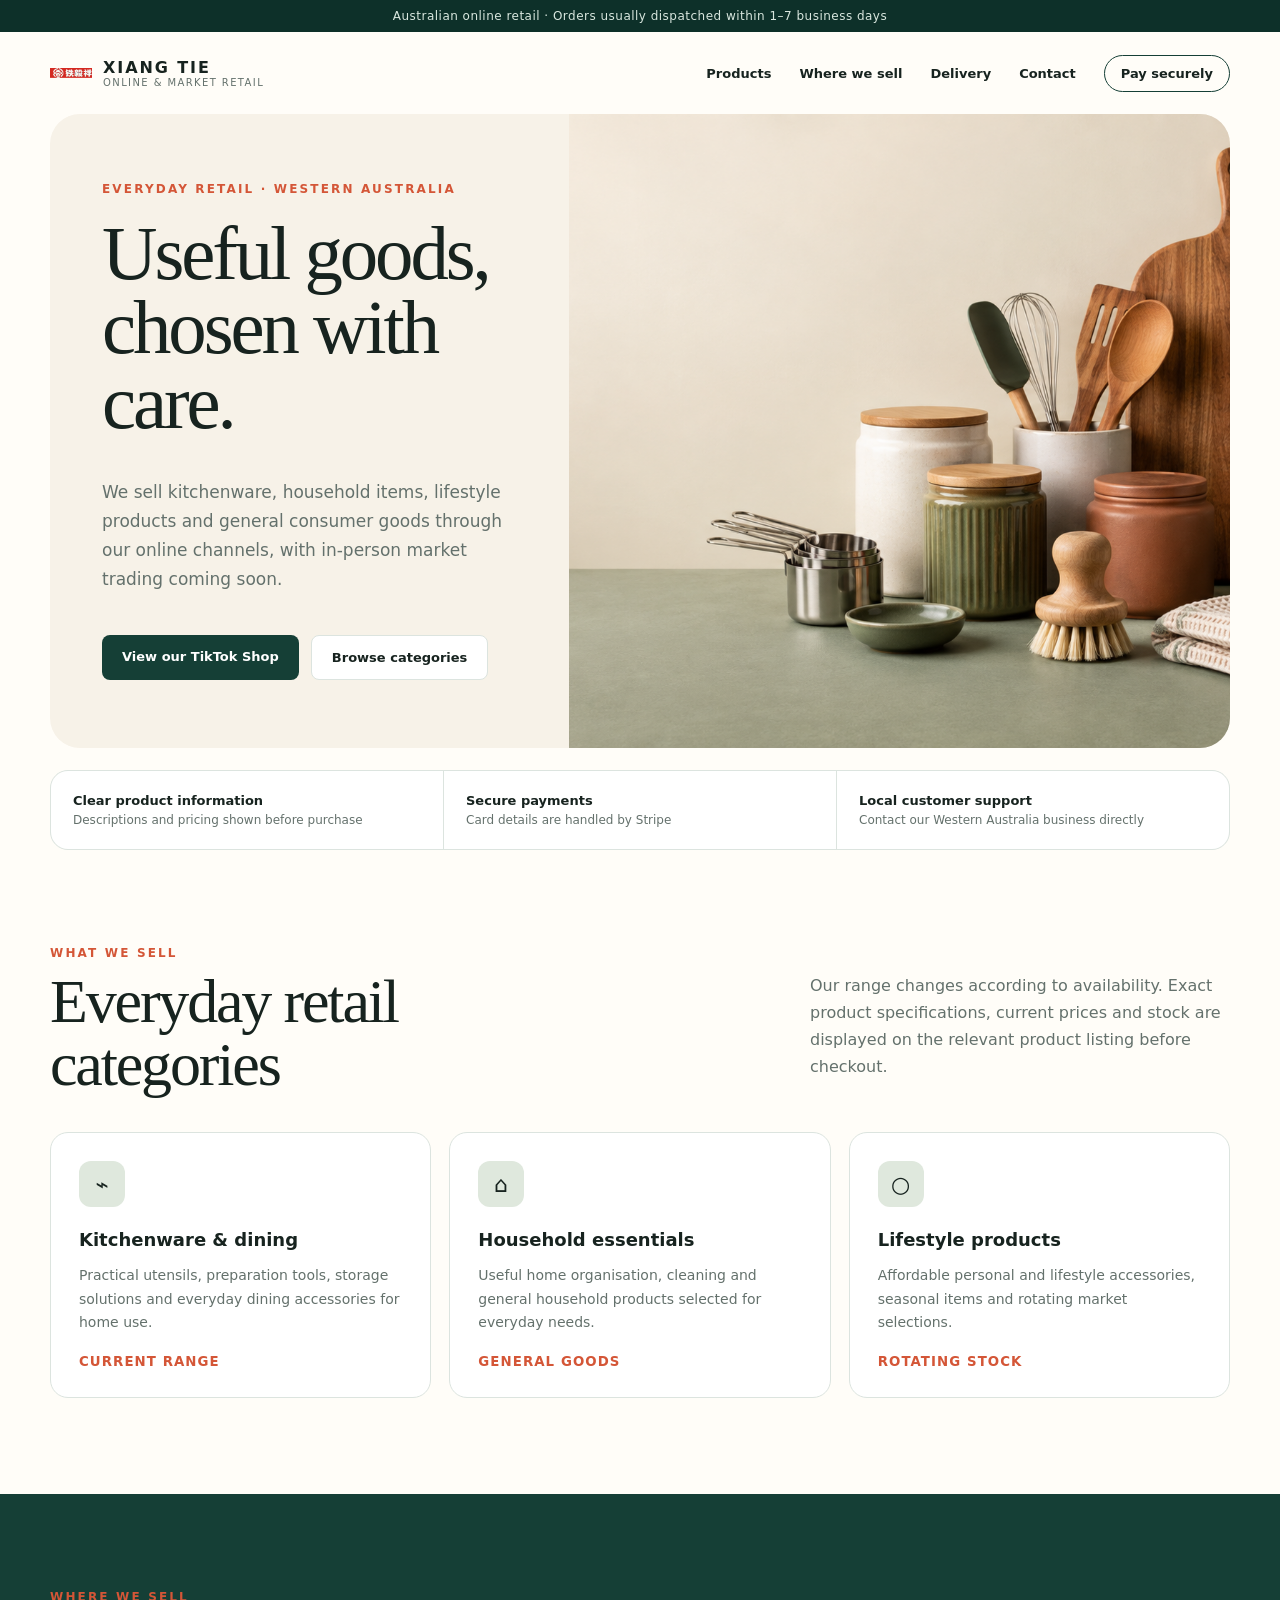
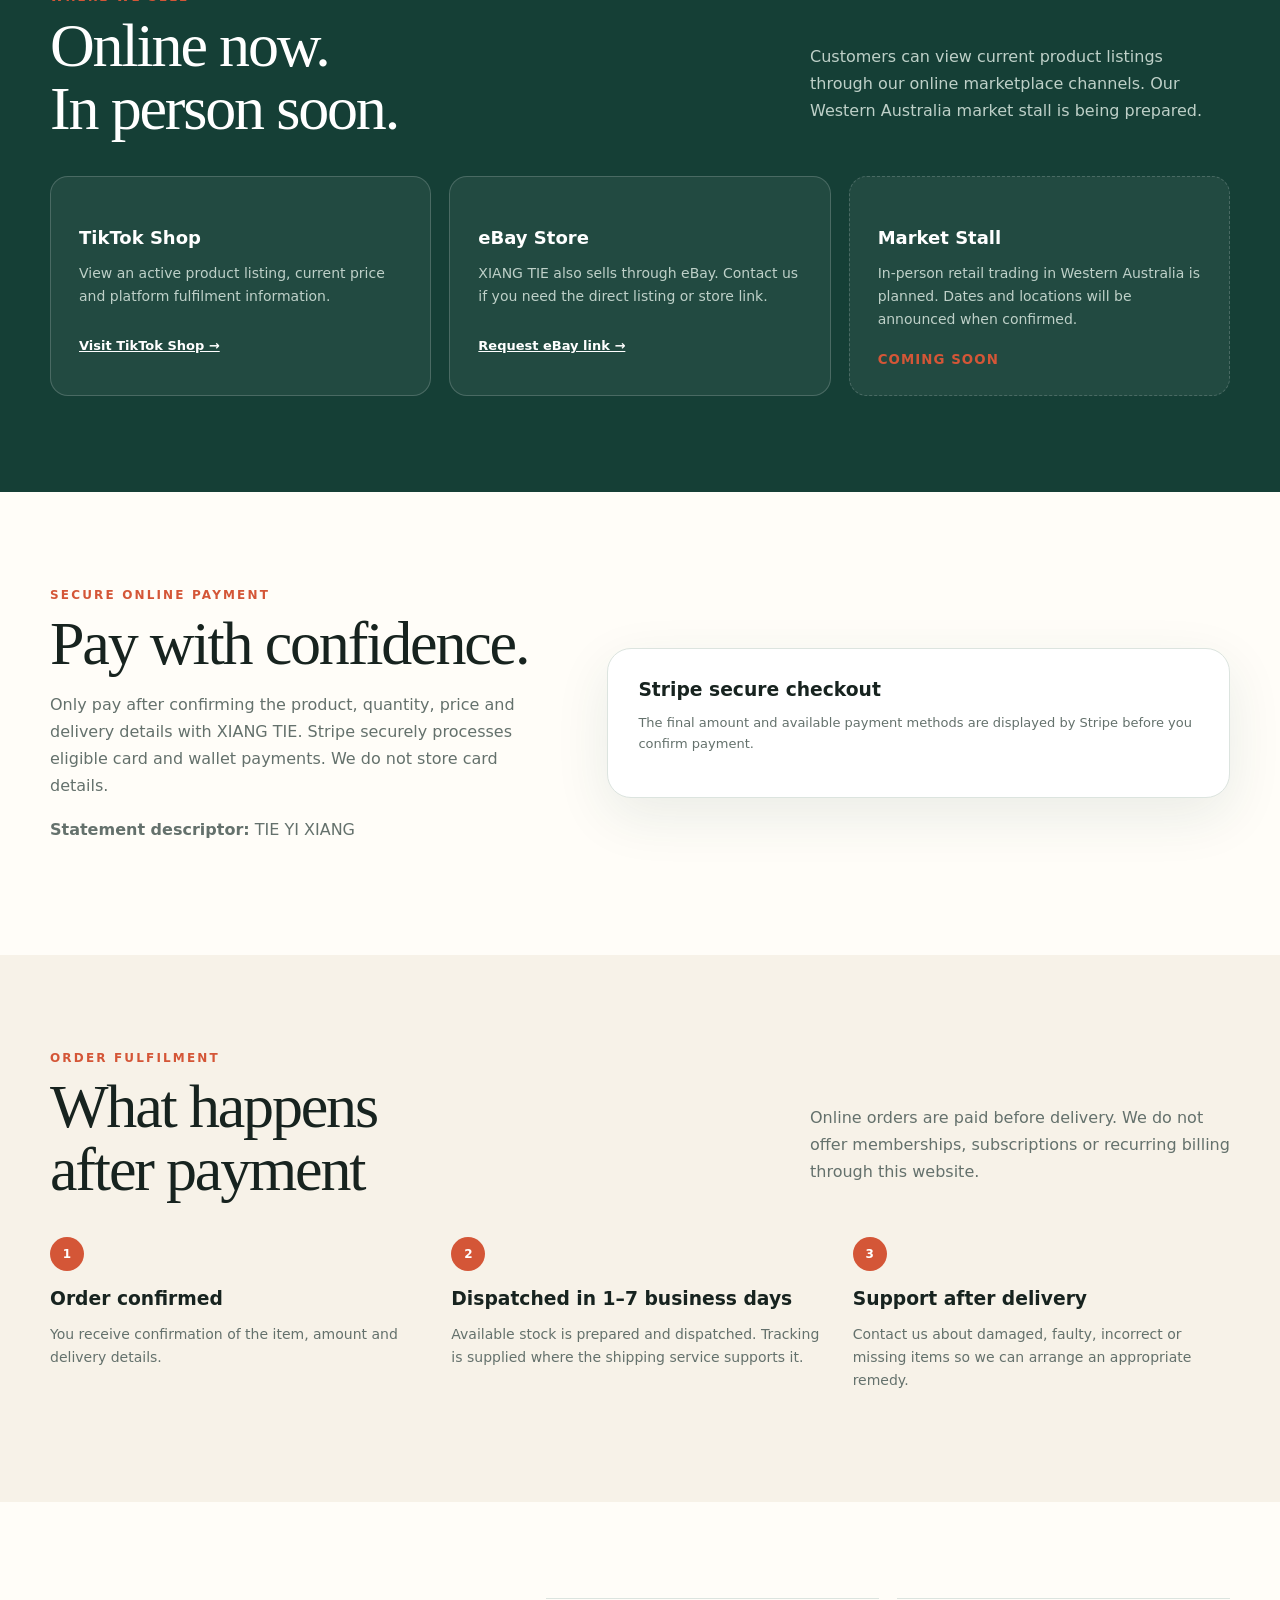
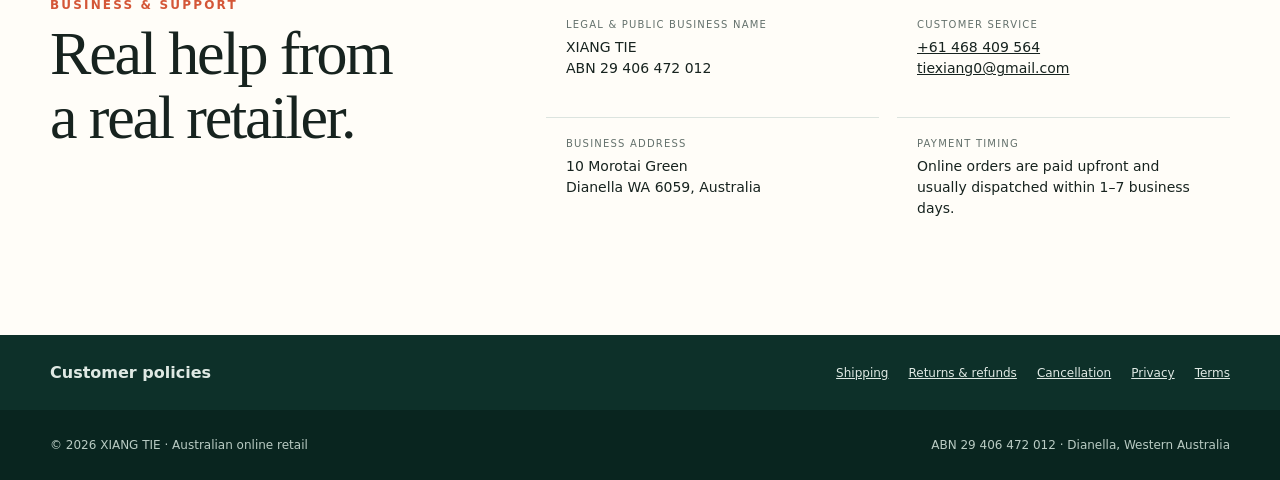
==== commit acbf6843: "Rebuild site for Australian retail business" ====
--- a/index.html
+++ b/index.html
@@ -1,131 +1 @@
-<!DOCTYPE html><html lang="zh-CN"><head><meta charSet="utf-8"/><meta name="viewport" content="width=device-width, initial-scale=1"/><link rel="preload" href="/logo-mark.png" as="image"/><link rel="preload" href="/hero-lamb.png" as="image"/><link rel="preload" href="/storefront.jpg" as="image"/><link rel="preload" href="/interior.jpg" as="image"/><link rel="preload" href="/signature-noodles.jpg" as="image"/><link rel="preload" href="/braised-beef.jpg" as="image"/><link rel="preload" href="/lamb-soup.jpg" as="image"/><link rel="stylesheet" href="/_next/static/css/index.DZwTFa-6.css" data-rsc-css-href="/_next/static/css/index.DZwTFa-6.css" data-precedence="vite-rsc/importer-resources"/><link rel="modulepreload" fetchPriority="low" href="/_next/static/chunks/index-BEFb-wvG.js"/><script src="/_next/static/chunks/rolldown-runtime-C60lm6uB.js" type="module" async=""></script><script src="/_next/static/chunks/framework-BgSIrAUN.js" type="module" async=""></script><link rel="modulepreload" href="/_next/static/chunks/layout-segment-context-CbfLLRmq.js" crossorigin=""/><link rel="modulepreload" href="/_next/static/chunks/geo-language-D9CLlE7b.js" crossorigin=""/><title>铁毅祥｜精品饸饹面 · 牛羊肉面食</title><meta name="description" content="铁毅祥专注西北风味饸饹面与牛羊肉面食，提供门店餐饮、订单咨询与安全在线付款服务。"/><meta property="og:title" content="铁毅祥｜精品饸饹面 · 牛羊肉面食"/><meta property="og:description" content="一碗热面，见真功夫。"/><meta property="og:image" content="http://localhost:3000/og.png"/><meta name="twitter:card" content="summary_large_image"/><meta name="twitter:title" content="铁毅祥｜精品饸饹面 · 牛羊肉面食"/><meta name="twitter:description" content="一碗热面，见真功夫。"/><meta name="twitter:image" content="http://localhost:3000/og.png"/><link rel="shortcut icon" href="/logo-mark.png"/><link rel="icon" href="/logo-mark.png"/><link rel="apple-touch-icon" href="/logo-mark.png"/><script>Object.assign(((self[Symbol.for("vinext.navigationRuntime")]??={bootstrap:{routeManifest:null},functions:{}}).bootstrap.rsc??={rsc:[]}),{params:{},nav:{"pathname":"/","searchParams":[]}})</script><link rel="modulepreload" href="/_next/static/chunks/index-BEFb-wvG.js" />
-<link rel="preload" href="/_next/static/_vinext_fonts/geist-8ac0455e797f/geist-98bbbccb.woff2" as="font" type="font/woff2" crossorigin />
-<link rel="preload" href="/_next/static/_vinext_fonts/geist-mono-00e989178794/geist-mono-013b2f2f.woff2" as="font" type="font/woff2" crossorigin />
-<style data-vinext-fonts>/* cyrillic-ext */
-@font-face {
-  font-family: 'Geist';
-  font-style: normal;
-  font-weight: 100 900;
-  font-display: swap;
-  src: url(/_next/static/_vinext_fonts/geist-8ac0455e797f/geist-ff2310f5.woff2) format('woff2');
-  unicode-range: U+0460-052F, U+1C80-1C8A, U+20B4, U+2DE0-2DFF, U+A640-A69F, U+FE2E-FE2F;
-}
-/* cyrillic */
-@font-face {
-  font-family: 'Geist';
-  font-style: normal;
-  font-weight: 100 900;
-  font-display: swap;
-  src: url(/_next/static/_vinext_fonts/geist-8ac0455e797f/geist-875ccdd4.woff2) format('woff2');
-  unicode-range: U+0301, U+0400-045F, U+0490-0491, U+04B0-04B1, U+2116;
-}
-/* vietnamese */
-@font-face {
-  font-family: 'Geist';
-  font-style: normal;
-  font-weight: 100 900;
-  font-display: swap;
-  src: url(/_next/static/_vinext_fonts/geist-8ac0455e797f/geist-52306abf.woff2) format('woff2');
-  unicode-range: U+0102-0103, U+0110-0111, U+0128-0129, U+0168-0169, U+01A0-01A1, U+01AF-01B0, U+0300-0301, U+0303-0304, U+0308-0309, U+0323, U+0329, U+1EA0-1EF9, U+20AB;
-}
-/* latin-ext */
-@font-face {
-  font-family: 'Geist';
-  font-style: normal;
-  font-weight: 100 900;
-  font-display: swap;
-  src: url(/_next/static/_vinext_fonts/geist-8ac0455e797f/geist-001175b1.woff2) format('woff2');
-  unicode-range: U+0100-02BA, U+02BD-02C5, U+02C7-02CC, U+02CE-02D7, U+02DD-02FF, U+0304, U+0308, U+0329, U+1D00-1DBF, U+1E00-1E9F, U+1EF2-1EFF, U+2020, U+20A0-20AB, U+20AD-20C0, U+2113, U+2C60-2C7F, U+A720-A7FF;
-}
-/* latin */
-@font-face {
-  font-family: 'Geist';
-  font-style: normal;
-  font-weight: 100 900;
-  font-display: swap;
-  src: url(/_next/static/_vinext_fonts/geist-8ac0455e797f/geist-98bbbccb.woff2) format('woff2');
-  unicode-range: U+0000-00FF, U+0131, U+0152-0153, U+02BB-02BC, U+02C6, U+02DA, U+02DC, U+0304, U+0308, U+0329, U+2000-206F, U+20AC, U+2122, U+2191, U+2193, U+2212, U+2215, U+FEFF, U+FFFD;
-}
-
-@font-face {
-  font-family: 'Geist Fallback';
-  src: local("Arial");
-  ascent-override: 95.94%;
-  descent-override: 28.16%;
-  line-gap-override: 0.00%;
-  size-adjust: 104.76%;
-}
-
-.__font_geist_19ysh9d { font-family: 'Geist', 'Geist Fallback'; font-style: normal; }
-
-.__variable_geist_19ysh9d { --font-geist-sans: 'Geist', 'Geist Fallback'; }
-
-/* cyrillic-ext */
-@font-face {
-  font-family: 'Geist Mono';
-  font-style: normal;
-  font-weight: 100 900;
-  font-display: swap;
-  src: url(/_next/static/_vinext_fonts/geist-mono-00e989178794/geist-mono-f6b33328.woff2) format('woff2');
-  unicode-range: U+0460-052F, U+1C80-1C8A, U+20B4, U+2DE0-2DFF, U+A640-A69F, U+FE2E-FE2F;
-}
-/* cyrillic */
-@font-face {
-  font-family: 'Geist Mono';
-  font-style: normal;
-  font-weight: 100 900;
-  font-display: swap;
-  src: url(/_next/static/_vinext_fonts/geist-mono-00e989178794/geist-mono-44e03052.woff2) format('woff2');
-  unicode-range: U+0301, U+0400-045F, U+0490-0491, U+04B0-04B1, U+2116;
-}
-/* symbols2 */
-@font-face {
-  font-family: 'Geist Mono';
-  font-style: normal;
-  font-weight: 100 900;
-  font-display: swap;
-  src: url(/_next/static/_vinext_fonts/geist-mono-00e989178794/geist-mono-0638449e.woff2) format('woff2');
-  unicode-range: U+2000-2001, U+2004-2008, U+200A, U+23B8-23BD, U+2500-259F;
-}
-/* vietnamese */
-@font-face {
-  font-family: 'Geist Mono';
-  font-style: normal;
-  font-weight: 100 900;
-  font-display: swap;
-  src: url(/_next/static/_vinext_fonts/geist-mono-00e989178794/geist-mono-971fb274.woff2) format('woff2');
-  unicode-range: U+0102-0103, U+0110-0111, U+0128-0129, U+0168-0169, U+01A0-01A1, U+01AF-01B0, U+0300-0301, U+0303-0304, U+0308-0309, U+0323, U+0329, U+1EA0-1EF9, U+20AB;
-}
-/* latin-ext */
-@font-face {
-  font-family: 'Geist Mono';
-  font-style: normal;
-  font-weight: 100 900;
-  font-display: swap;
-  src: url(/_next/static/_vinext_fonts/geist-mono-00e989178794/geist-mono-44745446.woff2) format('woff2');
-  unicode-range: U+0100-02BA, U+02BD-02C5, U+02C7-02CC, U+02CE-02D7, U+02DD-02FF, U+0304, U+0308, U+0329, U+1D00-1DBF, U+1E00-1E9F, U+1EF2-1EFF, U+2020, U+20A0-20AB, U+20AD-20C0, U+2113, U+2C60-2C7F, U+A720-A7FF;
-}
-/* latin */
-@font-face {
-  font-family: 'Geist Mono';
-  font-style: normal;
-  font-weight: 100 900;
-  font-display: swap;
-  src: url(/_next/static/_vinext_fonts/geist-mono-00e989178794/geist-mono-013b2f2f.woff2) format('woff2');
-  unicode-range: U+0000-00FF, U+0131, U+0152-0153, U+02BB-02BC, U+02C6, U+02DA, U+02DC, U+0304, U+0308, U+0329, U+2000-206F, U+20AC, U+2122, U+2191, U+2193, U+2212, U+2215, U+FEFF, U+FFFD;
-}
-
-@font-face {
-  font-family: 'Geist Mono Fallback';
-  src: local("Arial");
-  ascent-override: 74.67%;
-  descent-override: 21.92%;
-  line-gap-override: 0.00%;
-  size-adjust: 134.59%;
-}
-
-.__font_geist_mono_1001rt9 { font-family: 'Geist Mono', 'Geist Mono Fallback'; font-style: normal; }
-
-.__variable_geist_mono_1001rt9 { --font-geist-mono: 'Geist Mono', 'Geist Mono Fallback'; }
-</style>
-</head><body class="__variable_geist_19ysh9d __variable_geist_mono_1001rt9 antialiased"><main><nav class="nav" aria-label="主导航"><div class="nav-links nav-left"><a href="#story">品牌故事</a><a href="#menu">招牌菜品</a></div><a class="brand" href="#top" aria-label="铁毅祥首页"><img src="/logo-mark.png" alt="铁毅祥羊头标志"/><span>铁毅祥</span></a><div class="nav-links nav-right"><a href="#venue">实体门店</a><a href="#contact">联系我们</a><a class="language-choice" href="/en/">EN</a><a class="nav-pay" href="#payment">在线付款</a></div></nav><section class="hero" id="top"><div class="hero-copy"><p class="eyebrow">TIE YI XIANG · PINGDINGSHAN</p><h1>一碗好面，<br/><em>让家人放心吃。</em></h1><p class="intro">铁毅祥专注西北风味饸饹面与牛羊肉面食。认真选料、现点现做、真心待客，把每一碗热面做成一家人都愿意再来的日常味道。</p><div class="hero-actions"><a class="button button-dark" href="#menu">探索铁毅祥味道</a><a class="text-link" href="#story">了解品牌 <span>→</span></a></div></div><div class="hero-art hero-visual" aria-label="铁毅祥品牌理念"><div class="hero-word hero-word-one">鲜</div><div class="hero-word hero-word-two">真</div><div class="hero-seal">鲜羊<br/>现煮</div><img class="hero-lamb" src="/hero-lamb.png" alt="铁毅祥鲜羊肉汤，汤勺舀起羊肉"/><div class="hero-slogan"><small>铁毅祥 · 鲜羊现煮</small><strong>这一口，鲜得有力量</strong></div></div></section><section class="marquee" aria-label="品牌特色"><span>精品饸饹面</span><b>✦</b><span>牛羊肉面食</span><b>✦</b><span>现煮现做</span><b>✦</b><span>西北风味</span></section><section class="story section" id="story"><div class="section-kicker">01 / 品牌介绍</div><div class="story-grid"><h2>从一碗面开始，<br/>认真对待每一位客人。</h2><div><p>一份好面食，不只是填饱肚子。铁毅祥希望把熟悉的西北味道，做得干净、热乎、经得起回味。</p><p>我们提供门店餐饮服务、餐食预订及经审核开通的在线付款服务。每笔订单均对应真实商品或服务，并由铁毅祥负责履约与售后。</p></div></div></section><section class="culture section" id="culture"><div class="section-head"><div><div class="section-kicker">02 / 企业文化</div><h2>把良心，<br/>放进每一碗面里。</h2></div><p>我们的理念很朴素：让客人吃得舒心，让一家老小吃得放心。</p></div><div class="culture-grid"><article><div class="culture-icon">源</div><div><span>认真选料</span><h3>好原料，从源头认真选</h3><p>食材来源清楚，把对品质的重视落实到每天的备料与出品。</p></div></article><article><div class="culture-icon">鲜</div><div><span>现点现做</span><h3>守住热气，也守住真味</h3><p>用心熬汤、按单制作，让每一次上桌都热乎、妥帖。</p></div></article><article><div class="culture-icon">诚</div><div><span>真心待客</span><h3>一家老小，放心坐下吃</h3><p>用家人的标准对待每位客人，让一顿饭成为安心的日常。</p></div></article></div><div class="standards"><div><b>01</b><strong>纯净好水</strong><span>洁净用水，认真烹调</span></div><div><b>02</b><strong>优质面粉</strong><span>口感筋道，麦香自然</span></div><div><b>03</b><strong>精选肉品</strong><span>严格选料，鲜切现做</span></div><div><b>04</b><strong>甄选调料</strong><span>真材实料，味道自然</span></div><div><b>05</b><strong>诚信经营</strong><span>明码实价，真心待客</span></div></div><div class="culture-pledge"><p>铁毅祥的坚持</p><strong>认真选料 · 用心现做 · 真心待客</strong></div></section><section class="venue section" id="venue"><div class="section-head"><div><div class="section-kicker">03 / 实体门店</div><h2>看得见的门店，<br/>吃得到的好味道。</h2></div><p>铁毅祥饸饹面位于河南省平顶山市卫东区，欢迎到店用餐。</p></div><div class="venue-grid"><figure class="venue-large"><img src="/storefront.jpg" alt="铁毅祥饸饹面门店门头"/><figcaption>铁毅祥饸饹面 · 门店门头</figcaption></figure><figure><img src="/interior.jpg" alt="铁毅祥饸饹面门店内部"/><figcaption>明亮、整洁的店内用餐空间</figcaption></figure></div></section><section class="menu section" id="menu"><div class="section-head"><div><div class="section-kicker">04 / 招牌菜品</div><h2>热气腾腾的<br/>日常好味道</h2></div><p>菜品、价格与供应情况以门店当日公示为准。</p></div><div class="menu-banner"><div><span>招牌饸饹面</span><strong>精选本地山羊 · 现点现做 · 怡口净水</strong></div><b>一碗好面<br/>认真做好</b></div><div class="menu-grid"><article class="dish dish-red"><img src="/signature-noodles.jpg" alt="招牌牛肉饸饹面"/><div><span class="dish-no">01 / 招牌推荐</span><h3>优质饸饹面</h3><p>汤香面筋道 · 小碗 ¥17 · 大碗 ¥18</p><strong>¥ 17 <small>起</small></strong></div></article><article class="dish dish-cream"><img src="/braised-beef.jpg" alt="牛肉特色菜"/><div><span class="dish-no">02 / 特色拌面</span><h3>牛肉大宽拌面</h3><p>宽面筋道 · 牛肉鲜香 · 大碗足量</p><strong>¥ 20</strong></div></article><article class="dish dish-green"><img src="/lamb-soup.jpg" alt="羊肉汤"/><div><span class="dish-no">03 / 精品冲汤</span><h3>羊肉汤</h3><p>羊肉鲜嫩 · 汤鲜味美 · 暖胃暖心</p><strong>¥ 20 <small>起</small></strong></div></article></div><div class="price-list"><div><span>普通饸饹面</span><b>¥11 / 小碗　¥12 / 大碗</b></div><div><span>小小碗一口香饸饹面</span><b>¥10 / 份</b></div><div><span>特色油泼面</span><b>¥18 / 大碗</b></div><div><span>肉沫拌面</span><b>¥20 / 份</b></div><div><span>羊杂汤</span><b>¥20 / 小碗　¥30 / 大碗</b></div></div></section><section class="payment" id="payment"><div class="payment-card"><div><p class="eyebrow">SECURE ONLINE PAYMENT</p><h2>在线付款</h2><p>订单确认后，请通过铁毅祥提供的专属付款链接完成支付。结账页会根据地区、设备及已获批的方式显示可用支付选项。</p></div><div class="payment-side"><span class="lock">⌁</span><p>由 Airwallex 提供安全结账服务</p><a class="button button-light" href="#contact">获取付款链接</a></div></div><p class="payment-note">我们不会在本网站收集、存储或处理您的银行卡信息。可用支付方式以 Airwallex 结账页实际显示为准。</p></section><section class="contact section" id="contact"><div><div class="section-kicker">04 / 联系我们</div><h2>欢迎到店，<br/>也欢迎先联系。</h2></div><div class="contact-details"><div><span>门店地址</span><p>河南省平顶山市卫东区鸿鹰街道建设路与东环路交叉口西路南1号楼1层从东数1-8号</p></div><div><span>营业时间</span><p>每日 09:00–21:00</p></div><div><span>客户服务</span><p><a href="tel:18416729706">184 1672 9706</a></p></div><div><span>经营主体</span><p>平顶山市卫东区铁祥餐饮店（个体工商户）</p></div></div></section><footer><div class="footer-brand"><span class="brand-mark">铁</span><span>铁毅祥</span></div><div class="footer-links"><a href="#policy">退款与取消</a><a href="#policy">隐私政策</a><a href="#policy">服务条款</a></div><p>© <!-- -->2026<!-- --> 铁毅祥 · 保留所有权利</p></footer><section class="policies" id="policy"><h2>退款、隐私与服务说明</h2><p><strong>退款与取消：</strong>如订单尚未开始制作或服务尚未履行，请尽快通过公布的客服渠道申请取消。已制作的餐食、已完成的服务及已产生的合理成本，退款将按实际情况处理。</p><p><strong>隐私：</strong>我们仅在提供订单、客服与履约服务所需范围内使用您主动提供的联系信息。银行卡和支付凭据由 Airwallex 的结账页面处理。</p><p><strong>服务条款：</strong>下单或付款即表示您确认订单信息。若发生争议，请先与铁毅祥客服联系，我们将依法依规处理。</p><p><strong>主体信息：</strong>平顶山市卫东区铁祥餐饮店（个体工商户），统一社会信用代码：92410403MAKEXELG90。</p></section></main><script type="module" src="/_next/static/chunks/index-BEFb-wvG.js" id="_R_" async=""></script><script>((self[Symbol.for("vinext.navigationRuntime")]??={bootstrap:{routeManifest:null},functions:{}}).bootstrap.rsc??={rsc:[]}).rsc.push("2:I[\"8c0f216c4604\",[],\"Children\",1]\n")</script><script>((self[Symbol.for("vinext.navigationRuntime")]??={bootstrap:{routeManifest:null},functions:{}}).bootstrap.rsc??={rsc:[]}).rsc.push("3:I[\"593f344dc510\",[],\"GlobalErrorBoundary\",1]\n")</script><script>((self[Symbol.for("vinext.navigationRuntime")]??={bootstrap:{routeManifest:null},functions:{}}).bootstrap.rsc??={rsc:[]}).rsc.push("4:I[\"0b874ad30386\",[],\"default\",1]\n")</script><script>((self[Symbol.for("vinext.navigationRuntime")]??={bootstrap:{routeManifest:null},functions:{}}).bootstrap.rsc??={rsc:[]}).rsc.push("5:I[\"593f344dc510\",[],\"ErrorBoundary\",1]\n")</script><script>((self[Symbol.for("vinext.navigationRuntime")]??={bootstrap:{routeManifest:null},functions:{}}).bootstrap.rsc??={rsc:[]}).rsc.push("6:I[\"15c18cfaeeff\",[],\"LayoutSegmentProvider\",1]\n")</script><script>((self[Symbol.for("vinext.navigationRuntime")]??={bootstrap:{routeManifest:null},functions:{}}).bootstrap.rsc??={rsc:[]}).rsc.push("7:I[\"8c0f216c4604\",[],\"Slot\",1]\n")</script><script>((self[Symbol.for("vinext.navigationRuntime")]??={bootstrap:{routeManifest:null},functions:{}}).bootstrap.rsc??={rsc:[]}).rsc.push("8:I[\"9276801271d6\",[],\"AppRouterScrollTarget\",1]\n")</script><script>((self[Symbol.for("vinext.navigationRuntime")]??={bootstrap:{routeManifest:null},functions:{}}).bootstrap.rsc??={rsc:[]}).rsc.push("9:I[\"593f344dc510\",[],\"RedirectBoundary\",1]\n")</script><script>((self[Symbol.for("vinext.navigationRuntime")]??={bootstrap:{routeManifest:null},functions:{}}).bootstrap.rsc??={rsc:[]}).rsc.push(":HL[\"/_next/static/css/index.DZwTFa-6.css\",\"style\"     ]\n")</script><script>((self[Symbol.for("vinext.navigationRuntime")]??={bootstrap:{routeManifest:null},functions:{}}).bootstrap.rsc??={rsc:[]}).rsc.push("0:{\"__route\":\"route:/\",\"__interceptionContext\":null,\"__layoutIds\":[\"layout:/\"],\"__rootLayout\":\"/\",\"__sourcePage\":\"/page\",\"page:/\":\"$L1\",\"layout:/\":[[[[\"$\",\"link\",\"css:/_next/static/css/index.DZwTFa-6.css\",{\"rel\":\"stylesheet\",\"precedence\":\"vite-rsc/importer-resources\",\"href\":\"/_next/static/css/index.DZwTFa-6.css\",\"data-rsc-css-href\":\"/_next/static/css/index.DZwTFa-6.css\"}],\"$undefined\"],[\"$\",\"html\",null,{\"lang\":\"zh-CN\",\"children\":[\"$\",\"body\",null,{\"className\":\"__variable_geist_19ysh9d __variable_geist_mono_1001rt9 antialiased\",\"children\":[\"$\",\"$L2\",null,{}]}]}]],null],\"route:/\":[[[\"$\",\"meta\",null,{\"charSet\":\"utf-8\"}],[[\"$\",\"title\",\"0\",{\"children\":\"铁毅祥｜精品饸饹面 · 牛羊肉面食\"}],[\"$\",\"meta\",\"1\",{\"name\":\"description\",\"content\":\"铁毅祥专注西北风味饸饹面与牛羊肉面食，提供门店餐饮、订单咨询与安全在线付款服务。\"}],[\"$\",\"meta\",\"2\",{\"property\":\"og:title\",\"content\":\"铁毅祥｜精品饸饹面 · 牛羊肉面食\"}],[\"$\",\"meta\",\"3\",{\"property\":\"og:description\",\"content\":\"一碗热面，见真功夫。\"}],[\"$\",\"meta\",\"4\",{\"property\":\"og:image\",\"content\":\"http://localhost:3000/og.png\"}],[\"$\",\"meta\",\"5\",{\"name\":\"twitter:card\",\"content\":\"summary_large_image\"}],[\"$\",\"meta\",\"6\",{\"name\":\"twitter:title\",\"content\":\"铁毅祥｜精品饸饹面 · 牛羊肉面食\"}],[\"$\",\"meta\",\"7\",{\"name\":\"twitter:description\",\"content\":\"一碗热面，见真功夫。\"}],[\"$\",\"meta\",\"8\",{\"name\":\"twitter:image\",\"content\":\"http://localhost:3000/og.png\"}],[\"$\",\"link\",\"9\",{\"rel\":\"shortcut icon\",\"href\":\"/logo-mark.png\"}],[\"$\",\"link\",\"10\",{\"rel\":\"icon\",\"href\":\"/logo-mark.png\"}],[\"$\",\"link\",\"11\",{\"rel\":\"apple-touch-icon\",\"href\":\"/logo-mark.png\"}]],[[\"$\",\"meta\",\"0\",{\"name\":\"viewport\",\"content\":\"width=device-width, initial-scale=1\"}]]],[\"$\",\"$L3\",null,{\"fallback\":\"$4\",\"children\":[\"$\",\"$L5\",null,{\"fallback\":\"$4\",\"children\":[\"$\",\"$L6\",null,{\"providerId\":\"layout:/\",\"segmentMap\":{\"children\":[]},\"children\":[\"$\",\"$L7\",null,{\"id\":\"layout:/\",\"parallelSlots\":\"$undefined\",\"children\":[\"$\",\"$L8\",null,{\"children\":[\"$\",\"$L9\",null,{\"children\":[[\"$\",\"$L6\",null,{\"providerId\":\"page:/\",\"segmentMap\":{\"children\":[\"__PAGE__\"]},\"children\":[\"$\",\"$L7\",null,{\"id\":\"page:/\"}]}],null]}]}]}]}]}]}],null,null],\"__layoutFlags\":{\"layout:/\":\"s\"},\"__artifactCompatibility\":{\"schemaVersion\":1,\"graphVersion\":\"app-route-graph:1177fd80f83fa7b0\",\"deploymentVersion\":\"e40d32cd-385a-4597-b50e-8943c406fe10\",\"appElementsSchemaVersion\":1,\"rscPayloadSchemaVersion\":1,\"rootBoundaryId\":\"/\",\"renderEpoch\":null},\"__renderObservation\":{\"schemaVersion\":1,\"output\":{\"kind\":\"app-rsc\",\"mountedSlotsFingerprint\":null,\"renderEpoch\":null,\"rootBoundaryId\":\"/\",\"routeId\":\"route:/\"},\"completeness\":\"partial\",\"boundaryOutcome\":{\"kind\":\"unknown\"},\"requestApis\":[{\"kind\":\"connection\",\"status\":\"unknown\"},{\"kind\":\"cookies\",\"status\":\"unknown\"},{\"kind\":\"draftMode\",\"status\":\"unknown\"},{\"kind\":\"headers\",\"status\":\"unknown\"},{\"kind\":\"params\",\"status\":\"unknown\"},{\"kind\":\"searchParams\",\"status\":\"unknown\"}],\"dynamicFetches\":[],\"cacheTags\":[\"/\",\"_N_T_/\",\"_N_T_/index\",\"_N_T_/layout\",\"_N_T_/page\"],\"pathTags\":[\"/\"],\"cacheability\":\"unknown\",\"downgrade\":{\"target\":\"freshRender\",\"reasons\":[{\"code\":\"CP_DOWNGRADE_CACHEABILITY_UNKNOWN\",\"target\":\"freshRender\"},{\"code\":\"CP_DOWNGRADE_INCOMPLETE_OBSERVATION\",\"completeness\":\"partial\",\"target\":\"freshRender\"},{\"code\":\"CP_DOWNGRADE_UNKNOWN_REQUEST_API\",\"requestApi\":\"connection\",\"target\":\"freshRender\"},{\"code\":\"CP_DOWNGRADE_UNKNOWN_REQUEST_API\",\"requestApi\":\"cookies\",\"target\":\"freshRender\"},{\"code\":\"CP_DOWNGRADE_UNKNOWN_REQUEST_API\",\"requestApi\":\"draftMode\",\"target\":\"freshRender\"},{\"code\":\"CP_DOWNGRADE_UNKNOWN_REQUEST_API\",\"requestApi\":\"headers\",\"target\":\"freshRender\"},{\"code\":\"CP_DOWNGRADE_UNKNOWN_REQUEST_API\",\"requestApi\":\"params\",\"target\":\"freshRender\"},{\"code\":\"CP_DOWNGRADE_UNKNOWN_REQUEST_API\",\"requestApi\":\"searchParams\",\"target\":\"freshRender\"}],\"fallback\":{\"kind\":\"breakerFallback\",\"code\":\"CP_PRIVATE_DYNAMIC_DOWNGRADE\",\"mode\":\"renderFresh\",\"scope\":\"affectedOutput\",\"fields\":{\"reasonCodes\":[\"CP_DOWNGRADE_CACHEABILITY_UNKNOWN\",\"CP_DOWNGRADE_INCOMPLETE_OBSERVATION\",\"CP_DOWNGRADE_UNKNOWN_REQUEST_API\",\"CP_DOWNGRADE_UNKNOWN_REQUEST_API\",\"CP_DOWNGRADE_UNKNOWN_REQUEST_API\",\"CP_DOWNGRADE_UNKNOWN_REQUEST_API\",\"CP_DOWNGRADE_UNKNOWN_REQUEST_API\",\"CP_DOWNGRADE_UNKNOWN_REQUEST_API\"],\"target\":\"freshRender\"}},\"isPublicCacheCandidate\":false}}}\n")</script><script>((self[Symbol.for("vinext.navigationRuntime")]??={bootstrap:{routeManifest:null},functions:{}}).bootstrap.rsc??={rsc:[]}).rsc.push("a:I[\"5dccef9b1aa9\",[],\"GeoLanguage\",1]\n")</script><script>((self[Symbol.for("vinext.navigationRuntime")]??={bootstrap:{routeManifest:null},functions:{}}).bootstrap.rsc??={rsc:[]}).rsc.push("b:I[\"5dccef9b1aa9\",[],\"LanguageChoice\",1]\n")</script><script>((self[Symbol.for("vinext.navigationRuntime")]??={bootstrap:{routeManifest:null},functions:{}}).bootstrap.rsc??={rsc:[]}).rsc.push(":HL[\"/logo-mark.png\",\"image\"]\n")</script><script>((self[Symbol.for("vinext.navigationRuntime")]??={bootstrap:{routeManifest:null},functions:{}}).bootstrap.rsc??={rsc:[]}).rsc.push(":HL[\"/hero-lamb.png\",\"image\"]\n")</script><script>((self[Symbol.for("vinext.navigationRuntime")]??={bootstrap:{routeManifest:null},functions:{}}).bootstrap.rsc??={rsc:[]}).rsc.push("1:[\"$\",\"main\",null,{\"children\":[[\"$\",\"$La\",null,{}],[\"$\",\"nav\",null,{\"className\":\"nav\",\"aria-label\":\"主导航\",\"children\":[[\"$\",\"div\",null,{\"className\":\"nav-links nav-left\",\"children\":[[\"$\",\"a\",null,{\"href\":\"#story\",\"children\":\"品牌故事\"}],[\"$\",\"a\",null,{\"href\":\"#menu\",\"children\":\"招牌菜品\"}]]}],[\"$\",\"a\",null,{\"className\":\"brand\",\"href\":\"#top\",\"aria-label\":\"铁毅祥首页\",\"children\":[[\"$\",\"img\",null,{\"src\":\"/logo-mark.png\",\"alt\":\"铁毅祥羊头标志\"}],[\"$\",\"span\",null,{\"children\":\"铁毅祥\"}]]}],[\"$\",\"div\",null,{\"className\":\"nav-links nav-right\",\"children\":[[\"$\",\"a\",null,{\"href\":\"#venue\",\"children\":\"实体门店\"}],[\"$\",\"a\",null,{\"href\":\"#contact\",\"children\":\"联系我们\"}],[\"$\",\"$Lb\",null,{\"lang\":\"zh\"}],[\"$\",\"a\",null,{\"className\":\"nav-pay\",\"href\":\"#payment\",\"children\":\"在线付款\"}]]}]]}],[\"$\",\"section\",null,{\"className\":\"hero\",\"id\":\"top\",\"children\":[[\"$\",\"div\",null,{\"className\":\"hero-copy\",\"children\":[[\"$\",\"p\",null,{\"className\":\"eyebrow\",\"children\":\"TIE YI XIANG · PINGDINGSHAN\"}],[\"$\",\"h1\",null,{\"children\":[\"一碗好面，\",[\"$\",\"br\",null,{}],[\"$\",\"em\",null,{\"children\":\"让家人放心吃。\"}]]}],[\"$\",\"p\",null,{\"className\":\"intro\",\"children\":\"铁毅祥专注西北风味饸饹面与牛羊肉面食。认真选料、现点现做、真心待客，把每一碗热面做成一家人都愿意再来的日常味道。\"}],[\"$\",\"div\",null,{\"className\":\"hero-actions\",\"children\":[[\"$\",\"a\",null,{\"className\":\"button button-dark\",\"href\":\"#menu\",\"children\":\"探索铁毅祥味道\"}],[\"$\",\"a\",null,{\"className\":\"text-link\",\"href\":\"#story\",\"children\":[\"了解品牌 \",[\"$\",\"span\",null,{\"children\":\"→\"}]]}]]}]]}],[\"$\",\"div\",null,{\"className\":\"hero-art hero-visual\",\"aria-label\":\"铁毅祥品牌理念\",\"children\":[[\"$\",\"div\",null,{\"className\":\"hero-word hero-word-one\",\"children\":\"鲜\"}],[\"$\",\"div\",null,{\"className\":\"hero-word hero-word-two\",\"children\":\"真\"}],[\"$\",\"div\",null,{\"className\":\"hero-seal\",\"children\":[\"鲜羊\",[\"$\",\"br\",null,{}],\"现煮\"]}],[\"$\",\"img\",null,{\"className\":\"hero-lamb\",\"src\":\"/hero-lamb.png\",\"alt\":\"铁毅祥鲜羊肉汤，汤勺舀起羊肉\"}],[\"$\",\"div\",null,{\"className\":\"hero-slogan\",\"children\":[[\"$\",\"small\",null,{\"children\":\"铁毅祥 · 鲜羊现煮\"}],[\"$\",\"strong\",null,{\"children\":\"这一口，鲜得有力量\"}]]}]]}]]}],[\"$\",\"section\",null,{\"className\":\"marquee\",\"aria-label\":\"品牌特色\",\"children\":[[\"$\",\"span\",null,{\"children\":\"精品饸饹面\"}],[\"$\",\"b\",null,{\"children\":\"✦\"}],[\"$\",\"span\",null,{\"children\":\"牛羊肉面食\"}],[\"$\",\"b\",null,{\"children\":\"✦\"}],[\"$\",\"span\",null,{\"children\":\"现煮现做\"}],[\"$\",\"b\",null,{\"children\":\"✦\"}],[\"$\",\"span\",null,{\"children\":\"西北风味\"}]]}],[\"$\",\"section\",null,{\"className\":\"story section\",\"id\":\"story\",\"children\":[[\"$\",\"div\",null,{\"className\":\"section-kicker\",\"children\":\"01 / 品牌介绍\"}],[\"$\",\"div\",null,{\"className\":\"story-grid\",\"children\":[[\"$\",\"h2\",null,{\"children\":[\"从一碗面开始，\",[\"$\",\"br\",null,{}],\"认真对待每一位客人。\"]}],[\"$\",\"div\",null,{\"children\":[[\"$\",\"p\",null,{\"children\":\"一份好面食，不只是填饱肚子。铁毅祥希望把熟悉的西北味道，做得干净、热乎、经得起回味。\"}],[\"$\",\"p\",null,{\"children\":\"我们提供门店餐饮服务、餐食预订及经审核开通的在线付款服务。每笔订单均对应真实商品或服务，并由铁毅祥负责履约与售后。\"}]]}]]}]]}],[\"$\",\"section\",null,{\"className\":\"culture section\",\"id\":\"culture\",\"children\":[[\"$\",\"div\",null,{\"className\":\"section-head\",\"children\":[[\"$\",\"div\",null,{\"children\":[[\"$\",\"div\",null,{\"className\":\"section-kicker\",\"children\":\"02 / 企业文化\"}],[\"$\",\"h2\",null,{\"children\":[\"把良心，\",[\"$\",\"br\",null,{}],\"放进每一碗面里。\"]}]]}],[\"$\",\"p\",null,{\"children\":\"我们的理念很朴素：让客人吃得舒心，让一家老小吃得放心。\"}]]}],[\"$\",\"div\",null,{\"className\":\"culture-grid\",\"children\":[[\"$\",\"article\",null,{\"children\":[[\"$\",\"div\",null,{\"className\":\"culture-icon\",\"children\":\"源\"}],[\"$\",\"div\",null,{\"children\":[[\"$\",\"span\",null,{\"children\":\"认真选料\"}],[\"$\",\"h3\",null,{\"children\":\"好原料，从源头认真选\"}],[\"$\",\"p\",null,{\"children\":\"食材来源清楚，把对品质的重视落实到每天的备料与出品。\"}]]}]]}],[\"$\",\"article\",null,{\"children\":[[\"$\",\"div\",null,{\"className\":\"culture-icon\",\"children\":\"鲜\"}],[\"$\",\"div\",null,{\"children\":[[\"$\",\"span\",null,{\"children\":\"现点现做\"}],[\"$\",\"h3\",null,{\"children\":\"守住热气，也守住真味\"}],[\"$\",\"p\",null,{\"children\":\"用心熬汤、按单制作，让每一次上桌都热乎、妥帖。\"}]]}]]}],[\"$\",\"article\",null,{\"children\":[[\"$\",\"div\",null,{\"className\":\"culture-icon\",\"children\":\"诚\"}],[\"$\",\"div\",null,{\"children\":[[\"$\",\"span\",null,{\"children\":\"真心待客\"}],[\"$\",\"h3\",null,{\"children\":\"一家老小，放心坐下吃\"}],[\"$\",\"p\",null,{\"children\":\"用家人的标准对待每位客人，让一顿饭成为安心的日常。\"}]]}]]}]]}],[\"$\",\"div\",null,{\"className\":\"standards\",\"children\":[[\"$\",\"div\",null,{\"children\":[[\"$\",\"b\",null,{\"children\":\"01\"}],[\"$\",\"strong\",null,{\"children\":\"纯净好水\"}],[\"$\",\"span\",null,{\"children\":\"洁净用水，认真烹调\"}]]}],[\"$\",\"div\",null,{\"children\":[[\"$\",\"b\",null,{\"children\":\"02\"}],[\"$\",\"strong\",null,{\"children\":\"优质面粉\"}],[\"$\",\"span\",null,{\"children\":\"口感筋道，麦香自然\"}]]}],[\"$\",\"div\",null,{\"children\":[[\"$\",\"b\",null,{\"children\":\"03\"}],[\"$\",\"strong\",null,{\"children\":\"精选肉品\"}],[\"$\",\"span\",null,{\"children\":\"严格选料，鲜切现做\"}]]}],[\"$\",\"div\",null,{\"children\":[[\"$\",\"b\",null,{\"children\":\"04\"}],[\"$\",\"strong\",null,{\"children\":\"甄选调料\"}],[\"$\",\"span\",null,{\"children\":\"真材实料，味道自然\"}]]}],[\"$\",\"div\",null,{\"children\":[[\"$\",\"b\",null,{\"children\":\"05\"}],[\"$\",\"strong\",null,{\"children\":\"诚信经营\"}],[\"$\",\"span\",null,{\"children\":\"明码实价，真心待客\"}]]}]]}],[\"$\",\"div\",null,{\"className\":\"culture-pledge\",\"children\":[[\"$\",\"p\",null,{\"children\":\"铁毅祥的坚持\"}],[\"$\",\"strong\",null,{\"children\":\"认真选料 · 用心现做 · 真心待客\"}]]}]]}],[\"$\",\"section\",null,{\"className\":\"venue section\",\"id\":\"venue\",\"children\":[[\"$\",\"div\",null,{\"className\":\"section-head\",\"children\":[[\"$\",\"div\",null,{\"children\":[[\"$\",\"div\",null,{\"className\":\"section-kicker\",\"children\":\"03 / 实体门店\"}],[\"$\",\"h2\",null,{\"children\":[\"看得见的门店，\",[\"$\",\"br\",null,{}],\"吃得到的好味道。\"]}]]}],[\"$\",\"p\",null,{\"children\":\"铁毅祥饸饹面位于河南省平顶山市卫东区，欢迎到店用餐。\"}]]}],\"$Lc\"]}],\"$Ld\",\"$Le\",\"$Lf\",\"$L10\",\"$L11\"]}]\n")</script><script>((self[Symbol.for("vinext.navigationRuntime")]??={bootstrap:{routeManifest:null},functions:{}}).bootstrap.rsc??={rsc:[]}).rsc.push(":HL[\"/storefront.jpg\",\"image\"]\n")</script><script>((self[Symbol.for("vinext.navigationRuntime")]??={bootstrap:{routeManifest:null},functions:{}}).bootstrap.rsc??={rsc:[]}).rsc.push(":HL[\"/interior.jpg\",\"image\"]\n")</script><script>((self[Symbol.for("vinext.navigationRuntime")]??={bootstrap:{routeManifest:null},functions:{}}).bootstrap.rsc??={rsc:[]}).rsc.push(":HL[\"/signature-noodles.jpg\",\"image\"]\n")</script><script>((self[Symbol.for("vinext.navigationRuntime")]??={bootstrap:{routeManifest:null},functions:{}}).bootstrap.rsc??={rsc:[]}).rsc.push(":HL[\"/braised-beef.jpg\",\"image\"]\n")</script><script>((self[Symbol.for("vinext.navigationRuntime")]??={bootstrap:{routeManifest:null},functions:{}}).bootstrap.rsc??={rsc:[]}).rsc.push(":HL[\"/lamb-soup.jpg\",\"image\"]\n")</script><script>((self[Symbol.for("vinext.navigationRuntime")]??={bootstrap:{routeManifest:null},functions:{}}).bootstrap.rsc??={rsc:[]}).rsc.push("c:[\"$\",\"div\",null,{\"className\":\"venue-grid\",\"children\":[[\"$\",\"figure\",null,{\"className\":\"venue-large\",\"children\":[[\"$\",\"img\",null,{\"src\":\"/storefront.jpg\",\"alt\":\"铁毅祥饸饹面门店门头\"}],[\"$\",\"figcaption\",null,{\"children\":\"铁毅祥饸饹面 · 门店门头\"}]]}],[\"$\",\"figure\",null,{\"children\":[[\"$\",\"img\",null,{\"src\":\"/interior.jpg\",\"alt\":\"铁毅祥饸饹面门店内部\"}],[\"$\",\"figcaption\",null,{\"children\":\"明亮、整洁的店内用餐空间\"}]]}]]}]\n")</script><script>((self[Symbol.for("vinext.navigationRuntime")]??={bootstrap:{routeManifest:null},functions:{}}).bootstrap.rsc??={rsc:[]}).rsc.push("d:[\"$\",\"section\",null,{\"className\":\"menu section\",\"id\":\"menu\",\"children\":[[\"$\",\"div\",null,{\"className\":\"section-head\",\"children\":[[\"$\",\"div\",null,{\"children\":[[\"$\",\"div\",null,{\"className\":\"section-kicker\",\"children\":\"04 / 招牌菜品\"}],[\"$\",\"h2\",null,{\"children\":[\"热气腾腾的\",[\"$\",\"br\",null,{}],\"日常好味道\"]}]]}],[\"$\",\"p\",null,{\"children\":\"菜品、价格与供应情况以门店当日公示为准。\"}]]}],[\"$\",\"div\",null,{\"className\":\"menu-banner\",\"children\":[[\"$\",\"div\",null,{\"children\":[[\"$\",\"span\",null,{\"children\":\"招牌饸饹面\"}],[\"$\",\"strong\",null,{\"children\":\"精选本地山羊 · 现点现做 · 怡口净水\"}]]}],[\"$\",\"b\",null,{\"children\":[\"一碗好面\",[\"$\",\"br\",null,{}],\"认真做好\"]}]]}],[\"$\",\"div\",null,{\"className\":\"menu-grid\",\"children\":[[\"$\",\"article\",null,{\"className\":\"dish dish-red\",\"children\":[[\"$\",\"img\",null,{\"src\":\"/signature-noodles.jpg\",\"alt\":\"招牌牛肉饸饹面\"}],[\"$\",\"div\",null,{\"children\":[[\"$\",\"span\",null,{\"className\":\"dish-no\",\"children\":\"01 / 招牌推荐\"}],[\"$\",\"h3\",null,{\"children\":\"优质饸饹面\"}],[\"$\",\"p\",null,{\"children\":\"汤香面筋道 · 小碗 ¥17 · 大碗 ¥18\"}],[\"$\",\"strong\",null,{\"children\":[\"¥ 17 \",[\"$\",\"small\",null,{\"children\":\"起\"}]]}]]}]]}],[\"$\",\"article\",null,{\"className\":\"dish dish-cream\",\"children\":[[\"$\",\"img\",null,{\"src\":\"/braised-beef.jpg\",\"alt\":\"牛肉特色菜\"}],[\"$\",\"div\",null,{\"children\":[[\"$\",\"span\",null,{\"className\":\"dish-no\",\"children\":\"02 / 特色拌面\"}],[\"$\",\"h3\",null,{\"children\":\"牛肉大宽拌面\"}],[\"$\",\"p\",null,{\"children\":\"宽面筋道 · 牛肉鲜香 · 大碗足量\"}],[\"$\",\"strong\",null,{\"children\":\"¥ 20\"}]]}]]}],[\"$\",\"article\",null,{\"className\":\"dish dish-green\",\"children\":[[\"$\",\"img\",null,{\"src\":\"/lamb-soup.jpg\",\"alt\":\"羊肉汤\"}],[\"$\",\"div\",null,{\"children\":[[\"$\",\"span\",null,{\"className\":\"dish-no\",\"children\":\"03 / 精品冲汤\"}],[\"$\",\"h3\",null,{\"children\":\"羊肉汤\"}],[\"$\",\"p\",null,{\"children\":\"羊肉鲜嫩 · 汤鲜味美 · 暖胃暖心\"}],[\"$\",\"strong\",null,{\"children\":[\"¥ 20 \",[\"$\",\"small\",null,{\"children\":\"起\"}]]}]]}]]}]]}],[\"$\",\"div\",null,{\"className\":\"price-list\",\"children\":[[\"$\",\"div\",null,{\"children\":[[\"$\",\"span\",null,{\"children\":\"普通饸饹面\"}],[\"$\",\"b\",null,{\"children\":\"¥11 / 小碗　¥12 / 大碗\"}]]}],[\"$\",\"div\",null,{\"children\":[[\"$\",\"span\",null,{\"children\":\"小小碗一口香饸饹面\"}],[\"$\",\"b\",null,{\"children\":\"¥10 / 份\"}]]}],[\"$\",\"div\",null,{\"children\":[[\"$\",\"span\",null,{\"children\":\"特色油泼面\"}],[\"$\",\"b\",null,{\"children\":\"¥18 / 大碗\"}]]}],[\"$\",\"div\",null,{\"children\":[[\"$\",\"span\",null,{\"children\":\"肉沫拌面\"}],[\"$\",\"b\",null,{\"children\":\"¥20 / 份\"}]]}],[\"$\",\"div\",null,{\"children\":[[\"$\",\"span\",null,{\"children\":\"羊杂汤\"}],[\"$\",\"b\",null,{\"children\":\"¥20 / 小碗　¥30 / 大碗\"}]]}]]}]]}]\n")</script><script>((self[Symbol.for("vinext.navigationRuntime")]??={bootstrap:{routeManifest:null},functions:{}}).bootstrap.rsc??={rsc:[]}).rsc.push("e:[\"$\",\"section\",null,{\"className\":\"payment\",\"id\":\"payment\",\"children\":[[\"$\",\"div\",null,{\"className\":\"payment-card\",\"children\":[[\"$\",\"div\",null,{\"children\":[[\"$\",\"p\",null,{\"className\":\"eyebrow\",\"children\":\"SECURE ONLINE PAYMENT\"}],[\"$\",\"h2\",null,{\"children\":\"在线付款\"}],[\"$\",\"p\",null,{\"children\":\"订单确认后，请通过铁毅祥提供的专属付款链接完成支付。结账页会根据地区、设备及已获批的方式显示可用支付选项。\"}]]}],[\"$\",\"div\",null,{\"className\":\"payment-side\",\"children\":[[\"$\",\"span\",null,{\"className\":\"lock\",\"children\":\"⌁\"}],[\"$\",\"p\",null,{\"children\":\"由 Airwallex 提供安全结账服务\"}],[\"$\",\"a\",null,{\"className\":\"button button-light\",\"href\":\"#contact\",\"children\":\"获取付款链接\"}]]}]]}],[\"$\",\"p\",null,{\"className\":\"payment-note\",\"children\":\"我们不会在本网站收集、存储或处理您的银行卡信息。可用支付方式以 Airwallex 结账页实际显示为准。\"}]]}]\n")</script><script>((self[Symbol.for("vinext.navigationRuntime")]??={bootstrap:{routeManifest:null},functions:{}}).bootstrap.rsc??={rsc:[]}).rsc.push("f:[\"$\",\"section\",null,{\"className\":\"contact section\",\"id\":\"contact\",\"children\":[[\"$\",\"div\",null,{\"children\":[[\"$\",\"div\",null,{\"className\":\"section-kicker\",\"children\":\"04 / 联系我们\"}],[\"$\",\"h2\",null,{\"children\":[\"欢迎到店，\",[\"$\",\"br\",null,{}],\"也欢迎先联系。\"]}]]}],[\"$\",\"div\",null,{\"className\":\"contact-details\",\"children\":[[\"$\",\"div\",null,{\"children\":[[\"$\",\"span\",null,{\"children\":\"门店地址\"}],[\"$\",\"p\",null,{\"children\":\"河南省平顶山市卫东区鸿鹰街道建设路与东环路交叉口西路南1号楼1层从东数1-8号\"}]]}],[\"$\",\"div\",null,{\"children\":[[\"$\",\"span\",null,{\"children\":\"营业时间\"}],[\"$\",\"p\",null,{\"children\":\"每日 09:00–21:00\"}]]}],[\"$\",\"div\",null,{\"children\":[[\"$\",\"span\",null,{\"children\":\"客户服务\"}],[\"$\",\"p\",null,{\"children\":[\"$\",\"a\",null,{\"href\":\"tel:18416729706\",\"children\":\"184 1672 9706\"}]}]]}],[\"$\",\"div\",null,{\"children\":[[\"$\",\"span\",null,{\"children\":\"经营主体\"}],[\"$\",\"p\",null,{\"children\":\"平顶山市卫东区铁祥餐饮店（个体工商户）\"}]]}]]}]]}]\n")</script><script>((self[Symbol.for("vinext.navigationRuntime")]??={bootstrap:{routeManifest:null},functions:{}}).bootstrap.rsc??={rsc:[]}).rsc.push("10:[\"$\",\"footer\",null,{\"children\":[[\"$\",\"div\",null,{\"className\":\"footer-brand\",\"children\":[[\"$\",\"span\",null,{\"className\":\"brand-mark\",\"children\":\"铁\"}],[\"$\",\"span\",null,{\"children\":\"铁毅祥\"}]]}],[\"$\",\"div\",null,{\"className\":\"footer-links\",\"children\":[[\"$\",\"a\",null,{\"href\":\"#policy\",\"children\":\"退款与取消\"}],[\"$\",\"a\",null,{\"href\":\"#policy\",\"children\":\"隐私政策\"}],[\"$\",\"a\",null,{\"href\":\"#policy\",\"children\":\"服务条款\"}]]}],[\"$\",\"p\",null,{\"children\":[\"© \",2026,\" 铁毅祥 · 保留所有权利\"]}]]}]\n")</script><script>((self[Symbol.for("vinext.navigationRuntime")]??={bootstrap:{routeManifest:null},functions:{}}).bootstrap.rsc??={rsc:[]}).rsc.push("11:[\"$\",\"section\",null,{\"className\":\"policies\",\"id\":\"policy\",\"children\":[[\"$\",\"h2\",null,{\"children\":\"退款、隐私与服务说明\"}],[\"$\",\"p\",null,{\"children\":[[\"$\",\"strong\",null,{\"children\":\"退款与取消：\"}],\"如订单尚未开始制作或服务尚未履行，请尽快通过公布的客服渠道申请取消。已制作的餐食、已完成的服务及已产生的合理成本，退款将按实际情况处理。\"]}],[\"$\",\"p\",null,{\"children\":[[\"$\",\"strong\",null,{\"children\":\"隐私：\"}],\"我们仅在提供订单、客服与履约服务所需范围内使用您主动提供的联系信息。银行卡和支付凭据由 Airwallex 的结账页面处理。\"]}],[\"$\",\"p\",null,{\"children\":[[\"$\",\"strong\",null,{\"children\":\"服务条款：\"}],\"下单或付款即表示您确认订单信息。若发生争议，请先与铁毅祥客服联系，我们将依法依规处理。\"]}],[\"$\",\"p\",null,{\"children\":[[\"$\",\"strong\",null,{\"children\":\"主体信息：\"}],\"平顶山市卫东区铁祥餐饮店（个体工商户），统一社会信用代码：92410403MAKEXELG90。\"]}]]}]\n")</script><script>Object.assign(((self[Symbol.for("vinext.navigationRuntime")]??={bootstrap:{routeManifest:null},functions:{}}).bootstrap.rsc??={rsc:[]}),{"initialCacheKind":"static"});((self[Symbol.for("vinext.navigationRuntime")]??={bootstrap:{routeManifest:null},functions:{}}).bootstrap.rsc??={rsc:[]}).done=true</script></body></html>+<!doctype html><html lang="en"><head><meta charset="utf-8"><meta name="viewport" content="width=device-width,initial-scale=1"><meta http-equiv="refresh" content="0;url=/en/"><link rel="canonical" href="https://tie-noodles.online/en/"><title>XIANG TIE Retail</title></head><body><p>Continue to <a href="/en/">XIANG TIE Retail</a>.</p></body></html>
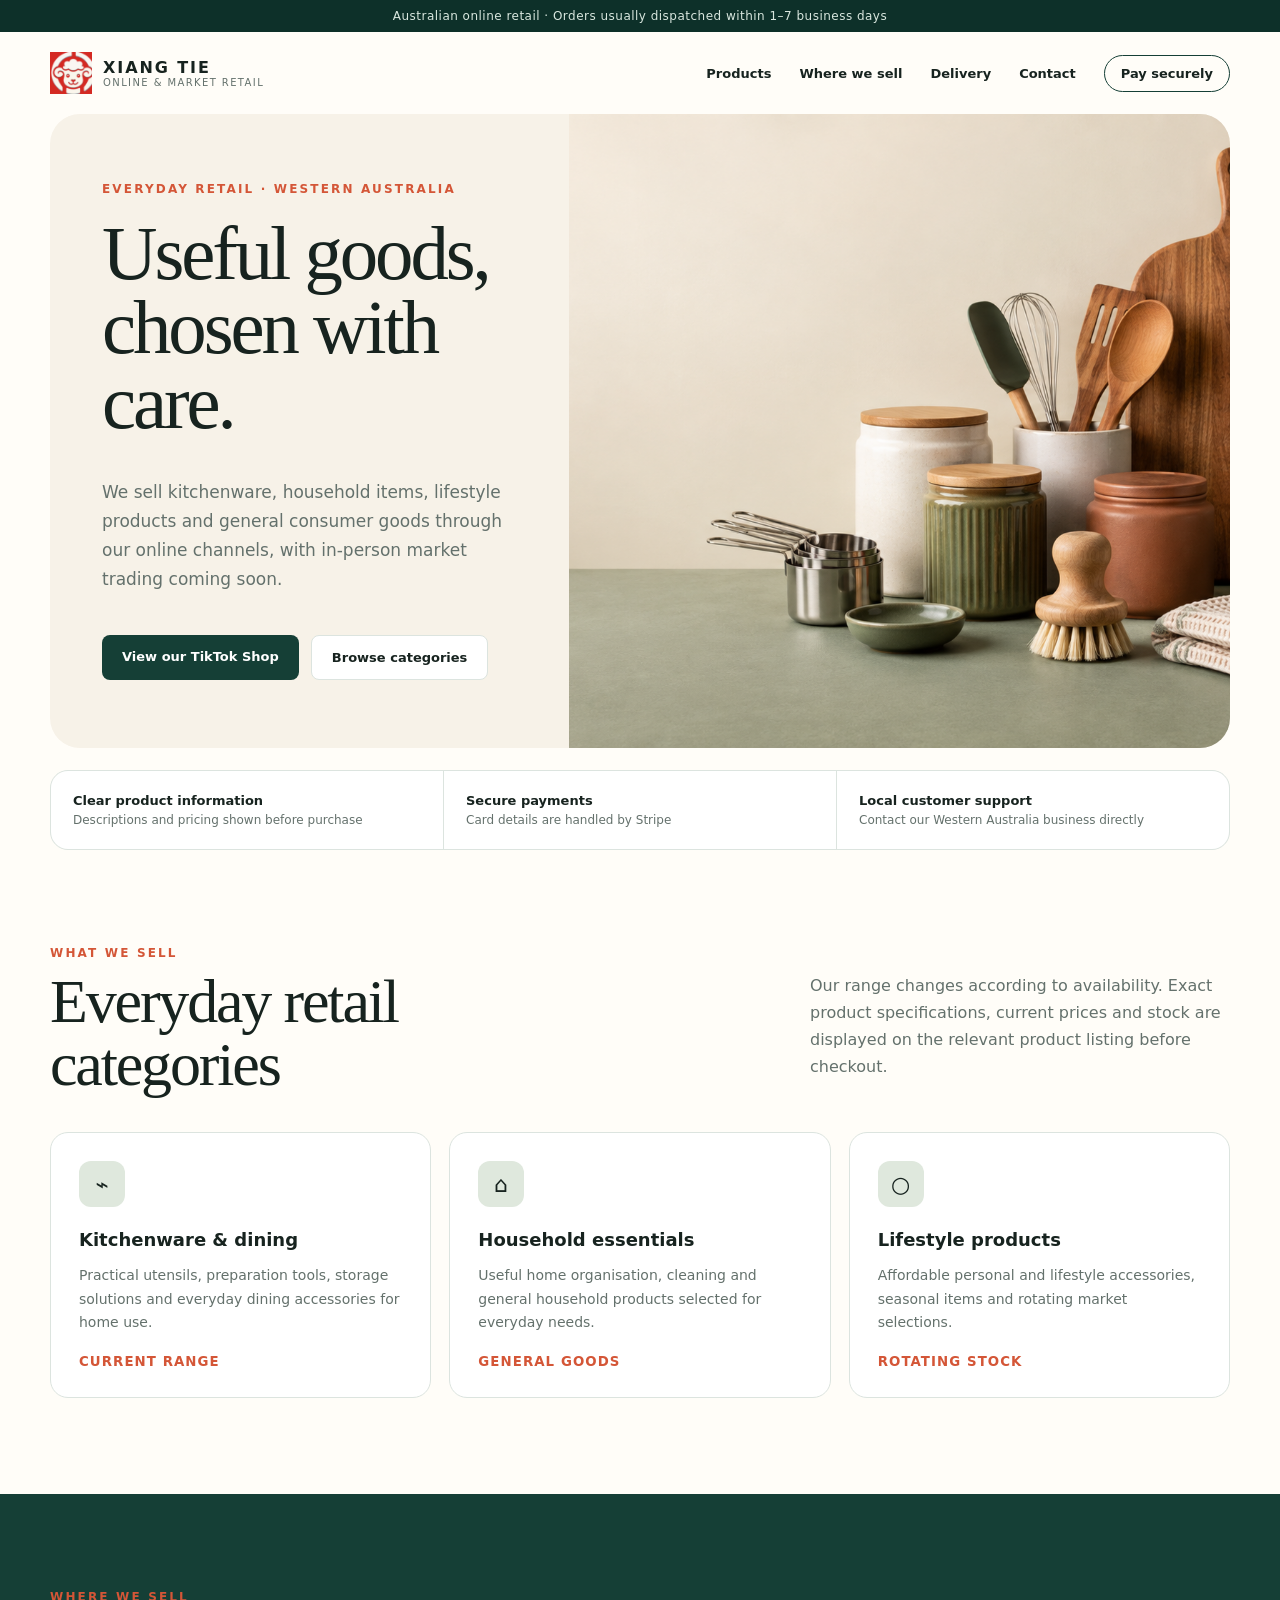
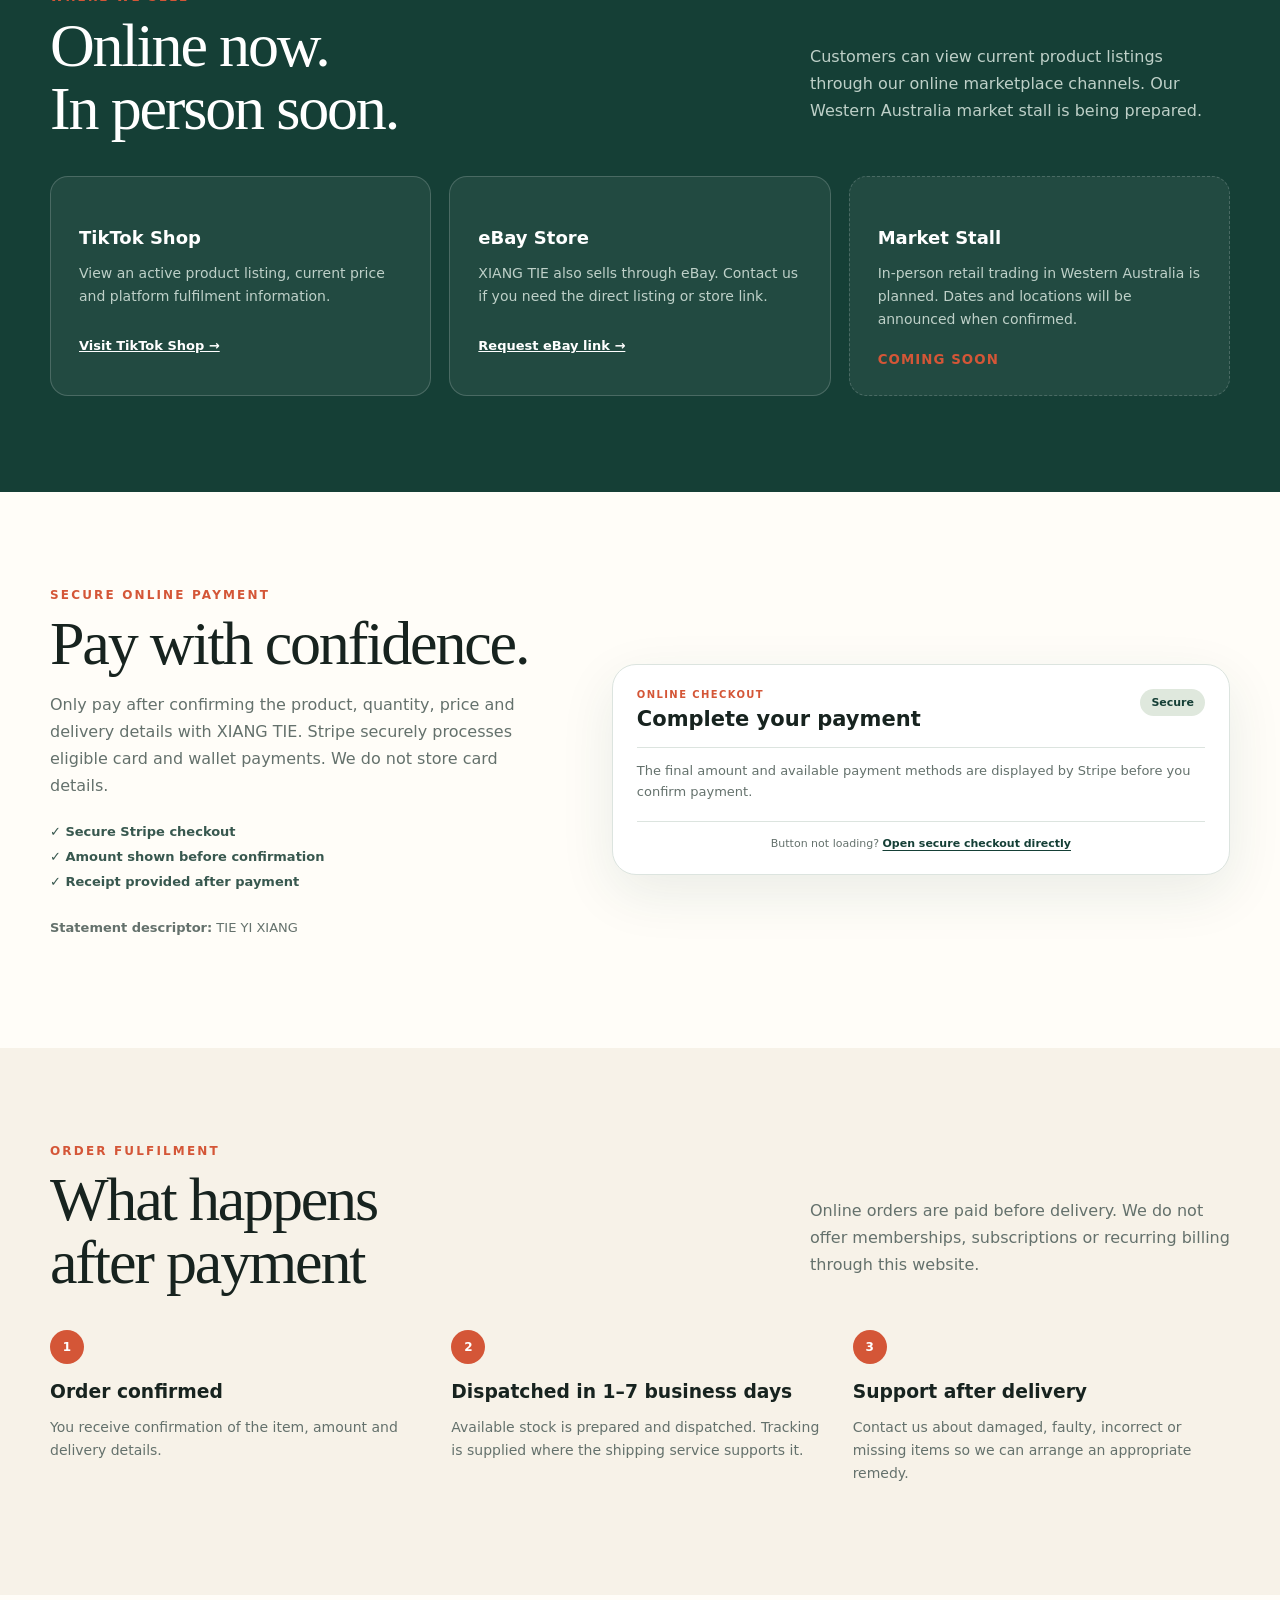
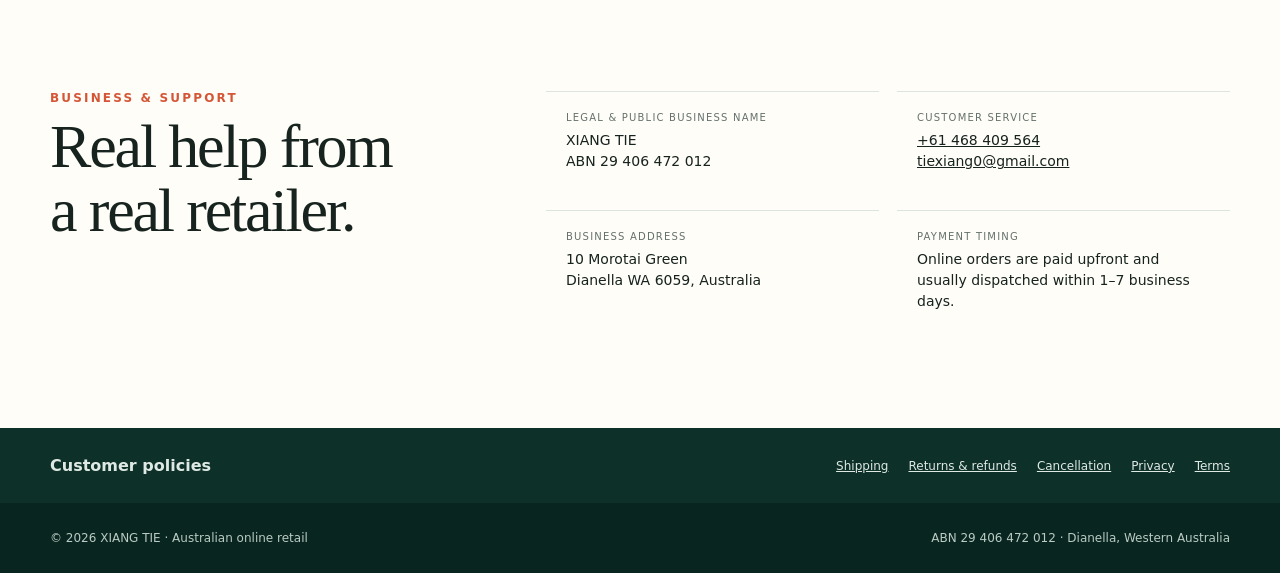
==== commit 2402cbf3: "Use lamb logo across site and browser icons" ====
--- a/index.html
+++ b/index.html
@@ -1 +1 @@
-<!doctype html><html lang="en"><head><meta charset="utf-8"><meta name="viewport" content="width=device-width,initial-scale=1"><meta http-equiv="refresh" content="0;url=/en/"><link rel="canonical" href="https://tie-noodles.online/en/"><title>XIANG TIE Retail</title></head><body><p>Continue to <a href="/en/">XIANG TIE Retail</a>.</p></body></html>
+<!doctype html><html lang="en"><head><meta charset="utf-8"><meta name="viewport" content="width=device-width,initial-scale=1"><meta http-equiv="refresh" content="0;url=/en/"><link rel="canonical" href="https://tie-noodles.online/en/"><link rel="icon" type="image/png" href="/site-icon.png"><link rel="apple-touch-icon" href="/site-icon.png"><title>XIANG TIE Retail</title></head><body><p>Continue to <a href="/en/">XIANG TIE Retail</a>.</p></body></html>
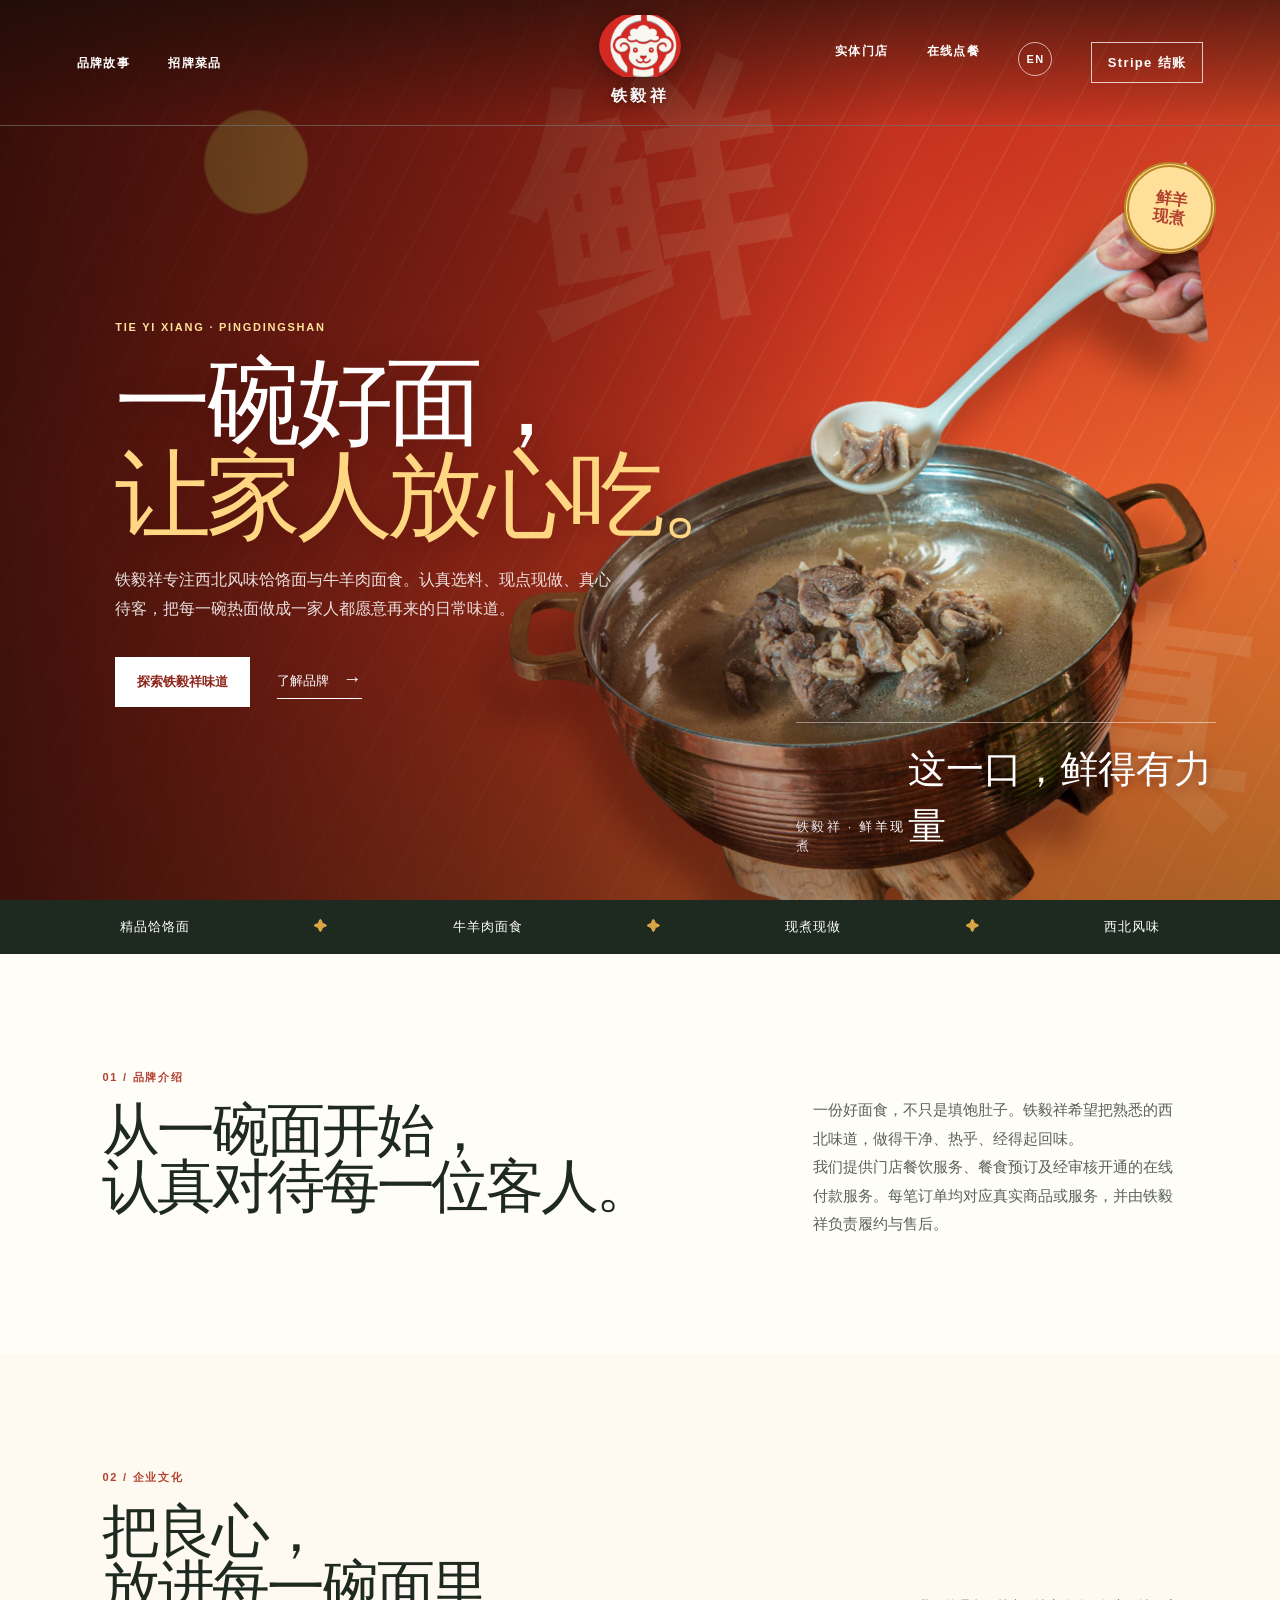
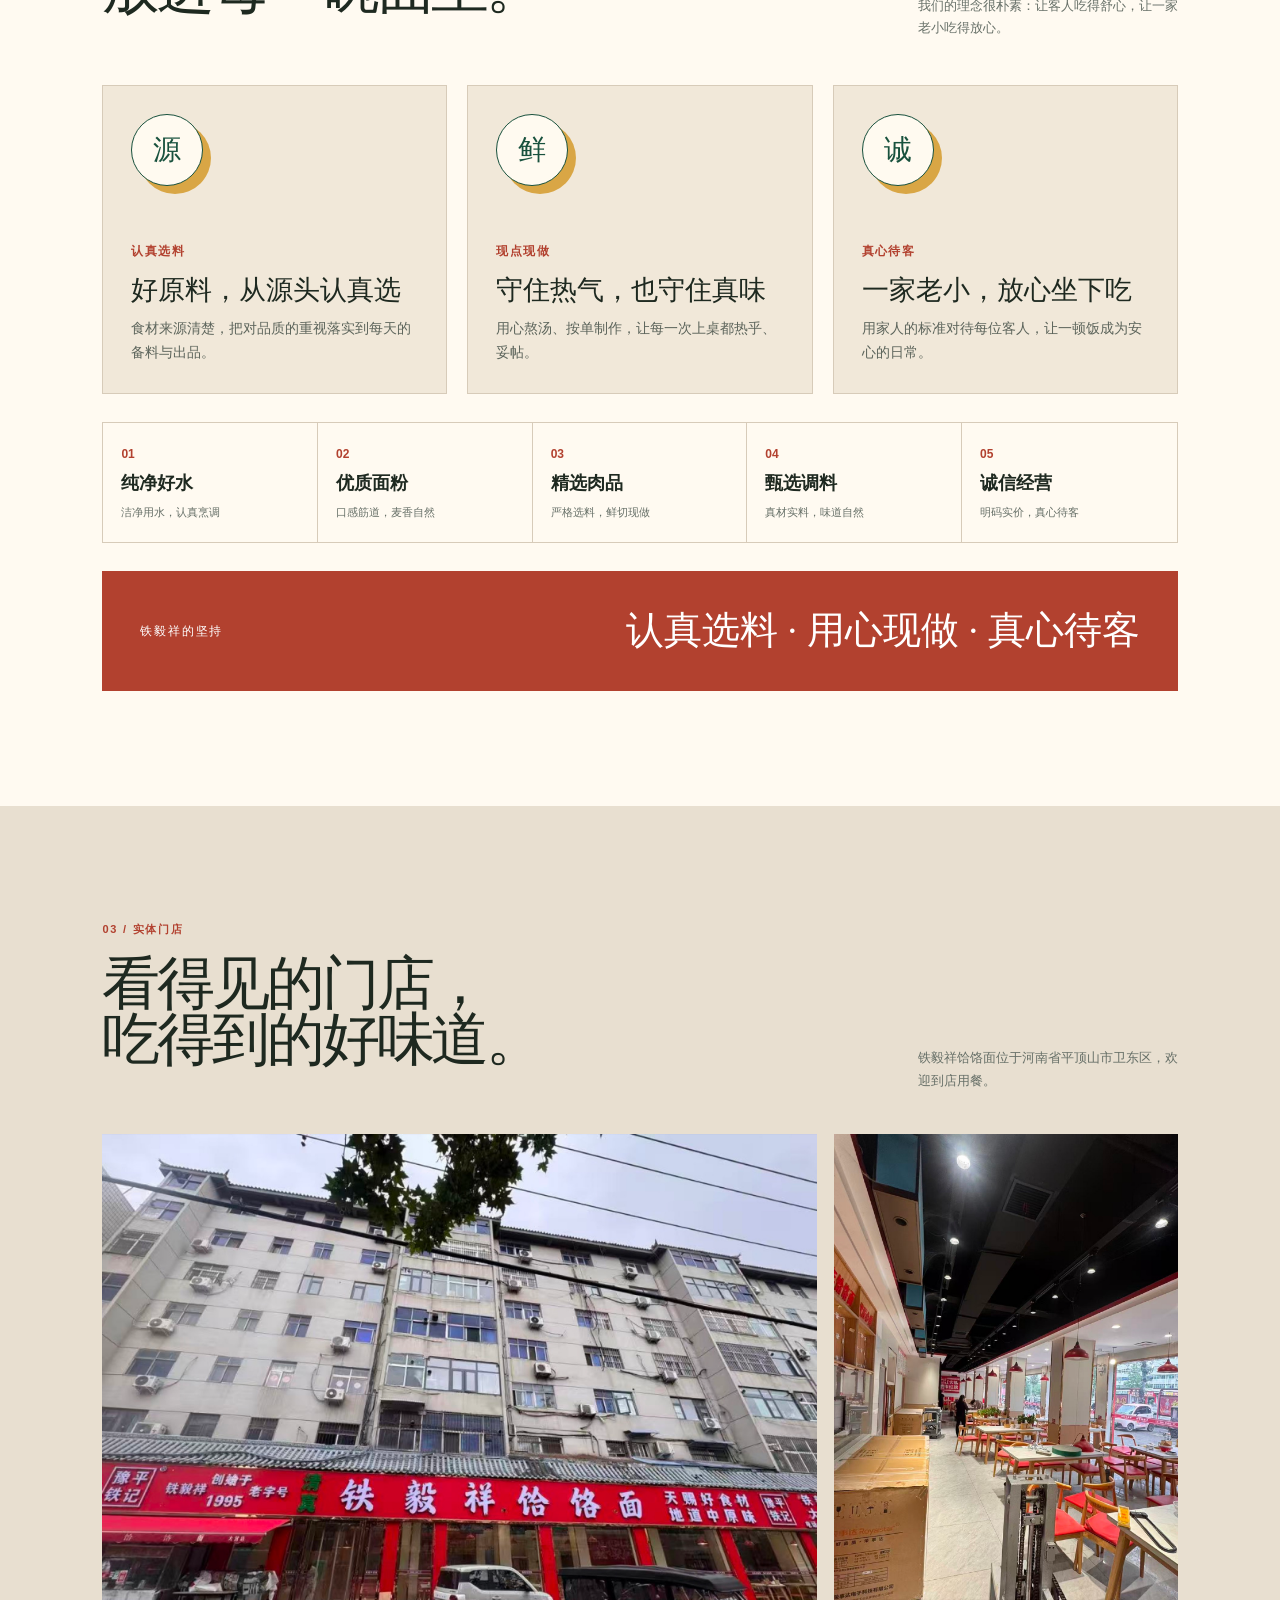
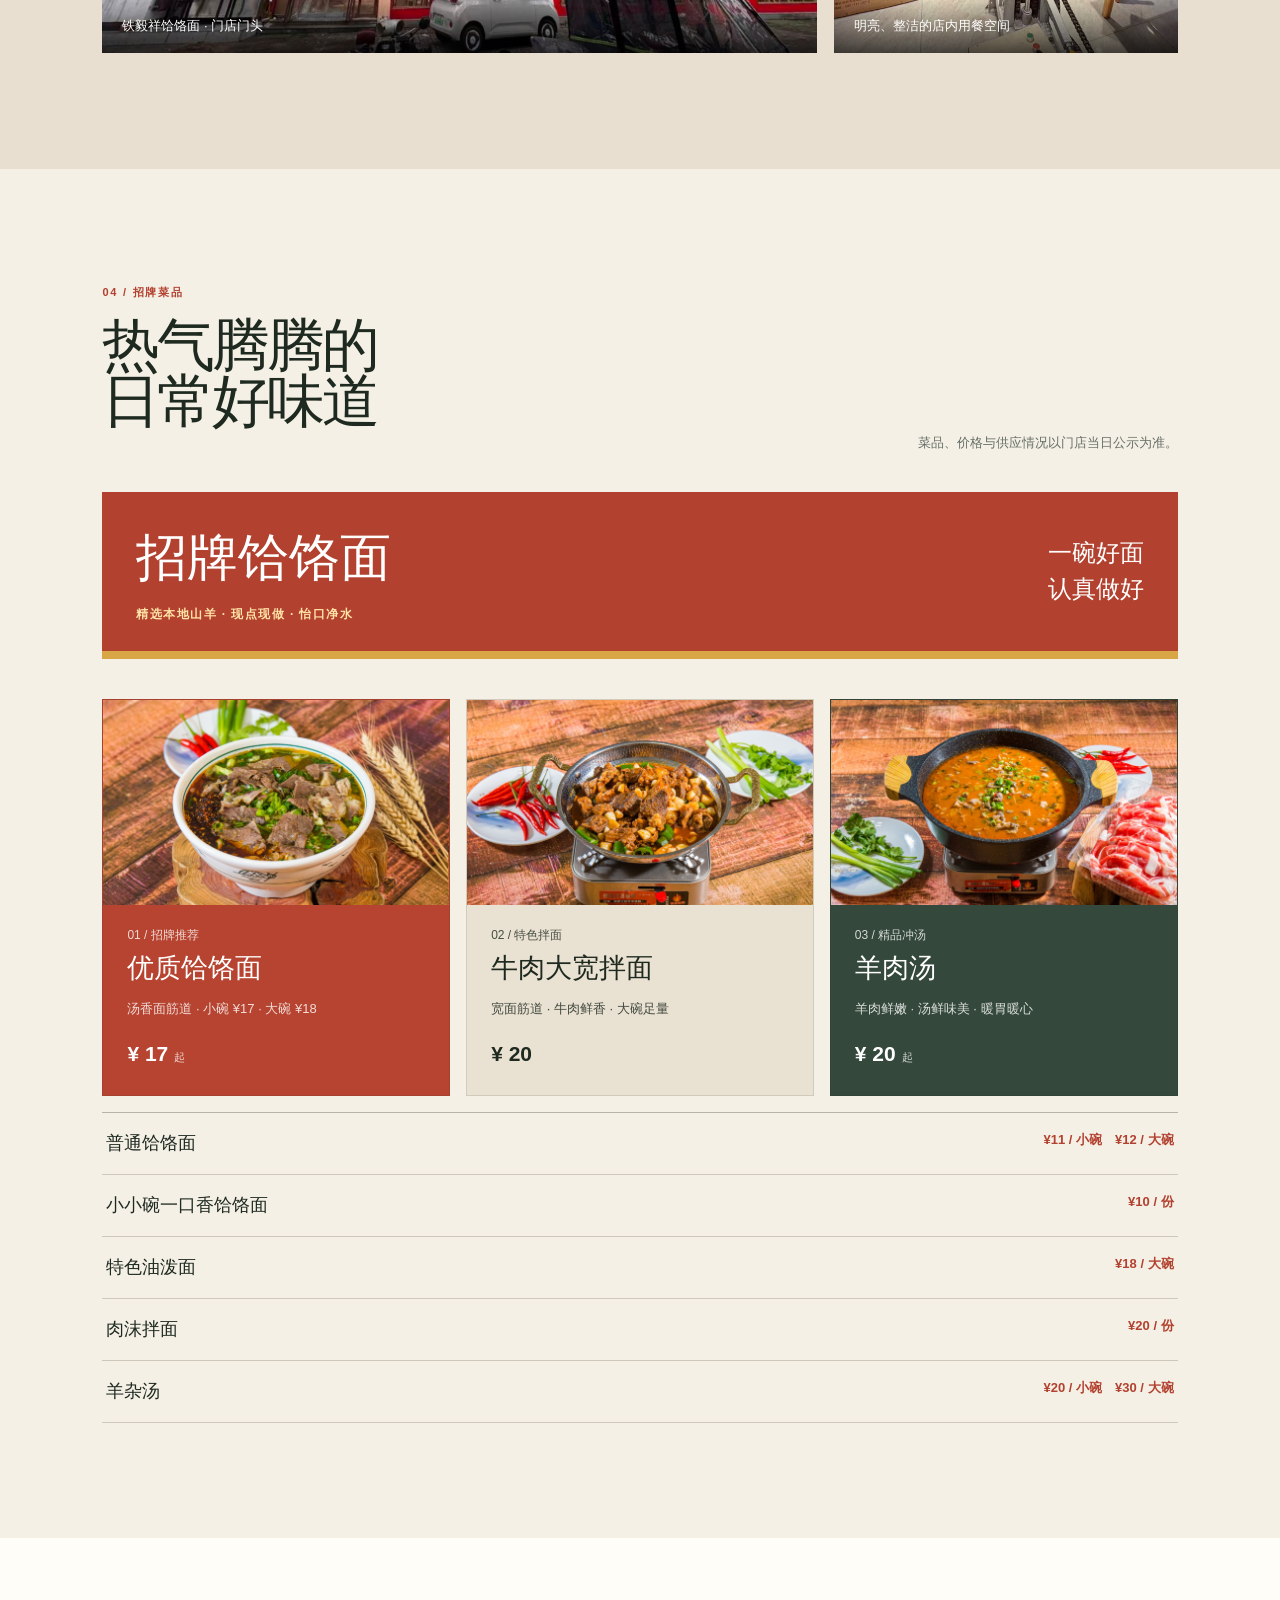
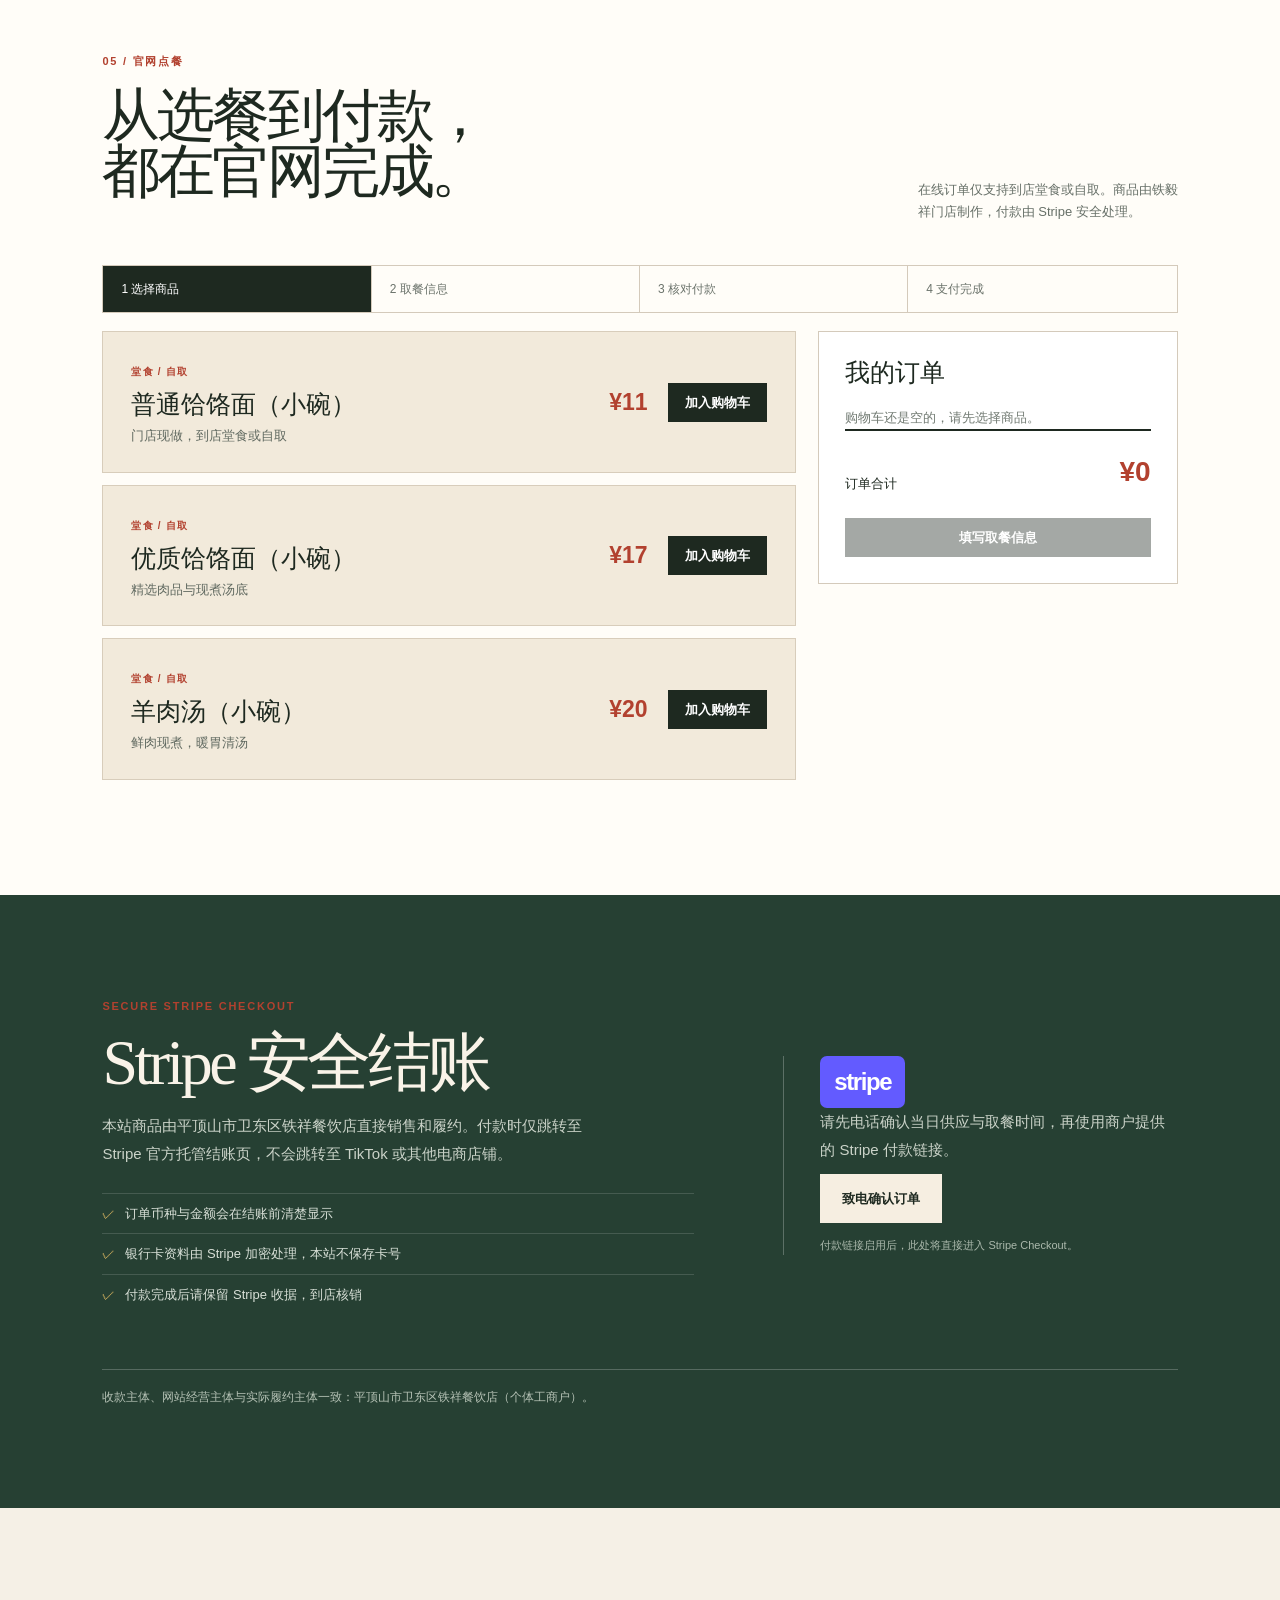
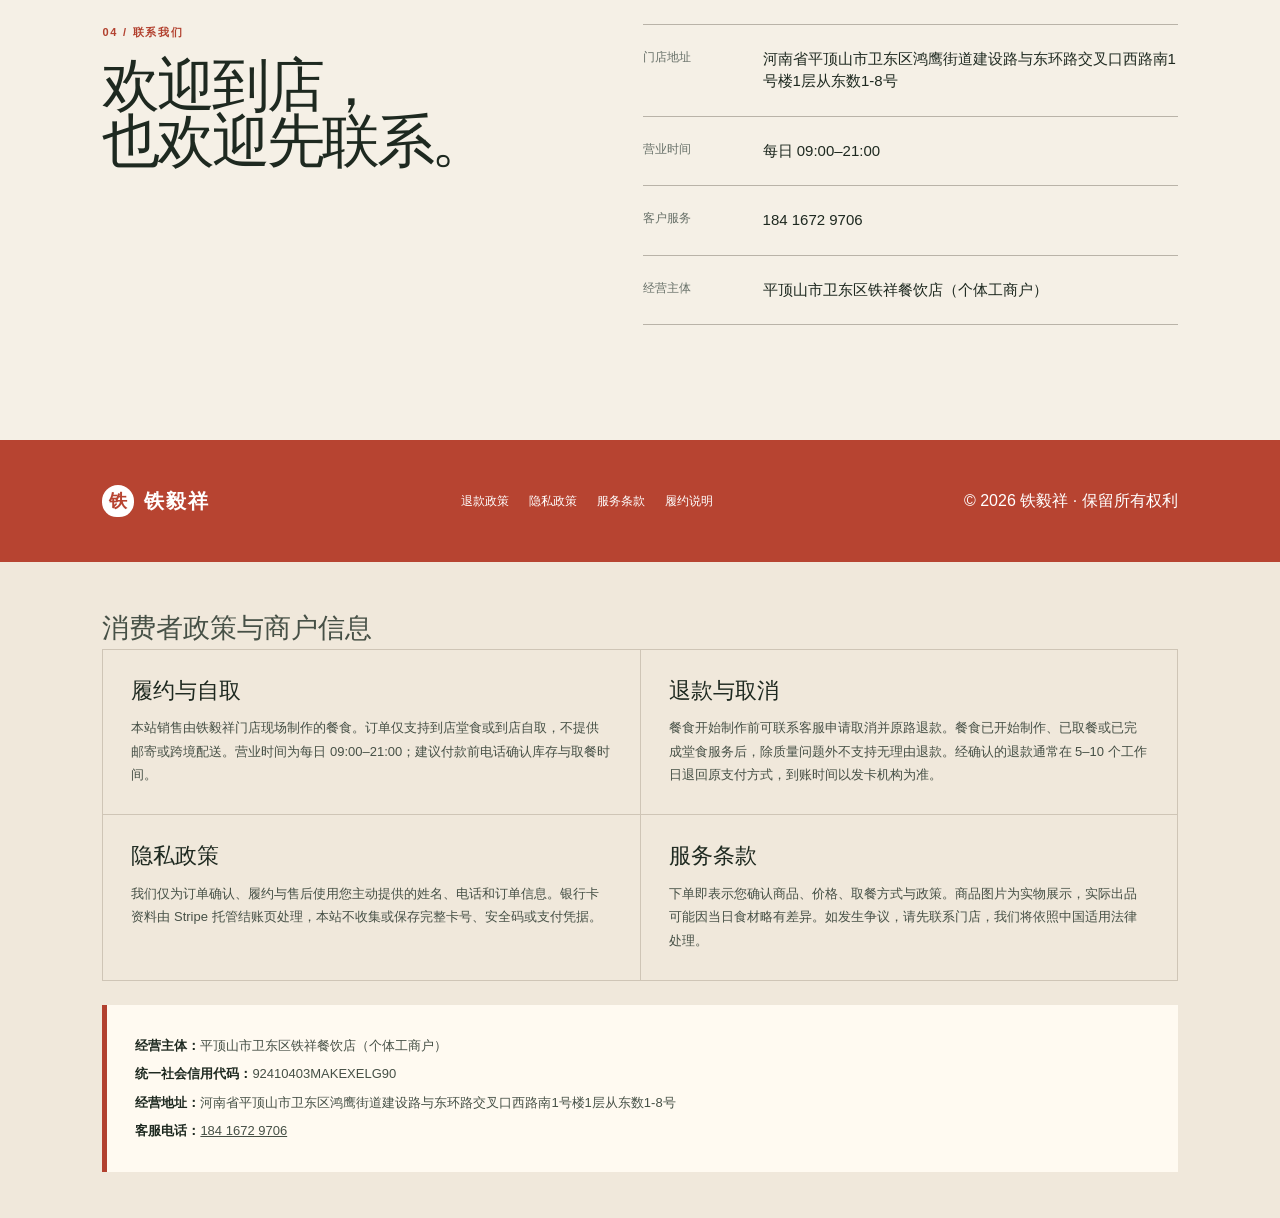
==== commit e683fbd8: "Add complete storefront and Stripe checkout flow" ====
--- a/index.html
+++ b/index.html
@@ -1 +1,131 @@
-<!doctype html><html lang="en"><head><meta charset="utf-8"><meta name="viewport" content="width=device-width,initial-scale=1"><meta http-equiv="refresh" content="0;url=/en/"><link rel="canonical" href="https://tie-noodles.online/en/"><link rel="icon" type="image/png" href="/site-icon.png"><link rel="apple-touch-icon" href="/site-icon.png"><title>XIANG TIE Retail</title></head><body><p>Continue to <a href="/en/">XIANG TIE Retail</a>.</p></body></html>
+<!DOCTYPE html><html lang="zh-CN"><head><meta charSet="utf-8"/><meta name="viewport" content="width=device-width, initial-scale=1"/><link rel="preload" href="/logo-mark.png" as="image"/><link rel="preload" href="/hero-lamb.png" as="image"/><link rel="preload" href="/storefront.jpg" as="image"/><link rel="preload" href="/interior.jpg" as="image"/><link rel="preload" href="/signature-noodles.jpg" as="image"/><link rel="preload" href="/braised-beef.jpg" as="image"/><link rel="preload" href="/lamb-soup.jpg" as="image"/><link rel="stylesheet" href="/_next/static/css/index.LFxBRlt7.css" data-rsc-css-href="/_next/static/css/index.LFxBRlt7.css" data-precedence="vite-rsc/importer-resources"/><link rel="modulepreload" fetchPriority="low" href="/_next/static/chunks/index-C9CZ0jaq.js"/><script src="/_next/static/chunks/rolldown-runtime-C60lm6uB.js" type="module" async=""></script><script src="/_next/static/chunks/framework-BgSIrAUN.js" type="module" async=""></script><link rel="modulepreload" href="/_next/static/chunks/layout-segment-context-CGyb7KDn.js" crossorigin=""/><link rel="modulepreload" href="/_next/static/chunks/geo-language-D9CLlE7b.js" crossorigin=""/><link rel="modulepreload" href="/_next/static/chunks/storefront-Dqj3wc1z.js" crossorigin=""/><title>铁毅祥｜精品饸饹面 · 牛羊肉面食</title><meta name="description" content="铁毅祥专注西北风味饸饹面与牛羊肉面食，提供门店餐饮、订单咨询与安全在线付款服务。"/><meta property="og:title" content="铁毅祥｜精品饸饹面 · 牛羊肉面食"/><meta property="og:description" content="一碗热面，见真功夫。"/><meta property="og:image" content="http://localhost:3000/og.png"/><meta name="twitter:card" content="summary_large_image"/><meta name="twitter:title" content="铁毅祥｜精品饸饹面 · 牛羊肉面食"/><meta name="twitter:description" content="一碗热面，见真功夫。"/><meta name="twitter:image" content="http://localhost:3000/og.png"/><link rel="shortcut icon" href="/logo-mark.png"/><link rel="icon" href="/logo-mark.png"/><link rel="apple-touch-icon" href="/logo-mark.png"/><script>Object.assign(((self[Symbol.for("vinext.navigationRuntime")]??={bootstrap:{routeManifest:null},functions:{}}).bootstrap.rsc??={rsc:[]}),{params:{},nav:{"pathname":"/","searchParams":[]}})</script><link rel="modulepreload" href="/_next/static/chunks/index-C9CZ0jaq.js" />
+<link rel="preload" href="/_next/static/_vinext_fonts/geist-8ac0455e797f/geist-98bbbccb.woff2" as="font" type="font/woff2" crossorigin />
+<link rel="preload" href="/_next/static/_vinext_fonts/geist-mono-00e989178794/geist-mono-013b2f2f.woff2" as="font" type="font/woff2" crossorigin />
+<style data-vinext-fonts>/* cyrillic-ext */
+@font-face {
+  font-family: 'Geist';
+  font-style: normal;
+  font-weight: 100 900;
+  font-display: swap;
+  src: url(/_next/static/_vinext_fonts/geist-8ac0455e797f/geist-ff2310f5.woff2) format('woff2');
+  unicode-range: U+0460-052F, U+1C80-1C8A, U+20B4, U+2DE0-2DFF, U+A640-A69F, U+FE2E-FE2F;
+}
+/* cyrillic */
+@font-face {
+  font-family: 'Geist';
+  font-style: normal;
+  font-weight: 100 900;
+  font-display: swap;
+  src: url(/_next/static/_vinext_fonts/geist-8ac0455e797f/geist-875ccdd4.woff2) format('woff2');
+  unicode-range: U+0301, U+0400-045F, U+0490-0491, U+04B0-04B1, U+2116;
+}
+/* vietnamese */
+@font-face {
+  font-family: 'Geist';
+  font-style: normal;
+  font-weight: 100 900;
+  font-display: swap;
+  src: url(/_next/static/_vinext_fonts/geist-8ac0455e797f/geist-52306abf.woff2) format('woff2');
+  unicode-range: U+0102-0103, U+0110-0111, U+0128-0129, U+0168-0169, U+01A0-01A1, U+01AF-01B0, U+0300-0301, U+0303-0304, U+0308-0309, U+0323, U+0329, U+1EA0-1EF9, U+20AB;
+}
+/* latin-ext */
+@font-face {
+  font-family: 'Geist';
+  font-style: normal;
+  font-weight: 100 900;
+  font-display: swap;
+  src: url(/_next/static/_vinext_fonts/geist-8ac0455e797f/geist-001175b1.woff2) format('woff2');
+  unicode-range: U+0100-02BA, U+02BD-02C5, U+02C7-02CC, U+02CE-02D7, U+02DD-02FF, U+0304, U+0308, U+0329, U+1D00-1DBF, U+1E00-1E9F, U+1EF2-1EFF, U+2020, U+20A0-20AB, U+20AD-20C0, U+2113, U+2C60-2C7F, U+A720-A7FF;
+}
+/* latin */
+@font-face {
+  font-family: 'Geist';
+  font-style: normal;
+  font-weight: 100 900;
+  font-display: swap;
+  src: url(/_next/static/_vinext_fonts/geist-8ac0455e797f/geist-98bbbccb.woff2) format('woff2');
+  unicode-range: U+0000-00FF, U+0131, U+0152-0153, U+02BB-02BC, U+02C6, U+02DA, U+02DC, U+0304, U+0308, U+0329, U+2000-206F, U+20AC, U+2122, U+2191, U+2193, U+2212, U+2215, U+FEFF, U+FFFD;
+}
+
+@font-face {
+  font-family: 'Geist Fallback';
+  src: local("Arial");
+  ascent-override: 95.94%;
+  descent-override: 28.16%;
+  line-gap-override: 0.00%;
+  size-adjust: 104.76%;
+}
+
+.__font_geist_19ysh9d { font-family: 'Geist', 'Geist Fallback'; font-style: normal; }
+
+.__variable_geist_19ysh9d { --font-geist-sans: 'Geist', 'Geist Fallback'; }
+
+/* cyrillic-ext */
+@font-face {
+  font-family: 'Geist Mono';
+  font-style: normal;
+  font-weight: 100 900;
+  font-display: swap;
+  src: url(/_next/static/_vinext_fonts/geist-mono-00e989178794/geist-mono-f6b33328.woff2) format('woff2');
+  unicode-range: U+0460-052F, U+1C80-1C8A, U+20B4, U+2DE0-2DFF, U+A640-A69F, U+FE2E-FE2F;
+}
+/* cyrillic */
+@font-face {
+  font-family: 'Geist Mono';
+  font-style: normal;
+  font-weight: 100 900;
+  font-display: swap;
+  src: url(/_next/static/_vinext_fonts/geist-mono-00e989178794/geist-mono-44e03052.woff2) format('woff2');
+  unicode-range: U+0301, U+0400-045F, U+0490-0491, U+04B0-04B1, U+2116;
+}
+/* symbols2 */
+@font-face {
+  font-family: 'Geist Mono';
+  font-style: normal;
+  font-weight: 100 900;
+  font-display: swap;
+  src: url(/_next/static/_vinext_fonts/geist-mono-00e989178794/geist-mono-0638449e.woff2) format('woff2');
+  unicode-range: U+2000-2001, U+2004-2008, U+200A, U+23B8-23BD, U+2500-259F;
+}
+/* vietnamese */
+@font-face {
+  font-family: 'Geist Mono';
+  font-style: normal;
+  font-weight: 100 900;
+  font-display: swap;
+  src: url(/_next/static/_vinext_fonts/geist-mono-00e989178794/geist-mono-971fb274.woff2) format('woff2');
+  unicode-range: U+0102-0103, U+0110-0111, U+0128-0129, U+0168-0169, U+01A0-01A1, U+01AF-01B0, U+0300-0301, U+0303-0304, U+0308-0309, U+0323, U+0329, U+1EA0-1EF9, U+20AB;
+}
+/* latin-ext */
+@font-face {
+  font-family: 'Geist Mono';
+  font-style: normal;
+  font-weight: 100 900;
+  font-display: swap;
+  src: url(/_next/static/_vinext_fonts/geist-mono-00e989178794/geist-mono-44745446.woff2) format('woff2');
+  unicode-range: U+0100-02BA, U+02BD-02C5, U+02C7-02CC, U+02CE-02D7, U+02DD-02FF, U+0304, U+0308, U+0329, U+1D00-1DBF, U+1E00-1E9F, U+1EF2-1EFF, U+2020, U+20A0-20AB, U+20AD-20C0, U+2113, U+2C60-2C7F, U+A720-A7FF;
+}
+/* latin */
+@font-face {
+  font-family: 'Geist Mono';
+  font-style: normal;
+  font-weight: 100 900;
+  font-display: swap;
+  src: url(/_next/static/_vinext_fonts/geist-mono-00e989178794/geist-mono-013b2f2f.woff2) format('woff2');
+  unicode-range: U+0000-00FF, U+0131, U+0152-0153, U+02BB-02BC, U+02C6, U+02DA, U+02DC, U+0304, U+0308, U+0329, U+2000-206F, U+20AC, U+2122, U+2191, U+2193, U+2212, U+2215, U+FEFF, U+FFFD;
+}
+
+@font-face {
+  font-family: 'Geist Mono Fallback';
+  src: local("Arial");
+  ascent-override: 74.67%;
+  descent-override: 21.92%;
+  line-gap-override: 0.00%;
+  size-adjust: 134.59%;
+}
+
+.__font_geist_mono_1001rt9 { font-family: 'Geist Mono', 'Geist Mono Fallback'; font-style: normal; }
+
+.__variable_geist_mono_1001rt9 { --font-geist-mono: 'Geist Mono', 'Geist Mono Fallback'; }
+</style>
+</head><body class="__variable_geist_19ysh9d __variable_geist_mono_1001rt9 antialiased"><main><nav class="nav" aria-label="主导航"><div class="nav-links nav-left"><a href="#story">品牌故事</a><a href="#menu">招牌菜品</a></div><a class="brand" href="#top" aria-label="铁毅祥首页"><img src="/logo-mark.png" alt="铁毅祥羊头标志"/><span>铁毅祥</span></a><div class="nav-links nav-right"><a href="#venue">实体门店</a><a href="#shop">在线点餐</a><a class="language-choice" href="/en/">EN</a><a class="nav-pay" href="#stripe-checkout">Stripe 结账</a></div></nav><section class="hero" id="top"><div class="hero-copy"><p class="eyebrow">TIE YI XIANG · PINGDINGSHAN</p><h1>一碗好面，<br/><em>让家人放心吃。</em></h1><p class="intro">铁毅祥专注西北风味饸饹面与牛羊肉面食。认真选料、现点现做、真心待客，把每一碗热面做成一家人都愿意再来的日常味道。</p><div class="hero-actions"><a class="button button-dark" href="#menu">探索铁毅祥味道</a><a class="text-link" href="#story">了解品牌 <span>→</span></a></div></div><div class="hero-art hero-visual" aria-label="铁毅祥品牌理念"><div class="hero-word hero-word-one">鲜</div><div class="hero-word hero-word-two">真</div><div class="hero-seal">鲜羊<br/>现煮</div><img class="hero-lamb" src="/hero-lamb.png" alt="铁毅祥鲜羊肉汤，汤勺舀起羊肉"/><div class="hero-slogan"><small>铁毅祥 · 鲜羊现煮</small><strong>这一口，鲜得有力量</strong></div></div></section><section class="marquee" aria-label="品牌特色"><span>精品饸饹面</span><b>✦</b><span>牛羊肉面食</span><b>✦</b><span>现煮现做</span><b>✦</b><span>西北风味</span></section><section class="story section" id="story"><div class="section-kicker">01 / 品牌介绍</div><div class="story-grid"><h2>从一碗面开始，<br/>认真对待每一位客人。</h2><div><p>一份好面食，不只是填饱肚子。铁毅祥希望把熟悉的西北味道，做得干净、热乎、经得起回味。</p><p>我们提供门店餐饮服务、餐食预订及经审核开通的在线付款服务。每笔订单均对应真实商品或服务，并由铁毅祥负责履约与售后。</p></div></div></section><section class="culture section" id="culture"><div class="section-head"><div><div class="section-kicker">02 / 企业文化</div><h2>把良心，<br/>放进每一碗面里。</h2></div><p>我们的理念很朴素：让客人吃得舒心，让一家老小吃得放心。</p></div><div class="culture-grid"><article><div class="culture-icon">源</div><div><span>认真选料</span><h3>好原料，从源头认真选</h3><p>食材来源清楚，把对品质的重视落实到每天的备料与出品。</p></div></article><article><div class="culture-icon">鲜</div><div><span>现点现做</span><h3>守住热气，也守住真味</h3><p>用心熬汤、按单制作，让每一次上桌都热乎、妥帖。</p></div></article><article><div class="culture-icon">诚</div><div><span>真心待客</span><h3>一家老小，放心坐下吃</h3><p>用家人的标准对待每位客人，让一顿饭成为安心的日常。</p></div></article></div><div class="standards"><div><b>01</b><strong>纯净好水</strong><span>洁净用水，认真烹调</span></div><div><b>02</b><strong>优质面粉</strong><span>口感筋道，麦香自然</span></div><div><b>03</b><strong>精选肉品</strong><span>严格选料，鲜切现做</span></div><div><b>04</b><strong>甄选调料</strong><span>真材实料，味道自然</span></div><div><b>05</b><strong>诚信经营</strong><span>明码实价，真心待客</span></div></div><div class="culture-pledge"><p>铁毅祥的坚持</p><strong>认真选料 · 用心现做 · 真心待客</strong></div></section><section class="venue section" id="venue"><div class="section-head"><div><div class="section-kicker">03 / 实体门店</div><h2>看得见的门店，<br/>吃得到的好味道。</h2></div><p>铁毅祥饸饹面位于河南省平顶山市卫东区，欢迎到店用餐。</p></div><div class="venue-grid"><figure class="venue-large"><img src="/storefront.jpg" alt="铁毅祥饸饹面门店门头"/><figcaption>铁毅祥饸饹面 · 门店门头</figcaption></figure><figure><img src="/interior.jpg" alt="铁毅祥饸饹面门店内部"/><figcaption>明亮、整洁的店内用餐空间</figcaption></figure></div></section><section class="menu section" id="menu"><div class="section-head"><div><div class="section-kicker">04 / 招牌菜品</div><h2>热气腾腾的<br/>日常好味道</h2></div><p>菜品、价格与供应情况以门店当日公示为准。</p></div><div class="menu-banner"><div><span>招牌饸饹面</span><strong>精选本地山羊 · 现点现做 · 怡口净水</strong></div><b>一碗好面<br/>认真做好</b></div><div class="menu-grid"><article class="dish dish-red"><img src="/signature-noodles.jpg" alt="招牌牛肉饸饹面"/><div><span class="dish-no">01 / 招牌推荐</span><h3>优质饸饹面</h3><p>汤香面筋道 · 小碗 ¥17 · 大碗 ¥18</p><strong>¥ 17 <small>起</small></strong></div></article><article class="dish dish-cream"><img src="/braised-beef.jpg" alt="牛肉特色菜"/><div><span class="dish-no">02 / 特色拌面</span><h3>牛肉大宽拌面</h3><p>宽面筋道 · 牛肉鲜香 · 大碗足量</p><strong>¥ 20</strong></div></article><article class="dish dish-green"><img src="/lamb-soup.jpg" alt="羊肉汤"/><div><span class="dish-no">03 / 精品冲汤</span><h3>羊肉汤</h3><p>羊肉鲜嫩 · 汤鲜味美 · 暖胃暖心</p><strong>¥ 20 <small>起</small></strong></div></article></div><div class="price-list"><div><span>普通饸饹面</span><b>¥11 / 小碗　¥12 / 大碗</b></div><div><span>小小碗一口香饸饹面</span><b>¥10 / 份</b></div><div><span>特色油泼面</span><b>¥18 / 大碗</b></div><div><span>肉沫拌面</span><b>¥20 / 份</b></div><div><span>羊杂汤</span><b>¥20 / 小碗　¥30 / 大碗</b></div></div></section><section class="commerce section" id="shop" aria-labelledby="shop-title"><div class="section-head"><div><div class="section-kicker">05 / 官网点餐</div><h2 id="shop-title">从选餐到付款，<br/>都在官网完成。</h2></div><p>在线订单仅支持到店堂食或自取。商品由铁毅祥门店制作，付款由 Stripe 安全处理。</p></div><div class="commerce-progress" aria-label="下单步骤"><span class="active">1 选择商品</span><span class="">2 取餐信息</span><span class="">3 核对付款</span><span>4 支付完成</span></div><div class="commerce-layout"><div class="product-list"><article><div><span>堂食 / 自取</span><h3>普通饸饹面（小碗）</h3><p>门店现做，到店堂食或自取</p></div><div class="product-buy"><strong>¥<!-- -->11</strong><button type="button">加入购物车</button></div></article><article><div><span>堂食 / 自取</span><h3>优质饸饹面（小碗）</h3><p>精选肉品与现煮汤底</p></div><div class="product-buy"><strong>¥<!-- -->17</strong><button type="button">加入购物车</button></div></article><article><div><span>堂食 / 自取</span><h3>羊肉汤（小碗）</h3><p>鲜肉现煮，暖胃清汤</p></div><div class="product-buy"><strong>¥<!-- -->20</strong><button type="button">加入购物车</button></div></article></div><aside class="cart-summary" aria-label="购物车"><h3>我的订单</h3><p class="empty-cart">购物车还是空的，请先选择商品。</p><div class="cart-total"><span>订单合计</span><strong>¥<!-- -->0</strong></div><button class="checkout-button" type="button" disabled="">填写取餐信息</button></aside></div></section><section class="payment" id="stripe-checkout"><div class="payment-card"><div><p class="eyebrow">SECURE STRIPE CHECKOUT</p><h2>Stripe 安全结账</h2><p>本站商品由平顶山市卫东区铁祥餐饮店直接销售和履约。付款时仅跳转至 Stripe 官方托管结账页，不会跳转至 TikTok 或其他电商店铺。</p><ul class="payment-checks"><li>订单币种与金额会在结账前清楚显示</li><li>银行卡资料由 Stripe 加密处理，本站不保存卡号</li><li>付款完成后请保留 Stripe 收据，到店核销</li></ul></div><div class="payment-side"><span class="stripe-badge">stripe</span><p>请先电话确认当日供应与取餐时间，再使用商户提供的 Stripe 付款链接。</p><a class="button button-light" href="tel:18416729706">致电确认订单</a><small>付款链接启用后，此处将直接进入 Stripe Checkout。</small></div></div><p class="payment-note">收款主体、网站经营主体与实际履约主体一致：平顶山市卫东区铁祥餐饮店（个体工商户）。</p></section><section class="contact section" id="contact"><div><div class="section-kicker">04 / 联系我们</div><h2>欢迎到店，<br/>也欢迎先联系。</h2></div><div class="contact-details"><div><span>门店地址</span><p>河南省平顶山市卫东区鸿鹰街道建设路与东环路交叉口西路南1号楼1层从东数1-8号</p></div><div><span>营业时间</span><p>每日 09:00–21:00</p></div><div><span>客户服务</span><p><a href="tel:18416729706">184 1672 9706</a></p></div><div><span>经营主体</span><p>平顶山市卫东区铁祥餐饮店（个体工商户）</p></div></div></section><footer><div class="footer-brand"><span class="brand-mark">铁</span><span>铁毅祥</span></div><div class="footer-links"><a href="#refund">退款政策</a><a href="#privacy">隐私政策</a><a href="#terms">服务条款</a><a href="#fulfilment">履约说明</a></div><p>© <!-- -->2026<!-- --> 铁毅祥 · 保留所有权利</p></footer><section class="policies" id="policy"><h2>消费者政策与商户信息</h2><div class="policy-grid"><article id="fulfilment"><h3>履约与自取</h3><p>本站销售由铁毅祥门店现场制作的餐食。订单仅支持到店堂食或到店自取，不提供邮寄或跨境配送。营业时间为每日 09:00–21:00；建议付款前电话确认库存与取餐时间。</p></article><article id="refund"><h3>退款与取消</h3><p>餐食开始制作前可联系客服申请取消并原路退款。餐食已开始制作、已取餐或已完成堂食服务后，除质量问题外不支持无理由退款。经确认的退款通常在 5–10 个工作日退回原支付方式，到账时间以发卡机构为准。</p></article><article id="privacy"><h3>隐私政策</h3><p>我们仅为订单确认、履约与售后使用您主动提供的姓名、电话和订单信息。银行卡资料由 Stripe 托管结账页处理，本站不收集或保存完整卡号、安全码或支付凭据。</p></article><article id="terms"><h3>服务条款</h3><p>下单即表示您确认商品、价格、取餐方式与政策。商品图片为实物展示，实际出品可能因当日食材略有差异。如发生争议，请先联系门店，我们将依照中国适用法律处理。</p></article></div><div class="merchant-record"><p><strong>经营主体：</strong>平顶山市卫东区铁祥餐饮店（个体工商户）</p><p><strong>统一社会信用代码：</strong>92410403MAKEXELG90</p><p><strong>经营地址：</strong>河南省平顶山市卫东区鸿鹰街道建设路与东环路交叉口西路南1号楼1层从东数1-8号</p><p><strong>客服电话：</strong><a href="tel:18416729706">184 1672 9706</a></p></div></section></main><script type="module" src="/_next/static/chunks/index-C9CZ0jaq.js" id="_R_" async=""></script><script>((self[Symbol.for("vinext.navigationRuntime")]??={bootstrap:{routeManifest:null},functions:{}}).bootstrap.rsc??={rsc:[]}).rsc.push("2:I[\"8c0f216c4604\",[],\"Children\",1]\n")</script><script>((self[Symbol.for("vinext.navigationRuntime")]??={bootstrap:{routeManifest:null},functions:{}}).bootstrap.rsc??={rsc:[]}).rsc.push("3:I[\"593f344dc510\",[],\"GlobalErrorBoundary\",1]\n")</script><script>((self[Symbol.for("vinext.navigationRuntime")]??={bootstrap:{routeManifest:null},functions:{}}).bootstrap.rsc??={rsc:[]}).rsc.push("4:I[\"0b874ad30386\",[],\"default\",1]\n")</script><script>((self[Symbol.for("vinext.navigationRuntime")]??={bootstrap:{routeManifest:null},functions:{}}).bootstrap.rsc??={rsc:[]}).rsc.push("5:I[\"593f344dc510\",[],\"ErrorBoundary\",1]\n")</script><script>((self[Symbol.for("vinext.navigationRuntime")]??={bootstrap:{routeManifest:null},functions:{}}).bootstrap.rsc??={rsc:[]}).rsc.push("6:I[\"15c18cfaeeff\",[],\"LayoutSegmentProvider\",1]\n")</script><script>((self[Symbol.for("vinext.navigationRuntime")]??={bootstrap:{routeManifest:null},functions:{}}).bootstrap.rsc??={rsc:[]}).rsc.push("7:I[\"8c0f216c4604\",[],\"Slot\",1]\n")</script><script>((self[Symbol.for("vinext.navigationRuntime")]??={bootstrap:{routeManifest:null},functions:{}}).bootstrap.rsc??={rsc:[]}).rsc.push("8:I[\"9276801271d6\",[],\"AppRouterScrollTarget\",1]\n")</script><script>((self[Symbol.for("vinext.navigationRuntime")]??={bootstrap:{routeManifest:null},functions:{}}).bootstrap.rsc??={rsc:[]}).rsc.push("9:I[\"593f344dc510\",[],\"RedirectBoundary\",1]\n")</script><script>((self[Symbol.for("vinext.navigationRuntime")]??={bootstrap:{routeManifest:null},functions:{}}).bootstrap.rsc??={rsc:[]}).rsc.push(":HL[\"/_next/static/css/index.LFxBRlt7.css\",\"style\"     ]\n")</script><script>((self[Symbol.for("vinext.navigationRuntime")]??={bootstrap:{routeManifest:null},functions:{}}).bootstrap.rsc??={rsc:[]}).rsc.push("0:{\"__route\":\"route:/\",\"__interceptionContext\":null,\"__layoutIds\":[\"layout:/\"],\"__rootLayout\":\"/\",\"__sourcePage\":\"/page\",\"page:/\":\"$L1\",\"layout:/\":[[[[\"$\",\"link\",\"css:/_next/static/css/index.LFxBRlt7.css\",{\"rel\":\"stylesheet\",\"precedence\":\"vite-rsc/importer-resources\",\"href\":\"/_next/static/css/index.LFxBRlt7.css\",\"data-rsc-css-href\":\"/_next/static/css/index.LFxBRlt7.css\"}],\"$undefined\"],[\"$\",\"html\",null,{\"lang\":\"zh-CN\",\"children\":[\"$\",\"body\",null,{\"className\":\"__variable_geist_19ysh9d __variable_geist_mono_1001rt9 antialiased\",\"children\":[\"$\",\"$L2\",null,{}]}]}]],null],\"route:/\":[[[\"$\",\"meta\",null,{\"charSet\":\"utf-8\"}],[[\"$\",\"title\",\"0\",{\"children\":\"铁毅祥｜精品饸饹面 · 牛羊肉面食\"}],[\"$\",\"meta\",\"1\",{\"name\":\"description\",\"content\":\"铁毅祥专注西北风味饸饹面与牛羊肉面食，提供门店餐饮、订单咨询与安全在线付款服务。\"}],[\"$\",\"meta\",\"2\",{\"property\":\"og:title\",\"content\":\"铁毅祥｜精品饸饹面 · 牛羊肉面食\"}],[\"$\",\"meta\",\"3\",{\"property\":\"og:description\",\"content\":\"一碗热面，见真功夫。\"}],[\"$\",\"meta\",\"4\",{\"property\":\"og:image\",\"content\":\"http://localhost:3000/og.png\"}],[\"$\",\"meta\",\"5\",{\"name\":\"twitter:card\",\"content\":\"summary_large_image\"}],[\"$\",\"meta\",\"6\",{\"name\":\"twitter:title\",\"content\":\"铁毅祥｜精品饸饹面 · 牛羊肉面食\"}],[\"$\",\"meta\",\"7\",{\"name\":\"twitter:description\",\"content\":\"一碗热面，见真功夫。\"}],[\"$\",\"meta\",\"8\",{\"name\":\"twitter:image\",\"content\":\"http://localhost:3000/og.png\"}],[\"$\",\"link\",\"9\",{\"rel\":\"shortcut icon\",\"href\":\"/logo-mark.png\"}],[\"$\",\"link\",\"10\",{\"rel\":\"icon\",\"href\":\"/logo-mark.png\"}],[\"$\",\"link\",\"11\",{\"rel\":\"apple-touch-icon\",\"href\":\"/logo-mark.png\"}]],[[\"$\",\"meta\",\"0\",{\"name\":\"viewport\",\"content\":\"width=device-width, initial-scale=1\"}]]],[\"$\",\"$L3\",null,{\"fallback\":\"$4\",\"children\":[\"$\",\"$L5\",null,{\"fallback\":\"$4\",\"children\":[\"$\",\"$L6\",null,{\"providerId\":\"layout:/\",\"segmentMap\":{\"children\":[]},\"children\":[\"$\",\"$L7\",null,{\"id\":\"layout:/\",\"parallelSlots\":\"$undefined\",\"children\":[\"$\",\"$L8\",null,{\"children\":[\"$\",\"$L9\",null,{\"children\":[[\"$\",\"$L6\",null,{\"providerId\":\"page:/\",\"segmentMap\":{\"children\":[\"__PAGE__\"]},\"children\":[\"$\",\"$L7\",null,{\"id\":\"page:/\"}]}],null]}]}]}]}]}]}],null,null],\"__layoutFlags\":{\"layout:/\":\"s\"},\"__artifactCompatibility\":{\"schemaVersion\":1,\"graphVersion\":\"app-route-graph:1177fd80f83fa7b0\",\"deploymentVersion\":\"c6118ed5-c899-4530-9039-f54475745126\",\"appElementsSchemaVersion\":1,\"rscPayloadSchemaVersion\":1,\"rootBoundaryId\":\"/\",\"renderEpoch\":null},\"__renderObservation\":{\"schemaVersion\":1,\"output\":{\"kind\":\"app-rsc\",\"mountedSlotsFingerprint\":null,\"renderEpoch\":null,\"rootBoundaryId\":\"/\",\"routeId\":\"route:/\"},\"completeness\":\"partial\",\"boundaryOutcome\":{\"kind\":\"unknown\"},\"requestApis\":[{\"kind\":\"connection\",\"status\":\"unknown\"},{\"kind\":\"cookies\",\"status\":\"unknown\"},{\"kind\":\"draftMode\",\"status\":\"unknown\"},{\"kind\":\"headers\",\"status\":\"unknown\"},{\"kind\":\"params\",\"status\":\"unknown\"},{\"kind\":\"searchParams\",\"status\":\"unknown\"}],\"dynamicFetches\":[],\"cacheTags\":[\"/\",\"_N_T_/\",\"_N_T_/index\",\"_N_T_/layout\",\"_N_T_/page\"],\"pathTags\":[\"/\"],\"cacheability\":\"unknown\",\"downgrade\":{\"target\":\"freshRender\",\"reasons\":[{\"code\":\"CP_DOWNGRADE_CACHEABILITY_UNKNOWN\",\"target\":\"freshRender\"},{\"code\":\"CP_DOWNGRADE_INCOMPLETE_OBSERVATION\",\"completeness\":\"partial\",\"target\":\"freshRender\"},{\"code\":\"CP_DOWNGRADE_UNKNOWN_REQUEST_API\",\"requestApi\":\"connection\",\"target\":\"freshRender\"},{\"code\":\"CP_DOWNGRADE_UNKNOWN_REQUEST_API\",\"requestApi\":\"cookies\",\"target\":\"freshRender\"},{\"code\":\"CP_DOWNGRADE_UNKNOWN_REQUEST_API\",\"requestApi\":\"draftMode\",\"target\":\"freshRender\"},{\"code\":\"CP_DOWNGRADE_UNKNOWN_REQUEST_API\",\"requestApi\":\"headers\",\"target\":\"freshRender\"},{\"code\":\"CP_DOWNGRADE_UNKNOWN_REQUEST_API\",\"requestApi\":\"params\",\"target\":\"freshRender\"},{\"code\":\"CP_DOWNGRADE_UNKNOWN_REQUEST_API\",\"requestApi\":\"searchParams\",\"target\":\"freshRender\"}],\"fallback\":{\"kind\":\"breakerFallback\",\"code\":\"CP_PRIVATE_DYNAMIC_DOWNGRADE\",\"mode\":\"renderFresh\",\"scope\":\"affectedOutput\",\"fields\":{\"reasonCodes\":[\"CP_DOWNGRADE_CACHEABILITY_UNKNOWN\",\"CP_DOWNGRADE_INCOMPLETE_OBSERVATION\",\"CP_DOWNGRADE_UNKNOWN_REQUEST_API\",\"CP_DOWNGRADE_UNKNOWN_REQUEST_API\",\"CP_DOWNGRADE_UNKNOWN_REQUEST_API\",\"CP_DOWNGRADE_UNKNOWN_REQUEST_API\",\"CP_DOWNGRADE_UNKNOWN_REQUEST_API\",\"CP_DOWNGRADE_UNKNOWN_REQUEST_API\"],\"target\":\"freshRender\"}},\"isPublicCacheCandidate\":false}}}\n")</script><script>((self[Symbol.for("vinext.navigationRuntime")]??={bootstrap:{routeManifest:null},functions:{}}).bootstrap.rsc??={rsc:[]}).rsc.push("a:I[\"5dccef9b1aa9\",[],\"GeoLanguage\",1]\n")</script><script>((self[Symbol.for("vinext.navigationRuntime")]??={bootstrap:{routeManifest:null},functions:{}}).bootstrap.rsc??={rsc:[]}).rsc.push("b:I[\"5dccef9b1aa9\",[],\"LanguageChoice\",1]\n")</script><script>((self[Symbol.for("vinext.navigationRuntime")]??={bootstrap:{routeManifest:null},functions:{}}).bootstrap.rsc??={rsc:[]}).rsc.push(":HL[\"/logo-mark.png\",\"image\"]\n")</script><script>((self[Symbol.for("vinext.navigationRuntime")]??={bootstrap:{routeManifest:null},functions:{}}).bootstrap.rsc??={rsc:[]}).rsc.push(":HL[\"/hero-lamb.png\",\"image\"]\n")</script><script>((self[Symbol.for("vinext.navigationRuntime")]??={bootstrap:{routeManifest:null},functions:{}}).bootstrap.rsc??={rsc:[]}).rsc.push("1:[\"$\",\"main\",null,{\"children\":[[\"$\",\"$La\",null,{}],[\"$\",\"nav\",null,{\"className\":\"nav\",\"aria-label\":\"主导航\",\"children\":[[\"$\",\"div\",null,{\"className\":\"nav-links nav-left\",\"children\":[[\"$\",\"a\",null,{\"href\":\"#story\",\"children\":\"品牌故事\"}],[\"$\",\"a\",null,{\"href\":\"#menu\",\"children\":\"招牌菜品\"}]]}],[\"$\",\"a\",null,{\"className\":\"brand\",\"href\":\"#top\",\"aria-label\":\"铁毅祥首页\",\"children\":[[\"$\",\"img\",null,{\"src\":\"/logo-mark.png\",\"alt\":\"铁毅祥羊头标志\"}],[\"$\",\"span\",null,{\"children\":\"铁毅祥\"}]]}],[\"$\",\"div\",null,{\"className\":\"nav-links nav-right\",\"children\":[[\"$\",\"a\",null,{\"href\":\"#venue\",\"children\":\"实体门店\"}],[\"$\",\"a\",null,{\"href\":\"#shop\",\"children\":\"在线点餐\"}],[\"$\",\"$Lb\",null,{\"lang\":\"zh\"}],[\"$\",\"a\",null,{\"className\":\"nav-pay\",\"href\":\"#stripe-checkout\",\"children\":\"Stripe 结账\"}]]}]]}],[\"$\",\"section\",null,{\"className\":\"hero\",\"id\":\"top\",\"children\":[[\"$\",\"div\",null,{\"className\":\"hero-copy\",\"children\":[[\"$\",\"p\",null,{\"className\":\"eyebrow\",\"children\":\"TIE YI XIANG · PINGDINGSHAN\"}],[\"$\",\"h1\",null,{\"children\":[\"一碗好面，\",[\"$\",\"br\",null,{}],[\"$\",\"em\",null,{\"children\":\"让家人放心吃。\"}]]}],[\"$\",\"p\",null,{\"className\":\"intro\",\"children\":\"铁毅祥专注西北风味饸饹面与牛羊肉面食。认真选料、现点现做、真心待客，把每一碗热面做成一家人都愿意再来的日常味道。\"}],[\"$\",\"div\",null,{\"className\":\"hero-actions\",\"children\":[[\"$\",\"a\",null,{\"className\":\"button button-dark\",\"href\":\"#menu\",\"children\":\"探索铁毅祥味道\"}],[\"$\",\"a\",null,{\"className\":\"text-link\",\"href\":\"#story\",\"children\":[\"了解品牌 \",[\"$\",\"span\",null,{\"children\":\"→\"}]]}]]}]]}],[\"$\",\"div\",null,{\"className\":\"hero-art hero-visual\",\"aria-label\":\"铁毅祥品牌理念\",\"children\":[[\"$\",\"div\",null,{\"className\":\"hero-word hero-word-one\",\"children\":\"鲜\"}],[\"$\",\"div\",null,{\"className\":\"hero-word hero-word-two\",\"children\":\"真\"}],[\"$\",\"div\",null,{\"className\":\"hero-seal\",\"children\":[\"鲜羊\",[\"$\",\"br\",null,{}],\"现煮\"]}],[\"$\",\"img\",null,{\"className\":\"hero-lamb\",\"src\":\"/hero-lamb.png\",\"alt\":\"铁毅祥鲜羊肉汤，汤勺舀起羊肉\"}],[\"$\",\"div\",null,{\"className\":\"hero-slogan\",\"children\":[[\"$\",\"small\",null,{\"children\":\"铁毅祥 · 鲜羊现煮\"}],[\"$\",\"strong\",null,{\"children\":\"这一口，鲜得有力量\"}]]}]]}]]}],[\"$\",\"section\",null,{\"className\":\"marquee\",\"aria-label\":\"品牌特色\",\"children\":[[\"$\",\"span\",null,{\"children\":\"精品饸饹面\"}],[\"$\",\"b\",null,{\"children\":\"✦\"}],[\"$\",\"span\",null,{\"children\":\"牛羊肉面食\"}],[\"$\",\"b\",null,{\"children\":\"✦\"}],[\"$\",\"span\",null,{\"children\":\"现煮现做\"}],[\"$\",\"b\",null,{\"children\":\"✦\"}],[\"$\",\"span\",null,{\"children\":\"西北风味\"}]]}],[\"$\",\"section\",null,{\"className\":\"story section\",\"id\":\"story\",\"children\":[[\"$\",\"div\",null,{\"className\":\"section-kicker\",\"children\":\"01 / 品牌介绍\"}],[\"$\",\"div\",null,{\"className\":\"story-grid\",\"children\":[[\"$\",\"h2\",null,{\"children\":[\"从一碗面开始，\",[\"$\",\"br\",null,{}],\"认真对待每一位客人。\"]}],[\"$\",\"div\",null,{\"children\":[[\"$\",\"p\",null,{\"children\":\"一份好面食，不只是填饱肚子。铁毅祥希望把熟悉的西北味道，做得干净、热乎、经得起回味。\"}],[\"$\",\"p\",null,{\"children\":\"我们提供门店餐饮服务、餐食预订及经审核开通的在线付款服务。每笔订单均对应真实商品或服务，并由铁毅祥负责履约与售后。\"}]]}]]}]]}],[\"$\",\"section\",null,{\"className\":\"culture section\",\"id\":\"culture\",\"children\":[[\"$\",\"div\",null,{\"className\":\"section-head\",\"children\":[[\"$\",\"div\",null,{\"children\":[[\"$\",\"div\",null,{\"className\":\"section-kicker\",\"children\":\"02 / 企业文化\"}],[\"$\",\"h2\",null,{\"children\":[\"把良心，\",[\"$\",\"br\",null,{}],\"放进每一碗面里。\"]}]]}],[\"$\",\"p\",null,{\"children\":\"我们的理念很朴素：让客人吃得舒心，让一家老小吃得放心。\"}]]}],[\"$\",\"div\",null,{\"className\":\"culture-grid\",\"children\":[[\"$\",\"article\",null,{\"children\":[[\"$\",\"div\",null,{\"className\":\"culture-icon\",\"children\":\"源\"}],[\"$\",\"div\",null,{\"children\":[[\"$\",\"span\",null,{\"children\":\"认真选料\"}],[\"$\",\"h3\",null,{\"children\":\"好原料，从源头认真选\"}],[\"$\",\"p\",null,{\"children\":\"食材来源清楚，把对品质的重视落实到每天的备料与出品。\"}]]}]]}],[\"$\",\"article\",null,{\"children\":[[\"$\",\"div\",null,{\"className\":\"culture-icon\",\"children\":\"鲜\"}],[\"$\",\"div\",null,{\"children\":[[\"$\",\"span\",null,{\"children\":\"现点现做\"}],[\"$\",\"h3\",null,{\"children\":\"守住热气，也守住真味\"}],[\"$\",\"p\",null,{\"children\":\"用心熬汤、按单制作，让每一次上桌都热乎、妥帖。\"}]]}]]}],[\"$\",\"article\",null,{\"children\":[[\"$\",\"div\",null,{\"className\":\"culture-icon\",\"children\":\"诚\"}],[\"$\",\"div\",null,{\"children\":[[\"$\",\"span\",null,{\"children\":\"真心待客\"}],[\"$\",\"h3\",null,{\"children\":\"一家老小，放心坐下吃\"}],[\"$\",\"p\",null,{\"children\":\"用家人的标准对待每位客人，让一顿饭成为安心的日常。\"}]]}]]}]]}],[\"$\",\"div\",null,{\"className\":\"standards\",\"children\":[[\"$\",\"div\",null,{\"children\":[[\"$\",\"b\",null,{\"children\":\"01\"}],[\"$\",\"strong\",null,{\"children\":\"纯净好水\"}],[\"$\",\"span\",null,{\"children\":\"洁净用水，认真烹调\"}]]}],[\"$\",\"div\",null,{\"children\":[[\"$\",\"b\",null,{\"children\":\"02\"}],[\"$\",\"strong\",null,{\"children\":\"优质面粉\"}],[\"$\",\"span\",null,{\"children\":\"口感筋道，麦香自然\"}]]}],[\"$\",\"div\",null,{\"children\":[[\"$\",\"b\",null,{\"children\":\"03\"}],[\"$\",\"strong\",null,{\"children\":\"精选肉品\"}],[\"$\",\"span\",null,{\"children\":\"严格选料，鲜切现做\"}]]}],[\"$\",\"div\",null,{\"children\":[[\"$\",\"b\",null,{\"children\":\"04\"}],[\"$\",\"strong\",null,{\"children\":\"甄选调料\"}],[\"$\",\"span\",null,{\"children\":\"真材实料，味道自然\"}]]}],[\"$\",\"div\",null,{\"children\":[[\"$\",\"b\",null,{\"children\":\"05\"}],[\"$\",\"strong\",null,{\"children\":\"诚信经营\"}],[\"$\",\"span\",null,{\"children\":\"明码实价，真心待客\"}]]}]]}],[\"$\",\"div\",null,{\"className\":\"culture-pledge\",\"children\":[[\"$\",\"p\",null,{\"children\":\"铁毅祥的坚持\"}],[\"$\",\"strong\",null,{\"children\":\"认真选料 · 用心现做 · 真心待客\"}]]}]]}],[\"$\",\"section\",null,{\"className\":\"venue section\",\"id\":\"venue\",\"children\":[[\"$\",\"div\",null,{\"className\":\"section-head\",\"children\":[[\"$\",\"div\",null,{\"children\":[[\"$\",\"div\",null,{\"className\":\"section-kicker\",\"children\":\"03 / 实体门店\"}],[\"$\",\"h2\",null,{\"children\":[\"看得见的门店，\",[\"$\",\"br\",null,{}],\"吃得到的好味道。\"]}]]}],[\"$\",\"p\",null,{\"children\":\"铁毅祥饸饹面位于河南省平顶山市卫东区，欢迎到店用餐。\"}]]}],\"$Lc\"]}],\"$Ld\",\"$Le\",\"$Lf\",\"$L10\",\"$L11\",\"$L12\"]}]\n")</script><script>((self[Symbol.for("vinext.navigationRuntime")]??={bootstrap:{routeManifest:null},functions:{}}).bootstrap.rsc??={rsc:[]}).rsc.push("13:I[\"f1da2b17eb86\",[],\"Storefront\",1]\n")</script><script>((self[Symbol.for("vinext.navigationRuntime")]??={bootstrap:{routeManifest:null},functions:{}}).bootstrap.rsc??={rsc:[]}).rsc.push(":HL[\"/storefront.jpg\",\"image\"]\n")</script><script>((self[Symbol.for("vinext.navigationRuntime")]??={bootstrap:{routeManifest:null},functions:{}}).bootstrap.rsc??={rsc:[]}).rsc.push(":HL[\"/interior.jpg\",\"image\"]\n")</script><script>((self[Symbol.for("vinext.navigationRuntime")]??={bootstrap:{routeManifest:null},functions:{}}).bootstrap.rsc??={rsc:[]}).rsc.push(":HL[\"/signature-noodles.jpg\",\"image\"]\n")</script><script>((self[Symbol.for("vinext.navigationRuntime")]??={bootstrap:{routeManifest:null},functions:{}}).bootstrap.rsc??={rsc:[]}).rsc.push(":HL[\"/braised-beef.jpg\",\"image\"]\n")</script><script>((self[Symbol.for("vinext.navigationRuntime")]??={bootstrap:{routeManifest:null},functions:{}}).bootstrap.rsc??={rsc:[]}).rsc.push(":HL[\"/lamb-soup.jpg\",\"image\"]\n")</script><script>((self[Symbol.for("vinext.navigationRuntime")]??={bootstrap:{routeManifest:null},functions:{}}).bootstrap.rsc??={rsc:[]}).rsc.push("c:[\"$\",\"div\",null,{\"className\":\"venue-grid\",\"children\":[[\"$\",\"figure\",null,{\"className\":\"venue-large\",\"children\":[[\"$\",\"img\",null,{\"src\":\"/storefront.jpg\",\"alt\":\"铁毅祥饸饹面门店门头\"}],[\"$\",\"figcaption\",null,{\"children\":\"铁毅祥饸饹面 · 门店门头\"}]]}],[\"$\",\"figure\",null,{\"children\":[[\"$\",\"img\",null,{\"src\":\"/interior.jpg\",\"alt\":\"铁毅祥饸饹面门店内部\"}],[\"$\",\"figcaption\",null,{\"children\":\"明亮、整洁的店内用餐空间\"}]]}]]}]\n")</script><script>((self[Symbol.for("vinext.navigationRuntime")]??={bootstrap:{routeManifest:null},functions:{}}).bootstrap.rsc??={rsc:[]}).rsc.push("d:[\"$\",\"section\",null,{\"className\":\"menu section\",\"id\":\"menu\",\"children\":[[\"$\",\"div\",null,{\"className\":\"section-head\",\"children\":[[\"$\",\"div\",null,{\"children\":[[\"$\",\"div\",null,{\"className\":\"section-kicker\",\"children\":\"04 / 招牌菜品\"}],[\"$\",\"h2\",null,{\"children\":[\"热气腾腾的\",[\"$\",\"br\",null,{}],\"日常好味道\"]}]]}],[\"$\",\"p\",null,{\"children\":\"菜品、价格与供应情况以门店当日公示为准。\"}]]}],[\"$\",\"div\",null,{\"className\":\"menu-banner\",\"children\":[[\"$\",\"div\",null,{\"children\":[[\"$\",\"span\",null,{\"children\":\"招牌饸饹面\"}],[\"$\",\"strong\",null,{\"children\":\"精选本地山羊 · 现点现做 · 怡口净水\"}]]}],[\"$\",\"b\",null,{\"children\":[\"一碗好面\",[\"$\",\"br\",null,{}],\"认真做好\"]}]]}],[\"$\",\"div\",null,{\"className\":\"menu-grid\",\"children\":[[\"$\",\"article\",null,{\"className\":\"dish dish-red\",\"children\":[[\"$\",\"img\",null,{\"src\":\"/signature-noodles.jpg\",\"alt\":\"招牌牛肉饸饹面\"}],[\"$\",\"div\",null,{\"children\":[[\"$\",\"span\",null,{\"className\":\"dish-no\",\"children\":\"01 / 招牌推荐\"}],[\"$\",\"h3\",null,{\"children\":\"优质饸饹面\"}],[\"$\",\"p\",null,{\"children\":\"汤香面筋道 · 小碗 ¥17 · 大碗 ¥18\"}],[\"$\",\"strong\",null,{\"children\":[\"¥ 17 \",[\"$\",\"small\",null,{\"children\":\"起\"}]]}]]}]]}],[\"$\",\"article\",null,{\"className\":\"dish dish-cream\",\"children\":[[\"$\",\"img\",null,{\"src\":\"/braised-beef.jpg\",\"alt\":\"牛肉特色菜\"}],[\"$\",\"div\",null,{\"children\":[[\"$\",\"span\",null,{\"className\":\"dish-no\",\"children\":\"02 / 特色拌面\"}],[\"$\",\"h3\",null,{\"children\":\"牛肉大宽拌面\"}],[\"$\",\"p\",null,{\"children\":\"宽面筋道 · 牛肉鲜香 · 大碗足量\"}],[\"$\",\"strong\",null,{\"children\":\"¥ 20\"}]]}]]}],[\"$\",\"article\",null,{\"className\":\"dish dish-green\",\"children\":[[\"$\",\"img\",null,{\"src\":\"/lamb-soup.jpg\",\"alt\":\"羊肉汤\"}],[\"$\",\"div\",null,{\"children\":[[\"$\",\"span\",null,{\"className\":\"dish-no\",\"children\":\"03 / 精品冲汤\"}],[\"$\",\"h3\",null,{\"children\":\"羊肉汤\"}],[\"$\",\"p\",null,{\"children\":\"羊肉鲜嫩 · 汤鲜味美 · 暖胃暖心\"}],[\"$\",\"strong\",null,{\"children\":[\"¥ 20 \",[\"$\",\"small\",null,{\"children\":\"起\"}]]}]]}]]}]]}],[\"$\",\"div\",null,{\"className\":\"price-list\",\"children\":[[\"$\",\"div\",null,{\"children\":[[\"$\",\"span\",null,{\"children\":\"普通饸饹面\"}],[\"$\",\"b\",null,{\"children\":\"¥11 / 小碗　¥12 / 大碗\"}]]}],[\"$\",\"div\",null,{\"children\":[[\"$\",\"span\",null,{\"children\":\"小小碗一口香饸饹面\"}],[\"$\",\"b\",null,{\"children\":\"¥10 / 份\"}]]}],[\"$\",\"div\",null,{\"children\":[[\"$\",\"span\",null,{\"children\":\"特色油泼面\"}],[\"$\",\"b\",null,{\"children\":\"¥18 / 大碗\"}]]}],[\"$\",\"div\",null,{\"children\":[[\"$\",\"span\",null,{\"children\":\"肉沫拌面\"}],[\"$\",\"b\",null,{\"children\":\"¥20 / 份\"}]]}],[\"$\",\"div\",null,{\"children\":[[\"$\",\"span\",null,{\"children\":\"羊杂汤\"}],[\"$\",\"b\",null,{\"children\":\"¥20 / 小碗　¥30 / 大碗\"}]]}]]}]]}]\n")</script><script>((self[Symbol.for("vinext.navigationRuntime")]??={bootstrap:{routeManifest:null},functions:{}}).bootstrap.rsc??={rsc:[]}).rsc.push("e:[\"$\",\"$L13\",null,{\"checkoutUrl\":\"$undefined\"}]\n")</script><script>((self[Symbol.for("vinext.navigationRuntime")]??={bootstrap:{routeManifest:null},functions:{}}).bootstrap.rsc??={rsc:[]}).rsc.push("f:[\"$\",\"section\",null,{\"className\":\"payment\",\"id\":\"stripe-checkout\",\"children\":[[\"$\",\"div\",null,{\"className\":\"payment-card\",\"children\":[[\"$\",\"div\",null,{\"children\":[[\"$\",\"p\",null,{\"className\":\"eyebrow\",\"children\":\"SECURE STRIPE CHECKOUT\"}],[\"$\",\"h2\",null,{\"children\":\"Stripe 安全结账\"}],[\"$\",\"p\",null,{\"children\":\"本站商品由平顶山市卫东区铁祥餐饮店直接销售和履约。付款时仅跳转至 Stripe 官方托管结账页，不会跳转至 TikTok 或其他电商店铺。\"}],[\"$\",\"ul\",null,{\"className\":\"payment-checks\",\"children\":[[\"$\",\"li\",null,{\"children\":\"订单币种与金额会在结账前清楚显示\"}],[\"$\",\"li\",null,{\"children\":\"银行卡资料由 Stripe 加密处理，本站不保存卡号\"}],[\"$\",\"li\",null,{\"children\":\"付款完成后请保留 Stripe 收据，到店核销\"}]]}]]}],[\"$\",\"div\",null,{\"className\":\"payment-side\",\"children\":[[\"$\",\"span\",null,{\"className\":\"stripe-badge\",\"children\":\"stripe\"}],[\"$\",\"p\",null,{\"children\":\"请先电话确认当日供应与取餐时间，再使用商户提供的 Stripe 付款链接。\"}],[\"$\",\"a\",null,{\"className\":\"button button-light\",\"href\":\"tel:18416729706\",\"children\":\"致电确认订单\"}],[\"$\",\"small\",null,{\"children\":\"付款链接启用后，此处将直接进入 Stripe Checkout。\"}]]}]]}],[\"$\",\"p\",null,{\"className\":\"payment-note\",\"children\":\"收款主体、网站经营主体与实际履约主体一致：平顶山市卫东区铁祥餐饮店（个体工商户）。\"}]]}]\n")</script><script>((self[Symbol.for("vinext.navigationRuntime")]??={bootstrap:{routeManifest:null},functions:{}}).bootstrap.rsc??={rsc:[]}).rsc.push("10:[\"$\",\"section\",null,{\"className\":\"contact section\",\"id\":\"contact\",\"children\":[[\"$\",\"div\",null,{\"children\":[[\"$\",\"div\",null,{\"className\":\"section-kicker\",\"children\":\"04 / 联系我们\"}],[\"$\",\"h2\",null,{\"children\":[\"欢迎到店，\",[\"$\",\"br\",null,{}],\"也欢迎先联系。\"]}]]}],[\"$\",\"div\",null,{\"className\":\"contact-details\",\"children\":[[\"$\",\"div\",null,{\"children\":[[\"$\",\"span\",null,{\"children\":\"门店地址\"}],[\"$\",\"p\",null,{\"children\":\"河南省平顶山市卫东区鸿鹰街道建设路与东环路交叉口西路南1号楼1层从东数1-8号\"}]]}],[\"$\",\"div\",null,{\"children\":[[\"$\",\"span\",null,{\"children\":\"营业时间\"}],[\"$\",\"p\",null,{\"children\":\"每日 09:00–21:00\"}]]}],[\"$\",\"div\",null,{\"children\":[[\"$\",\"span\",null,{\"children\":\"客户服务\"}],[\"$\",\"p\",null,{\"children\":[\"$\",\"a\",null,{\"href\":\"tel:18416729706\",\"children\":\"184 1672 9706\"}]}]]}],[\"$\",\"div\",null,{\"children\":[[\"$\",\"span\",null,{\"children\":\"经营主体\"}],[\"$\",\"p\",null,{\"children\":\"平顶山市卫东区铁祥餐饮店（个体工商户）\"}]]}]]}]]}]\n")</script><script>((self[Symbol.for("vinext.navigationRuntime")]??={bootstrap:{routeManifest:null},functions:{}}).bootstrap.rsc??={rsc:[]}).rsc.push("11:[\"$\",\"footer\",null,{\"children\":[[\"$\",\"div\",null,{\"className\":\"footer-brand\",\"children\":[[\"$\",\"span\",null,{\"className\":\"brand-mark\",\"children\":\"铁\"}],[\"$\",\"span\",null,{\"children\":\"铁毅祥\"}]]}],[\"$\",\"div\",null,{\"className\":\"footer-links\",\"children\":[[\"$\",\"a\",null,{\"href\":\"#refund\",\"children\":\"退款政策\"}],[\"$\",\"a\",null,{\"href\":\"#privacy\",\"children\":\"隐私政策\"}],[\"$\",\"a\",null,{\"href\":\"#terms\",\"children\":\"服务条款\"}],[\"$\",\"a\",null,{\"href\":\"#fulfilment\",\"children\":\"履约说明\"}]]}],[\"$\",\"p\",null,{\"children\":[\"© \",2026,\" 铁毅祥 · 保留所有权利\"]}]]}]\n")</script><script>((self[Symbol.for("vinext.navigationRuntime")]??={bootstrap:{routeManifest:null},functions:{}}).bootstrap.rsc??={rsc:[]}).rsc.push("12:[\"$\",\"section\",null,{\"className\":\"policies\",\"id\":\"policy\",\"children\":[[\"$\",\"h2\",null,{\"children\":\"消费者政策与商户信息\"}],[\"$\",\"div\",null,{\"className\":\"policy-grid\",\"children\":[[\"$\",\"article\",null,{\"id\":\"fulfilment\",\"children\":[[\"$\",\"h3\",null,{\"children\":\"履约与自取\"}],[\"$\",\"p\",null,{\"children\":\"本站销售由铁毅祥门店现场制作的餐食。订单仅支持到店堂食或到店自取，不提供邮寄或跨境配送。营业时间为每日 09:00–21:00；建议付款前电话确认库存与取餐时间。\"}]]}],[\"$\",\"article\",null,{\"id\":\"refund\",\"children\":[[\"$\",\"h3\",null,{\"children\":\"退款与取消\"}],[\"$\",\"p\",null,{\"children\":\"餐食开始制作前可联系客服申请取消并原路退款。餐食已开始制作、已取餐或已完成堂食服务后，除质量问题外不支持无理由退款。经确认的退款通常在 5–10 个工作日退回原支付方式，到账时间以发卡机构为准。\"}]]}],[\"$\",\"article\",null,{\"id\":\"privacy\",\"children\":[[\"$\",\"h3\",null,{\"children\":\"隐私政策\"}],[\"$\",\"p\",null,{\"children\":\"我们仅为订单确认、履约与售后使用您主动提供的姓名、电话和订单信息。银行卡资料由 Stripe 托管结账页处理，本站不收集或保存完整卡号、安全码或支付凭据。\"}]]}],[\"$\",\"article\",null,{\"id\":\"terms\",\"children\":[[\"$\",\"h3\",null,{\"children\":\"服务条款\"}],[\"$\",\"p\",null,{\"children\":\"下单即表示您确认商品、价格、取餐方式与政策。商品图片为实物展示，实际出品可能因当日食材略有差异。如发生争议，请先联系门店，我们将依照中国适用法律处理。\"}]]}]]}],[\"$\",\"div\",null,{\"className\":\"merchant-record\",\"children\":[[\"$\",\"p\",null,{\"children\":[[\"$\",\"strong\",null,{\"children\":\"经营主体：\"}],\"平顶山市卫东区铁祥餐饮店（个体工商户）\"]}],[\"$\",\"p\",null,{\"children\":[[\"$\",\"strong\",null,{\"children\":\"统一社会信用代码：\"}],\"92410403MAKEXELG90\"]}],[\"$\",\"p\",null,{\"children\":[[\"$\",\"strong\",null,{\"children\":\"经营地址：\"}],\"河南省平顶山市卫东区鸿鹰街道建设路与东环路交叉口西路南1号楼1层从东数1-8号\"]}],[\"$\",\"p\",null,{\"children\":[[\"$\",\"strong\",null,{\"children\":\"客服电话：\"}],[\"$\",\"a\",null,{\"href\":\"tel:18416729706\",\"children\":\"184 1672 9706\"}]]}]]}]]}]\n")</script><script>Object.assign(((self[Symbol.for("vinext.navigationRuntime")]??={bootstrap:{routeManifest:null},functions:{}}).bootstrap.rsc??={rsc:[]}),{"initialCacheKind":"static"});((self[Symbol.for("vinext.navigationRuntime")]??={bootstrap:{routeManifest:null},functions:{}}).bootstrap.rsc??={rsc:[]}).done=true</script></body></html>
--- a/_next/static/css/index.LFxBRlt7.css
+++ b/_next/static/css/index.LFxBRlt7.css
@@ -0,0 +1,2 @@
+/*! tailwindcss v4.2.1 | MIT License | https://tailwindcss.com */
+@layer properties{@supports (((-webkit-hyphens:none)) and (not (margin-trim:inline))) or ((-moz-orient:inline) and (not (color:rgb(from red r g b)))){*,:before,:after{--tw-blur:initial;--tw-brightness:initial;--tw-contrast:initial;--tw-grayscale:initial;--tw-hue-rotate:initial;--tw-invert:initial;--tw-opacity:initial;--tw-saturate:initial;--tw-sepia:initial;--tw-drop-shadow:initial;--tw-drop-shadow-color:initial;--tw-drop-shadow-alpha:100%;--tw-drop-shadow-size:initial}::backdrop{--tw-blur:initial;--tw-brightness:initial;--tw-contrast:initial;--tw-grayscale:initial;--tw-hue-rotate:initial;--tw-invert:initial;--tw-opacity:initial;--tw-saturate:initial;--tw-sepia:initial;--tw-drop-shadow:initial;--tw-drop-shadow-color:initial;--tw-drop-shadow-alpha:100%;--tw-drop-shadow-size:initial}}}@layer theme{:root,:host{--font-sans:ui-sans-serif, system-ui, sans-serif, "Apple Color Emoji", "Segoe UI Emoji", "Segoe UI Symbol", "Noto Color Emoji";--font-mono:ui-monospace, SFMono-Regular, Menlo, Monaco, Consolas, "Liberation Mono", "Courier New", monospace;--spacing:.25rem;--default-transition-duration:.15s;--default-transition-timing-function:cubic-bezier(.4, 0, .2, 1);--default-font-family:var(--font-sans);--default-mono-font-family:var(--font-mono)}}@layer base{*,:after,:before{box-sizing:border-box;border:0 solid;margin:0;padding:0}::backdrop{box-sizing:border-box;border:0 solid;margin:0;padding:0}::file-selector-button{box-sizing:border-box;border:0 solid;margin:0;padding:0}html,:host{-webkit-text-size-adjust:100%;tab-size:4;line-height:1.5;font-family:var(--default-font-family,ui-sans-serif, system-ui, sans-serif, "Apple Color Emoji", "Segoe UI Emoji", "Segoe UI Symbol", "Noto Color Emoji");font-feature-settings:var(--default-font-feature-settings,normal);font-variation-settings:var(--default-font-variation-settings,normal);-webkit-tap-highlight-color:transparent}hr{height:0;color:inherit;border-top-width:1px}abbr:where([title]){-webkit-text-decoration:underline dotted;text-decoration:underline dotted}h1,h2,h3,h4,h5,h6{font-size:inherit;font-weight:inherit}a{color:inherit;-webkit-text-decoration:inherit;-webkit-text-decoration:inherit;-webkit-text-decoration:inherit;-webkit-text-decoration:inherit;text-decoration:inherit}b,strong{font-weight:bolder}code,kbd,samp,pre{font-family:var(--default-mono-font-family,ui-monospace, SFMono-Regular, Menlo, Monaco, Consolas, "Liberation Mono", "Courier New", monospace);font-feature-settings:var(--default-mono-font-feature-settings,normal);font-variation-settings:var(--default-mono-font-variation-settings,normal);font-size:1em}small{font-size:80%}sub,sup{vertical-align:baseline;font-size:75%;line-height:0;position:relative}sub{bottom:-.25em}sup{top:-.5em}table{text-indent:0;border-color:inherit;border-collapse:collapse}:-moz-focusring{outline:auto}progress{vertical-align:baseline}summary{display:list-item}ol,ul,menu{list-style:none}img,svg,video,canvas,audio,iframe,embed,object{vertical-align:middle;display:block}img,video{max-width:100%;height:auto}button,input,select,optgroup,textarea{font:inherit;font-feature-settings:inherit;font-variation-settings:inherit;letter-spacing:inherit;color:inherit;opacity:1;background-color:#0000;border-radius:0}::file-selector-button{font:inherit;font-feature-settings:inherit;font-variation-settings:inherit;letter-spacing:inherit;color:inherit;opacity:1;background-color:#0000;border-radius:0}:where(select:is([multiple],[size])) optgroup{font-weight:bolder}:where(select:is([multiple],[size])) optgroup option{padding-inline-start:20px}::file-selector-button{margin-inline-end:4px}::placeholder{opacity:1}@supports (not ((-webkit-appearance:-apple-pay-button))) or (contain-intrinsic-size:1px){::placeholder{color:currentColor}@supports (color:color-mix(in lab, red, red)){::placeholder{color:color-mix(in oklab, currentcolor 50%, transparent)}}}textarea{resize:vertical}::-webkit-search-decoration{-webkit-appearance:none}::-webkit-date-and-time-value{min-height:1lh;text-align:inherit}::-webkit-datetime-edit{display:inline-flex}::-webkit-datetime-edit-fields-wrapper{padding:0}::-webkit-datetime-edit{padding-block:0}::-webkit-datetime-edit-year-field{padding-block:0}::-webkit-datetime-edit-month-field{padding-block:0}::-webkit-datetime-edit-day-field{padding-block:0}::-webkit-datetime-edit-hour-field{padding-block:0}::-webkit-datetime-edit-minute-field{padding-block:0}::-webkit-datetime-edit-second-field{padding-block:0}::-webkit-datetime-edit-millisecond-field{padding-block:0}::-webkit-datetime-edit-meridiem-field{padding-block:0}::-webkit-calendar-picker-indicator{line-height:1}:-moz-ui-invalid{box-shadow:none}button,input:where([type=button],[type=reset],[type=submit]){-webkit-appearance:button;appearance:button}::file-selector-button{-webkit-appearance:button;appearance:button}::-webkit-inner-spin-button{height:auto}::-webkit-outer-spin-button{height:auto}[hidden]:where(:not([hidden=until-found])){display:none!important}}@layer components;@layer utilities{.visible{visibility:visible}.fixed{position:fixed}.relative{position:relative}.static{position:static}.sticky{position:sticky}.start{inset-inline-start:var(--spacing)}.end{inset-inline-end:var(--spacing)}.flex{display:flex}.hidden{display:none}.inline-flex{display:inline-flex}.table{display:table}.resize{resize:both}.antialiased{-webkit-font-smoothing:antialiased;-moz-osx-font-smoothing:grayscale}.blur{--tw-blur:blur(8px);filter:var(--tw-blur,) var(--tw-brightness,) var(--tw-contrast,) var(--tw-grayscale,) var(--tw-hue-rotate,) var(--tw-invert,) var(--tw-saturate,) var(--tw-sepia,) var(--tw-drop-shadow,)}.transition{transition-property:color,background-color,border-color,outline-color,text-decoration-color,fill,stroke,--tw-gradient-from,--tw-gradient-via,--tw-gradient-to,opacity,box-shadow,transform,translate,scale,rotate,filter,-webkit-backdrop-filter,backdrop-filter,display,content-visibility,overlay,pointer-events;transition-timing-function:var(--tw-ease,var(--default-transition-timing-function));transition-duration:var(--tw-duration,var(--default-transition-duration))}}:root{--ink:#1e2920;--cream:#f5f0e6;--red:#b2412f;--gold:#d9a645;--muted:#677068}*{box-sizing:border-box}html{scroll-behavior:smooth}body{background:var(--cream);color:var(--ink);margin:0;font-family:Arial,PingFang SC,Microsoft YaHei,sans-serif}a{color:inherit;text-decoration:none}.nav{border-bottom:1px solid #d8d0c1;justify-content:space-between;align-items:center;min-height:82px;padding:0 clamp(24px,5vw,76px);display:flex}.brand,.footer-brand{letter-spacing:.08em;align-items:center;gap:10px;font-size:20px;font-weight:800;display:flex}.brand-mark{background:var(--red);color:#fff;border-radius:50% 50% 46% 46%;place-items:center;width:32px;height:32px;font-family:serif;font-size:18px;display:grid}.nav-links{color:#394338;gap:30px;font-size:14px;display:flex}.nav-pay{background:var(--ink);color:#fff;padding:11px 17px;font-size:13px}.hero{grid-template-columns:1.05fr .95fr;min-height:620px;display:grid;overflow:hidden}.hero-copy{padding:clamp(68px,10vw,150px) clamp(24px,6vw,96px)}.eyebrow,.section-kicker{color:var(--red);letter-spacing:.16em;font-size:11px;font-weight:700}.hero h1,.section h2,.payment h2{letter-spacing:-.055em;margin:18px 0 24px;font-family:Georgia,Songti SC,serif;font-size:clamp(48px,6.1vw,92px);font-weight:400;line-height:.97}.hero h1 em{color:var(--red);font-style:normal}.intro{color:#556057;max-width:440px;font-size:15px;line-height:1.8}.hero-actions{align-items:center;gap:27px;margin-top:34px;display:flex}.button{padding:15px 22px;font-size:13px;font-weight:700;display:inline-block}.button-dark{background:var(--ink);color:#fff}.text-link{border-bottom:1px solid var(--ink);padding-bottom:4px;font-size:13px}.text-link span{margin-left:10px;font-size:19px}.hero-art{background:#d8a046;min-height:490px;position:relative;overflow:hidden}.hero-art:before{content:"";background:repeating-linear-gradient(90deg,#0000 0 28px,#743a130f 28px 29px);position:absolute;inset:0}.sun{background:#eaca86;border-radius:50%;width:370px;height:370px;position:absolute;top:50%;left:50%;transform:translate(-50%,-48%)}.bowl{z-index:2;background:#a93d2d;border-radius:10px 10px 48% 48%;width:360px;height:172px;position:absolute;top:53%;left:50%;transform:translate(-50%,-50%);box-shadow:inset 0 -20px #832e25,0 28px 25px #572e0f3b}.broth{background:#693a1e;border:13px solid #e1c18a;border-radius:50%;width:320px;height:86px;position:absolute;top:-42px;left:20px;overflow:hidden}.broth:before{content:"";border:11px solid #e7c56e;border-radius:50%;width:270px;height:120px;position:absolute;top:14px;left:24px;transform:rotate(8deg)}.broth i{z-index:2;background:#78a34e;border-radius:60% 40% 60% 35%;width:20px;height:17px;position:absolute}.broth i:first-child{top:25px;left:75px}.broth i:nth-child(2){top:34px;left:186px}.broth i:nth-child(3){top:16px;left:235px}.chopsticks{z-index:4;position:absolute;top:37%;left:51%;transform:rotate(-18deg)}.chopsticks span{background:#302319;border-radius:5px;width:250px;height:7px;margin:9px;display:block}.steam{z-index:3;border-left:7px solid #fff5de99;border-radius:50%;width:40px;height:120px;position:absolute}.steam-one{top:22%;left:40%;transform:rotate(13deg)}.steam-two{top:18%;left:57%;transform:rotate(-16deg)}.hero-art p{z-index:3;text-align:center;letter-spacing:.22em;color:#6a3a1b;font-size:10px;font-weight:700;position:absolute;bottom:27px;left:0;right:0}.marquee{background:var(--ink);color:#fff;letter-spacing:.08em;white-space:nowrap;justify-content:space-around;gap:12px;padding:17px 5vw;font-size:13px;display:flex}.marquee b{color:var(--gold)}.section{padding:clamp(75px,9vw,134px) clamp(24px,8vw,140px)}.story{background:#fffdf8}.story-grid{grid-template-columns:1.25fr .75fr;align-items:end;gap:8vw;display:grid}.story h2,.section h2{font-size:clamp(38px,4.5vw,69px)}.story p{color:#596258;font-size:15px;line-height:1.9}.section-head{justify-content:space-between;align-items:end;gap:30px;display:flex}.section-head>p{max-width:260px;color:var(--muted);font-size:13px;line-height:1.7}.menu-grid{grid-template-columns:repeat(3,1fr);gap:16px;margin-top:40px;display:grid}.dish{border:1px solid #23281e1f;flex-direction:column;justify-content:flex-end;min-height:280px;padding:25px;display:flex}.dish-red{color:#fff;background:#b74431}.dish-cream{background:#e9e1d1}.dish-green{color:#fff;background:#34483b}.dish-no{opacity:.8;margin-bottom:auto;font-size:12px}.dish h3{margin:0 0 10px;font-family:Georgia,Songti SC,serif;font-size:27px;font-weight:400}.dish p{opacity:.82;margin:0 0 30px;font-size:13px}.dish strong{font-size:21px}.dish small{opacity:.8;font-size:11px;font-weight:400}.payment{color:#f9f3e8;background:#264033;padding:clamp(70px,8vw,118px) clamp(24px,8vw,140px)}.payment-card{grid-template-columns:1.2fr .8fr;gap:7vw;display:grid}.payment h2{margin-bottom:18px;font-size:clamp(48px,5vw,76px)}.payment-card>div>p:not(.eyebrow){color:#cbd3c9;max-width:520px;font-size:15px;line-height:1.85}.payment-side{border-left:1px solid #ffffff40;align-self:center;padding-left:36px}.lock{color:var(--gold);font-size:38px;display:block}.button-light{color:var(--ink);background:#f6eee1;margin-top:10px}.payment-note{color:#b4c0b4;border-top:1px solid #ffffff38;margin:55px 0 0;padding-top:18px;font-size:12px}.contact{grid-template-columns:.9fr 1.1fr;gap:8vw;display:grid}.contact-details{border-top:1px solid #b9b3a8}.contact-details div{border-bottom:1px solid #b9b3a8;grid-template-columns:120px 1fr;padding:23px 0;display:grid}.contact-details span{color:var(--muted);font-size:12px}.contact-details p{margin:0;font-size:15px}footer{color:#fff;background:#b74431;justify-content:space-between;align-items:center;gap:20px;padding:45px clamp(24px,8vw,140px);display:flex}.footer-brand .brand-mark{color:#b74431;background:#fff}.footer-links{gap:20px;font-size:12px;display:flex}.policies{color:#465046;background:#f0e8db;padding:46px clamp(24px,8vw,140px)}.policies h2{font-family:Georgia,Songti SC,serif;font-size:27px;font-weight:400}.policies p{max-width:900px;font-size:13px;line-height:1.8}.policies strong{color:var(--ink)}@media (max-width:700px){.nav{min-height:68px}.nav-links{display:none}.hero{grid-template-columns:1fr}.hero-copy{padding:68px 26px 48px}.hero-art{min-height:390px}.sun{width:280px;height:280px}.bowl{transform:translate(-50%,-50%)scale(.77)}.chopsticks{transform:rotate(-18deg)scale(.8)}.story-grid,.payment-card,.contact{grid-template-columns:1fr;gap:30px}.section-head{display:block}.menu-grid{grid-template-columns:1fr}.dish{min-height:200px}.payment-side{border-top:1px solid #ffffff40;border-left:0;padding:25px 0 0}.contact-details div{grid-template-columns:1fr;gap:8px}footer{display:block}.footer-links{flex-wrap:wrap;margin:25px 0}.marquee span:nth-of-type(3),.marquee b:nth-of-type(3){display:none}}.venue{background:#e8dfd0}.venue-grid{grid-template-columns:1.35fr .65fr;gap:17px;margin-top:42px;display:grid}.venue figure{background:#293d32;min-height:430px;margin:0;position:relative;overflow:hidden}.venue img{object-fit:cover;width:100%;height:100%;min-height:430px;display:block}.venue figcaption{color:#fff;background:linear-gradient(#0000,#000000b3);padding:18px 20px;font-size:13px;position:absolute;bottom:0;left:0;right:0}.dish{padding:0;overflow:hidden}.dish img{object-fit:cover;width:100%;height:205px;display:block}.dish>div{flex-direction:column;min-height:190px;padding:21px 24px 25px;display:flex}.dish .dish-no{margin-bottom:auto}.dish p{margin-bottom:20px}@media (max-width:700px){.venue-grid{grid-template-columns:1fr;gap:30px}.venue figure,.venue img{min-height:280px}}.brand img{width:142px;height:auto;display:block}.hero-visual{background:var(--red);place-items:center;display:grid}.hero-visual:before{background:radial-gradient(circle,#d8a645 0 31%,#0000 31.5%),repeating-linear-gradient(90deg,#0000 0 28px,#46140c14 28px 29px)}.hero-bowl{z-index:2;background:#f8ead1;border:15px solid #fff6e6;border-radius:50% 50% 44% 44%;place-items:center;width:min(65%,410px);height:190px;margin-top:40px;display:grid;position:relative;box-shadow:inset 0 -28px #d89e3f,0 24px #5e19102e}.hero-bowl:before{content:"";background:#74401f;border-radius:50%;position:absolute;inset:10px 18px 70px;box-shadow:inset 0 0 0 10px #e6b65d}.hero-bowl span{z-index:2;color:#fff3cf;font-family:Georgia,Songti SC,serif;font-size:46px;position:relative}.hero-bowl i{z-index:3;border-left:5px solid #fff6e1b3;border-radius:50%;width:34px;height:78px;position:absolute;top:-82px}.hero-bowl i:first-of-type{left:28%;transform:rotate(12deg)}.hero-bowl i:nth-of-type(2){top:-100px;left:49%}.hero-bowl i:nth-of-type(3){left:68%;transform:rotate(-12deg)}.hero-seal{z-index:4;text-align:center;width:92px;height:92px;color:var(--red);background:#f3d486;border:5px double #b98524;border-radius:50%;place-items:center;font-weight:800;line-height:1.15;display:grid;position:absolute;top:11%;right:8%;transform:rotate(8deg)}.hero-slogan{z-index:4;color:#fff;border-top:1px solid #ffffff80;justify-content:space-between;align-items:end;padding-top:18px;display:flex;position:absolute;bottom:7%;left:8%;right:8%}.hero-slogan small{letter-spacing:.18em}.hero-slogan strong{font-family:Georgia,Songti SC,serif;font-size:clamp(22px,3vw,38px);font-weight:400}.culture{background:#fffaf1}.culture-grid{grid-template-columns:repeat(3,1fr);gap:20px;margin-top:45px;display:grid}.culture-grid article{background:#f1e8d9;border:1px solid #d7cbb9;padding:28px}.culture-grid article>div:last-child{padding:0}.culture-icon{color:#18513d;background:#fffaf0;border:1px solid #18513d;border-radius:50%;place-items:center;width:72px;height:72px;margin-bottom:52px;font-family:Georgia,Songti SC,serif;font-size:28px;display:grid;box-shadow:8px 8px #d9a645}.culture-grid span{color:var(--red);letter-spacing:.12em;font-size:12px;font-weight:700}.culture-grid h3{margin:12px 0 10px;font-family:Georgia,Songti SC,serif;font-size:27px;font-weight:400;line-height:1.2}.culture-grid p{color:#5c645b;margin:0;font-size:14px;line-height:1.75}.standards{border:1px solid #d7cbb9;grid-template-columns:repeat(5,1fr);margin-top:28px;display:grid}.standards div{border-right:1px solid #d7cbb9;flex-direction:column;gap:7px;padding:22px 18px;display:flex}.standards div:last-child{border:0}.standards b{color:var(--red);font-size:12px}.standards strong{font-family:Georgia,Songti SC,serif;font-size:18px}.standards span{color:var(--muted);font-size:11px}.culture-pledge{background:var(--red);color:#fff;justify-content:space-between;align-items:center;margin-top:28px;padding:31px 38px;display:flex}.culture-pledge p{letter-spacing:.15em;margin:0;font-size:12px}.culture-pledge strong{font-family:Georgia,Songti SC,serif;font-size:clamp(23px,3vw,42px);font-weight:400}.menu-banner{background:var(--red);color:#fff;border-bottom:8px solid var(--gold);justify-content:space-between;align-items:center;margin-top:38px;padding:28px 34px;display:flex}.menu-banner div{flex-direction:column;gap:8px;display:flex}.menu-banner span{font-family:Georgia,Songti SC,serif;font-size:clamp(28px,4vw,52px)}.menu-banner strong{letter-spacing:.12em;color:#ffe3a7;font-size:12px}.menu-banner>b{text-align:right;font-family:Georgia,Songti SC,serif;font-size:24px;font-weight:400}.price-list{border-top:1px solid #b9b3a8;margin-top:16px}.price-list div{border-bottom:1px solid #cfc7ba;justify-content:space-between;gap:20px;padding:17px 4px;display:flex}.price-list span{font-family:Georgia,Songti SC,serif;font-size:18px}.price-list b{color:var(--red);font-size:13px}.hero-visual{isolation:isolate;background:linear-gradient(145deg,#9b1f17 0%,#df3b24 48%,#f08b35 100%)}.hero-visual:before{z-index:0;background:repeating-linear-gradient(118deg,#0000 0 38px,#ffe4aa14 38px 40px),radial-gradient(circle at 20% 18%,#f1b54e 0 4%,#0000 4.2%)}.hero-lamb{z-index:2;object-fit:contain;filter:drop-shadow(-28px 34px 16px #430a0466);width:112%;max-width:none;height:132%;transition:transform .6s cubic-bezier(.2,.8,.2,1);position:absolute;bottom:-25%;right:-16%;transform:rotate(-8deg)}.hero-visual:hover .hero-lamb{transform:rotate(-5deg)scale(1.035)}.hero-word{z-index:1;color:#ffedc224;font-family:Georgia,Songti SC,serif;font-weight:900;line-height:1;position:absolute}.hero-word-one{font-size:270px;top:3%;left:-2%;transform:rotate(-10deg)}.hero-word-two{font-size:220px;bottom:4%;right:-2%;transform:rotate(8deg)}.hero-visual .hero-seal{z-index:5;background:#ffe09a;top:8%;right:7%;box-shadow:0 12px #5c0f0847}.hero-visual .hero-slogan{z-index:5;text-shadow:0 2px 12px #460a048c}@media (max-width:700px){.brand img{width:112px}.hero-lamb{width:126%;height:132%;bottom:-28%;right:-25%;transform:rotate(-7deg)}.hero-word-one{font-size:190px}.hero-word-two{font-size:160px}.hero-slogan{display:block}.hero-slogan strong{max-width:260px;margin-top:8px;display:block}.hero-seal{width:72px;height:72px;font-size:13px}.culture-grid{grid-template-columns:1fr}.culture-icon{margin-bottom:34px}.standards{grid-template-columns:1fr 1fr}.standards div{border-bottom:1px solid #d7cbb9}.culture-pledge{padding:27px;display:block}.culture-pledge strong{margin-top:14px;font-size:28px;display:block}.menu-banner{align-items:flex-start}.menu-banner>b{font-size:18px}.price-list div{display:block}.price-list b{margin-top:6px;display:block}.nav-pay{padding:9px 12px}}.nav{z-index:20;color:#fff;background:linear-gradient(#140c0794,#0000);border-bottom:1px solid #ffffff47;grid-template-columns:1fr auto 1fr;height:126px;padding:0 clamp(28px,6vw,100px);display:grid;position:absolute;top:0;left:0;right:0}.nav .brand{color:#fff;letter-spacing:.2em;text-shadow:0 2px 10px #0006;flex-direction:column;grid-column:2;align-self:start;gap:4px;padding-top:12px;font-family:Georgia,Songti SC,serif;font-size:16px}.nav .brand img{object-fit:contain;filter:drop-shadow(0 5px 10px #00000052);border-radius:50%;width:82px;height:68px}.nav-links{letter-spacing:.11em;color:#fff;gap:clamp(20px,3vw,50px);font-size:12px;font-weight:700}.nav-left{grid-area:1/1;justify-self:start}.nav-right{grid-area:1/3;justify-self:end}.nav-pay{color:#fff;background:0 0;border:1px solid #ffffffbf;padding:10px 16px}.hero{background:#8e2019;min-height:100svh;display:block;position:relative}.hero-copy{z-index:8;color:#fff;background:linear-gradient(90deg,#270b07d6 0%,#3e0d087a 42%,#0000 70%);flex-direction:column;justify-content:center;min-height:100svh;padding:clamp(180px,24vh,260px) clamp(28px,9vw,150px) 90px;display:flex;position:relative}.hero-copy .eyebrow{color:#ffe19b}.hero h1{color:#fff;text-shadow:0 8px 30px #2a040161;max-width:760px;margin-top:20px;font-size:clamp(58px,7.5vw,118px)}.hero h1 em{color:#ffd681}.hero .intro{color:#ffffffdb;max-width:510px;font-size:16px}.hero-actions .button-dark{color:#8f271c;background:#fff}.hero .text-link{border-color:#fff}.hero-art{z-index:1;width:100%;min-height:100%;position:absolute;inset:0}.hero-visual:after{content:"";z-index:4;pointer-events:none;background:linear-gradient(#0000001f,#0000 55%,#00000047);position:absolute;inset:0}.hero-lamb{width:84%;height:128%;bottom:-23%;right:-8%;transform:rotate(-7deg)}.hero-word-one{top:8%;left:40%}.hero-word-two{bottom:8%;right:2%}.hero-visual .hero-seal{top:18%;right:5%}.hero-visual .hero-slogan{width:min(420px,40vw);bottom:5%;left:auto;right:5%}@media (max-width:700px){.nav{background:linear-gradient(#140c07b8,#0000);justify-content:center;height:94px;padding:0 20px;display:flex}.nav .brand{padding-top:8px}.nav .brand img{width:64px;height:50px}.nav .brand span{font-size:12px}.nav-links{display:none}.hero-copy{background:linear-gradient(#230805c2 0%,#33090561 52%,#27060385 100%);justify-content:flex-start;padding:145px 26px 72px}.hero h1{max-width:100%;margin-top:14px;font-size:clamp(52px,15vw,72px)}.hero .intro{max-width:95%;font-size:14px}.hero-actions{flex-direction:column;align-items:flex-start;gap:18px}.hero-lamb{opacity:.78;width:148%;height:115%;bottom:-27%;right:-46%}.hero-visual .hero-seal{top:52%;right:7%}.hero-visual .hero-slogan{display:none}.hero-word-one{top:30%;left:-5%}.hero-word-two{bottom:8%;right:-5%}}.language-choice{border:1px solid #ffffffa6;border-radius:50%;justify-content:center;align-items:center;min-width:34px;height:34px;font-size:11px;display:inline-flex}.english-site .hero h1{letter-spacing:-.045em;font-family:Georgia,serif;line-height:.94}.english-site .section h2,.english-site .payment h2,.english-site .dish h3{letter-spacing:-.025em}.english-site .brand span{letter-spacing:.12em;font-size:12px}.shop{background:#fffdf8}.shop-grid{grid-template-columns:repeat(3,1fr);gap:18px;margin-top:42px;display:grid}.shop-grid article{background:#f2eadb;border:1px solid #d8cdbb;padding:30px}.shop-grid article>span{color:var(--red);letter-spacing:.12em;font-size:11px;font-weight:800;display:inline-block}.shop-grid h3{margin:18px 0 10px;font:400 30px/1.1 Georgia,Songti SC,serif}.shop-grid p{color:#586158;min-height:70px;margin:0;font-size:14px;line-height:1.7}.shop-grid article>div{border-top:1px solid #cfc4b2;justify-content:space-between;align-items:end;gap:18px;margin-top:28px;padding-top:20px;display:flex}.shop-grid strong{color:var(--red);font-size:26px}.shop-grid a{border-bottom:1px solid var(--ink);padding-bottom:4px;font-size:13px;font-weight:700}.fulfilment{background:var(--ink);color:#fff;grid-template-columns:repeat(3,1fr);margin-top:18px;display:grid}.fulfilment div{border-right:1px solid #ffffff2e;grid-template-columns:auto 1fr;column-gap:14px;padding:24px;display:grid}.fulfilment div:last-child{border:0}.fulfilment b{color:var(--gold);grid-row:1/3;font-size:12px}.fulfilment strong{font:400 18px/1.2 Georgia,Songti SC,serif}.fulfilment span{color:#bec8be;margin-top:6px;font-size:11px}.stripe-badge{color:#fff;letter-spacing:-.06em;background:#635bff;border-radius:7px;padding:8px 14px;font-size:24px;font-weight:800;display:inline-block}.payment-checks{color:#d8dfd7;margin:25px 0 0;padding:0;list-style:none}.payment-checks li{border-top:1px solid #ffffff24;padding:10px 0;font-size:13px}.payment-checks li:before{content:"✓";color:#f0c566;margin-right:10px}.payment-side small{color:#abb8ac;margin-top:14px;font-size:11px;line-height:1.6;display:block}.policy-grid{background:#cfc5b6;border:1px solid #cfc5b6;grid-template-columns:repeat(2,1fr);gap:1px;display:grid}.policy-grid article{background:#f0e8db;padding:28px}.policy-grid h3{color:var(--ink);margin:0 0 12px;font:400 22px/1.2 Georgia,Songti SC,serif}.policy-grid p{margin:0}.merchant-record{border-left:5px solid var(--red);background:#fffaf1;margin-top:24px;padding:24px 28px}.merchant-record p{margin:5px 0}.merchant-record a{text-decoration:underline}.policies,.policies article{scroll-margin-top:20px}@media (max-width:700px){.shop-grid,.fulfilment,.policy-grid{grid-template-columns:1fr}.shop-grid p{min-height:0}.fulfilment div{border-bottom:1px solid #ffffff2e;border-right:0}.policy-grid article{padding:23px}.footer-links{line-height:2}}.commerce{background:#fffdf8}.commerce-progress{border:1px solid #d4cabb;grid-template-columns:repeat(4,1fr);margin:42px 0 18px;display:grid}.commerce-progress span{color:#6b736b;border-right:1px solid #d4cabb;padding:14px 18px;font-size:12px}.commerce-progress span:last-child{border:0}.commerce-progress .active{background:var(--ink);color:#fff}.commerce-layout{grid-template-columns:1fr 360px;align-items:start;gap:22px;display:grid}.product-list{gap:12px;display:grid}.product-list article{background:#f2eadb;border:1px solid #d8cdbb;justify-content:space-between;align-items:center;gap:25px;padding:26px 28px;display:flex}.product-list article span{color:var(--red);letter-spacing:.12em;font-size:10px;font-weight:800}.product-list h3{margin:8px 0 6px;font:400 25px/1.2 Georgia,Songti SC,serif}.product-list p{color:#606960;margin:0;font-size:13px}.product-buy{white-space:nowrap;align-items:center;gap:20px;display:flex}.product-buy strong{color:var(--red);font-size:23px}.product-buy button,.checkout-button{background:var(--ink);color:#fff;cursor:pointer;border:0;padding:13px 17px;font:700 13px/1 Arial,PingFang SC,sans-serif}.product-buy button:hover,.checkout-button:hover{background:#35463a}.cart-summary{background:#fff;border:1px solid #d4cabb;padding:26px;position:sticky;top:20px}.cart-summary h3,.review-payment h3{margin:0 0 20px;font:400 25px/1.2 Georgia,Songti SC,serif}.empty-cart{color:#727b73;font-size:13px;line-height:1.6}.cart-line{border-top:1px solid #e0d8cc;justify-content:space-between;gap:18px;padding:15px 0;display:flex}.cart-line>div:first-child{flex-direction:column;gap:5px;display:flex}.cart-line strong{font-size:13px}.cart-line span{color:#7a8179;font-size:11px}.quantity{align-items:center;gap:8px;display:flex}.quantity button{cursor:pointer;background:#fff;border:1px solid #c8beb0;width:26px;height:26px}.quantity b{text-align:center;min-width:16px;font-size:12px}.cart-total{border-top:2px solid var(--ink);justify-content:space-between;align-items:end;padding:20px 0;display:flex}.cart-total span{font-size:13px}.cart-total strong{color:var(--red);font-size:28px}.cart-summary>.checkout-button{width:100%;margin-top:5px}.checkout-button:disabled{opacity:.4;cursor:not-allowed}.checkout-form{background:#f2eadb;border:1px solid #d8cdbb;max-width:850px;margin:auto;padding:34px}.checkout-form>div:first-child{grid-template-columns:1fr 1fr;gap:20px;display:grid}.checkout-form label{flex-direction:column;gap:8px;font-size:13px;font-weight:700;display:flex}.checkout-form label.full{grid-column:1/-1}.checkout-form input,.checkout-form select,.checkout-form textarea{width:100%;color:var(--ink);background:#fff;border:1px solid #bfb5a7;padding:13px 14px;font:400 16px/1.4 Arial,PingFang SC,sans-serif}.checkout-form>p{color:#667067;font-size:12px}.form-actions{justify-content:flex-end;gap:12px;margin-top:25px;display:flex}.form-actions>button:first-child,.back-button{cursor:pointer;background:0 0;border:0;padding:12px;text-decoration:underline}.review-order{grid-template-columns:1fr 1fr;gap:22px;display:grid}.review-order .cart-summary{position:static}.review-payment{background:var(--ink);color:#fff;padding:34px}.review-payment h3{margin-top:25px}.review-payment p{color:#c6d0c6;font-size:14px;line-height:1.75}.review-payment .checkout-button{width:100%;color:var(--ink);background:#fff;margin-top:22px}.review-payment .back-button{color:#cad3ca;width:100%;margin-top:8px;display:block}.commerce-notice{z-index:50;color:#fff;background:#111d15;max-width:min(92vw,620px);padding:15px 48px 15px 20px;font-size:13px;position:fixed;bottom:26px;left:50%;transform:translate(-50%);box-shadow:0 14px 40px #00000040}.commerce-notice button{color:#fff;cursor:pointer;background:0 0;border:0;font-size:23px;position:absolute;top:8px;right:12px}@media (max-width:850px){.commerce-progress{grid-template-columns:1fr 1fr}.commerce-progress span:nth-child(2){border-right:0}.commerce-progress span:nth-child(-n+2){border-bottom:1px solid #d4cabb}.commerce-layout,.review-order{grid-template-columns:1fr}.cart-summary{position:static}.product-list article{flex-direction:column;align-items:flex-start}.product-buy{justify-content:space-between;width:100%}.checkout-form>div:first-child{grid-template-columns:1fr}.checkout-form label.full{grid-column:auto}}@property --tw-blur{syntax:"*";inherits:false}@property --tw-brightness{syntax:"*";inherits:false}@property --tw-contrast{syntax:"*";inherits:false}@property --tw-grayscale{syntax:"*";inherits:false}@property --tw-hue-rotate{syntax:"*";inherits:false}@property --tw-invert{syntax:"*";inherits:false}@property --tw-opacity{syntax:"*";inherits:false}@property --tw-saturate{syntax:"*";inherits:false}@property --tw-sepia{syntax:"*";inherits:false}@property --tw-drop-shadow{syntax:"*";inherits:false}@property --tw-drop-shadow-color{syntax:"*";inherits:false}@property --tw-drop-shadow-alpha{syntax:"<percentage>";inherits:false;initial-value:100%}@property --tw-drop-shadow-size{syntax:"*";inherits:false}
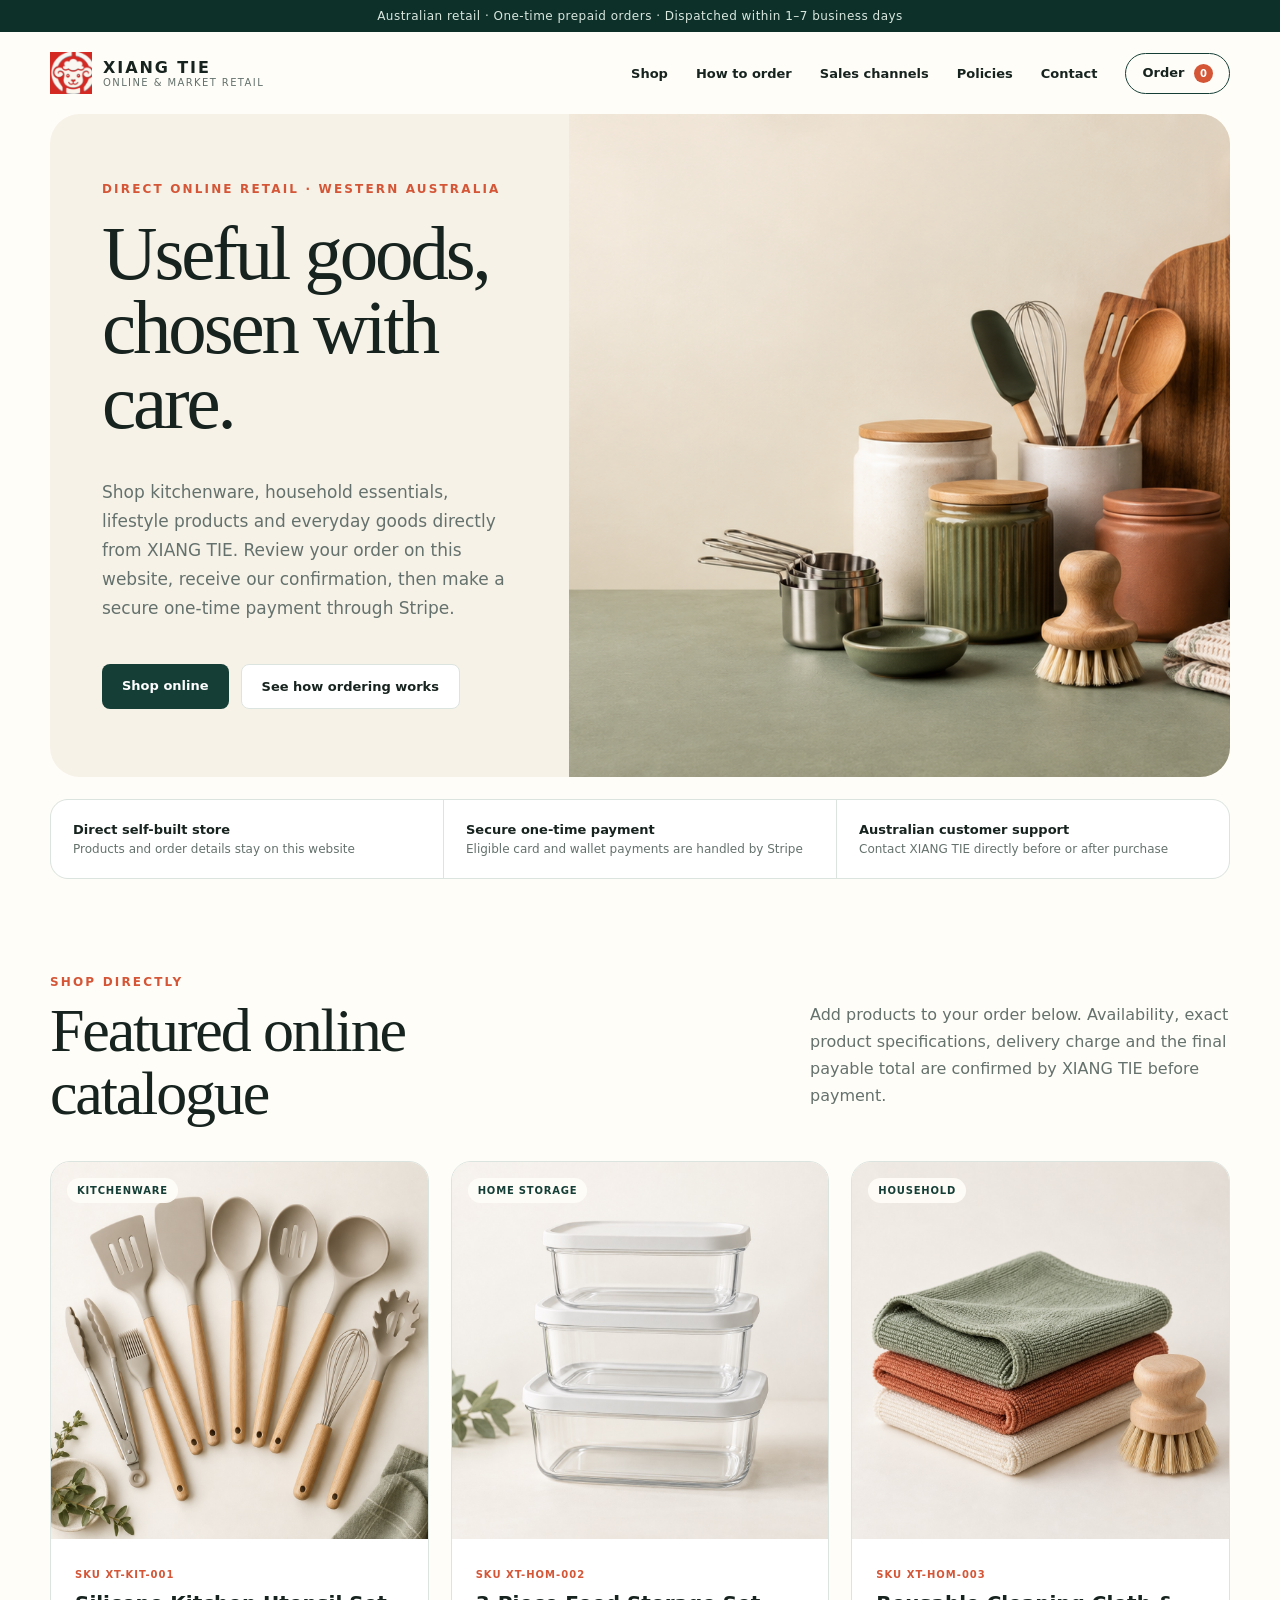
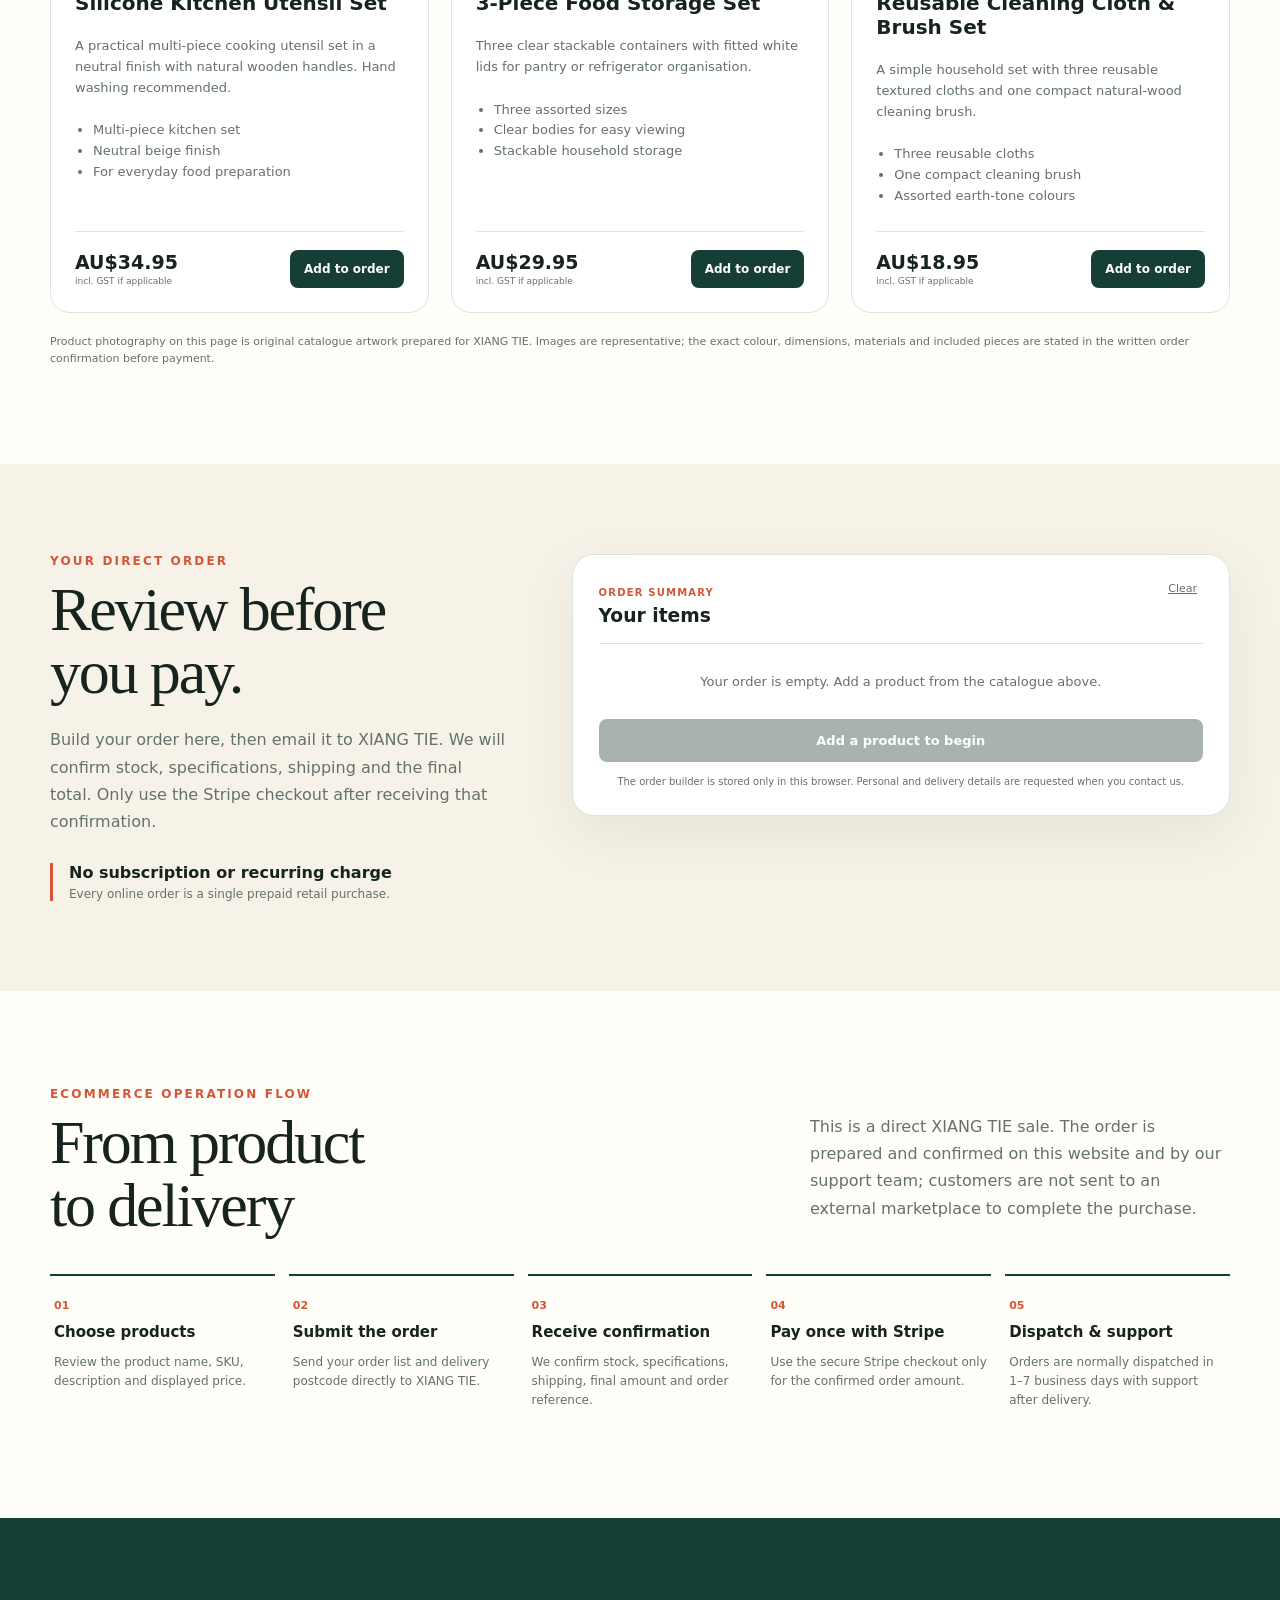
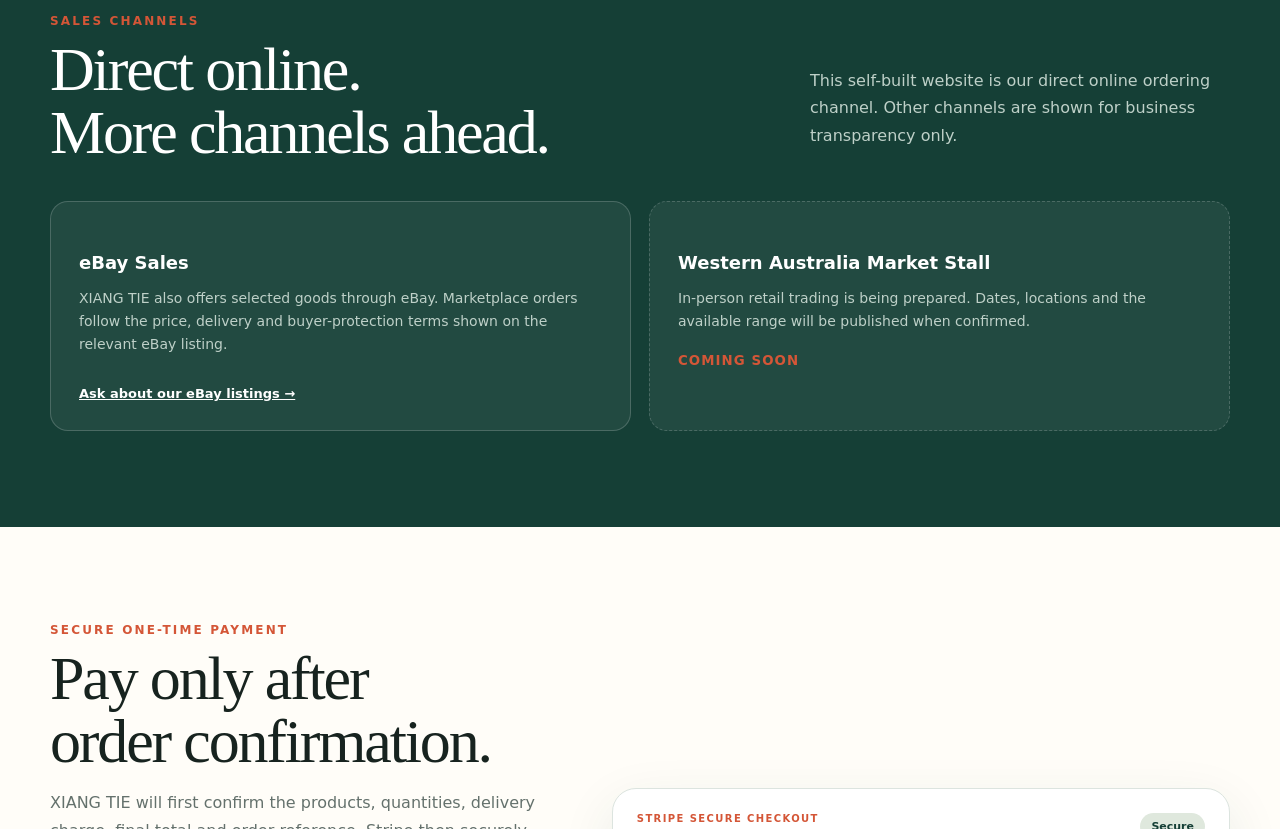
==== commit a57bb465: "Keep root domain on Australian retail store" ====
--- a/index.html
+++ b/index.html
@@ -1,131 +1,15 @@
-<!DOCTYPE html><html lang="zh-CN"><head><meta charSet="utf-8"/><meta name="viewport" content="width=device-width, initial-scale=1"/><link rel="preload" href="/logo-mark.png" as="image"/><link rel="preload" href="/hero-lamb.png" as="image"/><link rel="preload" href="/storefront.jpg" as="image"/><link rel="preload" href="/interior.jpg" as="image"/><link rel="preload" href="/signature-noodles.jpg" as="image"/><link rel="preload" href="/braised-beef.jpg" as="image"/><link rel="preload" href="/lamb-soup.jpg" as="image"/><link rel="stylesheet" href="/_next/static/css/index.LFxBRlt7.css" data-rsc-css-href="/_next/static/css/index.LFxBRlt7.css" data-precedence="vite-rsc/importer-resources"/><link rel="modulepreload" fetchPriority="low" href="/_next/static/chunks/index-C9CZ0jaq.js"/><script src="/_next/static/chunks/rolldown-runtime-C60lm6uB.js" type="module" async=""></script><script src="/_next/static/chunks/framework-BgSIrAUN.js" type="module" async=""></script><link rel="modulepreload" href="/_next/static/chunks/layout-segment-context-CGyb7KDn.js" crossorigin=""/><link rel="modulepreload" href="/_next/static/chunks/geo-language-D9CLlE7b.js" crossorigin=""/><link rel="modulepreload" href="/_next/static/chunks/storefront-Dqj3wc1z.js" crossorigin=""/><title>铁毅祥｜精品饸饹面 · 牛羊肉面食</title><meta name="description" content="铁毅祥专注西北风味饸饹面与牛羊肉面食，提供门店餐饮、订单咨询与安全在线付款服务。"/><meta property="og:title" content="铁毅祥｜精品饸饹面 · 牛羊肉面食"/><meta property="og:description" content="一碗热面，见真功夫。"/><meta property="og:image" content="http://localhost:3000/og.png"/><meta name="twitter:card" content="summary_large_image"/><meta name="twitter:title" content="铁毅祥｜精品饸饹面 · 牛羊肉面食"/><meta name="twitter:description" content="一碗热面，见真功夫。"/><meta name="twitter:image" content="http://localhost:3000/og.png"/><link rel="shortcut icon" href="/logo-mark.png"/><link rel="icon" href="/logo-mark.png"/><link rel="apple-touch-icon" href="/logo-mark.png"/><script>Object.assign(((self[Symbol.for("vinext.navigationRuntime")]??={bootstrap:{routeManifest:null},functions:{}}).bootstrap.rsc??={rsc:[]}),{params:{},nav:{"pathname":"/","searchParams":[]}})</script><link rel="modulepreload" href="/_next/static/chunks/index-C9CZ0jaq.js" />
-<link rel="preload" href="/_next/static/_vinext_fonts/geist-8ac0455e797f/geist-98bbbccb.woff2" as="font" type="font/woff2" crossorigin />
-<link rel="preload" href="/_next/static/_vinext_fonts/geist-mono-00e989178794/geist-mono-013b2f2f.woff2" as="font" type="font/woff2" crossorigin />
-<style data-vinext-fonts>/* cyrillic-ext */
-@font-face {
-  font-family: 'Geist';
-  font-style: normal;
-  font-weight: 100 900;
-  font-display: swap;
-  src: url(/_next/static/_vinext_fonts/geist-8ac0455e797f/geist-ff2310f5.woff2) format('woff2');
-  unicode-range: U+0460-052F, U+1C80-1C8A, U+20B4, U+2DE0-2DFF, U+A640-A69F, U+FE2E-FE2F;
-}
-/* cyrillic */
-@font-face {
-  font-family: 'Geist';
-  font-style: normal;
-  font-weight: 100 900;
-  font-display: swap;
-  src: url(/_next/static/_vinext_fonts/geist-8ac0455e797f/geist-875ccdd4.woff2) format('woff2');
-  unicode-range: U+0301, U+0400-045F, U+0490-0491, U+04B0-04B1, U+2116;
-}
-/* vietnamese */
-@font-face {
-  font-family: 'Geist';
-  font-style: normal;
-  font-weight: 100 900;
-  font-display: swap;
-  src: url(/_next/static/_vinext_fonts/geist-8ac0455e797f/geist-52306abf.woff2) format('woff2');
-  unicode-range: U+0102-0103, U+0110-0111, U+0128-0129, U+0168-0169, U+01A0-01A1, U+01AF-01B0, U+0300-0301, U+0303-0304, U+0308-0309, U+0323, U+0329, U+1EA0-1EF9, U+20AB;
-}
-/* latin-ext */
-@font-face {
-  font-family: 'Geist';
-  font-style: normal;
-  font-weight: 100 900;
-  font-display: swap;
-  src: url(/_next/static/_vinext_fonts/geist-8ac0455e797f/geist-001175b1.woff2) format('woff2');
-  unicode-range: U+0100-02BA, U+02BD-02C5, U+02C7-02CC, U+02CE-02D7, U+02DD-02FF, U+0304, U+0308, U+0329, U+1D00-1DBF, U+1E00-1E9F, U+1EF2-1EFF, U+2020, U+20A0-20AB, U+20AD-20C0, U+2113, U+2C60-2C7F, U+A720-A7FF;
-}
-/* latin */
-@font-face {
-  font-family: 'Geist';
-  font-style: normal;
-  font-weight: 100 900;
-  font-display: swap;
-  src: url(/_next/static/_vinext_fonts/geist-8ac0455e797f/geist-98bbbccb.woff2) format('woff2');
-  unicode-range: U+0000-00FF, U+0131, U+0152-0153, U+02BB-02BC, U+02C6, U+02DA, U+02DC, U+0304, U+0308, U+0329, U+2000-206F, U+20AC, U+2122, U+2191, U+2193, U+2212, U+2215, U+FEFF, U+FFFD;
-}
-
-@font-face {
-  font-family: 'Geist Fallback';
-  src: local("Arial");
-  ascent-override: 95.94%;
-  descent-override: 28.16%;
-  line-gap-override: 0.00%;
-  size-adjust: 104.76%;
-}
-
-.__font_geist_19ysh9d { font-family: 'Geist', 'Geist Fallback'; font-style: normal; }
-
-.__variable_geist_19ysh9d { --font-geist-sans: 'Geist', 'Geist Fallback'; }
-
-/* cyrillic-ext */
-@font-face {
-  font-family: 'Geist Mono';
-  font-style: normal;
-  font-weight: 100 900;
-  font-display: swap;
-  src: url(/_next/static/_vinext_fonts/geist-mono-00e989178794/geist-mono-f6b33328.woff2) format('woff2');
-  unicode-range: U+0460-052F, U+1C80-1C8A, U+20B4, U+2DE0-2DFF, U+A640-A69F, U+FE2E-FE2F;
-}
-/* cyrillic */
-@font-face {
-  font-family: 'Geist Mono';
-  font-style: normal;
-  font-weight: 100 900;
-  font-display: swap;
-  src: url(/_next/static/_vinext_fonts/geist-mono-00e989178794/geist-mono-44e03052.woff2) format('woff2');
-  unicode-range: U+0301, U+0400-045F, U+0490-0491, U+04B0-04B1, U+2116;
-}
-/* symbols2 */
-@font-face {
-  font-family: 'Geist Mono';
-  font-style: normal;
-  font-weight: 100 900;
-  font-display: swap;
-  src: url(/_next/static/_vinext_fonts/geist-mono-00e989178794/geist-mono-0638449e.woff2) format('woff2');
-  unicode-range: U+2000-2001, U+2004-2008, U+200A, U+23B8-23BD, U+2500-259F;
-}
-/* vietnamese */
-@font-face {
-  font-family: 'Geist Mono';
-  font-style: normal;
-  font-weight: 100 900;
-  font-display: swap;
-  src: url(/_next/static/_vinext_fonts/geist-mono-00e989178794/geist-mono-971fb274.woff2) format('woff2');
-  unicode-range: U+0102-0103, U+0110-0111, U+0128-0129, U+0168-0169, U+01A0-01A1, U+01AF-01B0, U+0300-0301, U+0303-0304, U+0308-0309, U+0323, U+0329, U+1EA0-1EF9, U+20AB;
-}
-/* latin-ext */
-@font-face {
-  font-family: 'Geist Mono';
-  font-style: normal;
-  font-weight: 100 900;
-  font-display: swap;
-  src: url(/_next/static/_vinext_fonts/geist-mono-00e989178794/geist-mono-44745446.woff2) format('woff2');
-  unicode-range: U+0100-02BA, U+02BD-02C5, U+02C7-02CC, U+02CE-02D7, U+02DD-02FF, U+0304, U+0308, U+0329, U+1D00-1DBF, U+1E00-1E9F, U+1EF2-1EFF, U+2020, U+20A0-20AB, U+20AD-20C0, U+2113, U+2C60-2C7F, U+A720-A7FF;
-}
-/* latin */
-@font-face {
-  font-family: 'Geist Mono';
-  font-style: normal;
-  font-weight: 100 900;
-  font-display: swap;
-  src: url(/_next/static/_vinext_fonts/geist-mono-00e989178794/geist-mono-013b2f2f.woff2) format('woff2');
-  unicode-range: U+0000-00FF, U+0131, U+0152-0153, U+02BB-02BC, U+02C6, U+02DA, U+02DC, U+0304, U+0308, U+0329, U+2000-206F, U+20AC, U+2122, U+2191, U+2193, U+2212, U+2215, U+FEFF, U+FFFD;
-}
-
-@font-face {
-  font-family: 'Geist Mono Fallback';
-  src: local("Arial");
-  ascent-override: 74.67%;
-  descent-override: 21.92%;
-  line-gap-override: 0.00%;
-  size-adjust: 134.59%;
-}
-
-.__font_geist_mono_1001rt9 { font-family: 'Geist Mono', 'Geist Mono Fallback'; font-style: normal; }
-
-.__variable_geist_mono_1001rt9 { --font-geist-mono: 'Geist Mono', 'Geist Mono Fallback'; }
-</style>
-</head><body class="__variable_geist_19ysh9d __variable_geist_mono_1001rt9 antialiased"><main><nav class="nav" aria-label="主导航"><div class="nav-links nav-left"><a href="#story">品牌故事</a><a href="#menu">招牌菜品</a></div><a class="brand" href="#top" aria-label="铁毅祥首页"><img src="/logo-mark.png" alt="铁毅祥羊头标志"/><span>铁毅祥</span></a><div class="nav-links nav-right"><a href="#venue">实体门店</a><a href="#shop">在线点餐</a><a class="language-choice" href="/en/">EN</a><a class="nav-pay" href="#stripe-checkout">Stripe 结账</a></div></nav><section class="hero" id="top"><div class="hero-copy"><p class="eyebrow">TIE YI XIANG · PINGDINGSHAN</p><h1>一碗好面，<br/><em>让家人放心吃。</em></h1><p class="intro">铁毅祥专注西北风味饸饹面与牛羊肉面食。认真选料、现点现做、真心待客，把每一碗热面做成一家人都愿意再来的日常味道。</p><div class="hero-actions"><a class="button button-dark" href="#menu">探索铁毅祥味道</a><a class="text-link" href="#story">了解品牌 <span>→</span></a></div></div><div class="hero-art hero-visual" aria-label="铁毅祥品牌理念"><div class="hero-word hero-word-one">鲜</div><div class="hero-word hero-word-two">真</div><div class="hero-seal">鲜羊<br/>现煮</div><img class="hero-lamb" src="/hero-lamb.png" alt="铁毅祥鲜羊肉汤，汤勺舀起羊肉"/><div class="hero-slogan"><small>铁毅祥 · 鲜羊现煮</small><strong>这一口，鲜得有力量</strong></div></div></section><section class="marquee" aria-label="品牌特色"><span>精品饸饹面</span><b>✦</b><span>牛羊肉面食</span><b>✦</b><span>现煮现做</span><b>✦</b><span>西北风味</span></section><section class="story section" id="story"><div class="section-kicker">01 / 品牌介绍</div><div class="story-grid"><h2>从一碗面开始，<br/>认真对待每一位客人。</h2><div><p>一份好面食，不只是填饱肚子。铁毅祥希望把熟悉的西北味道，做得干净、热乎、经得起回味。</p><p>我们提供门店餐饮服务、餐食预订及经审核开通的在线付款服务。每笔订单均对应真实商品或服务，并由铁毅祥负责履约与售后。</p></div></div></section><section class="culture section" id="culture"><div class="section-head"><div><div class="section-kicker">02 / 企业文化</div><h2>把良心，<br/>放进每一碗面里。</h2></div><p>我们的理念很朴素：让客人吃得舒心，让一家老小吃得放心。</p></div><div class="culture-grid"><article><div class="culture-icon">源</div><div><span>认真选料</span><h3>好原料，从源头认真选</h3><p>食材来源清楚，把对品质的重视落实到每天的备料与出品。</p></div></article><article><div class="culture-icon">鲜</div><div><span>现点现做</span><h3>守住热气，也守住真味</h3><p>用心熬汤、按单制作，让每一次上桌都热乎、妥帖。</p></div></article><article><div class="culture-icon">诚</div><div><span>真心待客</span><h3>一家老小，放心坐下吃</h3><p>用家人的标准对待每位客人，让一顿饭成为安心的日常。</p></div></article></div><div class="standards"><div><b>01</b><strong>纯净好水</strong><span>洁净用水，认真烹调</span></div><div><b>02</b><strong>优质面粉</strong><span>口感筋道，麦香自然</span></div><div><b>03</b><strong>精选肉品</strong><span>严格选料，鲜切现做</span></div><div><b>04</b><strong>甄选调料</strong><span>真材实料，味道自然</span></div><div><b>05</b><strong>诚信经营</strong><span>明码实价，真心待客</span></div></div><div class="culture-pledge"><p>铁毅祥的坚持</p><strong>认真选料 · 用心现做 · 真心待客</strong></div></section><section class="venue section" id="venue"><div class="section-head"><div><div class="section-kicker">03 / 实体门店</div><h2>看得见的门店，<br/>吃得到的好味道。</h2></div><p>铁毅祥饸饹面位于河南省平顶山市卫东区，欢迎到店用餐。</p></div><div class="venue-grid"><figure class="venue-large"><img src="/storefront.jpg" alt="铁毅祥饸饹面门店门头"/><figcaption>铁毅祥饸饹面 · 门店门头</figcaption></figure><figure><img src="/interior.jpg" alt="铁毅祥饸饹面门店内部"/><figcaption>明亮、整洁的店内用餐空间</figcaption></figure></div></section><section class="menu section" id="menu"><div class="section-head"><div><div class="section-kicker">04 / 招牌菜品</div><h2>热气腾腾的<br/>日常好味道</h2></div><p>菜品、价格与供应情况以门店当日公示为准。</p></div><div class="menu-banner"><div><span>招牌饸饹面</span><strong>精选本地山羊 · 现点现做 · 怡口净水</strong></div><b>一碗好面<br/>认真做好</b></div><div class="menu-grid"><article class="dish dish-red"><img src="/signature-noodles.jpg" alt="招牌牛肉饸饹面"/><div><span class="dish-no">01 / 招牌推荐</span><h3>优质饸饹面</h3><p>汤香面筋道 · 小碗 ¥17 · 大碗 ¥18</p><strong>¥ 17 <small>起</small></strong></div></article><article class="dish dish-cream"><img src="/braised-beef.jpg" alt="牛肉特色菜"/><div><span class="dish-no">02 / 特色拌面</span><h3>牛肉大宽拌面</h3><p>宽面筋道 · 牛肉鲜香 · 大碗足量</p><strong>¥ 20</strong></div></article><article class="dish dish-green"><img src="/lamb-soup.jpg" alt="羊肉汤"/><div><span class="dish-no">03 / 精品冲汤</span><h3>羊肉汤</h3><p>羊肉鲜嫩 · 汤鲜味美 · 暖胃暖心</p><strong>¥ 20 <small>起</small></strong></div></article></div><div class="price-list"><div><span>普通饸饹面</span><b>¥11 / 小碗　¥12 / 大碗</b></div><div><span>小小碗一口香饸饹面</span><b>¥10 / 份</b></div><div><span>特色油泼面</span><b>¥18 / 大碗</b></div><div><span>肉沫拌面</span><b>¥20 / 份</b></div><div><span>羊杂汤</span><b>¥20 / 小碗　¥30 / 大碗</b></div></div></section><section class="commerce section" id="shop" aria-labelledby="shop-title"><div class="section-head"><div><div class="section-kicker">05 / 官网点餐</div><h2 id="shop-title">从选餐到付款，<br/>都在官网完成。</h2></div><p>在线订单仅支持到店堂食或自取。商品由铁毅祥门店制作，付款由 Stripe 安全处理。</p></div><div class="commerce-progress" aria-label="下单步骤"><span class="active">1 选择商品</span><span class="">2 取餐信息</span><span class="">3 核对付款</span><span>4 支付完成</span></div><div class="commerce-layout"><div class="product-list"><article><div><span>堂食 / 自取</span><h3>普通饸饹面（小碗）</h3><p>门店现做，到店堂食或自取</p></div><div class="product-buy"><strong>¥<!-- -->11</strong><button type="button">加入购物车</button></div></article><article><div><span>堂食 / 自取</span><h3>优质饸饹面（小碗）</h3><p>精选肉品与现煮汤底</p></div><div class="product-buy"><strong>¥<!-- -->17</strong><button type="button">加入购物车</button></div></article><article><div><span>堂食 / 自取</span><h3>羊肉汤（小碗）</h3><p>鲜肉现煮，暖胃清汤</p></div><div class="product-buy"><strong>¥<!-- -->20</strong><button type="button">加入购物车</button></div></article></div><aside class="cart-summary" aria-label="购物车"><h3>我的订单</h3><p class="empty-cart">购物车还是空的，请先选择商品。</p><div class="cart-total"><span>订单合计</span><strong>¥<!-- -->0</strong></div><button class="checkout-button" type="button" disabled="">填写取餐信息</button></aside></div></section><section class="payment" id="stripe-checkout"><div class="payment-card"><div><p class="eyebrow">SECURE STRIPE CHECKOUT</p><h2>Stripe 安全结账</h2><p>本站商品由平顶山市卫东区铁祥餐饮店直接销售和履约。付款时仅跳转至 Stripe 官方托管结账页，不会跳转至 TikTok 或其他电商店铺。</p><ul class="payment-checks"><li>订单币种与金额会在结账前清楚显示</li><li>银行卡资料由 Stripe 加密处理，本站不保存卡号</li><li>付款完成后请保留 Stripe 收据，到店核销</li></ul></div><div class="payment-side"><span class="stripe-badge">stripe</span><p>请先电话确认当日供应与取餐时间，再使用商户提供的 Stripe 付款链接。</p><a class="button button-light" href="tel:18416729706">致电确认订单</a><small>付款链接启用后，此处将直接进入 Stripe Checkout。</small></div></div><p class="payment-note">收款主体、网站经营主体与实际履约主体一致：平顶山市卫东区铁祥餐饮店（个体工商户）。</p></section><section class="contact section" id="contact"><div><div class="section-kicker">04 / 联系我们</div><h2>欢迎到店，<br/>也欢迎先联系。</h2></div><div class="contact-details"><div><span>门店地址</span><p>河南省平顶山市卫东区鸿鹰街道建设路与东环路交叉口西路南1号楼1层从东数1-8号</p></div><div><span>营业时间</span><p>每日 09:00–21:00</p></div><div><span>客户服务</span><p><a href="tel:18416729706">184 1672 9706</a></p></div><div><span>经营主体</span><p>平顶山市卫东区铁祥餐饮店（个体工商户）</p></div></div></section><footer><div class="footer-brand"><span class="brand-mark">铁</span><span>铁毅祥</span></div><div class="footer-links"><a href="#refund">退款政策</a><a href="#privacy">隐私政策</a><a href="#terms">服务条款</a><a href="#fulfilment">履约说明</a></div><p>© <!-- -->2026<!-- --> 铁毅祥 · 保留所有权利</p></footer><section class="policies" id="policy"><h2>消费者政策与商户信息</h2><div class="policy-grid"><article id="fulfilment"><h3>履约与自取</h3><p>本站销售由铁毅祥门店现场制作的餐食。订单仅支持到店堂食或到店自取，不提供邮寄或跨境配送。营业时间为每日 09:00–21:00；建议付款前电话确认库存与取餐时间。</p></article><article id="refund"><h3>退款与取消</h3><p>餐食开始制作前可联系客服申请取消并原路退款。餐食已开始制作、已取餐或已完成堂食服务后，除质量问题外不支持无理由退款。经确认的退款通常在 5–10 个工作日退回原支付方式，到账时间以发卡机构为准。</p></article><article id="privacy"><h3>隐私政策</h3><p>我们仅为订单确认、履约与售后使用您主动提供的姓名、电话和订单信息。银行卡资料由 Stripe 托管结账页处理，本站不收集或保存完整卡号、安全码或支付凭据。</p></article><article id="terms"><h3>服务条款</h3><p>下单即表示您确认商品、价格、取餐方式与政策。商品图片为实物展示，实际出品可能因当日食材略有差异。如发生争议，请先联系门店，我们将依照中国适用法律处理。</p></article></div><div class="merchant-record"><p><strong>经营主体：</strong>平顶山市卫东区铁祥餐饮店（个体工商户）</p><p><strong>统一社会信用代码：</strong>92410403MAKEXELG90</p><p><strong>经营地址：</strong>河南省平顶山市卫东区鸿鹰街道建设路与东环路交叉口西路南1号楼1层从东数1-8号</p><p><strong>客服电话：</strong><a href="tel:18416729706">184 1672 9706</a></p></div></section></main><script type="module" src="/_next/static/chunks/index-C9CZ0jaq.js" id="_R_" async=""></script><script>((self[Symbol.for("vinext.navigationRuntime")]??={bootstrap:{routeManifest:null},functions:{}}).bootstrap.rsc??={rsc:[]}).rsc.push("2:I[\"8c0f216c4604\",[],\"Children\",1]\n")</script><script>((self[Symbol.for("vinext.navigationRuntime")]??={bootstrap:{routeManifest:null},functions:{}}).bootstrap.rsc??={rsc:[]}).rsc.push("3:I[\"593f344dc510\",[],\"GlobalErrorBoundary\",1]\n")</script><script>((self[Symbol.for("vinext.navigationRuntime")]??={bootstrap:{routeManifest:null},functions:{}}).bootstrap.rsc??={rsc:[]}).rsc.push("4:I[\"0b874ad30386\",[],\"default\",1]\n")</script><script>((self[Symbol.for("vinext.navigationRuntime")]??={bootstrap:{routeManifest:null},functions:{}}).bootstrap.rsc??={rsc:[]}).rsc.push("5:I[\"593f344dc510\",[],\"ErrorBoundary\",1]\n")</script><script>((self[Symbol.for("vinext.navigationRuntime")]??={bootstrap:{routeManifest:null},functions:{}}).bootstrap.rsc??={rsc:[]}).rsc.push("6:I[\"15c18cfaeeff\",[],\"LayoutSegmentProvider\",1]\n")</script><script>((self[Symbol.for("vinext.navigationRuntime")]??={bootstrap:{routeManifest:null},functions:{}}).bootstrap.rsc??={rsc:[]}).rsc.push("7:I[\"8c0f216c4604\",[],\"Slot\",1]\n")</script><script>((self[Symbol.for("vinext.navigationRuntime")]??={bootstrap:{routeManifest:null},functions:{}}).bootstrap.rsc??={rsc:[]}).rsc.push("8:I[\"9276801271d6\",[],\"AppRouterScrollTarget\",1]\n")</script><script>((self[Symbol.for("vinext.navigationRuntime")]??={bootstrap:{routeManifest:null},functions:{}}).bootstrap.rsc??={rsc:[]}).rsc.push("9:I[\"593f344dc510\",[],\"RedirectBoundary\",1]\n")</script><script>((self[Symbol.for("vinext.navigationRuntime")]??={bootstrap:{routeManifest:null},functions:{}}).bootstrap.rsc??={rsc:[]}).rsc.push(":HL[\"/_next/static/css/index.LFxBRlt7.css\",\"style\"     ]\n")</script><script>((self[Symbol.for("vinext.navigationRuntime")]??={bootstrap:{routeManifest:null},functions:{}}).bootstrap.rsc??={rsc:[]}).rsc.push("0:{\"__route\":\"route:/\",\"__interceptionContext\":null,\"__layoutIds\":[\"layout:/\"],\"__rootLayout\":\"/\",\"__sourcePage\":\"/page\",\"page:/\":\"$L1\",\"layout:/\":[[[[\"$\",\"link\",\"css:/_next/static/css/index.LFxBRlt7.css\",{\"rel\":\"stylesheet\",\"precedence\":\"vite-rsc/importer-resources\",\"href\":\"/_next/static/css/index.LFxBRlt7.css\",\"data-rsc-css-href\":\"/_next/static/css/index.LFxBRlt7.css\"}],\"$undefined\"],[\"$\",\"html\",null,{\"lang\":\"zh-CN\",\"children\":[\"$\",\"body\",null,{\"className\":\"__variable_geist_19ysh9d __variable_geist_mono_1001rt9 antialiased\",\"children\":[\"$\",\"$L2\",null,{}]}]}]],null],\"route:/\":[[[\"$\",\"meta\",null,{\"charSet\":\"utf-8\"}],[[\"$\",\"title\",\"0\",{\"children\":\"铁毅祥｜精品饸饹面 · 牛羊肉面食\"}],[\"$\",\"meta\",\"1\",{\"name\":\"description\",\"content\":\"铁毅祥专注西北风味饸饹面与牛羊肉面食，提供门店餐饮、订单咨询与安全在线付款服务。\"}],[\"$\",\"meta\",\"2\",{\"property\":\"og:title\",\"content\":\"铁毅祥｜精品饸饹面 · 牛羊肉面食\"}],[\"$\",\"meta\",\"3\",{\"property\":\"og:description\",\"content\":\"一碗热面，见真功夫。\"}],[\"$\",\"meta\",\"4\",{\"property\":\"og:image\",\"content\":\"http://localhost:3000/og.png\"}],[\"$\",\"meta\",\"5\",{\"name\":\"twitter:card\",\"content\":\"summary_large_image\"}],[\"$\",\"meta\",\"6\",{\"name\":\"twitter:title\",\"content\":\"铁毅祥｜精品饸饹面 · 牛羊肉面食\"}],[\"$\",\"meta\",\"7\",{\"name\":\"twitter:description\",\"content\":\"一碗热面，见真功夫。\"}],[\"$\",\"meta\",\"8\",{\"name\":\"twitter:image\",\"content\":\"http://localhost:3000/og.png\"}],[\"$\",\"link\",\"9\",{\"rel\":\"shortcut icon\",\"href\":\"/logo-mark.png\"}],[\"$\",\"link\",\"10\",{\"rel\":\"icon\",\"href\":\"/logo-mark.png\"}],[\"$\",\"link\",\"11\",{\"rel\":\"apple-touch-icon\",\"href\":\"/logo-mark.png\"}]],[[\"$\",\"meta\",\"0\",{\"name\":\"viewport\",\"content\":\"width=device-width, initial-scale=1\"}]]],[\"$\",\"$L3\",null,{\"fallback\":\"$4\",\"children\":[\"$\",\"$L5\",null,{\"fallback\":\"$4\",\"children\":[\"$\",\"$L6\",null,{\"providerId\":\"layout:/\",\"segmentMap\":{\"children\":[]},\"children\":[\"$\",\"$L7\",null,{\"id\":\"layout:/\",\"parallelSlots\":\"$undefined\",\"children\":[\"$\",\"$L8\",null,{\"children\":[\"$\",\"$L9\",null,{\"children\":[[\"$\",\"$L6\",null,{\"providerId\":\"page:/\",\"segmentMap\":{\"children\":[\"__PAGE__\"]},\"children\":[\"$\",\"$L7\",null,{\"id\":\"page:/\"}]}],null]}]}]}]}]}]}],null,null],\"__layoutFlags\":{\"layout:/\":\"s\"},\"__artifactCompatibility\":{\"schemaVersion\":1,\"graphVersion\":\"app-route-graph:1177fd80f83fa7b0\",\"deploymentVersion\":\"c6118ed5-c899-4530-9039-f54475745126\",\"appElementsSchemaVersion\":1,\"rscPayloadSchemaVersion\":1,\"rootBoundaryId\":\"/\",\"renderEpoch\":null},\"__renderObservation\":{\"schemaVersion\":1,\"output\":{\"kind\":\"app-rsc\",\"mountedSlotsFingerprint\":null,\"renderEpoch\":null,\"rootBoundaryId\":\"/\",\"routeId\":\"route:/\"},\"completeness\":\"partial\",\"boundaryOutcome\":{\"kind\":\"unknown\"},\"requestApis\":[{\"kind\":\"connection\",\"status\":\"unknown\"},{\"kind\":\"cookies\",\"status\":\"unknown\"},{\"kind\":\"draftMode\",\"status\":\"unknown\"},{\"kind\":\"headers\",\"status\":\"unknown\"},{\"kind\":\"params\",\"status\":\"unknown\"},{\"kind\":\"searchParams\",\"status\":\"unknown\"}],\"dynamicFetches\":[],\"cacheTags\":[\"/\",\"_N_T_/\",\"_N_T_/index\",\"_N_T_/layout\",\"_N_T_/page\"],\"pathTags\":[\"/\"],\"cacheability\":\"unknown\",\"downgrade\":{\"target\":\"freshRender\",\"reasons\":[{\"code\":\"CP_DOWNGRADE_CACHEABILITY_UNKNOWN\",\"target\":\"freshRender\"},{\"code\":\"CP_DOWNGRADE_INCOMPLETE_OBSERVATION\",\"completeness\":\"partial\",\"target\":\"freshRender\"},{\"code\":\"CP_DOWNGRADE_UNKNOWN_REQUEST_API\",\"requestApi\":\"connection\",\"target\":\"freshRender\"},{\"code\":\"CP_DOWNGRADE_UNKNOWN_REQUEST_API\",\"requestApi\":\"cookies\",\"target\":\"freshRender\"},{\"code\":\"CP_DOWNGRADE_UNKNOWN_REQUEST_API\",\"requestApi\":\"draftMode\",\"target\":\"freshRender\"},{\"code\":\"CP_DOWNGRADE_UNKNOWN_REQUEST_API\",\"requestApi\":\"headers\",\"target\":\"freshRender\"},{\"code\":\"CP_DOWNGRADE_UNKNOWN_REQUEST_API\",\"requestApi\":\"params\",\"target\":\"freshRender\"},{\"code\":\"CP_DOWNGRADE_UNKNOWN_REQUEST_API\",\"requestApi\":\"searchParams\",\"target\":\"freshRender\"}],\"fallback\":{\"kind\":\"breakerFallback\",\"code\":\"CP_PRIVATE_DYNAMIC_DOWNGRADE\",\"mode\":\"renderFresh\",\"scope\":\"affectedOutput\",\"fields\":{\"reasonCodes\":[\"CP_DOWNGRADE_CACHEABILITY_UNKNOWN\",\"CP_DOWNGRADE_INCOMPLETE_OBSERVATION\",\"CP_DOWNGRADE_UNKNOWN_REQUEST_API\",\"CP_DOWNGRADE_UNKNOWN_REQUEST_API\",\"CP_DOWNGRADE_UNKNOWN_REQUEST_API\",\"CP_DOWNGRADE_UNKNOWN_REQUEST_API\",\"CP_DOWNGRADE_UNKNOWN_REQUEST_API\",\"CP_DOWNGRADE_UNKNOWN_REQUEST_API\"],\"target\":\"freshRender\"}},\"isPublicCacheCandidate\":false}}}\n")</script><script>((self[Symbol.for("vinext.navigationRuntime")]??={bootstrap:{routeManifest:null},functions:{}}).bootstrap.rsc??={rsc:[]}).rsc.push("a:I[\"5dccef9b1aa9\",[],\"GeoLanguage\",1]\n")</script><script>((self[Symbol.for("vinext.navigationRuntime")]??={bootstrap:{routeManifest:null},functions:{}}).bootstrap.rsc??={rsc:[]}).rsc.push("b:I[\"5dccef9b1aa9\",[],\"LanguageChoice\",1]\n")</script><script>((self[Symbol.for("vinext.navigationRuntime")]??={bootstrap:{routeManifest:null},functions:{}}).bootstrap.rsc??={rsc:[]}).rsc.push(":HL[\"/logo-mark.png\",\"image\"]\n")</script><script>((self[Symbol.for("vinext.navigationRuntime")]??={bootstrap:{routeManifest:null},functions:{}}).bootstrap.rsc??={rsc:[]}).rsc.push(":HL[\"/hero-lamb.png\",\"image\"]\n")</script><script>((self[Symbol.for("vinext.navigationRuntime")]??={bootstrap:{routeManifest:null},functions:{}}).bootstrap.rsc??={rsc:[]}).rsc.push("1:[\"$\",\"main\",null,{\"children\":[[\"$\",\"$La\",null,{}],[\"$\",\"nav\",null,{\"className\":\"nav\",\"aria-label\":\"主导航\",\"children\":[[\"$\",\"div\",null,{\"className\":\"nav-links nav-left\",\"children\":[[\"$\",\"a\",null,{\"href\":\"#story\",\"children\":\"品牌故事\"}],[\"$\",\"a\",null,{\"href\":\"#menu\",\"children\":\"招牌菜品\"}]]}],[\"$\",\"a\",null,{\"className\":\"brand\",\"href\":\"#top\",\"aria-label\":\"铁毅祥首页\",\"children\":[[\"$\",\"img\",null,{\"src\":\"/logo-mark.png\",\"alt\":\"铁毅祥羊头标志\"}],[\"$\",\"span\",null,{\"children\":\"铁毅祥\"}]]}],[\"$\",\"div\",null,{\"className\":\"nav-links nav-right\",\"children\":[[\"$\",\"a\",null,{\"href\":\"#venue\",\"children\":\"实体门店\"}],[\"$\",\"a\",null,{\"href\":\"#shop\",\"children\":\"在线点餐\"}],[\"$\",\"$Lb\",null,{\"lang\":\"zh\"}],[\"$\",\"a\",null,{\"className\":\"nav-pay\",\"href\":\"#stripe-checkout\",\"children\":\"Stripe 结账\"}]]}]]}],[\"$\",\"section\",null,{\"className\":\"hero\",\"id\":\"top\",\"children\":[[\"$\",\"div\",null,{\"className\":\"hero-copy\",\"children\":[[\"$\",\"p\",null,{\"className\":\"eyebrow\",\"children\":\"TIE YI XIANG · PINGDINGSHAN\"}],[\"$\",\"h1\",null,{\"children\":[\"一碗好面，\",[\"$\",\"br\",null,{}],[\"$\",\"em\",null,{\"children\":\"让家人放心吃。\"}]]}],[\"$\",\"p\",null,{\"className\":\"intro\",\"children\":\"铁毅祥专注西北风味饸饹面与牛羊肉面食。认真选料、现点现做、真心待客，把每一碗热面做成一家人都愿意再来的日常味道。\"}],[\"$\",\"div\",null,{\"className\":\"hero-actions\",\"children\":[[\"$\",\"a\",null,{\"className\":\"button button-dark\",\"href\":\"#menu\",\"children\":\"探索铁毅祥味道\"}],[\"$\",\"a\",null,{\"className\":\"text-link\",\"href\":\"#story\",\"children\":[\"了解品牌 \",[\"$\",\"span\",null,{\"children\":\"→\"}]]}]]}]]}],[\"$\",\"div\",null,{\"className\":\"hero-art hero-visual\",\"aria-label\":\"铁毅祥品牌理念\",\"children\":[[\"$\",\"div\",null,{\"className\":\"hero-word hero-word-one\",\"children\":\"鲜\"}],[\"$\",\"div\",null,{\"className\":\"hero-word hero-word-two\",\"children\":\"真\"}],[\"$\",\"div\",null,{\"className\":\"hero-seal\",\"children\":[\"鲜羊\",[\"$\",\"br\",null,{}],\"现煮\"]}],[\"$\",\"img\",null,{\"className\":\"hero-lamb\",\"src\":\"/hero-lamb.png\",\"alt\":\"铁毅祥鲜羊肉汤，汤勺舀起羊肉\"}],[\"$\",\"div\",null,{\"className\":\"hero-slogan\",\"children\":[[\"$\",\"small\",null,{\"children\":\"铁毅祥 · 鲜羊现煮\"}],[\"$\",\"strong\",null,{\"children\":\"这一口，鲜得有力量\"}]]}]]}]]}],[\"$\",\"section\",null,{\"className\":\"marquee\",\"aria-label\":\"品牌特色\",\"children\":[[\"$\",\"span\",null,{\"children\":\"精品饸饹面\"}],[\"$\",\"b\",null,{\"children\":\"✦\"}],[\"$\",\"span\",null,{\"children\":\"牛羊肉面食\"}],[\"$\",\"b\",null,{\"children\":\"✦\"}],[\"$\",\"span\",null,{\"children\":\"现煮现做\"}],[\"$\",\"b\",null,{\"children\":\"✦\"}],[\"$\",\"span\",null,{\"children\":\"西北风味\"}]]}],[\"$\",\"section\",null,{\"className\":\"story section\",\"id\":\"story\",\"children\":[[\"$\",\"div\",null,{\"className\":\"section-kicker\",\"children\":\"01 / 品牌介绍\"}],[\"$\",\"div\",null,{\"className\":\"story-grid\",\"children\":[[\"$\",\"h2\",null,{\"children\":[\"从一碗面开始，\",[\"$\",\"br\",null,{}],\"认真对待每一位客人。\"]}],[\"$\",\"div\",null,{\"children\":[[\"$\",\"p\",null,{\"children\":\"一份好面食，不只是填饱肚子。铁毅祥希望把熟悉的西北味道，做得干净、热乎、经得起回味。\"}],[\"$\",\"p\",null,{\"children\":\"我们提供门店餐饮服务、餐食预订及经审核开通的在线付款服务。每笔订单均对应真实商品或服务，并由铁毅祥负责履约与售后。\"}]]}]]}]]}],[\"$\",\"section\",null,{\"className\":\"culture section\",\"id\":\"culture\",\"children\":[[\"$\",\"div\",null,{\"className\":\"section-head\",\"children\":[[\"$\",\"div\",null,{\"children\":[[\"$\",\"div\",null,{\"className\":\"section-kicker\",\"children\":\"02 / 企业文化\"}],[\"$\",\"h2\",null,{\"children\":[\"把良心，\",[\"$\",\"br\",null,{}],\"放进每一碗面里。\"]}]]}],[\"$\",\"p\",null,{\"children\":\"我们的理念很朴素：让客人吃得舒心，让一家老小吃得放心。\"}]]}],[\"$\",\"div\",null,{\"className\":\"culture-grid\",\"children\":[[\"$\",\"article\",null,{\"children\":[[\"$\",\"div\",null,{\"className\":\"culture-icon\",\"children\":\"源\"}],[\"$\",\"div\",null,{\"children\":[[\"$\",\"span\",null,{\"children\":\"认真选料\"}],[\"$\",\"h3\",null,{\"children\":\"好原料，从源头认真选\"}],[\"$\",\"p\",null,{\"children\":\"食材来源清楚，把对品质的重视落实到每天的备料与出品。\"}]]}]]}],[\"$\",\"article\",null,{\"children\":[[\"$\",\"div\",null,{\"className\":\"culture-icon\",\"children\":\"鲜\"}],[\"$\",\"div\",null,{\"children\":[[\"$\",\"span\",null,{\"children\":\"现点现做\"}],[\"$\",\"h3\",null,{\"children\":\"守住热气，也守住真味\"}],[\"$\",\"p\",null,{\"children\":\"用心熬汤、按单制作，让每一次上桌都热乎、妥帖。\"}]]}]]}],[\"$\",\"article\",null,{\"children\":[[\"$\",\"div\",null,{\"className\":\"culture-icon\",\"children\":\"诚\"}],[\"$\",\"div\",null,{\"children\":[[\"$\",\"span\",null,{\"children\":\"真心待客\"}],[\"$\",\"h3\",null,{\"children\":\"一家老小，放心坐下吃\"}],[\"$\",\"p\",null,{\"children\":\"用家人的标准对待每位客人，让一顿饭成为安心的日常。\"}]]}]]}]]}],[\"$\",\"div\",null,{\"className\":\"standards\",\"children\":[[\"$\",\"div\",null,{\"children\":[[\"$\",\"b\",null,{\"children\":\"01\"}],[\"$\",\"strong\",null,{\"children\":\"纯净好水\"}],[\"$\",\"span\",null,{\"children\":\"洁净用水，认真烹调\"}]]}],[\"$\",\"div\",null,{\"children\":[[\"$\",\"b\",null,{\"children\":\"02\"}],[\"$\",\"strong\",null,{\"children\":\"优质面粉\"}],[\"$\",\"span\",null,{\"children\":\"口感筋道，麦香自然\"}]]}],[\"$\",\"div\",null,{\"children\":[[\"$\",\"b\",null,{\"children\":\"03\"}],[\"$\",\"strong\",null,{\"children\":\"精选肉品\"}],[\"$\",\"span\",null,{\"children\":\"严格选料，鲜切现做\"}]]}],[\"$\",\"div\",null,{\"children\":[[\"$\",\"b\",null,{\"children\":\"04\"}],[\"$\",\"strong\",null,{\"children\":\"甄选调料\"}],[\"$\",\"span\",null,{\"children\":\"真材实料，味道自然\"}]]}],[\"$\",\"div\",null,{\"children\":[[\"$\",\"b\",null,{\"children\":\"05\"}],[\"$\",\"strong\",null,{\"children\":\"诚信经营\"}],[\"$\",\"span\",null,{\"children\":\"明码实价，真心待客\"}]]}]]}],[\"$\",\"div\",null,{\"className\":\"culture-pledge\",\"children\":[[\"$\",\"p\",null,{\"children\":\"铁毅祥的坚持\"}],[\"$\",\"strong\",null,{\"children\":\"认真选料 · 用心现做 · 真心待客\"}]]}]]}],[\"$\",\"section\",null,{\"className\":\"venue section\",\"id\":\"venue\",\"children\":[[\"$\",\"div\",null,{\"className\":\"section-head\",\"children\":[[\"$\",\"div\",null,{\"children\":[[\"$\",\"div\",null,{\"className\":\"section-kicker\",\"children\":\"03 / 实体门店\"}],[\"$\",\"h2\",null,{\"children\":[\"看得见的门店，\",[\"$\",\"br\",null,{}],\"吃得到的好味道。\"]}]]}],[\"$\",\"p\",null,{\"children\":\"铁毅祥饸饹面位于河南省平顶山市卫东区，欢迎到店用餐。\"}]]}],\"$Lc\"]}],\"$Ld\",\"$Le\",\"$Lf\",\"$L10\",\"$L11\",\"$L12\"]}]\n")</script><script>((self[Symbol.for("vinext.navigationRuntime")]??={bootstrap:{routeManifest:null},functions:{}}).bootstrap.rsc??={rsc:[]}).rsc.push("13:I[\"f1da2b17eb86\",[],\"Storefront\",1]\n")</script><script>((self[Symbol.for("vinext.navigationRuntime")]??={bootstrap:{routeManifest:null},functions:{}}).bootstrap.rsc??={rsc:[]}).rsc.push(":HL[\"/storefront.jpg\",\"image\"]\n")</script><script>((self[Symbol.for("vinext.navigationRuntime")]??={bootstrap:{routeManifest:null},functions:{}}).bootstrap.rsc??={rsc:[]}).rsc.push(":HL[\"/interior.jpg\",\"image\"]\n")</script><script>((self[Symbol.for("vinext.navigationRuntime")]??={bootstrap:{routeManifest:null},functions:{}}).bootstrap.rsc??={rsc:[]}).rsc.push(":HL[\"/signature-noodles.jpg\",\"image\"]\n")</script><script>((self[Symbol.for("vinext.navigationRuntime")]??={bootstrap:{routeManifest:null},functions:{}}).bootstrap.rsc??={rsc:[]}).rsc.push(":HL[\"/braised-beef.jpg\",\"image\"]\n")</script><script>((self[Symbol.for("vinext.navigationRuntime")]??={bootstrap:{routeManifest:null},functions:{}}).bootstrap.rsc??={rsc:[]}).rsc.push(":HL[\"/lamb-soup.jpg\",\"image\"]\n")</script><script>((self[Symbol.for("vinext.navigationRuntime")]??={bootstrap:{routeManifest:null},functions:{}}).bootstrap.rsc??={rsc:[]}).rsc.push("c:[\"$\",\"div\",null,{\"className\":\"venue-grid\",\"children\":[[\"$\",\"figure\",null,{\"className\":\"venue-large\",\"children\":[[\"$\",\"img\",null,{\"src\":\"/storefront.jpg\",\"alt\":\"铁毅祥饸饹面门店门头\"}],[\"$\",\"figcaption\",null,{\"children\":\"铁毅祥饸饹面 · 门店门头\"}]]}],[\"$\",\"figure\",null,{\"children\":[[\"$\",\"img\",null,{\"src\":\"/interior.jpg\",\"alt\":\"铁毅祥饸饹面门店内部\"}],[\"$\",\"figcaption\",null,{\"children\":\"明亮、整洁的店内用餐空间\"}]]}]]}]\n")</script><script>((self[Symbol.for("vinext.navigationRuntime")]??={bootstrap:{routeManifest:null},functions:{}}).bootstrap.rsc??={rsc:[]}).rsc.push("d:[\"$\",\"section\",null,{\"className\":\"menu section\",\"id\":\"menu\",\"children\":[[\"$\",\"div\",null,{\"className\":\"section-head\",\"children\":[[\"$\",\"div\",null,{\"children\":[[\"$\",\"div\",null,{\"className\":\"section-kicker\",\"children\":\"04 / 招牌菜品\"}],[\"$\",\"h2\",null,{\"children\":[\"热气腾腾的\",[\"$\",\"br\",null,{}],\"日常好味道\"]}]]}],[\"$\",\"p\",null,{\"children\":\"菜品、价格与供应情况以门店当日公示为准。\"}]]}],[\"$\",\"div\",null,{\"className\":\"menu-banner\",\"children\":[[\"$\",\"div\",null,{\"children\":[[\"$\",\"span\",null,{\"children\":\"招牌饸饹面\"}],[\"$\",\"strong\",null,{\"children\":\"精选本地山羊 · 现点现做 · 怡口净水\"}]]}],[\"$\",\"b\",null,{\"children\":[\"一碗好面\",[\"$\",\"br\",null,{}],\"认真做好\"]}]]}],[\"$\",\"div\",null,{\"className\":\"menu-grid\",\"children\":[[\"$\",\"article\",null,{\"className\":\"dish dish-red\",\"children\":[[\"$\",\"img\",null,{\"src\":\"/signature-noodles.jpg\",\"alt\":\"招牌牛肉饸饹面\"}],[\"$\",\"div\",null,{\"children\":[[\"$\",\"span\",null,{\"className\":\"dish-no\",\"children\":\"01 / 招牌推荐\"}],[\"$\",\"h3\",null,{\"children\":\"优质饸饹面\"}],[\"$\",\"p\",null,{\"children\":\"汤香面筋道 · 小碗 ¥17 · 大碗 ¥18\"}],[\"$\",\"strong\",null,{\"children\":[\"¥ 17 \",[\"$\",\"small\",null,{\"children\":\"起\"}]]}]]}]]}],[\"$\",\"article\",null,{\"className\":\"dish dish-cream\",\"children\":[[\"$\",\"img\",null,{\"src\":\"/braised-beef.jpg\",\"alt\":\"牛肉特色菜\"}],[\"$\",\"div\",null,{\"children\":[[\"$\",\"span\",null,{\"className\":\"dish-no\",\"children\":\"02 / 特色拌面\"}],[\"$\",\"h3\",null,{\"children\":\"牛肉大宽拌面\"}],[\"$\",\"p\",null,{\"children\":\"宽面筋道 · 牛肉鲜香 · 大碗足量\"}],[\"$\",\"strong\",null,{\"children\":\"¥ 20\"}]]}]]}],[\"$\",\"article\",null,{\"className\":\"dish dish-green\",\"children\":[[\"$\",\"img\",null,{\"src\":\"/lamb-soup.jpg\",\"alt\":\"羊肉汤\"}],[\"$\",\"div\",null,{\"children\":[[\"$\",\"span\",null,{\"className\":\"dish-no\",\"children\":\"03 / 精品冲汤\"}],[\"$\",\"h3\",null,{\"children\":\"羊肉汤\"}],[\"$\",\"p\",null,{\"children\":\"羊肉鲜嫩 · 汤鲜味美 · 暖胃暖心\"}],[\"$\",\"strong\",null,{\"children\":[\"¥ 20 \",[\"$\",\"small\",null,{\"children\":\"起\"}]]}]]}]]}]]}],[\"$\",\"div\",null,{\"className\":\"price-list\",\"children\":[[\"$\",\"div\",null,{\"children\":[[\"$\",\"span\",null,{\"children\":\"普通饸饹面\"}],[\"$\",\"b\",null,{\"children\":\"¥11 / 小碗　¥12 / 大碗\"}]]}],[\"$\",\"div\",null,{\"children\":[[\"$\",\"span\",null,{\"children\":\"小小碗一口香饸饹面\"}],[\"$\",\"b\",null,{\"children\":\"¥10 / 份\"}]]}],[\"$\",\"div\",null,{\"children\":[[\"$\",\"span\",null,{\"children\":\"特色油泼面\"}],[\"$\",\"b\",null,{\"children\":\"¥18 / 大碗\"}]]}],[\"$\",\"div\",null,{\"children\":[[\"$\",\"span\",null,{\"children\":\"肉沫拌面\"}],[\"$\",\"b\",null,{\"children\":\"¥20 / 份\"}]]}],[\"$\",\"div\",null,{\"children\":[[\"$\",\"span\",null,{\"children\":\"羊杂汤\"}],[\"$\",\"b\",null,{\"children\":\"¥20 / 小碗　¥30 / 大碗\"}]]}]]}]]}]\n")</script><script>((self[Symbol.for("vinext.navigationRuntime")]??={bootstrap:{routeManifest:null},functions:{}}).bootstrap.rsc??={rsc:[]}).rsc.push("e:[\"$\",\"$L13\",null,{\"checkoutUrl\":\"$undefined\"}]\n")</script><script>((self[Symbol.for("vinext.navigationRuntime")]??={bootstrap:{routeManifest:null},functions:{}}).bootstrap.rsc??={rsc:[]}).rsc.push("f:[\"$\",\"section\",null,{\"className\":\"payment\",\"id\":\"stripe-checkout\",\"children\":[[\"$\",\"div\",null,{\"className\":\"payment-card\",\"children\":[[\"$\",\"div\",null,{\"children\":[[\"$\",\"p\",null,{\"className\":\"eyebrow\",\"children\":\"SECURE STRIPE CHECKOUT\"}],[\"$\",\"h2\",null,{\"children\":\"Stripe 安全结账\"}],[\"$\",\"p\",null,{\"children\":\"本站商品由平顶山市卫东区铁祥餐饮店直接销售和履约。付款时仅跳转至 Stripe 官方托管结账页，不会跳转至 TikTok 或其他电商店铺。\"}],[\"$\",\"ul\",null,{\"className\":\"payment-checks\",\"children\":[[\"$\",\"li\",null,{\"children\":\"订单币种与金额会在结账前清楚显示\"}],[\"$\",\"li\",null,{\"children\":\"银行卡资料由 Stripe 加密处理，本站不保存卡号\"}],[\"$\",\"li\",null,{\"children\":\"付款完成后请保留 Stripe 收据，到店核销\"}]]}]]}],[\"$\",\"div\",null,{\"className\":\"payment-side\",\"children\":[[\"$\",\"span\",null,{\"className\":\"stripe-badge\",\"children\":\"stripe\"}],[\"$\",\"p\",null,{\"children\":\"请先电话确认当日供应与取餐时间，再使用商户提供的 Stripe 付款链接。\"}],[\"$\",\"a\",null,{\"className\":\"button button-light\",\"href\":\"tel:18416729706\",\"children\":\"致电确认订单\"}],[\"$\",\"small\",null,{\"children\":\"付款链接启用后，此处将直接进入 Stripe Checkout。\"}]]}]]}],[\"$\",\"p\",null,{\"className\":\"payment-note\",\"children\":\"收款主体、网站经营主体与实际履约主体一致：平顶山市卫东区铁祥餐饮店（个体工商户）。\"}]]}]\n")</script><script>((self[Symbol.for("vinext.navigationRuntime")]??={bootstrap:{routeManifest:null},functions:{}}).bootstrap.rsc??={rsc:[]}).rsc.push("10:[\"$\",\"section\",null,{\"className\":\"contact section\",\"id\":\"contact\",\"children\":[[\"$\",\"div\",null,{\"children\":[[\"$\",\"div\",null,{\"className\":\"section-kicker\",\"children\":\"04 / 联系我们\"}],[\"$\",\"h2\",null,{\"children\":[\"欢迎到店，\",[\"$\",\"br\",null,{}],\"也欢迎先联系。\"]}]]}],[\"$\",\"div\",null,{\"className\":\"contact-details\",\"children\":[[\"$\",\"div\",null,{\"children\":[[\"$\",\"span\",null,{\"children\":\"门店地址\"}],[\"$\",\"p\",null,{\"children\":\"河南省平顶山市卫东区鸿鹰街道建设路与东环路交叉口西路南1号楼1层从东数1-8号\"}]]}],[\"$\",\"div\",null,{\"children\":[[\"$\",\"span\",null,{\"children\":\"营业时间\"}],[\"$\",\"p\",null,{\"children\":\"每日 09:00–21:00\"}]]}],[\"$\",\"div\",null,{\"children\":[[\"$\",\"span\",null,{\"children\":\"客户服务\"}],[\"$\",\"p\",null,{\"children\":[\"$\",\"a\",null,{\"href\":\"tel:18416729706\",\"children\":\"184 1672 9706\"}]}]]}],[\"$\",\"div\",null,{\"children\":[[\"$\",\"span\",null,{\"children\":\"经营主体\"}],[\"$\",\"p\",null,{\"children\":\"平顶山市卫东区铁祥餐饮店（个体工商户）\"}]]}]]}]]}]\n")</script><script>((self[Symbol.for("vinext.navigationRuntime")]??={bootstrap:{routeManifest:null},functions:{}}).bootstrap.rsc??={rsc:[]}).rsc.push("11:[\"$\",\"footer\",null,{\"children\":[[\"$\",\"div\",null,{\"className\":\"footer-brand\",\"children\":[[\"$\",\"span\",null,{\"className\":\"brand-mark\",\"children\":\"铁\"}],[\"$\",\"span\",null,{\"children\":\"铁毅祥\"}]]}],[\"$\",\"div\",null,{\"className\":\"footer-links\",\"children\":[[\"$\",\"a\",null,{\"href\":\"#refund\",\"children\":\"退款政策\"}],[\"$\",\"a\",null,{\"href\":\"#privacy\",\"children\":\"隐私政策\"}],[\"$\",\"a\",null,{\"href\":\"#terms\",\"children\":\"服务条款\"}],[\"$\",\"a\",null,{\"href\":\"#fulfilment\",\"children\":\"履约说明\"}]]}],[\"$\",\"p\",null,{\"children\":[\"© \",2026,\" 铁毅祥 · 保留所有权利\"]}]]}]\n")</script><script>((self[Symbol.for("vinext.navigationRuntime")]??={bootstrap:{routeManifest:null},functions:{}}).bootstrap.rsc??={rsc:[]}).rsc.push("12:[\"$\",\"section\",null,{\"className\":\"policies\",\"id\":\"policy\",\"children\":[[\"$\",\"h2\",null,{\"children\":\"消费者政策与商户信息\"}],[\"$\",\"div\",null,{\"className\":\"policy-grid\",\"children\":[[\"$\",\"article\",null,{\"id\":\"fulfilment\",\"children\":[[\"$\",\"h3\",null,{\"children\":\"履约与自取\"}],[\"$\",\"p\",null,{\"children\":\"本站销售由铁毅祥门店现场制作的餐食。订单仅支持到店堂食或到店自取，不提供邮寄或跨境配送。营业时间为每日 09:00–21:00；建议付款前电话确认库存与取餐时间。\"}]]}],[\"$\",\"article\",null,{\"id\":\"refund\",\"children\":[[\"$\",\"h3\",null,{\"children\":\"退款与取消\"}],[\"$\",\"p\",null,{\"children\":\"餐食开始制作前可联系客服申请取消并原路退款。餐食已开始制作、已取餐或已完成堂食服务后，除质量问题外不支持无理由退款。经确认的退款通常在 5–10 个工作日退回原支付方式，到账时间以发卡机构为准。\"}]]}],[\"$\",\"article\",null,{\"id\":\"privacy\",\"children\":[[\"$\",\"h3\",null,{\"children\":\"隐私政策\"}],[\"$\",\"p\",null,{\"children\":\"我们仅为订单确认、履约与售后使用您主动提供的姓名、电话和订单信息。银行卡资料由 Stripe 托管结账页处理，本站不收集或保存完整卡号、安全码或支付凭据。\"}]]}],[\"$\",\"article\",null,{\"id\":\"terms\",\"children\":[[\"$\",\"h3\",null,{\"children\":\"服务条款\"}],[\"$\",\"p\",null,{\"children\":\"下单即表示您确认商品、价格、取餐方式与政策。商品图片为实物展示，实际出品可能因当日食材略有差异。如发生争议，请先联系门店，我们将依照中国适用法律处理。\"}]]}]]}],[\"$\",\"div\",null,{\"className\":\"merchant-record\",\"children\":[[\"$\",\"p\",null,{\"children\":[[\"$\",\"strong\",null,{\"children\":\"经营主体：\"}],\"平顶山市卫东区铁祥餐饮店（个体工商户）\"]}],[\"$\",\"p\",null,{\"children\":[[\"$\",\"strong\",null,{\"children\":\"统一社会信用代码：\"}],\"92410403MAKEXELG90\"]}],[\"$\",\"p\",null,{\"children\":[[\"$\",\"strong\",null,{\"children\":\"经营地址：\"}],\"河南省平顶山市卫东区鸿鹰街道建设路与东环路交叉口西路南1号楼1层从东数1-8号\"]}],[\"$\",\"p\",null,{\"children\":[[\"$\",\"strong\",null,{\"children\":\"客服电话：\"}],[\"$\",\"a\",null,{\"href\":\"tel:18416729706\",\"children\":\"184 1672 9706\"}]]}]]}]]}]\n")</script><script>Object.assign(((self[Symbol.for("vinext.navigationRuntime")]??={bootstrap:{routeManifest:null},functions:{}}).bootstrap.rsc??={rsc:[]}),{"initialCacheKind":"static"});((self[Symbol.for("vinext.navigationRuntime")]??={bootstrap:{routeManifest:null},functions:{}}).bootstrap.rsc??={rsc:[]}).done=true</script></body></html>+<!doctype html>
+<html lang="en">
+  <head>
+    <meta charset="utf-8" />
+    <meta name="viewport" content="width=device-width,initial-scale=1" />
+    <meta http-equiv="refresh" content="0;url=/en/" />
+    <link rel="canonical" href="https://tie-noodles.online/en/" />
+    <link rel="icon" type="image/png" href="/site-icon.png" />
+    <link rel="apple-touch-icon" href="/site-icon.png" />
+    <title>XIANG TIE Australian Retail</title>
+  </head>
+  <body>
+    <p>Continue to <a href="/en/">XIANG TIE Australian Retail</a>.</p>
+  </body>
+</html>
